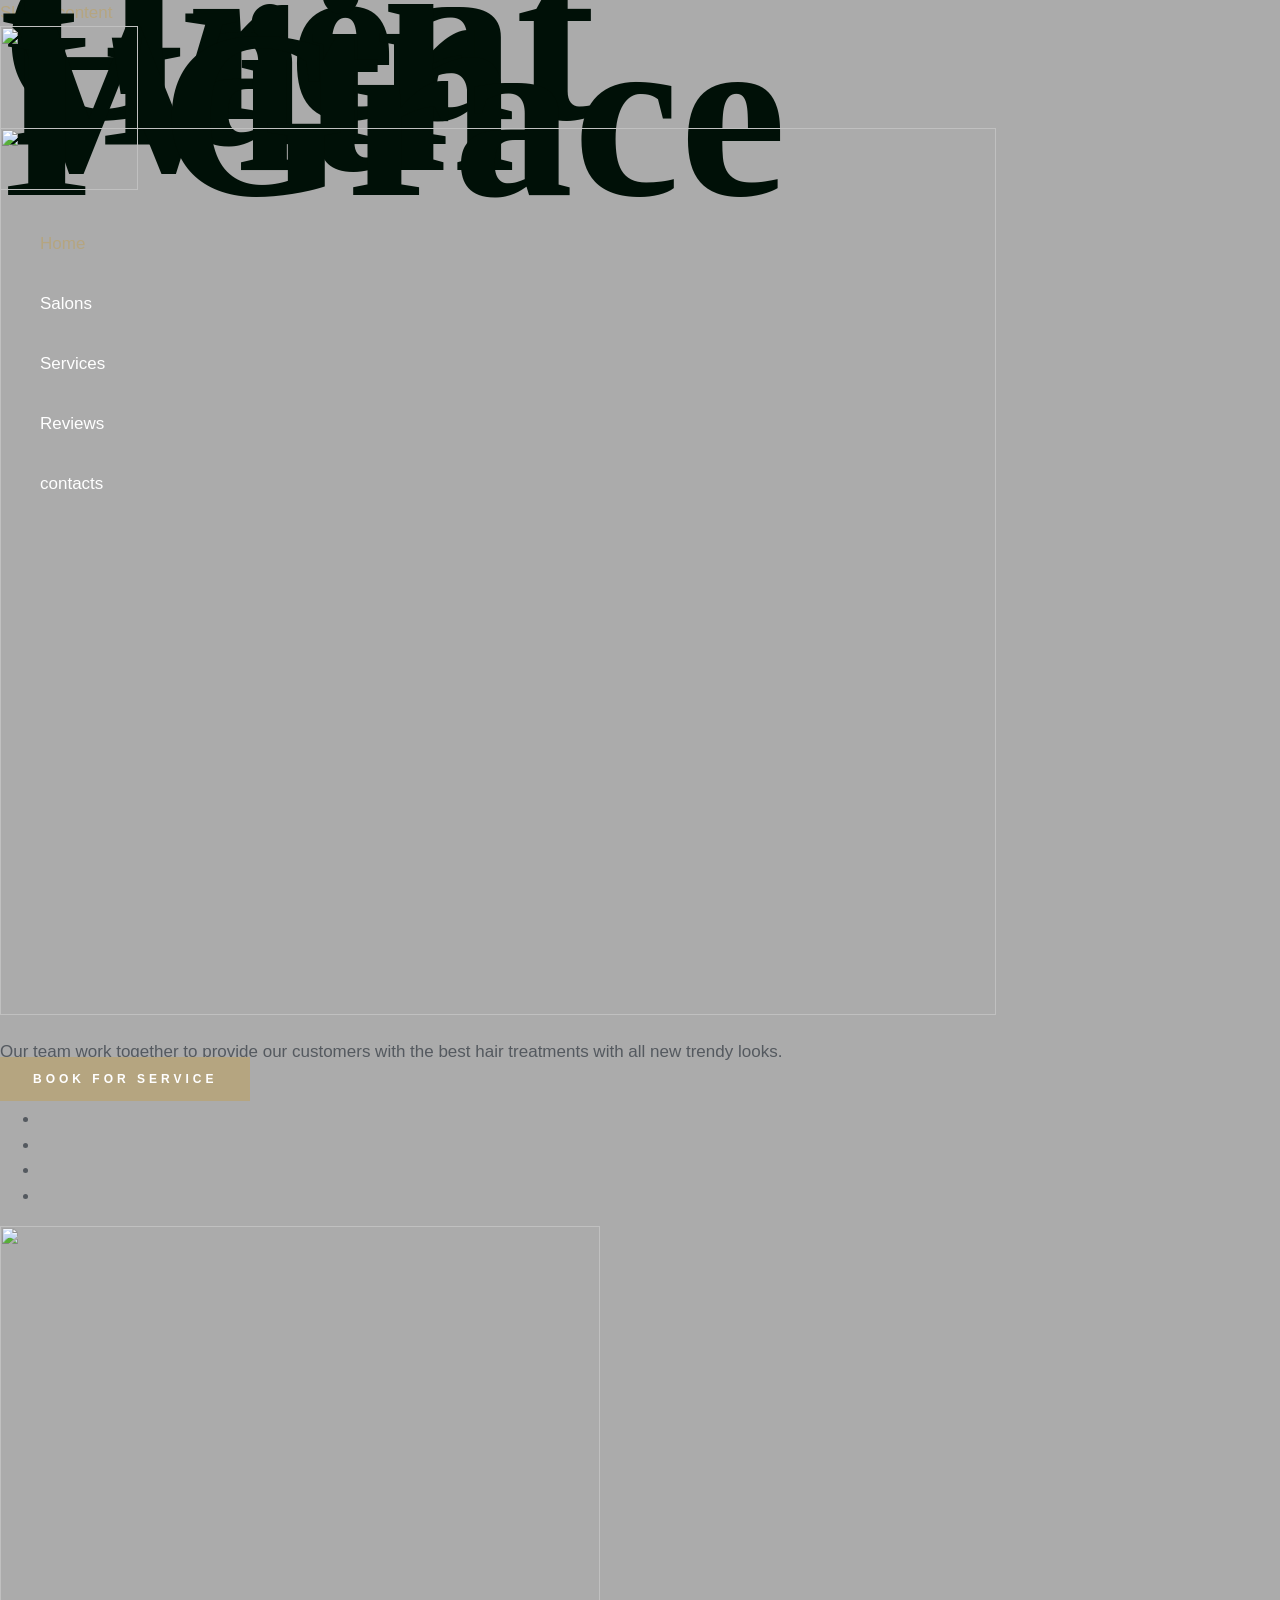
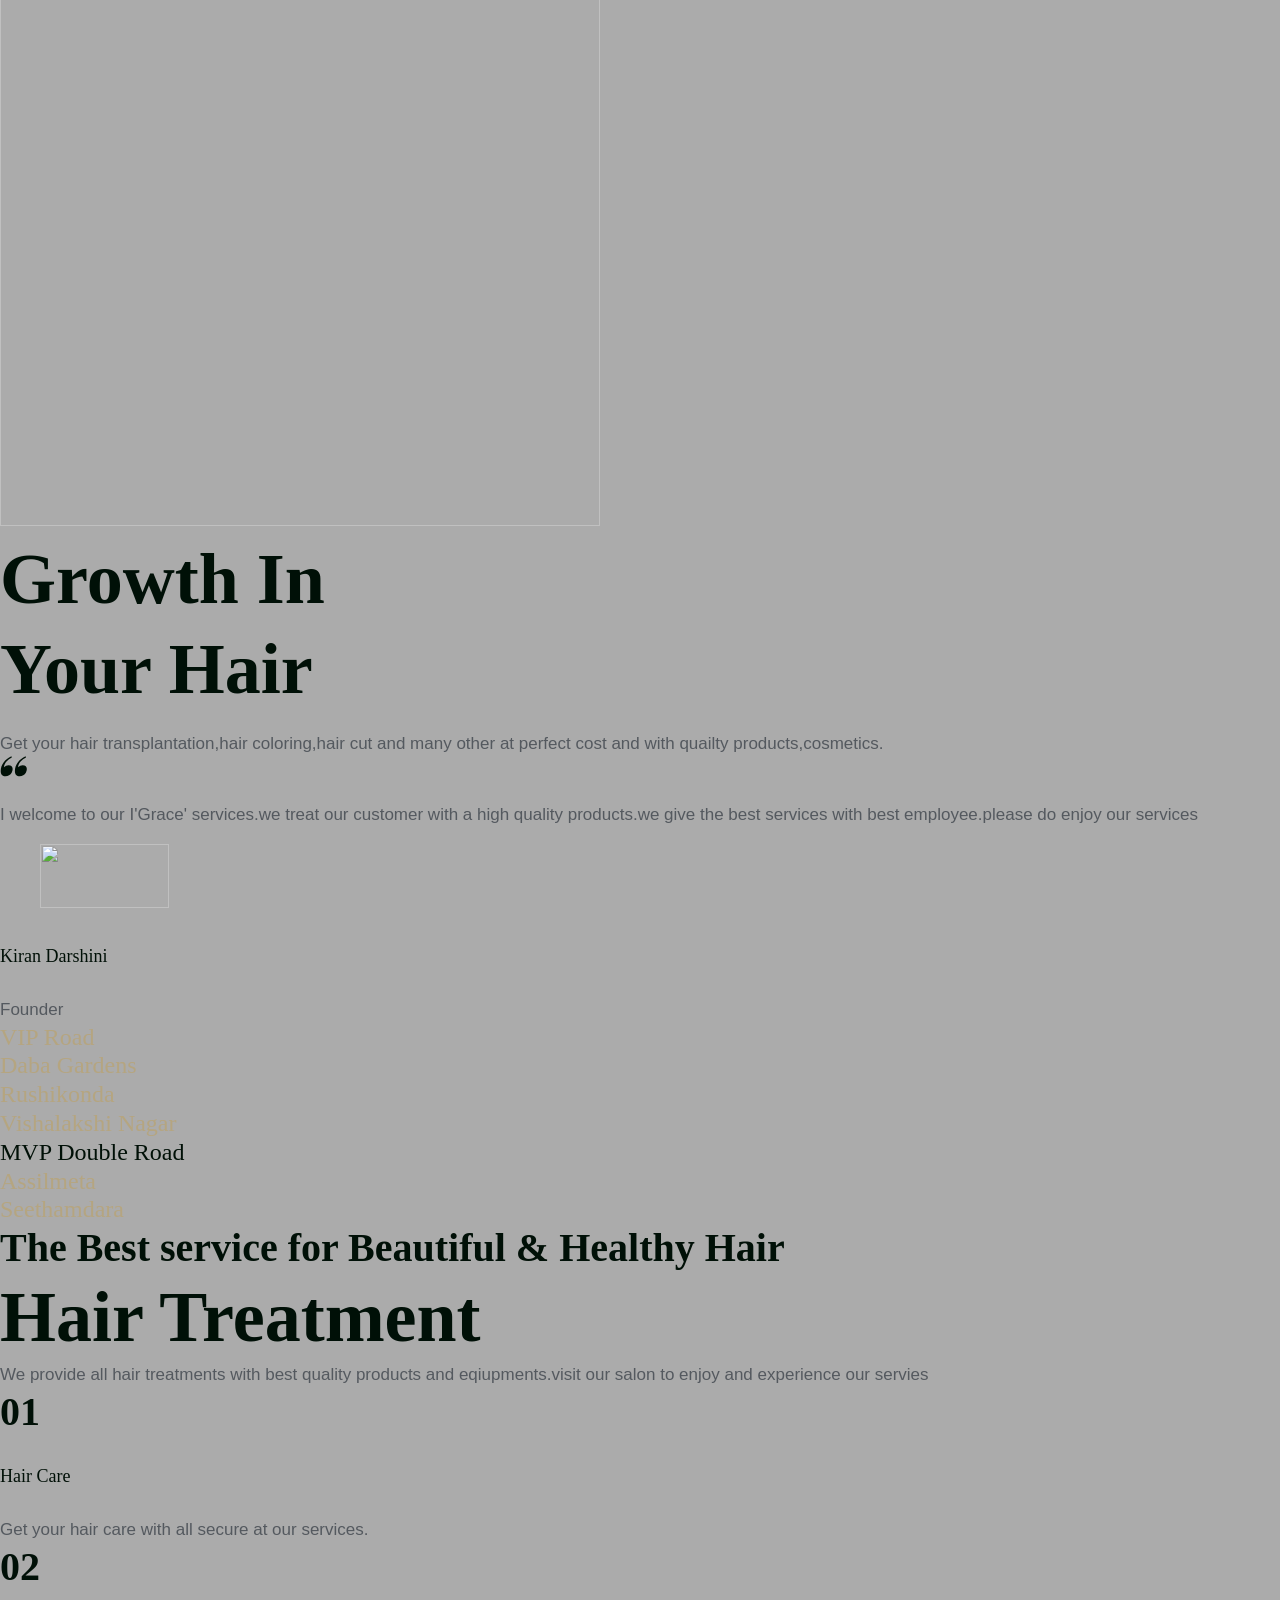
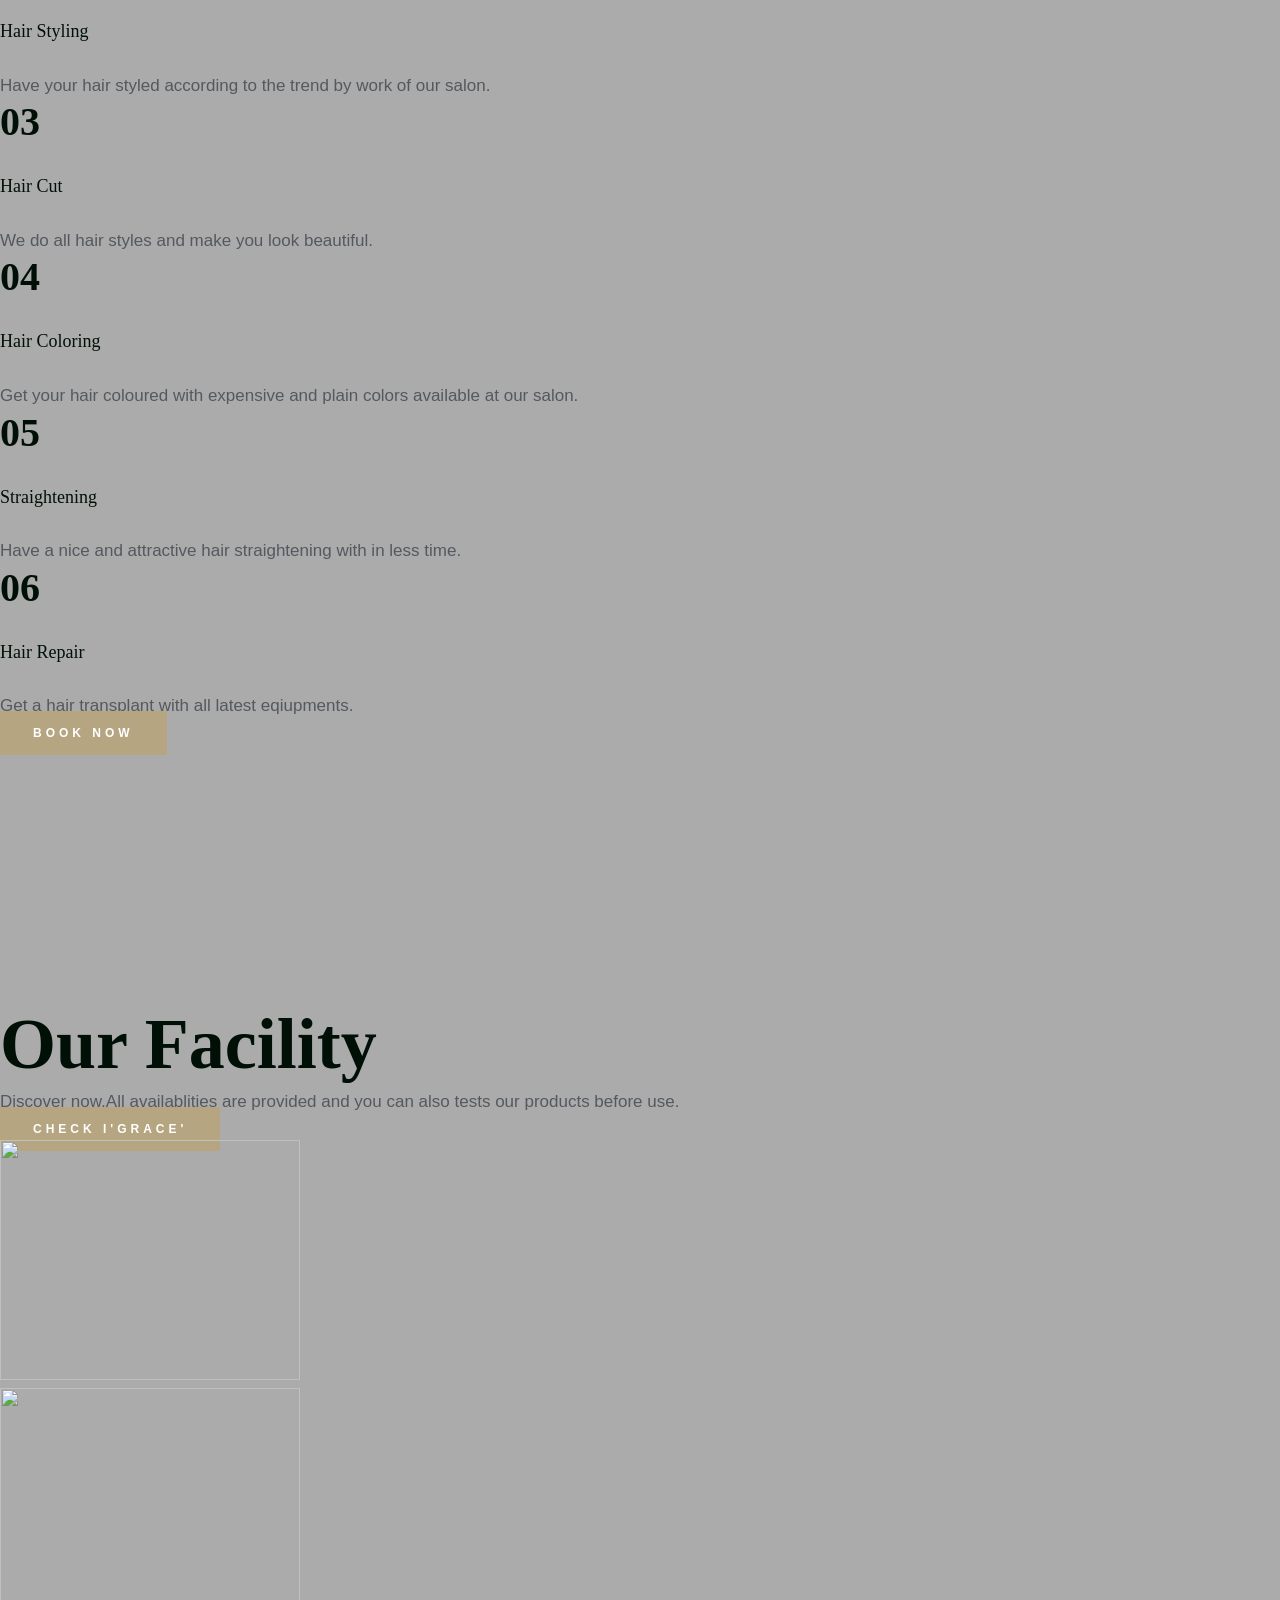
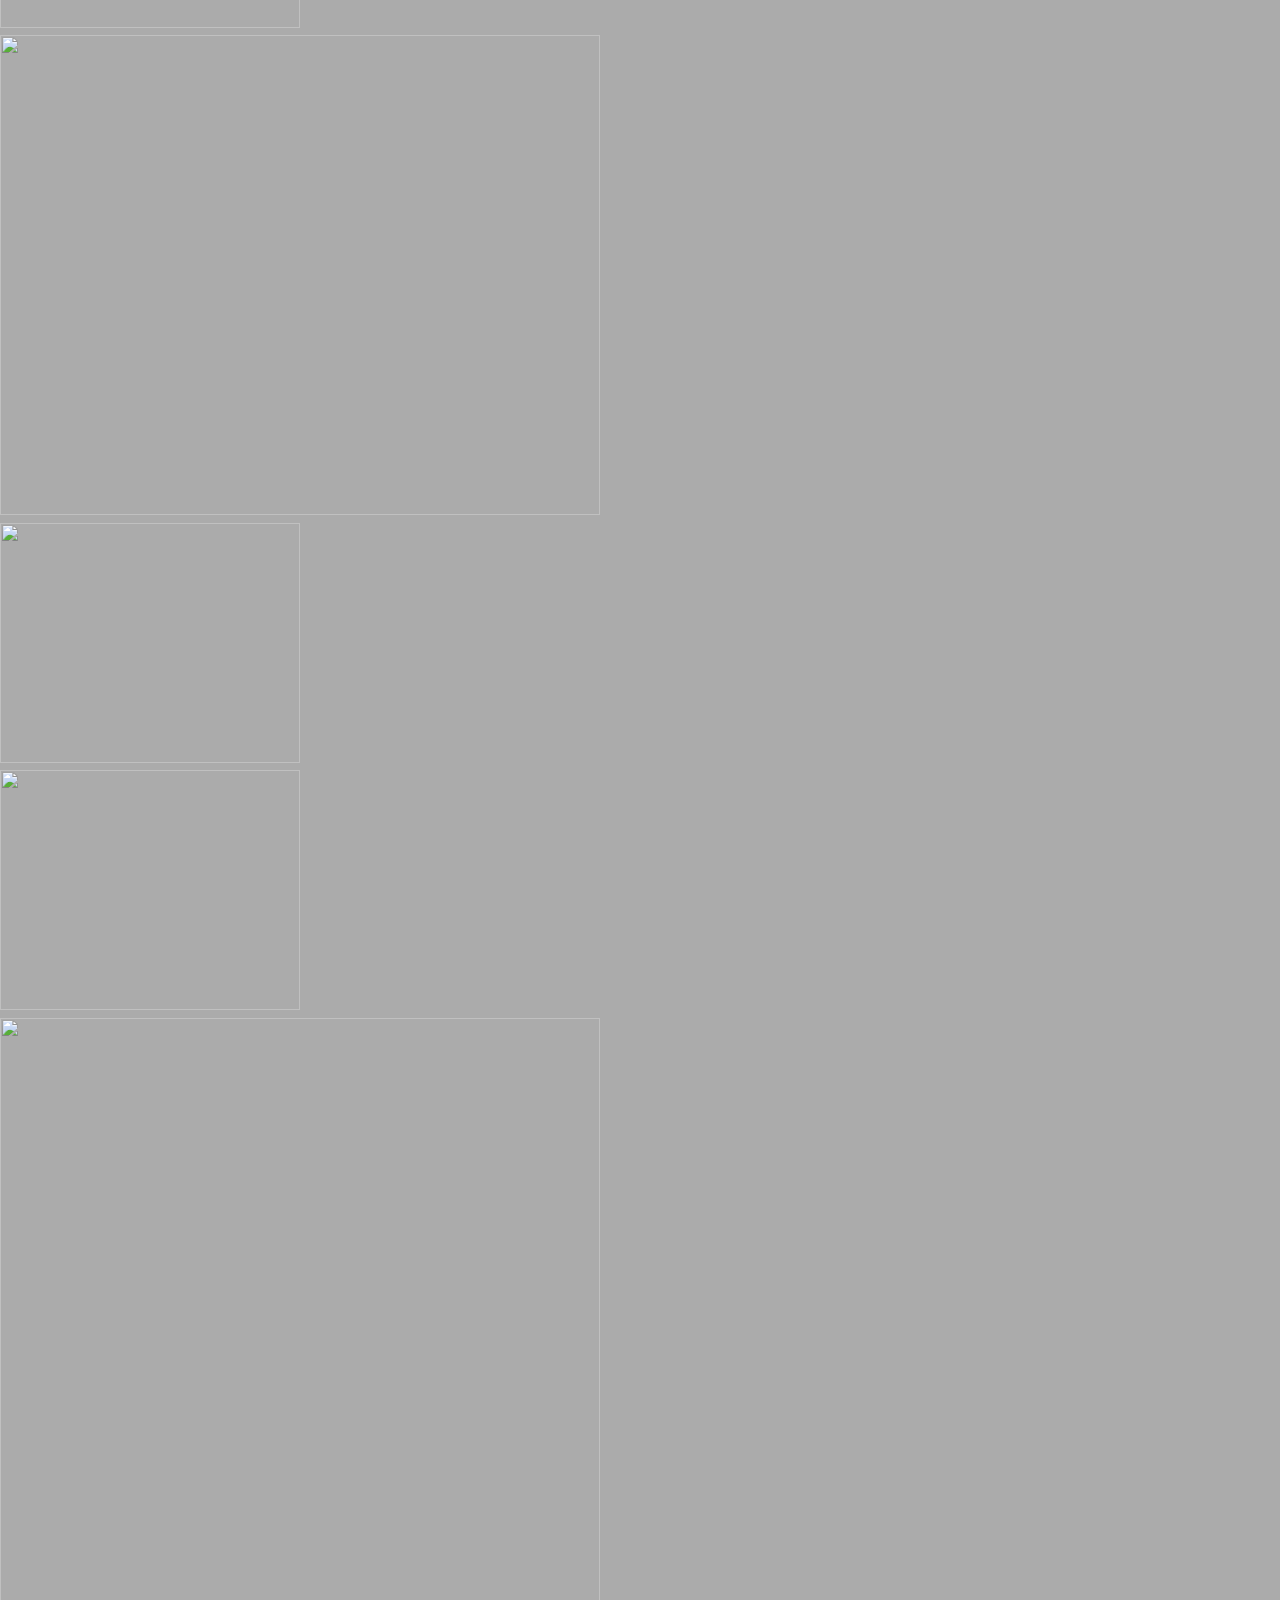
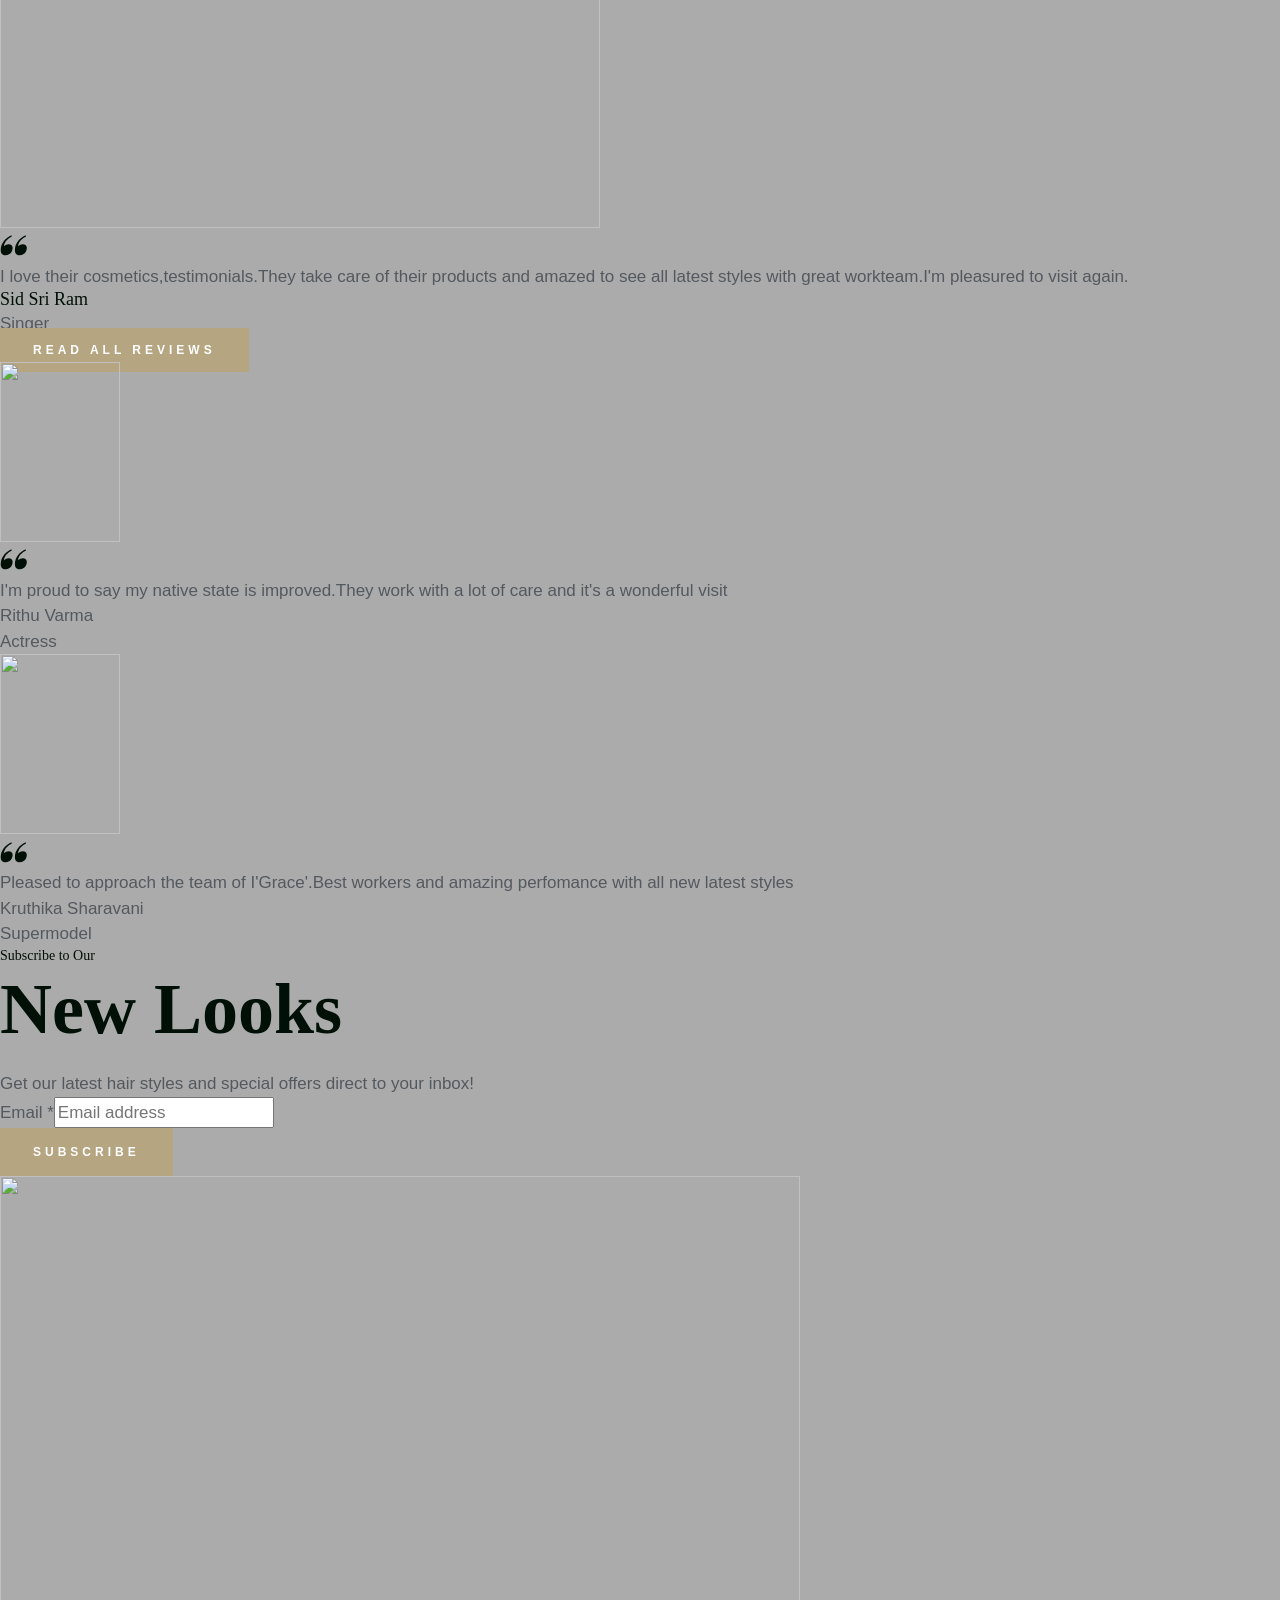
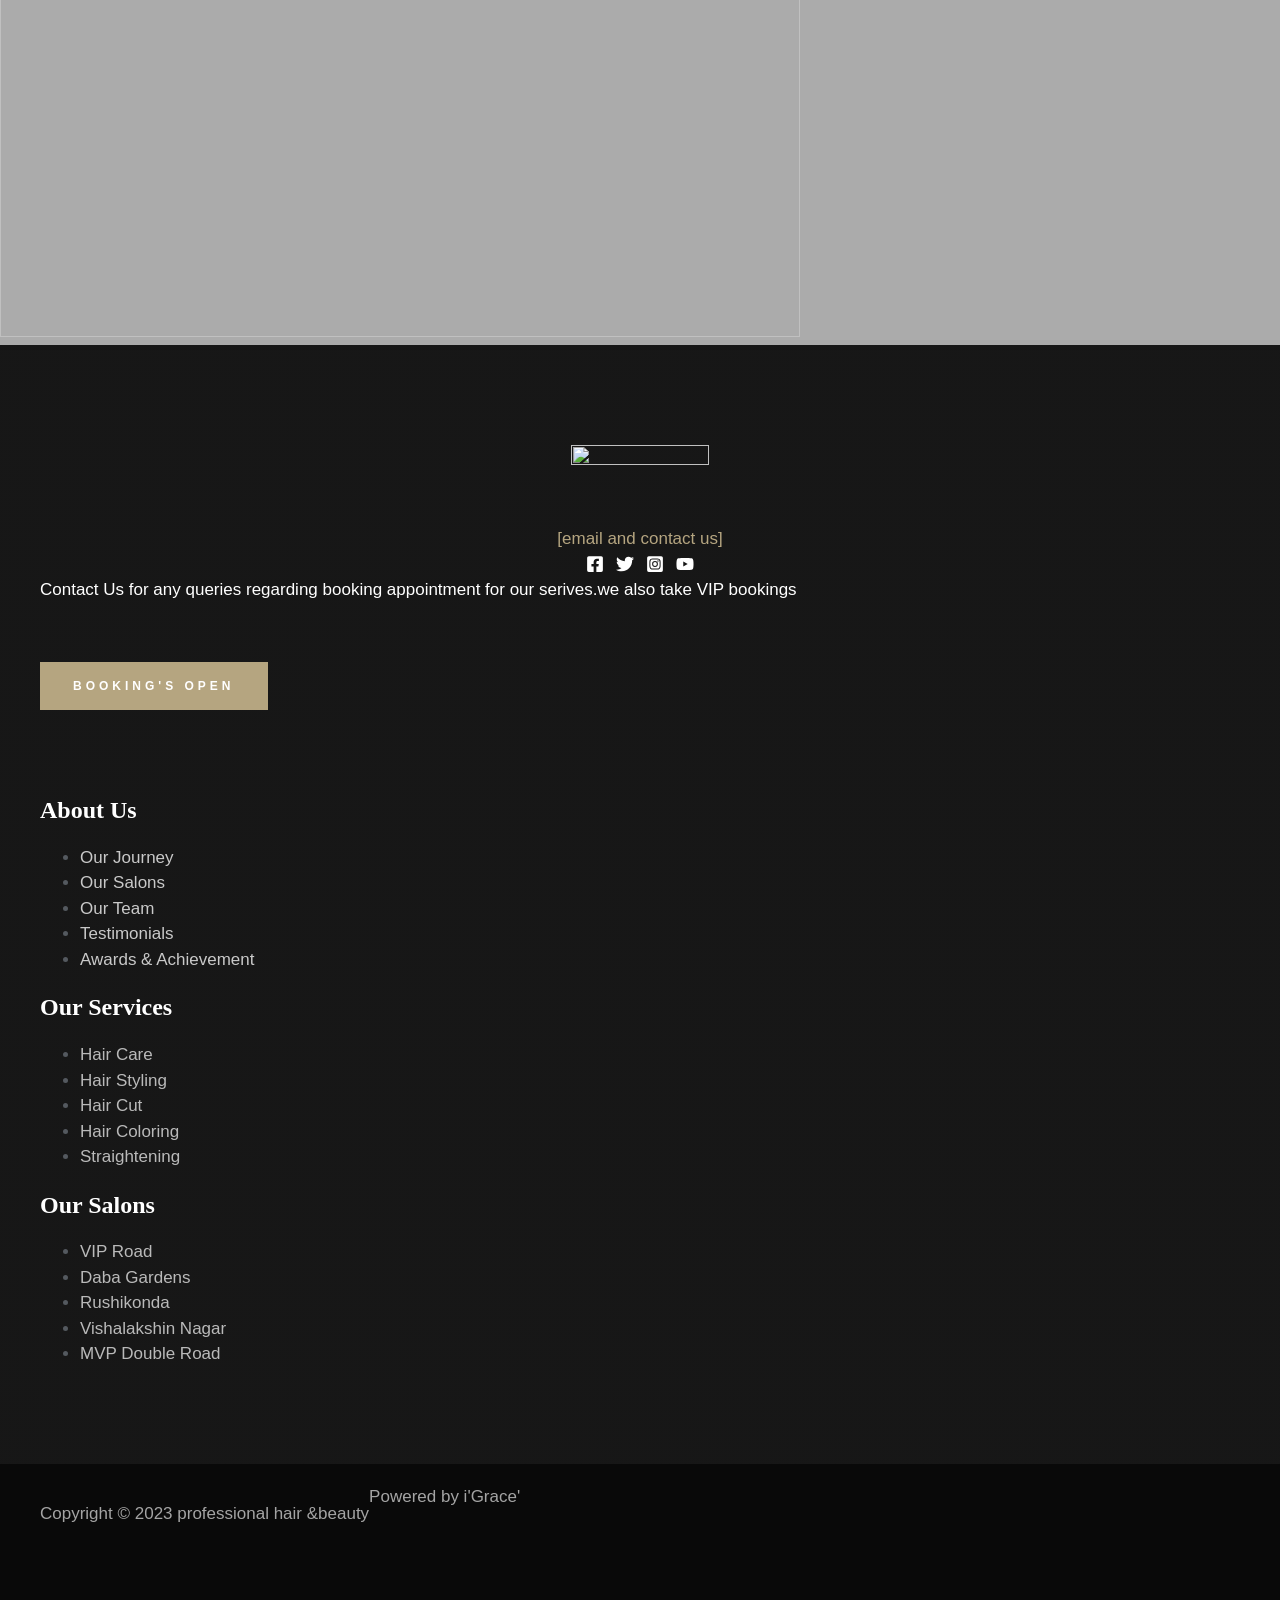
==== home.html @ 2040a034 "Add files via upload" ====
<!DOCTYPE html>
<html lang="en-US">
<head>
	<meta charset="UTF-8">
	<meta name="viewport" content="width=device-width, initial-scale=1">
<link rel="profile" href="https://gmpg.org/xfn/11">
<script
src="https://kit.fontawesome.com/459a74abcd.js"
crossorigin="anonymous"
></script>
<script type="text/javascript">

	var isInIFrame = ( window.self !== window.top ) ? true : false;

	if(! isInIFrame ) {
		var jsData = ["showcase-cta","https:\/\/websitedemos.net\/hair-salon-04\/wp-content\/plugins\/astra-sites-server\/admin\/showcase-cta\/switcher\/dist\/style-main.css?ver=be07010bac8d77fe6a0e"];
		var style = document.createElement('link');
		style.setAttribute('id', jsData[0]);
		style.setAttribute('rel', 'stylesheet');
		style.setAttribute('type', 'text/css');
		style.setAttribute('media', 'all');
		style.setAttribute('href', jsData[1]);

		document.head.appendChild(style);
	}
	</script>
<script type="text/javascript">

	var isInIFrame = ( window.self !== window.top ) ? true : false;

	if(! isInIFrame ) {
		var jsData = ["showcase-cta-google-fonts","\/\/fonts.googleapis.com\/css?family=DM%20Sans%3A400%2C500%2C700&subset=latin%2Clatin-ext"];
		var style = document.createElement('link');
		style.setAttribute('id', jsData[0]);
		style.setAttribute('rel', 'stylesheet');
		style.setAttribute('type', 'text/css');
		style.setAttribute('media', 'all');
		style.setAttribute('href', jsData[1]);

		document.head.appendChild(style);
	}
	</script>
<meta name="robots" content="noindex, nofollow" />

<title>I'Grace' :professional Hair &Beauty</title>
<meta property="og:locale" content="en_US" />
<meta property="og:type" content="website" />
<meta property="og:title" content="Home - Hairdressers and Hair Salons" />
<meta property="og:description" content="Great Hair For All Duis fermentum tempor tempus gravida diam arcu porttitor proin laoreet posuere euismod nunc suspendisse posuere porta eu feugiat fusce interdum blandit praesent. Book Your Place  &hellip; Home Read More &raquo;" />
<meta property="og:url" content="home.html" />
<meta property="og:site_name" content="Hairdressers and Hair Salons" />
<meta property="article:modified_time" content="2021-12-27T09:25:50+00:00" />
<meta property="og:image" content="https://www.igracebeauty.com/wp-content/uploads/2022/01/best-beauty-parlour-in-vizag-1.jpg" />
<meta name="twitter:card" content="summary_large_image" />
<script type="application/ld+json" class="yoast-schema-graph">{"@context":"https://schema.org","@graph":[{"@type":"WebPage","@id":"https://websitedemos.net/hair-salon-04/","url":"https://websitedemos.net/hair-salon-04/","name":"Home - Hairdressers and Hair Salons","isPartOf":{"@id":"https://websitedemos.net/hair-salon-04/#website"},"about":{"@id":"https://websitedemos.net/hair-salon-04/#organization"},"primaryImageOfPage":{"@id":"https://websitedemos.net/hair-salon-04/#primaryimage"},"image":{"@id":"https://websitedemos.net/hair-salon-04/#primaryimage"},"thumbnailUrl":"https://websitedemos.net/hair-salon-04/wp-content/uploads/sites/670/2020/08/premium-hair-salon-hero-img-2.png","datePublished":"2020-08-28T05:40:43+00:00","dateModified":"2021-12-27T09:25:50+00:00","breadcrumb":{"@id":"https://websitedemos.net/hair-salon-04/#breadcrumb"},"inLanguage":"en-US","potentialAction":[{"@type":"ReadAction","target":["https://websitedemos.net/hair-salon-04/"]}]},{"@type":"ImageObject","inLanguage":"en-US","@id":"https://websitedemos.net/hair-salon-04/#primaryimage","url":"https://websitedemos.net/hair-salon-04/wp-content/uploads/sites/670/2020/08/premium-hair-salon-hero-img-2.png","contentUrl":"https://websitedemos.net/hair-salon-04/wp-content/uploads/sites/670/2020/08/premium-hair-salon-hero-img-2.png","width":996,"height":887},{"@type":"BreadcrumbList","@id":"https://websitedemos.net/hair-salon-04/#breadcrumb","itemListElement":[{"@type":"ListItem","position":1,"name":"Home"}]},{"@type":"WebSite","@id":"https://websitedemos.net/hair-salon-04/#website","url":"https://websitedemos.net/hair-salon-04/","name":"Hairdressers and Hair Salons","description":"Great Hair For All","publisher":{"@id":"https://websitedemos.net/hair-salon-04/#organization"},"potentialAction":[{"@type":"SearchAction","target":{"@type":"EntryPoint","urlTemplate":"https://websitedemos.net/hair-salon-04/?s={search_term_string}"},"query-input":"required name=search_term_string"}],"inLanguage":"en-US"},{"@type":"Organization","@id":"https://websitedemos.net/hair-salon-04/#organization","name":"Hairdressers and Hair Salons","url":"https://websitedemos.net/hair-salon-04/","logo":{"@type":"ImageObject","inLanguage":"en-US","@id":"https://websitedemos.net/hair-salon-04/#/schema/logo/image/","url":"https://websitedemos.net/hair-salon-04/wp-content/uploads/sites/670/2020/08/Logo-dark.png","contentUrl":"https://websitedemos.net/hair-salon-04/wp-content/uploads/sites/670/2020/08/Logo-dark.png","width":138,"height":64,"caption":"Hairdressers and Hair Salons"},"image":{"@id":"https://websitedemos.net/hair-salon-04/#/schema/logo/image/"}}]}</script>

<link rel="dns-prefetch" href="//fonts.googleapis.com" />
<link rel="alternate" type="application/rss+xml" title="Hairdressers and Hair Salons &raquo; Feed" href="https://websitedemos.net/hair-salon-04/feed/" />
<link rel="alternate" type="application/rss+xml" title="Hairdressers and Hair Salons &raquo; Comments Feed" href="https://websitedemos.net/hair-salon-04/comments/feed/" />
<script>
window._wpemojiSettings = {"baseUrl":"https:\/\/s.w.org\/images\/core\/emoji\/14.0.0\/72x72\/","ext":".png","svgUrl":"https:\/\/s.w.org\/images\/core\/emoji\/14.0.0\/svg\/","svgExt":".svg","source":{"concatemoji":"https:\/\/websitedemos.net\/hair-salon-04\/wp-includes\/js\/wp-emoji-release.min.js?ver=6.2.2"}};
/*! This file is auto-generated */
!function(e,a,t){var n,r,o,i=a.createElement("canvas"),p=i.getContext&&i.getContext("2d");function s(e,t){p.clearRect(0,0,i.width,i.height),p.fillText(e,0,0);e=i.toDataURL();return p.clearRect(0,0,i.width,i.height),p.fillText(t,0,0),e===i.toDataURL()}function c(e){var t=a.createElement("script");t.src=e,t.defer=t.type="text/javascript",a.getElementsByTagName("head")[0].appendChild(t)}for(o=Array("flag","emoji"),t.supports={everything:!0,everythingExceptFlag:!0},r=0;r<o.length;r++)t.supports[o[r]]=function(e){if(p&&p.fillText)switch(p.textBaseline="top",p.font="600 32px Arial",e){case"flag":return s("\ud83c\udff3\ufe0f\u200d\u26a7\ufe0f","\ud83c\udff3\ufe0f\u200b\u26a7\ufe0f")?!1:!s("\ud83c\uddfa\ud83c\uddf3","\ud83c\uddfa\u200b\ud83c\uddf3")&&!s("\ud83c\udff4\udb40\udc67\udb40\udc62\udb40\udc65\udb40\udc6e\udb40\udc67\udb40\udc7f","\ud83c\udff4\u200b\udb40\udc67\u200b\udb40\udc62\u200b\udb40\udc65\u200b\udb40\udc6e\u200b\udb40\udc67\u200b\udb40\udc7f");case"emoji":return!s("\ud83e\udef1\ud83c\udffb\u200d\ud83e\udef2\ud83c\udfff","\ud83e\udef1\ud83c\udffb\u200b\ud83e\udef2\ud83c\udfff")}return!1}(o[r]),t.supports.everything=t.supports.everything&&t.supports[o[r]],"flag"!==o[r]&&(t.supports.everythingExceptFlag=t.supports.everythingExceptFlag&&t.supports[o[r]]);t.supports.everythingExceptFlag=t.supports.everythingExceptFlag&&!t.supports.flag,t.DOMReady=!1,t.readyCallback=function(){t.DOMReady=!0},t.supports.everything||(n=function(){t.readyCallback()},a.addEventListener?(a.addEventListener("DOMContentLoaded",n,!1),e.addEventListener("load",n,!1)):(e.attachEvent("onload",n),a.attachEvent("onreadystatechange",function(){"complete"===a.readyState&&t.readyCallback()})),(e=t.source||{}).concatemoji?c(e.concatemoji):e.wpemoji&&e.twemoji&&(c(e.twemoji),c(e.wpemoji)))}(window,document,window._wpemojiSettings);
</script>
<style>
img.wp-smiley,
img.emoji {
	display: inline !important;
	border: none !important;
	box-shadow: none !important;
	height: 1em !important;
	width: 1em !important;
	margin: 0 0.07em !important;
	vertical-align: -0.1em !important;
	background: none !important;
	padding: 0 !important;
}
</style>
<link rel="stylesheet" id="astra-theme-css-css" href="https://websitedemos.net/hair-salon-04/wp-content/themes/astra/assets/css/minified/main.min.css?ver=4.1.6" media="all" />
<style id="astra-theme-css-inline-css">
:root{--ast-container-default-xlg-padding:6.67em;--ast-container-default-lg-padding:5.67em;--ast-container-default-slg-padding:4.34em;--ast-container-default-md-padding:3.34em;--ast-container-default-sm-padding:6.67em;--ast-container-default-xs-padding:2.4em;--ast-container-default-xxs-padding:1.4em;--ast-code-block-background:#EEEEEE;--ast-comment-inputs-background:#FAFAFA;}html{font-size:106.25%;}a,.page-title{color:var(--ast-global-color-0);}a:hover,a:focus{color:var(--ast-global-color-1);}body,button,input,select,textarea,.ast-button,.ast-custom-button{font-family:'Source Sans Pro',sans-serif;font-weight:400;font-size:17px;font-size:1rem;line-height:1.5em;}blockquote{color:var(--ast-global-color-3);}p,.entry-content p{margin-bottom:0em;}h1,.entry-content h1,h2,.entry-content h2,h3,.entry-content h3,h4,.entry-content h4,h5,.entry-content h5,h6,.entry-content h6,.site-title,.site-title a{font-family:'Playfair Display',serif;font-weight:400;}.site-title{font-size:35px;font-size:2.0588235294118rem;display:none;}header .custom-logo-link img{max-width:220px;}.astra-logo-svg{width:220px;}.site-header .site-description{font-size:15px;font-size:0.88235294117647rem;display:none;}.entry-title{font-size:30px;font-size:1.7647058823529rem;}h1,.entry-content h1{font-size:240px;font-size:14.117647058824rem;font-weight:700;font-family:'Playfair Display',serif;text-transform:capitalize;}h2,.entry-content h2{font-size:72px;font-size:4.2352941176471rem;font-weight:700;font-family:'Playfair Display',serif;line-height:1.25em;text-transform:capitalize;}h3,.entry-content h3{font-size:40px;font-size:2.3529411764706rem;font-weight:700;font-family:'Playfair Display',serif;line-height:1.2em;text-transform:none;}h4,.entry-content h4{font-size:24px;font-size:1.4117647058824rem;line-height:1.2em;font-family:'Playfair Display',serif;}h5,.entry-content h5{font-size:18px;font-size:1.0588235294118rem;line-height:1.2em;font-family:'Playfair Display',serif;}h6,.entry-content h6{font-size:14px;font-size:0.82352941176471rem;line-height:1.25em;font-family:'Playfair Display',serif;}::selection{background-color:var(--ast-global-color-0);color:#000000;}body,h1,.entry-title a,.entry-content h1,h2,.entry-content h2,h3,.entry-content h3,h4,.entry-content h4,h5,.entry-content h5,h6,.entry-content h6{color:var(--ast-global-color-3);}.tagcloud a:hover,.tagcloud a:focus,.tagcloud a.current-item{color:#000000;border-color:var(--ast-global-color-0);background-color:var(--ast-global-color-0);}input:focus,input[type="text"]:focus,input[type="email"]:focus,input[type="url"]:focus,input[type="password"]:focus,input[type="reset"]:focus,input[type="search"]:focus,textarea:focus{border-color:var(--ast-global-color-0);}input[type="radio"]:checked,input[type=reset],input[type="checkbox"]:checked,input[type="checkbox"]:hover:checked,input[type="checkbox"]:focus:checked,input[type=range]::-webkit-slider-thumb{border-color:var(--ast-global-color-0);background-color:var(--ast-global-color-0);box-shadow:none;}.site-footer a:hover + .post-count,.site-footer a:focus + .post-count{background:var(--ast-global-color-0);border-color:var(--ast-global-color-0);}.single .nav-links .nav-previous,.single .nav-links .nav-next{color:var(--ast-global-color-0);}.entry-meta,.entry-meta *{line-height:1.45;color:var(--ast-global-color-0);}.entry-meta a:hover,.entry-meta a:hover *,.entry-meta a:focus,.entry-meta a:focus *,.page-links > .page-link,.page-links .page-link:hover,.post-navigation a:hover{color:var(--ast-global-color-1);}#cat option,.secondary .calendar_wrap thead a,.secondary .calendar_wrap thead a:visited{color:var(--ast-global-color-0);}.secondary .calendar_wrap #today,.ast-progress-val span{background:var(--ast-global-color-0);}.secondary a:hover + .post-count,.secondary a:focus + .post-count{background:var(--ast-global-color-0);border-color:var(--ast-global-color-0);}.calendar_wrap #today > a{color:#000000;}.page-links .page-link,.single .post-navigation a{color:var(--ast-global-color-0);}.wp-block-latest-posts > li > a{color:var(--ast-global-color-2);}.widget-title{font-size:24px;font-size:1.4117647058824rem;color:var(--ast-global-color-3);}a:focus-visible,.ast-menu-toggle:focus-visible,.site .skip-link:focus-visible,.wp-block-loginout input:focus-visible,.wp-block-search.wp-block-search__button-inside .wp-block-search__inside-wrapper,.ast-header-navigation-arrow:focus-visible{outline-style:dotted;outline-color:inherit;outline-width:thin;border-color:transparent;}input:focus,input[type="text"]:focus,input[type="email"]:focus,input[type="url"]:focus,input[type="password"]:focus,input[type="reset"]:focus,input[type="search"]:focus,textarea:focus,.wp-block-search__input:focus,[data-section="section-header-mobile-trigger"] .ast-button-wrap .ast-mobile-menu-trigger-minimal:focus,.ast-mobile-popup-drawer.active .menu-toggle-close:focus,.woocommerce-ordering select.orderby:focus,#ast-scroll-top:focus,.woocommerce a.add_to_cart_button:focus,.woocommerce .button.single_add_to_cart_button:focus{border-style:dotted;border-color:inherit;border-width:thin;outline-color:transparent;}.ast-logo-title-inline .site-logo-img{padding-right:1em;}.site-logo-img img{ transition:all 0.2s linear;}.ast-page-builder-template .hentry {margin: 0;}.ast-page-builder-template .site-content > .ast-container {max-width: 100%;padding: 0;}.ast-page-builder-template .site-content #primary {padding: 0;margin: 0;}.ast-page-builder-template .no-results {text-align: center;margin: 4em auto;}.ast-page-builder-template .ast-pagination {padding: 2em;}.ast-page-builder-template .entry-header.ast-no-title.ast-no-thumbnail {margin-top: 0;}.ast-page-builder-template .entry-header.ast-header-without-markup {margin-top: 0;margin-bottom: 0;}.ast-page-builder-template .entry-header.ast-no-title.ast-no-meta {margin-bottom: 0;}.ast-page-builder-template.single .post-navigation {padding-bottom: 2em;}.ast-page-builder-template.single-post .site-content > .ast-container {max-width: 100%;}.ast-page-builder-template .entry-header {margin-top: 4em;margin-left: auto;margin-right: auto;padding-left: 20px;padding-right: 20px;}.single.ast-page-builder-template .entry-header {padding-left: 20px;padding-right: 20px;}.ast-page-builder-template .ast-archive-description {margin: 4em auto 0;padding-left: 20px;padding-right: 20px;}.ast-page-builder-template.ast-no-sidebar .entry-content .alignwide {margin-left: 0;margin-right: 0;}@media (max-width:921px){#ast-desktop-header{display:none;}}@media (min-width:921px){#ast-mobile-header{display:none;}}.wp-block-buttons.aligncenter{justify-content:center;}.ast-plain-container.ast-no-sidebar #primary{margin-top:0;margin-bottom:0;}@media (max-width:921px){.ast-separate-container #primary,.ast-separate-container #secondary{padding:1.5em 0;}#primary,#secondary{padding:1.5em 0;margin:0;}.ast-left-sidebar #content > .ast-container{display:flex;flex-direction:column-reverse;width:100%;}.ast-separate-container .ast-article-post,.ast-separate-container .ast-article-single{padding:1.5em 2.14em;}.ast-author-box img.avatar{margin:20px 0 0 0;}}@media (min-width:922px){.ast-separate-container.ast-right-sidebar #primary,.ast-separate-container.ast-left-sidebar #primary{border:0;}.search-no-results.ast-separate-container #primary{margin-bottom:4em;}}.elementor-button-wrapper .elementor-button{border-style:solid;text-decoration:none;border-top-width:1px;border-right-width:1px;border-left-width:1px;border-bottom-width:1px;}body .elementor-button.elementor-size-sm,body .elementor-button.elementor-size-xs,body .elementor-button.elementor-size-md,body .elementor-button.elementor-size-lg,body .elementor-button.elementor-size-xl,body .elementor-button{border-top-left-radius:0;border-top-right-radius:0;border-bottom-right-radius:0;border-bottom-left-radius:0;padding-top:14px;padding-right:32px;padding-bottom:14px;padding-left:32px;}.elementor-button-wrapper .elementor-button{border-color:var(--ast-global-color-0);background-color:var(--ast-global-color-0);}.elementor-button-wrapper .elementor-button:hover,.elementor-button-wrapper .elementor-button:focus{color:var(--ast-global-color-5);background-color:var(--ast-global-color-3);border-color:var(--ast-global-color-3);}.wp-block-button .wp-block-button__link ,.elementor-button-wrapper .elementor-button,.elementor-button-wrapper .elementor-button:visited{color:var(--ast-global-color-5);}.elementor-button-wrapper .elementor-button{font-family:'Montserrat',sans-serif;font-weight:600;font-size:12px;font-size:0.70588235294118rem;line-height:1.5em;text-transform:uppercase;letter-spacing:4px;}body .elementor-button.elementor-size-sm,body .elementor-button.elementor-size-xs,body .elementor-button.elementor-size-md,body .elementor-button.elementor-size-lg,body .elementor-button.elementor-size-xl,body .elementor-button{font-size:12px;font-size:0.70588235294118rem;}.wp-block-button .wp-block-button__link:hover,.wp-block-button .wp-block-button__link:focus{color:var(--ast-global-color-5);background-color:var(--ast-global-color-3);border-color:var(--ast-global-color-3);}.elementor-widget-heading h2.elementor-heading-title{line-height:1.25em;}.elementor-widget-heading h3.elementor-heading-title{line-height:1.2em;}.elementor-widget-heading h4.elementor-heading-title{line-height:1.2em;}.elementor-widget-heading h5.elementor-heading-title{line-height:1.2em;}.elementor-widget-heading h6.elementor-heading-title{line-height:1.25em;}.wp-block-button .wp-block-button__link,.wp-block-search .wp-block-search__button,body .wp-block-file .wp-block-file__button{border-style:solid;border-top-width:1px;border-right-width:1px;border-left-width:1px;border-bottom-width:1px;border-color:var(--ast-global-color-0);background-color:var(--ast-global-color-0);color:var(--ast-global-color-5);font-family:'Montserrat',sans-serif;font-weight:600;line-height:1.5em;text-transform:uppercase;letter-spacing:4px;font-size:12px;font-size:0.70588235294118rem;border-top-left-radius:0;border-top-right-radius:0;border-bottom-right-radius:0;border-bottom-left-radius:0;padding-top:14px;padding-right:32px;padding-bottom:14px;padding-left:32px;}.menu-toggle,button,.ast-button,.ast-custom-button,.button,input#submit,input[type="button"],input[type="submit"],input[type="reset"],form[CLASS*="wp-block-search__"].wp-block-search .wp-block-search__inside-wrapper .wp-block-search__button,body .wp-block-file .wp-block-file__button,.woocommerce a.button,.woocommerce button.button,.woocommerce .woocommerce-message a.button,.woocommerce #respond input#submit.alt,.woocommerce input.button.alt,.woocommerce input.button,.woocommerce input.button:disabled,.woocommerce input.button:disabled[disabled],.woocommerce input.button:disabled:hover,.woocommerce input.button:disabled[disabled]:hover,.woocommerce #respond input#submit,.woocommerce button.button.alt.disabled,.wc-block-grid__products .wc-block-grid__product .wp-block-button__link,.wc-block-grid__product-onsale,[CLASS*="wc-block"] button,.woocommerce-js .astra-cart-drawer .astra-cart-drawer-content .woocommerce-mini-cart__buttons .button:not(.checkout):not(.ast-continue-shopping),.woocommerce-js .astra-cart-drawer .astra-cart-drawer-content .woocommerce-mini-cart__buttons a.checkout,.woocommerce button.button.alt.disabled.wc-variation-selection-needed{border-style:solid;border-top-width:1px;border-right-width:1px;border-left-width:1px;border-bottom-width:1px;color:var(--ast-global-color-5);border-color:var(--ast-global-color-0);background-color:var(--ast-global-color-0);padding-top:14px;padding-right:32px;padding-bottom:14px;padding-left:32px;font-family:'Montserrat',sans-serif;font-weight:600;font-size:12px;font-size:0.70588235294118rem;line-height:1.5em;text-transform:uppercase;letter-spacing:4px;border-top-left-radius:0;border-top-right-radius:0;border-bottom-right-radius:0;border-bottom-left-radius:0;}button:focus,.menu-toggle:hover,button:hover,.ast-button:hover,.ast-custom-button:hover .button:hover,.ast-custom-button:hover ,input[type=reset]:hover,input[type=reset]:focus,input#submit:hover,input#submit:focus,input[type="button"]:hover,input[type="button"]:focus,input[type="submit"]:hover,input[type="submit"]:focus,form[CLASS*="wp-block-search__"].wp-block-search .wp-block-search__inside-wrapper .wp-block-search__button:hover,form[CLASS*="wp-block-search__"].wp-block-search .wp-block-search__inside-wrapper .wp-block-search__button:focus,body .wp-block-file .wp-block-file__button:hover,body .wp-block-file .wp-block-file__button:focus,.woocommerce a.button:hover,.woocommerce button.button:hover,.woocommerce .woocommerce-message a.button:hover,.woocommerce #respond input#submit:hover,.woocommerce #respond input#submit.alt:hover,.woocommerce input.button.alt:hover,.woocommerce input.button:hover,.woocommerce button.button.alt.disabled:hover,.wc-block-grid__products .wc-block-grid__product .wp-block-button__link:hover,[CLASS*="wc-block"] button:hover,.woocommerce-js .astra-cart-drawer .astra-cart-drawer-content .woocommerce-mini-cart__buttons .button:not(.checkout):not(.ast-continue-shopping):hover,.woocommerce-js .astra-cart-drawer .astra-cart-drawer-content .woocommerce-mini-cart__buttons a.checkout:hover,.woocommerce button.button.alt.disabled.wc-variation-selection-needed:hover{color:var(--ast-global-color-5);background-color:var(--ast-global-color-3);border-color:var(--ast-global-color-3);}@media (max-width:921px){.ast-mobile-header-stack .main-header-bar .ast-search-menu-icon{display:inline-block;}.ast-header-break-point.ast-header-custom-item-outside .ast-mobile-header-stack .main-header-bar .ast-search-icon{margin:0;}.ast-comment-avatar-wrap img{max-width:2.5em;}.ast-separate-container .ast-comment-list li.depth-1{padding:1.5em 2.14em;}.ast-separate-container .comment-respond{padding:2em 2.14em;}.ast-comment-meta{padding:0 1.8888em 1.3333em;}}@media (min-width:544px){.ast-container{max-width:100%;}}@media (max-width:544px){.ast-separate-container .ast-article-post,.ast-separate-container .ast-article-single,.ast-separate-container .comments-title,.ast-separate-container .ast-archive-description{padding:1.5em 1em;}.ast-separate-container #content .ast-container{padding-left:0.54em;padding-right:0.54em;}.ast-separate-container .ast-comment-list li.depth-1{padding:1.5em 1em;margin-bottom:1.5em;}.ast-separate-container .ast-comment-list .bypostauthor{padding:.5em;}.ast-search-menu-icon.ast-dropdown-active .search-field{width:170px;}}body,.ast-separate-container{background-color:var(--ast-global-color-4);;background-image:none;;}@media (max-width:921px){.site-title{display:none;}.site-header .site-description{display:none;}.entry-title{font-size:30px;}h1,.entry-content h1{font-size:128px;}h2,.entry-content h2{font-size:64px;}h3,.entry-content h3{font-size:32px;}h4,.entry-content h4{font-size:22px;font-size:1.2941176470588rem;}}@media (max-width:544px){.site-title{display:none;}.site-header .site-description{display:none;}.entry-title{font-size:30px;}h1,.entry-content h1{font-size:56px;}h2,.entry-content h2{font-size:40px;}h3,.entry-content h3{font-size:32px;}h4,.entry-content h4{font-size:18px;font-size:1.0588235294118rem;}}@media (max-width:921px){html{font-size:96.9%;}}@media (max-width:544px){html{font-size:96.9%;}}@media (min-width:922px){.ast-container{max-width:1240px;}}@media (min-width:922px){.site-content .ast-container{display:flex;}}@media (max-width:921px){.site-content .ast-container{flex-direction:column;}}@media (min-width:922px){.main-header-menu .sub-menu .menu-item.ast-left-align-sub-menu:hover > .sub-menu,.main-header-menu .sub-menu .menu-item.ast-left-align-sub-menu.focus > .sub-menu{margin-left:-0px;}}.ast-theme-transparent-header [data-section="section-header-mobile-trigger"] .ast-button-wrap .ast-mobile-menu-trigger-fill,.ast-theme-transparent-header [data-section="section-header-mobile-trigger"] .ast-button-wrap .ast-mobile-menu-trigger-minimal{border:none;}.footer-widget-area[data-section^="section-fb-html-"] .ast-builder-html-element{text-align:center;}blockquote,cite {font-style: initial;}.wp-block-file {display: flex;align-items: center;flex-wrap: wrap;justify-content: space-between;}.wp-block-pullquote {border: none;}.wp-block-pullquote blockquote::before {content: "\201D";font-family: "Helvetica",sans-serif;display: flex;transform: rotate( 180deg );font-size: 6rem;font-style: normal;line-height: 1;font-weight: bold;align-items: center;justify-content: center;}.has-text-align-right > blockquote::before {justify-content: flex-start;}.has-text-align-left > blockquote::before {justify-content: flex-end;}figure.wp-block-pullquote.is-style-solid-color blockquote {max-width: 100%;text-align: inherit;}html body {--wp--custom--ast-default-block-top-padding: 3em;--wp--custom--ast-default-block-right-padding: 3em;--wp--custom--ast-default-block-bottom-padding: 3em;--wp--custom--ast-default-block-left-padding: 3em;--wp--custom--ast-container-width: 1200px;--wp--custom--ast-content-width-size: 1200px;--wp--custom--ast-wide-width-size: calc(1200px + var(--wp--custom--ast-default-block-left-padding) + var(--wp--custom--ast-default-block-right-padding));}.ast-narrow-container {--wp--custom--ast-content-width-size: 750px;--wp--custom--ast-wide-width-size: 750px;}@media(max-width: 921px) {html body {--wp--custom--ast-default-block-top-padding: 3em;--wp--custom--ast-default-block-right-padding: 2em;--wp--custom--ast-default-block-bottom-padding: 3em;--wp--custom--ast-default-block-left-padding: 2em;}}@media(max-width: 544px) {html body {--wp--custom--ast-default-block-top-padding: 3em;--wp--custom--ast-default-block-right-padding: 1.5em;--wp--custom--ast-default-block-bottom-padding: 3em;--wp--custom--ast-default-block-left-padding: 1.5em;}}.entry-content > .wp-block-group,.entry-content > .wp-block-cover,.entry-content > .wp-block-columns {padding-top: var(--wp--custom--ast-default-block-top-padding);padding-right: var(--wp--custom--ast-default-block-right-padding);padding-bottom: var(--wp--custom--ast-default-block-bottom-padding);padding-left: var(--wp--custom--ast-default-block-left-padding);}.ast-plain-container.ast-no-sidebar .entry-content > .alignfull,.ast-page-builder-template .ast-no-sidebar .entry-content > .alignfull {margin-left: calc( -50vw + 50%);margin-right: calc( -50vw + 50%);max-width: 100vw;width: 100vw;}.ast-plain-container.ast-no-sidebar .entry-content .alignfull .alignfull,.ast-page-builder-template.ast-no-sidebar .entry-content .alignfull .alignfull,.ast-plain-container.ast-no-sidebar .entry-content .alignfull .alignwide,.ast-page-builder-template.ast-no-sidebar .entry-content .alignfull .alignwide,.ast-plain-container.ast-no-sidebar .entry-content .alignwide .alignfull,.ast-page-builder-template.ast-no-sidebar .entry-content .alignwide .alignfull,.ast-plain-container.ast-no-sidebar .entry-content .alignwide .alignwide,.ast-page-builder-template.ast-no-sidebar .entry-content .alignwide .alignwide,.ast-plain-container.ast-no-sidebar .entry-content .wp-block-column .alignfull,.ast-page-builder-template.ast-no-sidebar .entry-content .wp-block-column .alignfull,.ast-plain-container.ast-no-sidebar .entry-content .wp-block-column .alignwide,.ast-page-builder-template.ast-no-sidebar .entry-content .wp-block-column .alignwide {margin-left: auto;margin-right: auto;width: 100%;}[ast-blocks-layout] .wp-block-separator:not(.is-style-dots) {height: 0;}[ast-blocks-layout] .wp-block-separator {margin: 20px auto;}[ast-blocks-layout] .wp-block-separator:not(.is-style-wide):not(.is-style-dots) {max-width: 100px;}[ast-blocks-layout] .wp-block-separator.has-background {padding: 0;}.entry-content[ast-blocks-layout] > * {max-width: var(--wp--custom--ast-content-width-size);margin-left: auto;margin-right: auto;}.entry-content[ast-blocks-layout] > .alignwide {max-width: var(--wp--custom--ast-wide-width-size);}.entry-content[ast-blocks-layout] .alignfull {max-width: none;}.entry-content .wp-block-columns {margin-bottom: 0;}blockquote {margin: 1.5em;border: none;}.wp-block-quote:not(.has-text-align-right):not(.has-text-align-center) {border-left: 5px solid rgba(0,0,0,0.05);}.has-text-align-right > blockquote,blockquote.has-text-align-right {border-right: 5px solid rgba(0,0,0,0.05);}.has-text-align-left > blockquote,blockquote.has-text-align-left {border-left: 5px solid rgba(0,0,0,0.05);}.wp-block-site-tagline,.wp-block-latest-posts .read-more {margin-top: 15px;}.wp-block-loginout p label {display: block;}.wp-block-loginout p:not(.login-remember):not(.login-submit) input {width: 100%;}.wp-block-loginout input:focus {border-color: transparent;}.wp-block-loginout input:focus {outline: thin dotted;}.entry-content .wp-block-media-text .wp-block-media-text__content {padding: 0 0 0 8%;}.entry-content .wp-block-media-text.has-media-on-the-right .wp-block-media-text__content {padding: 0 8% 0 0;}.entry-content .wp-block-media-text.has-background .wp-block-media-text__content {padding: 8%;}.entry-content .wp-block-cover:not([class*="background-color"]) .wp-block-cover__inner-container,.entry-content .wp-block-cover:not([class*="background-color"]) .wp-block-cover-image-text,.entry-content .wp-block-cover:not([class*="background-color"]) .wp-block-cover-text,.entry-content .wp-block-cover-image:not([class*="background-color"]) .wp-block-cover__inner-container,.entry-content .wp-block-cover-image:not([class*="background-color"]) .wp-block-cover-image-text,.entry-content .wp-block-cover-image:not([class*="background-color"]) .wp-block-cover-text {color: var(--ast-global-color-5);}.wp-block-loginout .login-remember input {width: 1.1rem;height: 1.1rem;margin: 0 5px 4px 0;vertical-align: middle;}.wp-block-latest-posts > li > *:first-child,.wp-block-latest-posts:not(.is-grid) > li:first-child {margin-top: 0;}.wp-block-search__inside-wrapper .wp-block-search__input {padding: 0 10px;color: var(--ast-global-color-3);background: var(--ast-global-color-5);border-color: var(--ast-border-color);}.wp-block-latest-posts .read-more {margin-bottom: 1.5em;}.wp-block-search__no-button .wp-block-search__inside-wrapper .wp-block-search__input {padding-top: 5px;padding-bottom: 5px;}.wp-block-latest-posts .wp-block-latest-posts__post-date,.wp-block-latest-posts .wp-block-latest-posts__post-author {font-size: 1rem;}.wp-block-latest-posts > li > *,.wp-block-latest-posts:not(.is-grid) > li {margin-top: 12px;margin-bottom: 12px;}.ast-page-builder-template .entry-content[ast-blocks-layout] > *,.ast-page-builder-template .entry-content[ast-blocks-layout] > .alignfull > * {max-width: none;}.ast-page-builder-template .entry-content[ast-blocks-layout] > .alignwide > * {max-width: var(--wp--custom--ast-wide-width-size);}.ast-page-builder-template .entry-content[ast-blocks-layout] > .inherit-container-width > *,.ast-page-builder-template .entry-content[ast-blocks-layout] > * > *,.entry-content[ast-blocks-layout] > .wp-block-cover .wp-block-cover__inner-container {max-width: var(--wp--custom--ast-content-width-size);margin-left: auto;margin-right: auto;}.entry-content[ast-blocks-layout] .wp-block-cover:not(.alignleft):not(.alignright) {width: auto;}@media(max-width: 1200px) {.ast-separate-container .entry-content > .alignfull,.ast-separate-container .entry-content[ast-blocks-layout] > .alignwide,.ast-plain-container .entry-content[ast-blocks-layout] > .alignwide,.ast-plain-container .entry-content .alignfull {margin-left: calc(-1 * min(var(--ast-container-default-xlg-padding),20px)) ;margin-right: calc(-1 * min(var(--ast-container-default-xlg-padding),20px));}}@media(min-width: 1201px) {.ast-separate-container .entry-content > .alignfull {margin-left: calc(-1 * var(--ast-container-default-xlg-padding) );margin-right: calc(-1 * var(--ast-container-default-xlg-padding) );}.ast-separate-container .entry-content[ast-blocks-layout] > .alignwide,.ast-plain-container .entry-content[ast-blocks-layout] > .alignwide {margin-left: calc(-1 * var(--wp--custom--ast-default-block-left-padding) );margin-right: calc(-1 * var(--wp--custom--ast-default-block-right-padding) );}}@media(min-width: 921px) {.ast-separate-container .entry-content .wp-block-group.alignwide:not(.inherit-container-width) > :where(:not(.alignleft):not(.alignright)),.ast-plain-container .entry-content .wp-block-group.alignwide:not(.inherit-container-width) > :where(:not(.alignleft):not(.alignright)) {max-width: calc( var(--wp--custom--ast-content-width-size) + 80px );}.ast-plain-container.ast-right-sidebar .entry-content[ast-blocks-layout] .alignfull,.ast-plain-container.ast-left-sidebar .entry-content[ast-blocks-layout] .alignfull {margin-left: -60px;margin-right: -60px;}}@media(min-width: 544px) {.entry-content > .alignleft {margin-right: 20px;}.entry-content > .alignright {margin-left: 20px;}}@media (max-width:544px){.wp-block-columns .wp-block-column:not(:last-child){margin-bottom:20px;}.wp-block-latest-posts{margin:0;}}@media( max-width: 600px ) {.entry-content .wp-block-media-text .wp-block-media-text__content,.entry-content .wp-block-media-text.has-media-on-the-right .wp-block-media-text__content {padding: 8% 0 0;}.entry-content .wp-block-media-text.has-background .wp-block-media-text__content {padding: 8%;}}.ast-separate-container .entry-content .uagb-is-root-container {padding-left: 0;}.ast-page-builder-template .entry-header {padding-left: 0;}@media(min-width: 1201px) {.ast-separate-container .entry-content > .uagb-is-root-container {margin-left: 0;margin-right: 0;}}.ast-narrow-container .site-content .wp-block-uagb-image--align-full .wp-block-uagb-image__figure {max-width: 100%;margin-left: auto;margin-right: auto;}:root .has-ast-global-color-0-color{color:var(--ast-global-color-0);}:root .has-ast-global-color-0-background-color{background-color:var(--ast-global-color-0);}:root .wp-block-button .has-ast-global-color-0-color{color:var(--ast-global-color-0);}:root .wp-block-button .has-ast-global-color-0-background-color{background-color:var(--ast-global-color-0);}:root .has-ast-global-color-1-color{color:var(--ast-global-color-1);}:root .has-ast-global-color-1-background-color{background-color:var(--ast-global-color-1);}:root .wp-block-button .has-ast-global-color-1-color{color:var(--ast-global-color-1);}:root .wp-block-button .has-ast-global-color-1-background-color{background-color:var(--ast-global-color-1);}:root .has-ast-global-color-2-color{color:var(--ast-global-color-2);}:root .has-ast-global-color-2-background-color{background-color:var(--ast-global-color-2);}:root .wp-block-button .has-ast-global-color-2-color{color:var(--ast-global-color-2);}:root .wp-block-button .has-ast-global-color-2-background-color{background-color:var(--ast-global-color-2);}:root .has-ast-global-color-3-color{color:var(--ast-global-color-3);}:root .has-ast-global-color-3-background-color{background-color:var(--ast-global-color-3);}:root .wp-block-button .has-ast-global-color-3-color{color:var(--ast-global-color-3);}:root .wp-block-button .has-ast-global-color-3-background-color{background-color:var(--ast-global-color-3);}:root .has-ast-global-color-4-color{color:var(--ast-global-color-4);}:root .has-ast-global-color-4-background-color{background-color:var(--ast-global-color-4);}:root .wp-block-button .has-ast-global-color-4-color{color:var(--ast-global-color-4);}:root .wp-block-button .has-ast-global-color-4-background-color{background-color:var(--ast-global-color-4);}:root .has-ast-global-color-5-color{color:var(--ast-global-color-5);}:root .has-ast-global-color-5-background-color{background-color:var(--ast-global-color-5);}:root .wp-block-button .has-ast-global-color-5-color{color:var(--ast-global-color-5);}:root .wp-block-button .has-ast-global-color-5-background-color{background-color:var(--ast-global-color-5);}:root .has-ast-global-color-6-color{color:var(--ast-global-color-6);}:root .has-ast-global-color-6-background-color{background-color:var(--ast-global-color-6);}:root .wp-block-button .has-ast-global-color-6-color{color:var(--ast-global-color-6);}:root .wp-block-button .has-ast-global-color-6-background-color{background-color:var(--ast-global-color-6);}:root .has-ast-global-color-7-color{color:var(--ast-global-color-7);}:root .has-ast-global-color-7-background-color{background-color:var(--ast-global-color-7);}:root .wp-block-button .has-ast-global-color-7-color{color:var(--ast-global-color-7);}:root .wp-block-button .has-ast-global-color-7-background-color{background-color:var(--ast-global-color-7);}:root .has-ast-global-color-8-color{color:var(--ast-global-color-8);}:root .has-ast-global-color-8-background-color{background-color:var(--ast-global-color-8);}:root .wp-block-button .has-ast-global-color-8-color{color:var(--ast-global-color-8);}:root .wp-block-button .has-ast-global-color-8-background-color{background-color:var(--ast-global-color-8);}:root{--ast-global-color-0:#b5a580;--ast-global-color-1:#070707;--ast-global-color-2:#001007;--ast-global-color-3:#54595f;--ast-global-color-4:#ababab;--ast-global-color-5:#ffffff;--ast-global-color-6:rgba(8,8,8,0.91);--ast-global-color-7:#424242;--ast-global-color-8:#000000;}:root {--ast-border-color : #dddddd;}.ast-single-entry-banner {-js-display: flex;display: flex;flex-direction: column;justify-content: center;text-align: center;position: relative;background: #eeeeee;}.ast-single-entry-banner[data-banner-layout="layout-1"] {max-width: 1200px;background: inherit;padding: 20px 0;}.ast-single-entry-banner[data-banner-width-type="custom"] {margin: 0 auto;width: 100%;}.ast-single-entry-banner + .site-content .entry-header {margin-bottom: 0;}header.entry-header > *:not(:last-child){margin-bottom:10px;}.ast-archive-entry-banner {-js-display: flex;display: flex;flex-direction: column;justify-content: center;text-align: center;position: relative;background: #eeeeee;}.ast-archive-entry-banner[data-banner-width-type="custom"] {margin: 0 auto;width: 100%;}.ast-archive-entry-banner[data-banner-layout="layout-1"] {background: inherit;padding: 20px 0;text-align: left;}body.archive .ast-archive-description{max-width:1200px;width:100%;text-align:left;padding-top:3em;padding-right:3em;padding-bottom:3em;padding-left:3em;}body.archive .ast-archive-description .ast-archive-title,body.archive .ast-archive-description .ast-archive-title *{font-size:40px;font-size:2.3529411764706rem;}body.archive .ast-archive-description > *:not(:last-child){margin-bottom:10px;}@media (max-width:921px){body.archive .ast-archive-description{text-align:left;}}@media (max-width:544px){body.archive .ast-archive-description{text-align:left;}}.ast-theme-transparent-header #masthead .site-logo-img .transparent-custom-logo .astra-logo-svg{width:220px;}.ast-theme-transparent-header #masthead .site-logo-img .transparent-custom-logo img{ max-width:220px;}@media (max-width:921px){.ast-theme-transparent-header #masthead .site-logo-img .transparent-custom-logo .astra-logo-svg{width:112px;}.ast-theme-transparent-header #masthead .site-logo-img .transparent-custom-logo img{ max-width:112px;}}@media (max-width:543px){.ast-theme-transparent-header #masthead .site-logo-img .transparent-custom-logo .astra-logo-svg{width:96px;}.ast-theme-transparent-header #masthead .site-logo-img .transparent-custom-logo img{ max-width:96px;}}@media (min-width:921px){.ast-theme-transparent-header #masthead{position:absolute;left:0;right:0;}.ast-theme-transparent-header .main-header-bar,.ast-theme-transparent-header.ast-header-break-point .main-header-bar{background:none;}body.elementor-editor-active.ast-theme-transparent-header #masthead,.fl-builder-edit .ast-theme-transparent-header #masthead,body.vc_editor.ast-theme-transparent-header #masthead,body.brz-ed.ast-theme-transparent-header #masthead{z-index:0;}.ast-header-break-point.ast-replace-site-logo-transparent.ast-theme-transparent-header .custom-mobile-logo-link{display:none;}.ast-header-break-point.ast-replace-site-logo-transparent.ast-theme-transparent-header .transparent-custom-logo{display:inline-block;}.ast-theme-transparent-header .ast-above-header,.ast-theme-transparent-header .ast-above-header.ast-above-header-bar{background-image:none;background-color:transparent;}.ast-theme-transparent-header .ast-below-header{background-image:none;background-color:transparent;}}.ast-theme-transparent-header .ast-builder-menu .main-header-menu,.ast-theme-transparent-header .ast-builder-menu .main-header-menu .menu-link,.ast-theme-transparent-header [CLASS*="ast-builder-menu-"] .main-header-menu .menu-item > .menu-link,.ast-theme-transparent-header .ast-masthead-custom-menu-items,.ast-theme-transparent-header .ast-masthead-custom-menu-items a,.ast-theme-transparent-header .ast-builder-menu .main-header-menu .menu-item > .ast-menu-toggle,.ast-theme-transparent-header .ast-builder-menu .main-header-menu .menu-item > .ast-menu-toggle,.ast-theme-transparent-header .ast-above-header-navigation a,.ast-header-break-point.ast-theme-transparent-header .ast-above-header-navigation a,.ast-header-break-point.ast-theme-transparent-header .ast-above-header-navigation > ul.ast-above-header-menu > .menu-item-has-children:not(.current-menu-item) > .ast-menu-toggle,.ast-theme-transparent-header .ast-below-header-menu,.ast-theme-transparent-header .ast-below-header-menu a,.ast-header-break-point.ast-theme-transparent-header .ast-below-header-menu a,.ast-header-break-point.ast-theme-transparent-header .ast-below-header-menu,.ast-theme-transparent-header .main-header-menu .menu-link{color:var(--ast-global-color-5);}.ast-theme-transparent-header .ast-builder-menu .main-header-menu .menu-item:hover > .menu-link,.ast-theme-transparent-header .ast-builder-menu .main-header-menu .menu-item:hover > .ast-menu-toggle,.ast-theme-transparent-header .ast-builder-menu .main-header-menu .ast-masthead-custom-menu-items a:hover,.ast-theme-transparent-header .ast-builder-menu .main-header-menu .focus > .menu-link,.ast-theme-transparent-header .ast-builder-menu .main-header-menu .focus > .ast-menu-toggle,.ast-theme-transparent-header .ast-builder-menu .main-header-menu .current-menu-item > .menu-link,.ast-theme-transparent-header .ast-builder-menu .main-header-menu .current-menu-ancestor > .menu-link,.ast-theme-transparent-header .ast-builder-menu .main-header-menu .current-menu-item > .ast-menu-toggle,.ast-theme-transparent-header .ast-builder-menu .main-header-menu .current-menu-ancestor > .ast-menu-toggle,.ast-theme-transparent-header [CLASS*="ast-builder-menu-"] .main-header-menu .current-menu-item > .menu-link,.ast-theme-transparent-header [CLASS*="ast-builder-menu-"] .main-header-menu .current-menu-ancestor > .menu-link,.ast-theme-transparent-header [CLASS*="ast-builder-menu-"] .main-header-menu .current-menu-item > .ast-menu-toggle,.ast-theme-transparent-header [CLASS*="ast-builder-menu-"] .main-header-menu .current-menu-ancestor > .ast-menu-toggle,.ast-theme-transparent-header .main-header-menu .menu-item:hover > .menu-link,.ast-theme-transparent-header .main-header-menu .current-menu-item > .menu-link,.ast-theme-transparent-header .main-header-menu .current-menu-ancestor > .menu-link{color:var(--ast-global-color-0);}@media (max-width:921px){.ast-theme-transparent-header #masthead{position:absolute;left:0;right:0;}.ast-theme-transparent-header .main-header-bar,.ast-theme-transparent-header.ast-header-break-point .main-header-bar{background:none;}body.elementor-editor-active.ast-theme-transparent-header #masthead,.fl-builder-edit .ast-theme-transparent-header #masthead,body.vc_editor.ast-theme-transparent-header #masthead,body.brz-ed.ast-theme-transparent-header #masthead{z-index:0;}.ast-header-break-point.ast-replace-site-logo-transparent.ast-theme-transparent-header .custom-mobile-logo-link{display:none;}.ast-header-break-point.ast-replace-site-logo-transparent.ast-theme-transparent-header .transparent-custom-logo{display:inline-block;}.ast-theme-transparent-header .ast-above-header,.ast-theme-transparent-header .ast-above-header.ast-above-header-bar{background-image:none;background-color:transparent;}.ast-theme-transparent-header .ast-below-header{background-image:none;background-color:transparent;}}@media (max-width:921px){.ast-theme-transparent-header.ast-header-break-point .ast-builder-menu .main-header-menu,.ast-theme-transparent-header.ast-header-break-point .ast-builder-menu.main-header-menu .sub-menu,.ast-theme-transparent-header.ast-header-break-point .ast-builder-menu.main-header-menu,.ast-theme-transparent-header.ast-header-break-point .ast-builder-menu .main-header-bar-wrap .main-header-menu,.ast-flyout-menu-enable.ast-header-break-point.ast-theme-transparent-header .main-header-bar-navigation .site-navigation,.ast-fullscreen-menu-enable.ast-header-break-point.ast-theme-transparent-header .main-header-bar-navigation .site-navigation,.ast-flyout-above-menu-enable.ast-header-break-point.ast-theme-transparent-header .ast-above-header-navigation-wrap .ast-above-header-navigation,.ast-flyout-below-menu-enable.ast-header-break-point.ast-theme-transparent-header .ast-below-header-navigation-wrap .ast-below-header-actual-nav,.ast-fullscreen-above-menu-enable.ast-header-break-point.ast-theme-transparent-header .ast-above-header-navigation-wrap,.ast-fullscreen-below-menu-enable.ast-header-break-point.ast-theme-transparent-header .ast-below-header-navigation-wrap,.ast-theme-transparent-header .main-header-menu .menu-link{background-color:var(--ast-global-color-2);}.ast-theme-transparent-header .ast-builder-menu .main-header-menu,.ast-theme-transparent-header .ast-builder-menu .main-header-menu .menu-link,.ast-theme-transparent-header [CLASS*="ast-builder-menu-"] .main-header-menu .menu-item > .menu-link,.ast-theme-transparent-header .ast-masthead-custom-menu-items,.ast-theme-transparent-header .ast-masthead-custom-menu-items a,.ast-theme-transparent-header .ast-builder-menu .main-header-menu .menu-item > .ast-menu-toggle,.ast-theme-transparent-header .ast-builder-menu .main-header-menu .menu-item > .ast-menu-toggle,.ast-theme-transparent-header .main-header-menu .menu-link{color:var(--ast-global-color-5);}.ast-theme-transparent-header .ast-builder-menu .main-header-menu .menu-item:hover > .menu-link,.ast-theme-transparent-header .ast-builder-menu .main-header-menu .menu-item:hover > .ast-menu-toggle,.ast-theme-transparent-header .ast-builder-menu .main-header-menu .ast-masthead-custom-menu-items a:hover,.ast-theme-transparent-header .ast-builder-menu .main-header-menu .focus > .menu-link,.ast-theme-transparent-header .ast-builder-menu .main-header-menu .focus > .ast-menu-toggle,.ast-theme-transparent-header .ast-builder-menu .main-header-menu .current-menu-item > .menu-link,.ast-theme-transparent-header .ast-builder-menu .main-header-menu .current-menu-ancestor > .menu-link,.ast-theme-transparent-header .ast-builder-menu .main-header-menu .current-menu-item > .ast-menu-toggle,.ast-theme-transparent-header .ast-builder-menu .main-header-menu .current-menu-ancestor > .ast-menu-toggle,.ast-theme-transparent-header [CLASS*="ast-builder-menu-"] .main-header-menu .current-menu-item > .menu-link,.ast-theme-transparent-header [CLASS*="ast-builder-menu-"] .main-header-menu .current-menu-ancestor > .menu-link,.ast-theme-transparent-header [CLASS*="ast-builder-menu-"] .main-header-menu .current-menu-item > .ast-menu-toggle,.ast-theme-transparent-header [CLASS*="ast-builder-menu-"] .main-header-menu .current-menu-ancestor > .ast-menu-toggle,.ast-theme-transparent-header .main-header-menu .menu-item:hover > .menu-link,.ast-theme-transparent-header .main-header-menu .current-menu-item > .menu-link,.ast-theme-transparent-header .main-header-menu .current-menu-ancestor > .menu-link{color:var(--ast-global-color-0);}}.ast-theme-transparent-header #ast-desktop-header > [CLASS*="-header-wrap"]:nth-last-child(2) > [CLASS*="-header-bar"],.ast-theme-transparent-header.ast-header-break-point #ast-mobile-header > [CLASS*="-header-wrap"]:nth-last-child(2) > [CLASS*="-header-bar"]{border-bottom-style:none;}.ast-breadcrumbs .trail-browse,.ast-breadcrumbs .trail-items,.ast-breadcrumbs .trail-items li{display:inline-block;margin:0;padding:0;border:none;background:inherit;text-indent:0;text-decoration:none;}.ast-breadcrumbs .trail-browse{font-size:inherit;font-style:inherit;font-weight:inherit;color:inherit;}.ast-breadcrumbs .trail-items{list-style:none;}.trail-items li::after{padding:0 0.3em;content:"\00bb";}.trail-items li:last-of-type::after{display:none;}h1,.entry-content h1,h2,.entry-content h2,h3,.entry-content h3,h4,.entry-content h4,h5,.entry-content h5,h6,.entry-content h6{color:var(--ast-global-color-2);}@media (max-width:921px){.ast-builder-grid-row-container.ast-builder-grid-row-tablet-3-firstrow .ast-builder-grid-row > *:first-child,.ast-builder-grid-row-container.ast-builder-grid-row-tablet-3-lastrow .ast-builder-grid-row > *:last-child{grid-column:1 / -1;}}@media (max-width:544px){.ast-builder-grid-row-container.ast-builder-grid-row-mobile-3-firstrow .ast-builder-grid-row > *:first-child,.ast-builder-grid-row-container.ast-builder-grid-row-mobile-3-lastrow .ast-builder-grid-row > *:last-child{grid-column:1 / -1;}}.ast-builder-layout-element[data-section="title_tagline"]{display:flex;}@media (max-width:921px){.ast-header-break-point .ast-builder-layout-element[data-section="title_tagline"]{display:flex;}}@media (max-width:544px){.ast-header-break-point .ast-builder-layout-element[data-section="title_tagline"]{display:flex;}}.ast-builder-menu-1{font-family:inherit;font-weight:inherit;}.ast-builder-menu-1 .sub-menu,.ast-builder-menu-1 .inline-on-mobile .sub-menu{border-top-width:2px;border-bottom-width:0;border-right-width:0;border-left-width:0;border-color:var(--ast-global-color-0);border-style:solid;}.ast-builder-menu-1 .main-header-menu > .menu-item > .sub-menu,.ast-builder-menu-1 .main-header-menu > .menu-item > .astra-full-megamenu-wrapper{margin-top:0;}.ast-desktop .ast-builder-menu-1 .main-header-menu > .menu-item > .sub-menu:before,.ast-desktop .ast-builder-menu-1 .main-header-menu > .menu-item > .astra-full-megamenu-wrapper:before{height:calc( 0px + 5px );}.ast-desktop .ast-builder-menu-1 .menu-item .sub-menu .menu-link{border-style:none;}@media (max-width:921px){.ast-header-break-point .ast-builder-menu-1 .menu-item.menu-item-has-children > .ast-menu-toggle{top:0;}.ast-builder-menu-1 .inline-on-mobile .menu-item.menu-item-has-children > .ast-menu-toggle{right:-15px;}.ast-builder-menu-1 .menu-item-has-children > .menu-link:after{content:unset;}.ast-builder-menu-1 .main-header-menu,.ast-header-break-point .ast-builder-menu-1 .main-header-menu{margin-top:15px;margin-bottom:15px;margin-left:15px;margin-right:15px;}.ast-builder-menu-1 .main-header-menu > .menu-item > .sub-menu,.ast-builder-menu-1 .main-header-menu > .menu-item > .astra-full-megamenu-wrapper{margin-top:0;}}@media (max-width:544px){.ast-header-break-point .ast-builder-menu-1 .menu-item.menu-item-has-children > .ast-menu-toggle{top:0;}.ast-builder-menu-1 .main-header-menu,.ast-header-break-point .ast-builder-menu-1 .main-header-menu{margin-top:15px;margin-bottom:15px;margin-left:15px;margin-right:15px;}.ast-builder-menu-1 .main-header-menu > .menu-item > .sub-menu,.ast-builder-menu-1 .main-header-menu > .menu-item > .astra-full-megamenu-wrapper{margin-top:0;}}.ast-builder-menu-1{display:flex;}@media (max-width:921px){.ast-header-break-point .ast-builder-menu-1{display:flex;}}@media (max-width:544px){.ast-header-break-point .ast-builder-menu-1{display:flex;}}.site-below-footer-wrap{padding-top:20px;padding-bottom:20px;}.site-below-footer-wrap[data-section="section-below-footer-builder"]{background-color:var(--ast-global-color-6);;background-image:none;;min-height:125px;}.site-below-footer-wrap[data-section="section-below-footer-builder"] .ast-builder-grid-row{max-width:1200px;margin-left:auto;margin-right:auto;}.site-below-footer-wrap[data-section="section-below-footer-builder"] .ast-builder-grid-row,.site-below-footer-wrap[data-section="section-below-footer-builder"] .site-footer-section{align-items:flex-start;}.site-below-footer-wrap[data-section="section-below-footer-builder"].ast-footer-row-inline .site-footer-section{display:flex;margin-bottom:0;}.ast-builder-grid-row-full .ast-builder-grid-row{grid-template-columns:1fr;}@media (max-width:921px){.site-below-footer-wrap[data-section="section-below-footer-builder"].ast-footer-row-tablet-inline .site-footer-section{display:flex;margin-bottom:0;}.site-below-footer-wrap[data-section="section-below-footer-builder"].ast-footer-row-tablet-stack .site-footer-section{display:block;margin-bottom:10px;}.ast-builder-grid-row-container.ast-builder-grid-row-tablet-full .ast-builder-grid-row{grid-template-columns:1fr;}}@media (max-width:544px){.site-below-footer-wrap[data-section="section-below-footer-builder"].ast-footer-row-mobile-inline .site-footer-section{display:flex;margin-bottom:0;}.site-below-footer-wrap[data-section="section-below-footer-builder"].ast-footer-row-mobile-stack .site-footer-section{display:block;margin-bottom:10px;}.ast-builder-grid-row-container.ast-builder-grid-row-mobile-full .ast-builder-grid-row{grid-template-columns:1fr;}}@media (max-width:544px){.site-below-footer-wrap[data-section="section-below-footer-builder"]{padding-top:10px;padding-bottom:10px;padding-left:10px;padding-right:10px;}}.site-below-footer-wrap[data-section="section-below-footer-builder"]{display:grid;}@media (max-width:921px){.ast-header-break-point .site-below-footer-wrap[data-section="section-below-footer-builder"]{display:grid;}}@media (max-width:544px){.ast-header-break-point .site-below-footer-wrap[data-section="section-below-footer-builder"]{display:grid;}}.ast-builder-html-element img.alignnone{display:inline-block;}.ast-builder-html-element p:first-child{margin-top:0;}.ast-builder-html-element p:last-child{margin-bottom:0;}.ast-header-break-point .main-header-bar .ast-builder-html-element{line-height:1.85714285714286;}.footer-widget-area[data-section="section-fb-html-1"] .ast-builder-html-element{color:#ffffff;}.footer-widget-area[data-section="section-fb-html-1"]{display:block;}@media (max-width:921px){.ast-header-break-point .footer-widget-area[data-section="section-fb-html-1"]{display:block;}}@media (max-width:544px){.ast-header-break-point .footer-widget-area[data-section="section-fb-html-1"]{display:block;}}.footer-widget-area[data-section="section-fb-html-2"] .ast-builder-html-element{color:rgba(255,255,255,0.63);}.footer-widget-area[data-section="section-fb-html-2"]{display:block;}@media (max-width:921px){.ast-header-break-point .footer-widget-area[data-section="section-fb-html-2"]{display:block;}}@media (max-width:544px){.ast-header-break-point .footer-widget-area[data-section="section-fb-html-2"]{display:block;}}.footer-widget-area[data-section="section-fb-html-1"] .ast-builder-html-element{text-align:left;}@media (max-width:921px){.footer-widget-area[data-section="section-fb-html-1"] .ast-builder-html-element{text-align:center;}}@media (max-width:544px){.footer-widget-area[data-section="section-fb-html-1"] .ast-builder-html-element{text-align:center;}}.footer-widget-area[data-section="section-fb-html-2"] .ast-builder-html-element{text-align:right;}@media (max-width:921px){.footer-widget-area[data-section="section-fb-html-2"] .ast-builder-html-element{text-align:center;}}@media (max-width:544px){.footer-widget-area[data-section="section-fb-html-2"] .ast-builder-html-element{text-align:center;}}.ast-footer-copyright{text-align:left;}.ast-footer-copyright {color:rgba(255,255,255,0.63);}@media (max-width:921px){.ast-footer-copyright{text-align:center;}}@media (max-width:544px){.ast-footer-copyright{text-align:center;}}.ast-footer-copyright.ast-builder-layout-element{display:flex;}@media (max-width:921px){.ast-header-break-point .ast-footer-copyright.ast-builder-layout-element{display:flex;}}@media (max-width:544px){.ast-header-break-point .ast-footer-copyright.ast-builder-layout-element{display:flex;}}.ast-builder-social-element:hover {color: #0274be;}.ast-social-stack-desktop .ast-builder-social-element,.ast-social-stack-tablet .ast-builder-social-element,.ast-social-stack-mobile .ast-builder-social-element {margin-top: 6px;margin-bottom: 6px;}.ast-social-color-type-official .ast-builder-social-element,.ast-social-color-type-official .social-item-label {color: var(--color);background-color: var(--background-color);}.header-social-inner-wrap.ast-social-color-type-official .ast-builder-social-element svg,.footer-social-inner-wrap.ast-social-color-type-official .ast-builder-social-element svg {fill: currentColor;}.social-show-label-true .ast-builder-social-element {width: auto;padding: 0 0.4em;}[data-section^="section-fb-social-icons-"] .footer-social-inner-wrap {text-align: center;}.ast-footer-social-wrap {width: 100%;}.ast-footer-social-wrap .ast-builder-social-element:first-child {margin-left: 0;}.ast-footer-social-wrap .ast-builder-social-element:last-child {margin-right: 0;}.ast-header-social-wrap .ast-builder-social-element:first-child {margin-left: 0;}.ast-header-social-wrap .ast-builder-social-element:last-child {margin-right: 0;}.ast-builder-social-element {line-height: 1;color: #3a3a3a;background: transparent;vertical-align: middle;transition: all 0.01s;margin-left: 6px;margin-right: 6px;justify-content: center;align-items: center;}.ast-builder-social-element {line-height: 1;color: #3a3a3a;background: transparent;vertical-align: middle;transition: all 0.01s;margin-left: 6px;margin-right: 6px;justify-content: center;align-items: center;}.ast-builder-social-element .social-item-label {padding-left: 6px;}.ast-footer-social-1-wrap .ast-builder-social-element svg{width:18px;height:18px;}.ast-footer-social-1-wrap .ast-social-color-type-custom svg{fill:#ffffff;}.ast-footer-social-1-wrap .ast-social-color-type-custom .social-item-label{color:#ffffff;}[data-section="section-fb-social-icons-1"] .footer-social-inner-wrap{text-align:center;}@media (max-width:921px){[data-section="section-fb-social-icons-1"] .footer-social-inner-wrap{text-align:center;}}@media (max-width:544px){[data-section="section-fb-social-icons-1"] .footer-social-inner-wrap{text-align:center;}}.ast-builder-layout-element[data-section="section-fb-social-icons-1"]{display:flex;}@media (max-width:921px){.ast-header-break-point .ast-builder-layout-element[data-section="section-fb-social-icons-1"]{display:flex;}}@media (max-width:544px){.ast-header-break-point .ast-builder-layout-element[data-section="section-fb-social-icons-1"]{display:flex;}}.site-above-footer-wrap{padding-top:20px;padding-bottom:20px;}.site-above-footer-wrap[data-section="section-above-footer-builder"]{background-color:rgba(237,237,237,0);;background-image:none;;min-height:60px;}.site-above-footer-wrap[data-section="section-above-footer-builder"] .ast-builder-grid-row{max-width:1200px;margin-left:auto;margin-right:auto;}.site-above-footer-wrap[data-section="section-above-footer-builder"] .ast-builder-grid-row,.site-above-footer-wrap[data-section="section-above-footer-builder"] .site-footer-section{align-items:center;}.site-above-footer-wrap[data-section="section-above-footer-builder"].ast-footer-row-inline .site-footer-section{display:flex;margin-bottom:0;}.ast-builder-grid-row-3-cheavy .ast-builder-grid-row{grid-template-columns:1fr 2fr 1fr;}@media (max-width:921px){.site-above-footer-wrap[data-section="section-above-footer-builder"].ast-footer-row-tablet-inline .site-footer-section{display:flex;margin-bottom:0;}.site-above-footer-wrap[data-section="section-above-footer-builder"].ast-footer-row-tablet-stack .site-footer-section{display:block;margin-bottom:10px;}.ast-builder-grid-row-container.ast-builder-grid-row-tablet-full .ast-builder-grid-row{grid-template-columns:1fr;}}@media (max-width:544px){.site-above-footer-wrap[data-section="section-above-footer-builder"].ast-footer-row-mobile-inline .site-footer-section{display:flex;margin-bottom:0;}.site-above-footer-wrap[data-section="section-above-footer-builder"].ast-footer-row-mobile-stack .site-footer-section{display:block;margin-bottom:10px;}.ast-builder-grid-row-container.ast-builder-grid-row-mobile-full .ast-builder-grid-row{grid-template-columns:1fr;}}@media (max-width:921px){.site-above-footer-wrap[data-section="section-above-footer-builder"]{padding-left:50px;padding-right:50px;}}@media (max-width:544px){.site-above-footer-wrap[data-section="section-above-footer-builder"]{padding-left:30px;padding-right:30px;}}.site-above-footer-wrap[data-section="section-above-footer-builder"]{display:grid;}@media (max-width:921px){.ast-header-break-point .site-above-footer-wrap[data-section="section-above-footer-builder"]{display:grid;}}@media (max-width:544px){.ast-header-break-point .site-above-footer-wrap[data-section="section-above-footer-builder"]{display:grid;}}.site-footer{background-image:linear-gradient(to right,var(--ast-global-color-6),var(--ast-global-color-6)),url(https://websitedemos.net/hair-salon-04/wp-content/uploads/sites/670/2020/08/laurus-logo-symbol.svg);;background-repeat:no-repeat;background-position:left center;background-size:contain;background-attachment:scroll;}.ast-hfb-header .site-footer{padding-top:80px;}.site-primary-footer-wrap{padding-top:45px;padding-bottom:45px;}.site-primary-footer-wrap[data-section="section-primary-footer-builder"]{background-color:rgba(250,250,250,0);;background-image:none;;}.site-primary-footer-wrap[data-section="section-primary-footer-builder"] .ast-builder-grid-row{max-width:1200px;margin-left:auto;margin-right:auto;}.site-primary-footer-wrap[data-section="section-primary-footer-builder"] .ast-builder-grid-row,.site-primary-footer-wrap[data-section="section-primary-footer-builder"] .site-footer-section{align-items:flex-start;}.site-primary-footer-wrap[data-section="section-primary-footer-builder"].ast-footer-row-inline .site-footer-section{display:flex;margin-bottom:0;}.ast-builder-grid-row-4-equal .ast-builder-grid-row{grid-template-columns:repeat( 4,1fr );}@media (max-width:921px){.site-primary-footer-wrap[data-section="section-primary-footer-builder"].ast-footer-row-tablet-inline .site-footer-section{display:flex;margin-bottom:0;}.site-primary-footer-wrap[data-section="section-primary-footer-builder"].ast-footer-row-tablet-stack .site-footer-section{display:block;margin-bottom:10px;}.ast-builder-grid-row-container.ast-builder-grid-row-tablet-full .ast-builder-grid-row{grid-template-columns:1fr;}}@media (max-width:544px){.site-primary-footer-wrap[data-section="section-primary-footer-builder"].ast-footer-row-mobile-inline .site-footer-section{display:flex;margin-bottom:0;}.site-primary-footer-wrap[data-section="section-primary-footer-builder"].ast-footer-row-mobile-stack .site-footer-section{display:block;margin-bottom:10px;}.ast-builder-grid-row-container.ast-builder-grid-row-mobile-full .ast-builder-grid-row{grid-template-columns:1fr;}}.site-primary-footer-wrap[data-section="section-primary-footer-builder"]{padding-bottom:80px;}.site-primary-footer-wrap[data-section="section-primary-footer-builder"]{display:grid;}@media (max-width:921px){.ast-header-break-point .site-primary-footer-wrap[data-section="section-primary-footer-builder"]{display:grid;}}@media (max-width:544px){.ast-header-break-point .site-primary-footer-wrap[data-section="section-primary-footer-builder"]{display:grid;}}.footer-widget-area[data-section="sidebar-widgets-footer-widget-1"].footer-widget-area-inner{text-align:center;}@media (max-width:921px){.footer-widget-area[data-section="sidebar-widgets-footer-widget-1"].footer-widget-area-inner{text-align:center;}}@media (max-width:544px){.footer-widget-area[data-section="sidebar-widgets-footer-widget-1"].footer-widget-area-inner{text-align:center;}}.footer-widget-area[data-section="sidebar-widgets-footer-widget-2"].footer-widget-area-inner{text-align:left;}@media (max-width:921px){.footer-widget-area[data-section="sidebar-widgets-footer-widget-2"].footer-widget-area-inner{text-align:center;}}@media (max-width:544px){.footer-widget-area[data-section="sidebar-widgets-footer-widget-2"].footer-widget-area-inner{text-align:center;}}.footer-widget-area[data-section="sidebar-widgets-footer-widget-3"].footer-widget-area-inner{text-align:left;}@media (max-width:921px){.footer-widget-area[data-section="sidebar-widgets-footer-widget-3"].footer-widget-area-inner{text-align:center;}}@media (max-width:544px){.footer-widget-area[data-section="sidebar-widgets-footer-widget-3"].footer-widget-area-inner{text-align:center;}}.footer-widget-area[data-section="sidebar-widgets-footer-widget-4"].footer-widget-area-inner{text-align:left;}@media (max-width:921px){.footer-widget-area[data-section="sidebar-widgets-footer-widget-4"].footer-widget-area-inner{text-align:center;}}@media (max-width:544px){.footer-widget-area[data-section="sidebar-widgets-footer-widget-4"].footer-widget-area-inner{text-align:center;}}.footer-widget-area[data-section="sidebar-widgets-footer-widget-1"].footer-widget-area-inner{color:#ffffff;}.footer-widget-area[data-section="sidebar-widgets-footer-widget-1"]{display:block;}@media (max-width:921px){.ast-header-break-point .footer-widget-area[data-section="sidebar-widgets-footer-widget-1"]{display:block;}}@media (max-width:544px){.ast-header-break-point .footer-widget-area[data-section="sidebar-widgets-footer-widget-1"]{display:block;}}.footer-widget-area[data-section="sidebar-widgets-footer-widget-2"].footer-widget-area-inner a{color:rgba(255,255,255,0.77);}.footer-widget-area[data-section="sidebar-widgets-footer-widget-2"].footer-widget-area-inner a:hover{color:var(--ast-global-color-0);}.footer-widget-area[data-section="sidebar-widgets-footer-widget-2"] .widget-title{color:#ffffff;}.footer-widget-area[data-section="sidebar-widgets-footer-widget-2"]{display:block;}@media (max-width:921px){.ast-header-break-point .footer-widget-area[data-section="sidebar-widgets-footer-widget-2"]{display:block;}}@media (max-width:544px){.ast-header-break-point .footer-widget-area[data-section="sidebar-widgets-footer-widget-2"]{display:block;}}.footer-widget-area[data-section="sidebar-widgets-footer-widget-3"].footer-widget-area-inner a{color:rgba(255,255,255,0.7);}.footer-widget-area[data-section="sidebar-widgets-footer-widget-3"].footer-widget-area-inner a:hover{color:var(--ast-global-color-0);}.footer-widget-area[data-section="sidebar-widgets-footer-widget-3"] .widget-title{color:#ffffff;}.footer-widget-area[data-section="sidebar-widgets-footer-widget-3"]{display:block;}@media (max-width:921px){.ast-header-break-point .footer-widget-area[data-section="sidebar-widgets-footer-widget-3"]{display:block;}}@media (max-width:544px){.ast-header-break-point .footer-widget-area[data-section="sidebar-widgets-footer-widget-3"]{display:block;}}.footer-widget-area[data-section="sidebar-widgets-footer-widget-4"].footer-widget-area-inner a{color:rgba(255,255,255,0.7);}.footer-widget-area[data-section="sidebar-widgets-footer-widget-4"].footer-widget-area-inner a:hover{color:var(--ast-global-color-0);}.footer-widget-area[data-section="sidebar-widgets-footer-widget-4"] .widget-title{color:#ffffff;}.footer-widget-area[data-section="sidebar-widgets-footer-widget-4"]{display:block;}@media (max-width:921px){.ast-header-break-point .footer-widget-area[data-section="sidebar-widgets-footer-widget-4"]{display:block;}}@media (max-width:544px){.ast-header-break-point .footer-widget-area[data-section="sidebar-widgets-footer-widget-4"]{display:block;}}.elementor-widget-heading .elementor-heading-title{margin:0;}.elementor-page .ast-menu-toggle{color:unset !important;background:unset !important;}.elementor-post.elementor-grid-item.hentry{margin-bottom:0;}.woocommerce div.product .elementor-element.elementor-products-grid .related.products ul.products li.product,.elementor-element .elementor-wc-products .woocommerce[class*='columns-'] ul.products li.product{width:auto;margin:0;float:none;}.ast-left-sidebar .elementor-section.elementor-section-stretched,.ast-right-sidebar .elementor-section.elementor-section-stretched{max-width:100%;left:0 !important;}.elementor-template-full-width .ast-container{display:block;}@media (max-width:544px){.elementor-element .elementor-wc-products .woocommerce[class*="columns-"] ul.products li.product{width:auto;margin:0;}.elementor-element .woocommerce .woocommerce-result-count{float:none;}}.ast-header-break-point .main-header-bar{border-bottom-width:1px;}@media (min-width:922px){.main-header-bar{border-bottom-width:1px;}}.main-header-menu .menu-item, #astra-footer-menu .menu-item, .main-header-bar .ast-masthead-custom-menu-items{-js-display:flex;display:flex;-webkit-box-pack:center;-webkit-justify-content:center;-moz-box-pack:center;-ms-flex-pack:center;justify-content:center;-webkit-box-orient:vertical;-webkit-box-direction:normal;-webkit-flex-direction:column;-moz-box-orient:vertical;-moz-box-direction:normal;-ms-flex-direction:column;flex-direction:column;}.main-header-menu > .menu-item > .menu-link, #astra-footer-menu > .menu-item > .menu-link{height:100%;-webkit-box-align:center;-webkit-align-items:center;-moz-box-align:center;-ms-flex-align:center;align-items:center;-js-display:flex;display:flex;}.ast-header-break-point .main-navigation ul .menu-item .menu-link .icon-arrow:first-of-type svg{top:.2em;margin-top:0px;margin-left:0px;width:.65em;transform:translate(0, -2px) rotateZ(270deg);}.ast-mobile-popup-content .ast-submenu-expanded > .ast-menu-toggle{transform:rotateX(180deg);overflow-y:auto;}.ast-separate-container .blog-layout-1, .ast-separate-container .blog-layout-2, .ast-separate-container .blog-layout-3{background-color:transparent;background-image:none;}.ast-separate-container .ast-article-post{background-color:var(--ast-global-color-5);;background-image:none;;}@media (max-width:921px){.ast-separate-container .ast-article-post{background-color:rgba(0,18,56,0);;background-image:none;;}}@media (max-width:544px){.ast-separate-container .ast-article-post{background-color:rgba(0,18,56,0);;background-image:none;;}}.ast-separate-container .ast-article-single:not(.ast-related-post), .ast-separate-container .comments-area .comment-respond,.ast-separate-container .comments-area .ast-comment-list li, .ast-separate-container .ast-woocommerce-container, .ast-separate-container .error-404, .ast-separate-container .no-results, .single.ast-separate-container  .ast-author-meta, .ast-separate-container .related-posts-title-wrapper, .ast-separate-container.ast-two-container #secondary .widget,.ast-separate-container .comments-count-wrapper, .ast-box-layout.ast-plain-container .site-content,.ast-padded-layout.ast-plain-container .site-content, .ast-separate-container .comments-area .comments-title, .ast-narrow-container .site-content{background-color:var(--ast-global-color-5);;background-image:none;;}@media (max-width:921px){.ast-separate-container .ast-article-single:not(.ast-related-post), .ast-separate-container .comments-area .comment-respond,.ast-separate-container .comments-area .ast-comment-list li, .ast-separate-container .ast-woocommerce-container, .ast-separate-container .error-404, .ast-separate-container .no-results, .single.ast-separate-container  .ast-author-meta, .ast-separate-container .related-posts-title-wrapper, .ast-separate-container.ast-two-container #secondary .widget,.ast-separate-container .comments-count-wrapper, .ast-box-layout.ast-plain-container .site-content,.ast-padded-layout.ast-plain-container .site-content, .ast-separate-container .comments-area .comments-title, .ast-narrow-container .site-content{background-color:rgba(0,18,56,0);;background-image:none;;}}@media (max-width:544px){.ast-separate-container .ast-article-single:not(.ast-related-post), .ast-separate-container .comments-area .comment-respond,.ast-separate-container .comments-area .ast-comment-list li, .ast-separate-container .ast-woocommerce-container, .ast-separate-container .error-404, .ast-separate-container .no-results, .single.ast-separate-container  .ast-author-meta, .ast-separate-container .related-posts-title-wrapper, .ast-separate-container.ast-two-container #secondary .widget,.ast-separate-container .comments-count-wrapper, .ast-box-layout.ast-plain-container .site-content,.ast-padded-layout.ast-plain-container .site-content, .ast-separate-container .comments-area .comments-title, .ast-narrow-container .site-content{background-color:rgba(0,18,56,0);;background-image:none;;}}.ast-mobile-header-content > *,.ast-desktop-header-content > * {padding: 10px 0;height: auto;}.ast-mobile-header-content > *:first-child,.ast-desktop-header-content > *:first-child {padding-top: 10px;}.ast-mobile-header-content > .ast-builder-menu,.ast-desktop-header-content > .ast-builder-menu {padding-top: 0;}.ast-mobile-header-content > *:last-child,.ast-desktop-header-content > *:last-child {padding-bottom: 0;}.ast-mobile-header-content .ast-search-menu-icon.ast-inline-search label,.ast-desktop-header-content .ast-search-menu-icon.ast-inline-search label {width: 100%;}.ast-desktop-header-content .main-header-bar-navigation .ast-submenu-expanded > .ast-menu-toggle::before {transform: rotateX(180deg);}#ast-desktop-header .ast-desktop-header-content,.ast-mobile-header-content .ast-search-icon,.ast-desktop-header-content .ast-search-icon,.ast-mobile-header-wrap .ast-mobile-header-content,.ast-main-header-nav-open.ast-popup-nav-open .ast-mobile-header-wrap .ast-mobile-header-content,.ast-main-header-nav-open.ast-popup-nav-open .ast-desktop-header-content {display: none;}.ast-main-header-nav-open.ast-header-break-point #ast-desktop-header .ast-desktop-header-content,.ast-main-header-nav-open.ast-header-break-point .ast-mobile-header-wrap .ast-mobile-header-content {display: block;}.ast-desktop .ast-desktop-header-content .astra-menu-animation-slide-up > .menu-item > .sub-menu,.ast-desktop .ast-desktop-header-content .astra-menu-animation-slide-up > .menu-item .menu-item > .sub-menu,.ast-desktop .ast-desktop-header-content .astra-menu-animation-slide-down > .menu-item > .sub-menu,.ast-desktop .ast-desktop-header-content .astra-menu-animation-slide-down > .menu-item .menu-item > .sub-menu,.ast-desktop .ast-desktop-header-content .astra-menu-animation-fade > .menu-item > .sub-menu,.ast-desktop .ast-desktop-header-content .astra-menu-animation-fade > .menu-item .menu-item > .sub-menu {opacity: 1;visibility: visible;}.ast-hfb-header.ast-default-menu-enable.ast-header-break-point .ast-mobile-header-wrap .ast-mobile-header-content .main-header-bar-navigation {width: unset;margin: unset;}.ast-mobile-header-content.content-align-flex-end .main-header-bar-navigation .menu-item-has-children > .ast-menu-toggle,.ast-desktop-header-content.content-align-flex-end .main-header-bar-navigation .menu-item-has-children > .ast-menu-toggle {left: calc( 20px - 0.907em);right: auto;}.ast-mobile-header-content .ast-search-menu-icon,.ast-mobile-header-content .ast-search-menu-icon.slide-search,.ast-desktop-header-content .ast-search-menu-icon,.ast-desktop-header-content .ast-search-menu-icon.slide-search {width: 100%;position: relative;display: block;right: auto;transform: none;}.ast-mobile-header-content .ast-search-menu-icon.slide-search .search-form,.ast-mobile-header-content .ast-search-menu-icon .search-form,.ast-desktop-header-content .ast-search-menu-icon.slide-search .search-form,.ast-desktop-header-content .ast-search-menu-icon .search-form {right: 0;visibility: visible;opacity: 1;position: relative;top: auto;transform: none;padding: 0;display: block;overflow: hidden;}.ast-mobile-header-content .ast-search-menu-icon.ast-inline-search .search-field,.ast-mobile-header-content .ast-search-menu-icon .search-field,.ast-desktop-header-content .ast-search-menu-icon.ast-inline-search .search-field,.ast-desktop-header-content .ast-search-menu-icon .search-field {width: 100%;padding-right: 5.5em;}.ast-mobile-header-content .ast-search-menu-icon .search-submit,.ast-desktop-header-content .ast-search-menu-icon .search-submit {display: block;position: absolute;height: 100%;top: 0;right: 0;padding: 0 1em;border-radius: 0;}.ast-hfb-header.ast-default-menu-enable.ast-header-break-point .ast-mobile-header-wrap .ast-mobile-header-content .main-header-bar-navigation ul .sub-menu .menu-link {padding-left: 30px;}.ast-hfb-header.ast-default-menu-enable.ast-header-break-point .ast-mobile-header-wrap .ast-mobile-header-content .main-header-bar-navigation .sub-menu .menu-item .menu-item .menu-link {padding-left: 40px;}.ast-mobile-popup-drawer.active .ast-mobile-popup-inner{background-color:;;}.ast-mobile-header-wrap .ast-mobile-header-content, .ast-desktop-header-content{background-color:;;}.ast-mobile-popup-content > *, .ast-mobile-header-content > *, .ast-desktop-popup-content > *, .ast-desktop-header-content > *{padding-top:0;padding-bottom:0;}.content-align-flex-start .ast-builder-layout-element{justify-content:flex-start;}.content-align-flex-start .main-header-menu{text-align:left;}.ast-mobile-popup-drawer.active .menu-toggle-close{color:#3a3a3a;}.ast-mobile-header-wrap .ast-primary-header-bar,.ast-primary-header-bar .site-primary-header-wrap{min-height:70px;}.ast-desktop .ast-primary-header-bar .main-header-menu > .menu-item{line-height:70px;}@media (max-width:921px){#masthead .ast-mobile-header-wrap .ast-primary-header-bar,#masthead .ast-mobile-header-wrap .ast-below-header-bar{padding-left:20px;padding-right:20px;}}.ast-header-break-point .ast-primary-header-bar{border-bottom-width:0px;border-bottom-color:#eaeaea;border-bottom-style:solid;}@media (min-width:922px){.ast-primary-header-bar{border-bottom-width:0px;border-bottom-color:#eaeaea;border-bottom-style:solid;}}.ast-primary-header-bar{background-color:#ffffff;;background-image:none;;}.ast-primary-header-bar{display:block;}@media (max-width:921px){.ast-header-break-point .ast-primary-header-bar{display:grid;}}@media (max-width:544px){.ast-header-break-point .ast-primary-header-bar{display:grid;}}[data-section="section-header-mobile-trigger"] .ast-button-wrap .ast-mobile-menu-trigger-fill{color:var(--ast-global-color-5);border:none;background:var(--ast-global-color-0);}[data-section="section-header-mobile-trigger"] .ast-button-wrap .mobile-menu-toggle-icon .ast-mobile-svg{width:20px;height:20px;fill:var(--ast-global-color-5);}[data-section="section-header-mobile-trigger"] .ast-button-wrap .mobile-menu-wrap .mobile-menu{color:var(--ast-global-color-5);}.ast-below-header .main-header-bar-navigation{height:100%;}.ast-header-break-point .ast-mobile-header-wrap .ast-below-header-wrap .main-header-bar-navigation .inline-on-mobile .menu-item .menu-link{border:none;}.ast-header-break-point .ast-mobile-header-wrap .ast-below-header-wrap .main-header-bar-navigation .inline-on-mobile .menu-item-has-children > .ast-menu-toggle::before{font-size:.6rem;}.ast-header-break-point .ast-mobile-header-wrap .ast-below-header-wrap .main-header-bar-navigation .ast-submenu-expanded > .ast-menu-toggle::before{transform:rotateX(180deg);}#masthead .ast-mobile-header-wrap .ast-below-header-bar{padding-left:20px;padding-right:20px;}.ast-mobile-header-wrap .ast-below-header-bar ,.ast-below-header-bar .site-below-header-wrap{min-height:60px;}.ast-desktop .ast-below-header-bar .main-header-menu > .menu-item{line-height:60px;}.ast-desktop .ast-below-header-bar .ast-header-woo-cart,.ast-desktop .ast-below-header-bar .ast-header-edd-cart{line-height:60px;}.ast-below-header-bar{border-bottom-width:0px;border-bottom-color:#eaeaea;border-bottom-style:solid;}.ast-below-header-bar{background-color:rgba(237,237,237,0);;background-image:none;;}.ast-header-break-point .ast-below-header-bar{background-color:rgba(237,237,237,0);}.ast-below-header-bar{display:block;}@media (max-width:921px){.ast-header-break-point .ast-below-header-bar{display:grid;}}@media (max-width:544px){.ast-header-break-point .ast-below-header-bar{display:grid;}}:root{--e-global-color-astglobalcolor0:#b5a580;--e-global-color-astglobalcolor1:#070707;--e-global-color-astglobalcolor2:#001007;--e-global-color-astglobalcolor3:#54595f;--e-global-color-astglobalcolor4:#ababab;--e-global-color-astglobalcolor5:#ffffff;--e-global-color-astglobalcolor6:rgba(8,8,8,0.91);--e-global-color-astglobalcolor7:#424242;--e-global-color-astglobalcolor8:#000000;}
</style>
<style id="astra-google-fonts-css" media="all">/* cyrillic-ext */
@font-face {
  font-family: 'Montserrat';
  font-style: normal;
  font-weight: 600;
  font-display: fallback;
  src: url(/fonts.gstatic.com/s/montserrat/v26/JTUHjIg1_i6t8kCHKm4532VJOt5-QNFgpCu173w0aXpsog.woff2) format('woff2');
  unicode-range: U+0460-052F, U+1C80-1C88, U+20B4, U+2DE0-2DFF, U+A640-A69F, U+FE2E-FE2F;
}
/* cyrillic */
@font-face {
  font-family: 'Montserrat';
  font-style: normal;
  font-weight: 600;
  font-display: fallback;
  src: url(/fonts.gstatic.com/s/montserrat/v26/JTUHjIg1_i6t8kCHKm4532VJOt5-QNFgpCu173w9aXpsog.woff2) format('woff2');
  unicode-range: U+0301, U+0400-045F, U+0490-0491, U+04B0-04B1, U+2116;
}
/* vietnamese */
@font-face {
  font-family: 'Montserrat';
  font-style: normal;
  font-weight: 600;
  font-display: fallback;
  src: url(/fonts.gstatic.com/s/montserrat/v26/JTUHjIg1_i6t8kCHKm4532VJOt5-QNFgpCu173w2aXpsog.woff2) format('woff2');
  unicode-range: U+0102-0103, U+0110-0111, U+0128-0129, U+0168-0169, U+01A0-01A1, U+01AF-01B0, U+0300-0301, U+0303-0304, U+0308-0309, U+0323, U+0329, U+1EA0-1EF9, U+20AB;
}
/* latin-ext */
@font-face {
  font-family: 'Montserrat';
  font-style: normal;
  font-weight: 600;
  font-display: fallback;
  src: url(/fonts.gstatic.com/s/montserrat/v26/JTUHjIg1_i6t8kCHKm4532VJOt5-QNFgpCu173w3aXpsog.woff2) format('woff2');
  unicode-range: U+0100-02AF, U+0304, U+0308, U+0329, U+1E00-1E9F, U+1EF2-1EFF, U+2020, U+20A0-20AB, U+20AD-20CF, U+2113, U+2C60-2C7F, U+A720-A7FF;
}
/* latin */
@font-face {
  font-family: 'Montserrat';
  font-style: normal;
  font-weight: 600;
  font-display: fallback;
  src: url(/fonts.gstatic.com/s/montserrat/v26/JTUHjIg1_i6t8kCHKm4532VJOt5-QNFgpCu173w5aXo.woff2) format('woff2');
  unicode-range: U+0000-00FF, U+0131, U+0152-0153, U+02BB-02BC, U+02C6, U+02DA, U+02DC, U+0304, U+0308, U+0329, U+2000-206F, U+2074, U+20AC, U+2122, U+2191, U+2193, U+2212, U+2215, U+FEFF, U+FFFD;
}
/* cyrillic */
@font-face {
  font-family: 'Playfair Display';
  font-style: normal;
  font-weight: 400;
  font-display: fallback;
  src: url(/fonts.gstatic.com/s/playfairdisplay/v36/nuFiD-vYSZviVYUb_rj3ij__anPXDTjYgFE_.woff2) format('woff2');
  unicode-range: U+0301, U+0400-045F, U+0490-0491, U+04B0-04B1, U+2116;
}
/* vietnamese */
@font-face {
  font-family: 'Playfair Display';
  font-style: normal;
  font-weight: 400;
  font-display: fallback;
  src: url(/fonts.gstatic.com/s/playfairdisplay/v36/nuFiD-vYSZviVYUb_rj3ij__anPXDTPYgFE_.woff2) format('woff2');
  unicode-range: U+0102-0103, U+0110-0111, U+0128-0129, U+0168-0169, U+01A0-01A1, U+01AF-01B0, U+0300-0301, U+0303-0304, U+0308-0309, U+0323, U+0329, U+1EA0-1EF9, U+20AB;
}
/* latin-ext */
@font-face {
  font-family: 'Playfair Display';
  font-style: normal;
  font-weight: 400;
  font-display: fallback;
  src: url(/fonts.gstatic.com/s/playfairdisplay/v36/nuFiD-vYSZviVYUb_rj3ij__anPXDTLYgFE_.woff2) format('woff2');
  unicode-range: U+0100-02AF, U+0304, U+0308, U+0329, U+1E00-1E9F, U+1EF2-1EFF, U+2020, U+20A0-20AB, U+20AD-20CF, U+2113, U+2C60-2C7F, U+A720-A7FF;
}
/* latin */
@font-face {
  font-family: 'Playfair Display';
  font-style: normal;
  font-weight: 400;
  font-display: fallback;
  src: url(/fonts.gstatic.com/s/playfairdisplay/v36/nuFiD-vYSZviVYUb_rj3ij__anPXDTzYgA.woff2) format('woff2');
  unicode-range: U+0000-00FF, U+0131, U+0152-0153, U+02BB-02BC, U+02C6, U+02DA, U+02DC, U+0304, U+0308, U+0329, U+2000-206F, U+2074, U+20AC, U+2122, U+2191, U+2193, U+2212, U+2215, U+FEFF, U+FFFD;
}
/* cyrillic */
@font-face {
  font-family: 'Playfair Display';
  font-style: normal;
  font-weight: 500;
  font-display: fallback;
  src: url(/fonts.gstatic.com/s/playfairdisplay/v36/nuFiD-vYSZviVYUb_rj3ij__anPXDTjYgFE_.woff2) format('woff2');
  unicode-range: U+0301, U+0400-045F, U+0490-0491, U+04B0-04B1, U+2116;
}
/* vietnamese */
@font-face {
  font-family: 'Playfair Display';
  font-style: normal;
  font-weight: 500;
  font-display: fallback;
  src: url(/fonts.gstatic.com/s/playfairdisplay/v36/nuFiD-vYSZviVYUb_rj3ij__anPXDTPYgFE_.woff2) format('woff2');
  unicode-range: U+0102-0103, U+0110-0111, U+0128-0129, U+0168-0169, U+01A0-01A1, U+01AF-01B0, U+0300-0301, U+0303-0304, U+0308-0309, U+0323, U+0329, U+1EA0-1EF9, U+20AB;
}
/* latin-ext */
@font-face {
  font-family: 'Playfair Display';
  font-style: normal;
  font-weight: 500;
  font-display: fallback;
  src: url(/fonts.gstatic.com/s/playfairdisplay/v36/nuFiD-vYSZviVYUb_rj3ij__anPXDTLYgFE_.woff2) format('woff2');
  unicode-range: U+0100-02AF, U+0304, U+0308, U+0329, U+1E00-1E9F, U+1EF2-1EFF, U+2020, U+20A0-20AB, U+20AD-20CF, U+2113, U+2C60-2C7F, U+A720-A7FF;
}
/* latin */
@font-face {
  font-family: 'Playfair Display';
  font-style: normal;
  font-weight: 500;
  font-display: fallback;
  src: url(/fonts.gstatic.com/s/playfairdisplay/v36/nuFiD-vYSZviVYUb_rj3ij__anPXDTzYgA.woff2) format('woff2');
  unicode-range: U+0000-00FF, U+0131, U+0152-0153, U+02BB-02BC, U+02C6, U+02DA, U+02DC, U+0304, U+0308, U+0329, U+2000-206F, U+2074, U+20AC, U+2122, U+2191, U+2193, U+2212, U+2215, U+FEFF, U+FFFD;
}
/* cyrillic */
@font-face {
  font-family: 'Playfair Display';
  font-style: normal;
  font-weight: 700;
  font-display: fallback;
  src: url(/fonts.gstatic.com/s/playfairdisplay/v36/nuFiD-vYSZviVYUb_rj3ij__anPXDTjYgFE_.woff2) format('woff2');
  unicode-range: U+0301, U+0400-045F, U+0490-0491, U+04B0-04B1, U+2116;
}
/* vietnamese */
@font-face {
  font-family: 'Playfair Display';
  font-style: normal;
  font-weight: 700;
  font-display: fallback;
  src: url(/fonts.gstatic.com/s/playfairdisplay/v36/nuFiD-vYSZviVYUb_rj3ij__anPXDTPYgFE_.woff2) format('woff2');
  unicode-range: U+0102-0103, U+0110-0111, U+0128-0129, U+0168-0169, U+01A0-01A1, U+01AF-01B0, U+0300-0301, U+0303-0304, U+0308-0309, U+0323, U+0329, U+1EA0-1EF9, U+20AB;
}
/* latin-ext */
@font-face {
  font-family: 'Playfair Display';
  font-style: normal;
  font-weight: 700;
  font-display: fallback;
  src: url(/fonts.gstatic.com/s/playfairdisplay/v36/nuFiD-vYSZviVYUb_rj3ij__anPXDTLYgFE_.woff2) format('woff2');
  unicode-range: U+0100-02AF, U+0304, U+0308, U+0329, U+1E00-1E9F, U+1EF2-1EFF, U+2020, U+20A0-20AB, U+20AD-20CF, U+2113, U+2C60-2C7F, U+A720-A7FF;
}
/* latin */
@font-face {
  font-family: 'Playfair Display';
  font-style: normal;
  font-weight: 700;
  font-display: fallback;
  src: url(/fonts.gstatic.com/s/playfairdisplay/v36/nuFiD-vYSZviVYUb_rj3ij__anPXDTzYgA.woff2) format('woff2');
  unicode-range: U+0000-00FF, U+0131, U+0152-0153, U+02BB-02BC, U+02C6, U+02DA, U+02DC, U+0304, U+0308, U+0329, U+2000-206F, U+2074, U+20AC, U+2122, U+2191, U+2193, U+2212, U+2215, U+FEFF, U+FFFD;
}
/* cyrillic-ext */
@font-face {
  font-family: 'Source Sans Pro';
  font-style: normal;
  font-weight: 400;
  font-display: fallback;
  src: url(/fonts.gstatic.com/s/sourcesanspro/v22/6xK3dSBYKcSV-LCoeQqfX1RYOo3qNa7lqDY.woff2) format('woff2');
  unicode-range: U+0460-052F, U+1C80-1C88, U+20B4, U+2DE0-2DFF, U+A640-A69F, U+FE2E-FE2F;
}
/* cyrillic */
@font-face {
  font-family: 'Source Sans Pro';
  font-style: normal;
  font-weight: 400;
  font-display: fallback;
  src: url(/fonts.gstatic.com/s/sourcesanspro/v22/6xK3dSBYKcSV-LCoeQqfX1RYOo3qPK7lqDY.woff2) format('woff2');
  unicode-range: U+0301, U+0400-045F, U+0490-0491, U+04B0-04B1, U+2116;
}
/* greek-ext */
@font-face {
  font-family: 'Source Sans Pro';
  font-style: normal;
  font-weight: 400;
  font-display: fallback;
  src: url(/fonts.gstatic.com/s/sourcesanspro/v22/6xK3dSBYKcSV-LCoeQqfX1RYOo3qNK7lqDY.woff2) format('woff2');
  unicode-range: U+1F00-1FFF;
}
/* greek */
@font-face {
  font-family: 'Source Sans Pro';
  font-style: normal;
  font-weight: 400;
  font-display: fallback;
  src: url(/fonts.gstatic.com/s/sourcesanspro/v22/6xK3dSBYKcSV-LCoeQqfX1RYOo3qO67lqDY.woff2) format('woff2');
  unicode-range: U+0370-03FF;
}
/* vietnamese */
@font-face {
  font-family: 'Source Sans Pro';
  font-style: normal;
  font-weight: 400;
  font-display: fallback;
  src: url(/fonts.gstatic.com/s/sourcesanspro/v22/6xK3dSBYKcSV-LCoeQqfX1RYOo3qN67lqDY.woff2) format('woff2');
  unicode-range: U+0102-0103, U+0110-0111, U+0128-0129, U+0168-0169, U+01A0-01A1, U+01AF-01B0, U+0300-0301, U+0303-0304, U+0308-0309, U+0323, U+0329, U+1EA0-1EF9, U+20AB;
}
/* latin-ext */
@font-face {
  font-family: 'Source Sans Pro';
  font-style: normal;
  font-weight: 400;
  font-display: fallback;
  src: url(/fonts.gstatic.com/s/sourcesanspro/v22/6xK3dSBYKcSV-LCoeQqfX1RYOo3qNq7lqDY.woff2) format('woff2');
  unicode-range: U+0100-02AF, U+0304, U+0308, U+0329, U+1E00-1E9F, U+1EF2-1EFF, U+2020, U+20A0-20AB, U+20AD-20CF, U+2113, U+2C60-2C7F, U+A720-A7FF;
}
/* latin */
@font-face {
  font-family: 'Source Sans Pro';
  font-style: normal;
  font-weight: 400;
  font-display: fallback;
  src: url(/fonts.gstatic.com/s/sourcesanspro/v22/6xK3dSBYKcSV-LCoeQqfX1RYOo3qOK7l.woff2) format('woff2');
  unicode-range: U+0000-00FF, U+0131, U+0152-0153, U+02BB-02BC, U+02C6, U+02DA, U+02DC, U+0304, U+0308, U+0329, U+2000-206F, U+2074, U+20AC, U+2122, U+2191, U+2193, U+2212, U+2215, U+FEFF, U+FFFD;
}
</style>
<link rel="stylesheet" id="wp-block-library-css" href="https://websitedemos.net/hair-salon-04/wp-includes/css/dist/block-library/style.min.css?ver=6.2.2" media="all" />
<style id="global-styles-inline-css">
body{--wp--preset--color--black: #000000;--wp--preset--color--cyan-bluish-gray: #abb8c3;--wp--preset--color--white: #ffffff;--wp--preset--color--pale-pink: #f78da7;--wp--preset--color--vivid-red: #cf2e2e;--wp--preset--color--luminous-vivid-orange: #ff6900;--wp--preset--color--luminous-vivid-amber: #fcb900;--wp--preset--color--light-green-cyan: #7bdcb5;--wp--preset--color--vivid-green-cyan: #00d084;--wp--preset--color--pale-cyan-blue: #8ed1fc;--wp--preset--color--vivid-cyan-blue: #0693e3;--wp--preset--color--vivid-purple: #9b51e0;--wp--preset--color--ast-global-color-0: var(--ast-global-color-0);--wp--preset--color--ast-global-color-1: var(--ast-global-color-1);--wp--preset--color--ast-global-color-2: var(--ast-global-color-2);--wp--preset--color--ast-global-color-3: var(--ast-global-color-3);--wp--preset--color--ast-global-color-4: var(--ast-global-color-4);--wp--preset--color--ast-global-color-5: var(--ast-global-color-5);--wp--preset--color--ast-global-color-6: var(--ast-global-color-6);--wp--preset--color--ast-global-color-7: var(--ast-global-color-7);--wp--preset--color--ast-global-color-8: var(--ast-global-color-8);--wp--preset--gradient--vivid-cyan-blue-to-vivid-purple: linear-gradient(135deg,rgba(6,147,227,1) 0%,rgb(155,81,224) 100%);--wp--preset--gradient--light-green-cyan-to-vivid-green-cyan: linear-gradient(135deg,rgb(122,220,180) 0%,rgb(0,208,130) 100%);--wp--preset--gradient--luminous-vivid-amber-to-luminous-vivid-orange: linear-gradient(135deg,rgba(252,185,0,1) 0%,rgba(255,105,0,1) 100%);--wp--preset--gradient--luminous-vivid-orange-to-vivid-red: linear-gradient(135deg,rgba(255,105,0,1) 0%,rgb(207,46,46) 100%);--wp--preset--gradient--very-light-gray-to-cyan-bluish-gray: linear-gradient(135deg,rgb(238,238,238) 0%,rgb(169,184,195) 100%);--wp--preset--gradient--cool-to-warm-spectrum: linear-gradient(135deg,rgb(74,234,220) 0%,rgb(151,120,209) 20%,rgb(207,42,186) 40%,rgb(238,44,130) 60%,rgb(251,105,98) 80%,rgb(254,248,76) 100%);--wp--preset--gradient--blush-light-purple: linear-gradient(135deg,rgb(255,206,236) 0%,rgb(152,150,240) 100%);--wp--preset--gradient--blush-bordeaux: linear-gradient(135deg,rgb(254,205,165) 0%,rgb(254,45,45) 50%,rgb(107,0,62) 100%);--wp--preset--gradient--luminous-dusk: linear-gradient(135deg,rgb(255,203,112) 0%,rgb(199,81,192) 50%,rgb(65,88,208) 100%);--wp--preset--gradient--pale-ocean: linear-gradient(135deg,rgb(255,245,203) 0%,rgb(182,227,212) 50%,rgb(51,167,181) 100%);--wp--preset--gradient--electric-grass: linear-gradient(135deg,rgb(202,248,128) 0%,rgb(113,206,126) 100%);--wp--preset--gradient--midnight: linear-gradient(135deg,rgb(2,3,129) 0%,rgb(40,116,252) 100%);--wp--preset--duotone--dark-grayscale: url('#wp-duotone-dark-grayscale');--wp--preset--duotone--grayscale: url('#wp-duotone-grayscale');--wp--preset--duotone--purple-yellow: url('#wp-duotone-purple-yellow');--wp--preset--duotone--blue-red: url('#wp-duotone-blue-red');--wp--preset--duotone--midnight: url('#wp-duotone-midnight');--wp--preset--duotone--magenta-yellow: url('#wp-duotone-magenta-yellow');--wp--preset--duotone--purple-green: url('#wp-duotone-purple-green');--wp--preset--duotone--blue-orange: url('#wp-duotone-blue-orange');--wp--preset--font-size--small: 13px;--wp--preset--font-size--medium: 20px;--wp--preset--font-size--large: 36px;--wp--preset--font-size--x-large: 42px;--wp--preset--spacing--20: 0.44rem;--wp--preset--spacing--30: 0.67rem;--wp--preset--spacing--40: 1rem;--wp--preset--spacing--50: 1.5rem;--wp--preset--spacing--60: 2.25rem;--wp--preset--spacing--70: 3.38rem;--wp--preset--spacing--80: 5.06rem;--wp--preset--shadow--natural: 6px 6px 9px rgba(0, 0, 0, 0.2);--wp--preset--shadow--deep: 12px 12px 50px rgba(0, 0, 0, 0.4);--wp--preset--shadow--sharp: 6px 6px 0px rgba(0, 0, 0, 0.2);--wp--preset--shadow--outlined: 6px 6px 0px -3px rgba(255, 255, 255, 1), 6px 6px rgba(0, 0, 0, 1);--wp--preset--shadow--crisp: 6px 6px 0px rgba(0, 0, 0, 1);}body { margin: 0;--wp--style--global--content-size: var(--wp--custom--ast-content-width-size);--wp--style--global--wide-size: var(--wp--custom--ast-wide-width-size); }.wp-site-blocks > .alignleft { float: left; margin-right: 2em; }.wp-site-blocks > .alignright { float: right; margin-left: 2em; }.wp-site-blocks > .aligncenter { justify-content: center; margin-left: auto; margin-right: auto; }.wp-site-blocks > * { margin-block-start: 0; margin-block-end: 0; }.wp-site-blocks > * + * { margin-block-start: 24px; }body { --wp--style--block-gap: 24px; }body .is-layout-flow > *{margin-block-start: 0;margin-block-end: 0;}body .is-layout-flow > * + *{margin-block-start: 24px;margin-block-end: 0;}body .is-layout-constrained > *{margin-block-start: 0;margin-block-end: 0;}body .is-layout-constrained > * + *{margin-block-start: 24px;margin-block-end: 0;}body .is-layout-flex{gap: 24px;}body .is-layout-flow > .alignleft{float: left;margin-inline-start: 0;margin-inline-end: 2em;}body .is-layout-flow > .alignright{float: right;margin-inline-start: 2em;margin-inline-end: 0;}body .is-layout-flow > .aligncenter{margin-left: auto !important;margin-right: auto !important;}body .is-layout-constrained > .alignleft{float: left;margin-inline-start: 0;margin-inline-end: 2em;}body .is-layout-constrained > .alignright{float: right;margin-inline-start: 2em;margin-inline-end: 0;}body .is-layout-constrained > .aligncenter{margin-left: auto !important;margin-right: auto !important;}body .is-layout-constrained > :where(:not(.alignleft):not(.alignright):not(.alignfull)){max-width: var(--wp--style--global--content-size);margin-left: auto !important;margin-right: auto !important;}body .is-layout-constrained > .alignwide{max-width: var(--wp--style--global--wide-size);}body .is-layout-flex{display: flex;}body .is-layout-flex{flex-wrap: wrap;align-items: center;}body .is-layout-flex > *{margin: 0;}body{padding-top: 0px;padding-right: 0px;padding-bottom: 0px;padding-left: 0px;}a:where(:not(.wp-element-button)){text-decoration: none;}.wp-element-button, .wp-block-button__link{background-color: #32373c;border-width: 0;color: #fff;font-family: inherit;font-size: inherit;line-height: inherit;padding: calc(0.667em + 2px) calc(1.333em + 2px);text-decoration: none;}.has-black-color{color: var(--wp--preset--color--black) !important;}.has-cyan-bluish-gray-color{color: var(--wp--preset--color--cyan-bluish-gray) !important;}.has-white-color{color: var(--wp--preset--color--white) !important;}.has-pale-pink-color{color: var(--wp--preset--color--pale-pink) !important;}.has-vivid-red-color{color: var(--wp--preset--color--vivid-red) !important;}.has-luminous-vivid-orange-color{color: var(--wp--preset--color--luminous-vivid-orange) !important;}.has-luminous-vivid-amber-color{color: var(--wp--preset--color--luminous-vivid-amber) !important;}.has-light-green-cyan-color{color: var(--wp--preset--color--light-green-cyan) !important;}.has-vivid-green-cyan-color{color: var(--wp--preset--color--vivid-green-cyan) !important;}.has-pale-cyan-blue-color{color: var(--wp--preset--color--pale-cyan-blue) !important;}.has-vivid-cyan-blue-color{color: var(--wp--preset--color--vivid-cyan-blue) !important;}.has-vivid-purple-color{color: var(--wp--preset--color--vivid-purple) !important;}.has-ast-global-color-0-color{color: var(--wp--preset--color--ast-global-color-0) !important;}.has-ast-global-color-1-color{color: var(--wp--preset--color--ast-global-color-1) !important;}.has-ast-global-color-2-color{color: var(--wp--preset--color--ast-global-color-2) !important;}.has-ast-global-color-3-color{color: var(--wp--preset--color--ast-global-color-3) !important;}.has-ast-global-color-4-color{color: var(--wp--preset--color--ast-global-color-4) !important;}.has-ast-global-color-5-color{color: var(--wp--preset--color--ast-global-color-5) !important;}.has-ast-global-color-6-color{color: var(--wp--preset--color--ast-global-color-6) !important;}.has-ast-global-color-7-color{color: var(--wp--preset--color--ast-global-color-7) !important;}.has-ast-global-color-8-color{color: var(--wp--preset--color--ast-global-color-8) !important;}.has-black-background-color{background-color: var(--wp--preset--color--black) !important;}.has-cyan-bluish-gray-background-color{background-color: var(--wp--preset--color--cyan-bluish-gray) !important;}.has-white-background-color{background-color: var(--wp--preset--color--white) !important;}.has-pale-pink-background-color{background-color: var(--wp--preset--color--pale-pink) !important;}.has-vivid-red-background-color{background-color: var(--wp--preset--color--vivid-red) !important;}.has-luminous-vivid-orange-background-color{background-color: var(--wp--preset--color--luminous-vivid-orange) !important;}.has-luminous-vivid-amber-background-color{background-color: var(--wp--preset--color--luminous-vivid-amber) !important;}.has-light-green-cyan-background-color{background-color: var(--wp--preset--color--light-green-cyan) !important;}.has-vivid-green-cyan-background-color{background-color: var(--wp--preset--color--vivid-green-cyan) !important;}.has-pale-cyan-blue-background-color{background-color: var(--wp--preset--color--pale-cyan-blue) !important;}.has-vivid-cyan-blue-background-color{background-color: var(--wp--preset--color--vivid-cyan-blue) !important;}.has-vivid-purple-background-color{background-color: var(--wp--preset--color--vivid-purple) !important;}.has-ast-global-color-0-background-color{background-color: var(--wp--preset--color--ast-global-color-0) !important;}.has-ast-global-color-1-background-color{background-color: var(--wp--preset--color--ast-global-color-1) !important;}.has-ast-global-color-2-background-color{background-color: var(--wp--preset--color--ast-global-color-2) !important;}.has-ast-global-color-3-background-color{background-color: var(--wp--preset--color--ast-global-color-3) !important;}.has-ast-global-color-4-background-color{background-color: var(--wp--preset--color--ast-global-color-4) !important;}.has-ast-global-color-5-background-color{background-color: var(--wp--preset--color--ast-global-color-5) !important;}.has-ast-global-color-6-background-color{background-color: var(--wp--preset--color--ast-global-color-6) !important;}.has-ast-global-color-7-background-color{background-color: var(--wp--preset--color--ast-global-color-7) !important;}.has-ast-global-color-8-background-color{background-color: var(--wp--preset--color--ast-global-color-8) !important;}.has-black-border-color{border-color: var(--wp--preset--color--black) !important;}.has-cyan-bluish-gray-border-color{border-color: var(--wp--preset--color--cyan-bluish-gray) !important;}.has-white-border-color{border-color: var(--wp--preset--color--white) !important;}.has-pale-pink-border-color{border-color: var(--wp--preset--color--pale-pink) !important;}.has-vivid-red-border-color{border-color: var(--wp--preset--color--vivid-red) !important;}.has-luminous-vivid-orange-border-color{border-color: var(--wp--preset--color--luminous-vivid-orange) !important;}.has-luminous-vivid-amber-border-color{border-color: var(--wp--preset--color--luminous-vivid-amber) !important;}.has-light-green-cyan-border-color{border-color: var(--wp--preset--color--light-green-cyan) !important;}.has-vivid-green-cyan-border-color{border-color: var(--wp--preset--color--vivid-green-cyan) !important;}.has-pale-cyan-blue-border-color{border-color: var(--wp--preset--color--pale-cyan-blue) !important;}.has-vivid-cyan-blue-border-color{border-color: var(--wp--preset--color--vivid-cyan-blue) !important;}.has-vivid-purple-border-color{border-color: var(--wp--preset--color--vivid-purple) !important;}.has-ast-global-color-0-border-color{border-color: var(--wp--preset--color--ast-global-color-0) !important;}.has-ast-global-color-1-border-color{border-color: var(--wp--preset--color--ast-global-color-1) !important;}.has-ast-global-color-2-border-color{border-color: var(--wp--preset--color--ast-global-color-2) !important;}.has-ast-global-color-3-border-color{border-color: var(--wp--preset--color--ast-global-color-3) !important;}.has-ast-global-color-4-border-color{border-color: var(--wp--preset--color--ast-global-color-4) !important;}.has-ast-global-color-5-border-color{border-color: var(--wp--preset--color--ast-global-color-5) !important;}.has-ast-global-color-6-border-color{border-color: var(--wp--preset--color--ast-global-color-6) !important;}.has-ast-global-color-7-border-color{border-color: var(--wp--preset--color--ast-global-color-7) !important;}.has-ast-global-color-8-border-color{border-color: var(--wp--preset--color--ast-global-color-8) !important;}.has-vivid-cyan-blue-to-vivid-purple-gradient-background{background: var(--wp--preset--gradient--vivid-cyan-blue-to-vivid-purple) !important;}.has-light-green-cyan-to-vivid-green-cyan-gradient-background{background: var(--wp--preset--gradient--light-green-cyan-to-vivid-green-cyan) !important;}.has-luminous-vivid-amber-to-luminous-vivid-orange-gradient-background{background: var(--wp--preset--gradient--luminous-vivid-amber-to-luminous-vivid-orange) !important;}.has-luminous-vivid-orange-to-vivid-red-gradient-background{background: var(--wp--preset--gradient--luminous-vivid-orange-to-vivid-red) !important;}.has-very-light-gray-to-cyan-bluish-gray-gradient-background{background: var(--wp--preset--gradient--very-light-gray-to-cyan-bluish-gray) !important;}.has-cool-to-warm-spectrum-gradient-background{background: var(--wp--preset--gradient--cool-to-warm-spectrum) !important;}.has-blush-light-purple-gradient-background{background: var(--wp--preset--gradient--blush-light-purple) !important;}.has-blush-bordeaux-gradient-background{background: var(--wp--preset--gradient--blush-bordeaux) !important;}.has-luminous-dusk-gradient-background{background: var(--wp--preset--gradient--luminous-dusk) !important;}.has-pale-ocean-gradient-background{background: var(--wp--preset--gradient--pale-ocean) !important;}.has-electric-grass-gradient-background{background: var(--wp--preset--gradient--electric-grass) !important;}.has-midnight-gradient-background{background: var(--wp--preset--gradient--midnight) !important;}.has-small-font-size{font-size: var(--wp--preset--font-size--small) !important;}.has-medium-font-size{font-size: var(--wp--preset--font-size--medium) !important;}.has-large-font-size{font-size: var(--wp--preset--font-size--large) !important;}.has-x-large-font-size{font-size: var(--wp--preset--font-size--x-large) !important;}
.wp-block-navigation a:where(:not(.wp-element-button)){color: inherit;}
.wp-block-pullquote{font-size: 1.5em;line-height: 1.6;}
</style>
<link rel="stylesheet" id="hfe-style-css" href="https://websitedemos.net/hair-salon-04/wp-content/plugins/header-footer-elementor/assets/css/header-footer-elementor.css?ver=1.6.15" media="all" />
<link rel="stylesheet" id="elementor-icons-css" href="https://websitedemos.net/hair-salon-04/wp-content/plugins/elementor/assets/lib/eicons/css/elementor-icons.min.css?ver=5.21.0" media="all" />
<link rel="stylesheet" id="elementor-frontend-css" href="https://websitedemos.net/hair-salon-04/wp-content/plugins/elementor/assets/css/frontend.min.css?ver=3.15.1" media="all" />
<link rel="stylesheet" id="swiper-css" href="https://websitedemos.net/hair-salon-04/wp-content/plugins/elementor/assets/lib/swiper/css/swiper.min.css?ver=5.3.6" media="all" />
<link rel="stylesheet" id="elementor-post-6-css" href="https://websitedemos.net/hair-salon-04/wp-content/uploads/sites/670/elementor/css/post-6.css?ver=1691729149" media="all" />
<link rel="stylesheet" id="astra-sites-showcase-blocks-css" href="https://websitedemos.net/hair-salon-04/wp-content/plugins/astra-sites-showcase/assets/css/blocks.css?ver=2.4.2" media="all" />
<link rel="stylesheet" id="elementor-post-5-css" href="https://websitedemos.net/hair-salon-04/wp-content/uploads/sites/670/elementor/css/post-5.css?ver=1691729150" media="all" />
<link rel="stylesheet" id="hfe-widgets-style-css" href="https://websitedemos.net/hair-salon-04/wp-content/plugins/header-footer-elementor/inc/widgets-css/frontend.css?ver=1.6.15" media="all" />
<link rel="stylesheet" id="elementor-post-203-css" href="https://websitedemos.net/hair-salon-04/wp-content/uploads/sites/670/elementor/css/post-203.css?ver=1691729150" media="all" />
<style id="google-fonts-1-css" media="all">/* cyrillic-ext */
@font-face {
  font-family: 'Montserrat';
  font-style: italic;
  font-weight: 100;
  src: url(/fonts.gstatic.com/s/montserrat/v26/JTUQjIg1_i6t8kCHKm459WxRxC7mw9c.woff2) format('woff2');
  unicode-range: U+0460-052F, U+1C80-1C88, U+20B4, U+2DE0-2DFF, U+A640-A69F, U+FE2E-FE2F;
}
/* cyrillic */
@font-face {
  font-family: 'Montserrat';
  font-style: italic;
  font-weight: 100;
  src: url(/fonts.gstatic.com/s/montserrat/v26/JTUQjIg1_i6t8kCHKm459WxRzS7mw9c.woff2) format('woff2');
  unicode-range: U+0301, U+0400-045F, U+0490-0491, U+04B0-04B1, U+2116;
}
/* vietnamese */
@font-face {
  font-family: 'Montserrat';
  font-style: italic;
  font-weight: 100;
  src: url(/fonts.gstatic.com/s/montserrat/v26/JTUQjIg1_i6t8kCHKm459WxRxi7mw9c.woff2) format('woff2');
  unicode-range: U+0102-0103, U+0110-0111, U+0128-0129, U+0168-0169, U+01A0-01A1, U+01AF-01B0, U+0300-0301, U+0303-0304, U+0308-0309, U+0323, U+0329, U+1EA0-1EF9, U+20AB;
}
/* latin-ext */
@font-face {
  font-family: 'Montserrat';
  font-style: italic;
  font-weight: 100;
  src: url(/fonts.gstatic.com/s/montserrat/v26/JTUQjIg1_i6t8kCHKm459WxRxy7mw9c.woff2) format('woff2');
  unicode-range: U+0100-02AF, U+0304, U+0308, U+0329, U+1E00-1E9F, U+1EF2-1EFF, U+2020, U+20A0-20AB, U+20AD-20CF, U+2113, U+2C60-2C7F, U+A720-A7FF;
}
/* latin */
@font-face {
  font-family: 'Montserrat';
  font-style: italic;
  font-weight: 100;
  src: url(/fonts.gstatic.com/s/montserrat/v26/JTUQjIg1_i6t8kCHKm459WxRyS7m.woff2) format('woff2');
  unicode-range: U+0000-00FF, U+0131, U+0152-0153, U+02BB-02BC, U+02C6, U+02DA, U+02DC, U+0304, U+0308, U+0329, U+2000-206F, U+2074, U+20AC, U+2122, U+2191, U+2193, U+2212, U+2215, U+FEFF, U+FFFD;
}
/* cyrillic-ext */
@font-face {
  font-family: 'Montserrat';
  font-style: italic;
  font-weight: 200;
  src: url(/fonts.gstatic.com/s/montserrat/v26/JTUQjIg1_i6t8kCHKm459WxRxC7mw9c.woff2) format('woff2');
  unicode-range: U+0460-052F, U+1C80-1C88, U+20B4, U+2DE0-2DFF, U+A640-A69F, U+FE2E-FE2F;
}
/* cyrillic */
@font-face {
  font-family: 'Montserrat';
  font-style: italic;
  font-weight: 200;
  src: url(/fonts.gstatic.com/s/montserrat/v26/JTUQjIg1_i6t8kCHKm459WxRzS7mw9c.woff2) format('woff2');
  unicode-range: U+0301, U+0400-045F, U+0490-0491, U+04B0-04B1, U+2116;
}
/* vietnamese */
@font-face {
  font-family: 'Montserrat';
  font-style: italic;
  font-weight: 200;
  src: url(/fonts.gstatic.com/s/montserrat/v26/JTUQjIg1_i6t8kCHKm459WxRxi7mw9c.woff2) format('woff2');
  unicode-range: U+0102-0103, U+0110-0111, U+0128-0129, U+0168-0169, U+01A0-01A1, U+01AF-01B0, U+0300-0301, U+0303-0304, U+0308-0309, U+0323, U+0329, U+1EA0-1EF9, U+20AB;
}
/* latin-ext */
@font-face {
  font-family: 'Montserrat';
  font-style: italic;
  font-weight: 200;
  src: url(/fonts.gstatic.com/s/montserrat/v26/JTUQjIg1_i6t8kCHKm459WxRxy7mw9c.woff2) format('woff2');
  unicode-range: U+0100-02AF, U+0304, U+0308, U+0329, U+1E00-1E9F, U+1EF2-1EFF, U+2020, U+20A0-20AB, U+20AD-20CF, U+2113, U+2C60-2C7F, U+A720-A7FF;
}
/* latin */
@font-face {
  font-family: 'Montserrat';
  font-style: italic;
  font-weight: 200;
  src: url(/fonts.gstatic.com/s/montserrat/v26/JTUQjIg1_i6t8kCHKm459WxRyS7m.woff2) format('woff2');
  unicode-range: U+0000-00FF, U+0131, U+0152-0153, U+02BB-02BC, U+02C6, U+02DA, U+02DC, U+0304, U+0308, U+0329, U+2000-206F, U+2074, U+20AC, U+2122, U+2191, U+2193, U+2212, U+2215, U+FEFF, U+FFFD;
}
/* cyrillic-ext */
@font-face {
  font-family: 'Montserrat';
  font-style: italic;
  font-weight: 300;
  src: url(/fonts.gstatic.com/s/montserrat/v26/JTUQjIg1_i6t8kCHKm459WxRxC7mw9c.woff2) format('woff2');
  unicode-range: U+0460-052F, U+1C80-1C88, U+20B4, U+2DE0-2DFF, U+A640-A69F, U+FE2E-FE2F;
}
/* cyrillic */
@font-face {
  font-family: 'Montserrat';
  font-style: italic;
  font-weight: 300;
  src: url(/fonts.gstatic.com/s/montserrat/v26/JTUQjIg1_i6t8kCHKm459WxRzS7mw9c.woff2) format('woff2');
  unicode-range: U+0301, U+0400-045F, U+0490-0491, U+04B0-04B1, U+2116;
}
/* vietnamese */
@font-face {
  font-family: 'Montserrat';
  font-style: italic;
  font-weight: 300;
  src: url(/fonts.gstatic.com/s/montserrat/v26/JTUQjIg1_i6t8kCHKm459WxRxi7mw9c.woff2) format('woff2');
  unicode-range: U+0102-0103, U+0110-0111, U+0128-0129, U+0168-0169, U+01A0-01A1, U+01AF-01B0, U+0300-0301, U+0303-0304, U+0308-0309, U+0323, U+0329, U+1EA0-1EF9, U+20AB;
}
/* latin-ext */
@font-face {
  font-family: 'Montserrat';
  font-style: italic;
  font-weight: 300;
  src: url(/fonts.gstatic.com/s/montserrat/v26/JTUQjIg1_i6t8kCHKm459WxRxy7mw9c.woff2) format('woff2');
  unicode-range: U+0100-02AF, U+0304, U+0308, U+0329, U+1E00-1E9F, U+1EF2-1EFF, U+2020, U+20A0-20AB, U+20AD-20CF, U+2113, U+2C60-2C7F, U+A720-A7FF;
}
/* latin */
@font-face {
  font-family: 'Montserrat';
  font-style: italic;
  font-weight: 300;
  src: url(/fonts.gstatic.com/s/montserrat/v26/JTUQjIg1_i6t8kCHKm459WxRyS7m.woff2) format('woff2');
  unicode-range: U+0000-00FF, U+0131, U+0152-0153, U+02BB-02BC, U+02C6, U+02DA, U+02DC, U+0304, U+0308, U+0329, U+2000-206F, U+2074, U+20AC, U+2122, U+2191, U+2193, U+2212, U+2215, U+FEFF, U+FFFD;
}
/* cyrillic-ext */
@font-face {
  font-family: 'Montserrat';
  font-style: italic;
  font-weight: 400;
  src: url(/fonts.gstatic.com/s/montserrat/v26/JTUQjIg1_i6t8kCHKm459WxRxC7mw9c.woff2) format('woff2');
  unicode-range: U+0460-052F, U+1C80-1C88, U+20B4, U+2DE0-2DFF, U+A640-A69F, U+FE2E-FE2F;
}
/* cyrillic */
@font-face {
  font-family: 'Montserrat';
  font-style: italic;
  font-weight: 400;
  src: url(/fonts.gstatic.com/s/montserrat/v26/JTUQjIg1_i6t8kCHKm459WxRzS7mw9c.woff2) format('woff2');
  unicode-range: U+0301, U+0400-045F, U+0490-0491, U+04B0-04B1, U+2116;
}
/* vietnamese */
@font-face {
  font-family: 'Montserrat';
  font-style: italic;
  font-weight: 400;
  src: url(/fonts.gstatic.com/s/montserrat/v26/JTUQjIg1_i6t8kCHKm459WxRxi7mw9c.woff2) format('woff2');
  unicode-range: U+0102-0103, U+0110-0111, U+0128-0129, U+0168-0169, U+01A0-01A1, U+01AF-01B0, U+0300-0301, U+0303-0304, U+0308-0309, U+0323, U+0329, U+1EA0-1EF9, U+20AB;
}
/* latin-ext */
@font-face {
  font-family: 'Montserrat';
  font-style: italic;
  font-weight: 400;
  src: url(/fonts.gstatic.com/s/montserrat/v26/JTUQjIg1_i6t8kCHKm459WxRxy7mw9c.woff2) format('woff2');
  unicode-range: U+0100-02AF, U+0304, U+0308, U+0329, U+1E00-1E9F, U+1EF2-1EFF, U+2020, U+20A0-20AB, U+20AD-20CF, U+2113, U+2C60-2C7F, U+A720-A7FF;
}
/* latin */
@font-face {
  font-family: 'Montserrat';
  font-style: italic;
  font-weight: 400;
  src: url(/fonts.gstatic.com/s/montserrat/v26/JTUQjIg1_i6t8kCHKm459WxRyS7m.woff2) format('woff2');
  unicode-range: U+0000-00FF, U+0131, U+0152-0153, U+02BB-02BC, U+02C6, U+02DA, U+02DC, U+0304, U+0308, U+0329, U+2000-206F, U+2074, U+20AC, U+2122, U+2191, U+2193, U+2212, U+2215, U+FEFF, U+FFFD;
}
/* cyrillic-ext */
@font-face {
  font-family: 'Montserrat';
  font-style: italic;
  font-weight: 500;
  src: url(/fonts.gstatic.com/s/montserrat/v26/JTUQjIg1_i6t8kCHKm459WxRxC7mw9c.woff2) format('woff2');
  unicode-range: U+0460-052F, U+1C80-1C88, U+20B4, U+2DE0-2DFF, U+A640-A69F, U+FE2E-FE2F;
}
/* cyrillic */
@font-face {
  font-family: 'Montserrat';
  font-style: italic;
  font-weight: 500;
  src: url(/fonts.gstatic.com/s/montserrat/v26/JTUQjIg1_i6t8kCHKm459WxRzS7mw9c.woff2) format('woff2');
  unicode-range: U+0301, U+0400-045F, U+0490-0491, U+04B0-04B1, U+2116;
}
/* vietnamese */
@font-face {
  font-family: 'Montserrat';
  font-style: italic;
  font-weight: 500;
  src: url(/fonts.gstatic.com/s/montserrat/v26/JTUQjIg1_i6t8kCHKm459WxRxi7mw9c.woff2) format('woff2');
  unicode-range: U+0102-0103, U+0110-0111, U+0128-0129, U+0168-0169, U+01A0-01A1, U+01AF-01B0, U+0300-0301, U+0303-0304, U+0308-0309, U+0323, U+0329, U+1EA0-1EF9, U+20AB;
}
/* latin-ext */
@font-face {
  font-family: 'Montserrat';
  font-style: italic;
  font-weight: 500;
  src: url(/fonts.gstatic.com/s/montserrat/v26/JTUQjIg1_i6t8kCHKm459WxRxy7mw9c.woff2) format('woff2');
  unicode-range: U+0100-02AF, U+0304, U+0308, U+0329, U+1E00-1E9F, U+1EF2-1EFF, U+2020, U+20A0-20AB, U+20AD-20CF, U+2113, U+2C60-2C7F, U+A720-A7FF;
}
/* latin */
@font-face {
  font-family: 'Montserrat';
  font-style: italic;
  font-weight: 500;
  src: url(/fonts.gstatic.com/s/montserrat/v26/JTUQjIg1_i6t8kCHKm459WxRyS7m.woff2) format('woff2');
  unicode-range: U+0000-00FF, U+0131, U+0152-0153, U+02BB-02BC, U+02C6, U+02DA, U+02DC, U+0304, U+0308, U+0329, U+2000-206F, U+2074, U+20AC, U+2122, U+2191, U+2193, U+2212, U+2215, U+FEFF, U+FFFD;
}
/* cyrillic-ext */
@font-face {
  font-family: 'Montserrat';
  font-style: italic;
  font-weight: 600;
  src: url(/fonts.gstatic.com/s/montserrat/v26/JTUQjIg1_i6t8kCHKm459WxRxC7mw9c.woff2) format('woff2');
  unicode-range: U+0460-052F, U+1C80-1C88, U+20B4, U+2DE0-2DFF, U+A640-A69F, U+FE2E-FE2F;
}
/* cyrillic */
@font-face {
  font-family: 'Montserrat';
  font-style: italic;
  font-weight: 600;
  src: url(/fonts.gstatic.com/s/montserrat/v26/JTUQjIg1_i6t8kCHKm459WxRzS7mw9c.woff2) format('woff2');
  unicode-range: U+0301, U+0400-045F, U+0490-0491, U+04B0-04B1, U+2116;
}
/* vietnamese */
@font-face {
  font-family: 'Montserrat';
  font-style: italic;
  font-weight: 600;
  src: url(/fonts.gstatic.com/s/montserrat/v26/JTUQjIg1_i6t8kCHKm459WxRxi7mw9c.woff2) format('woff2');
  unicode-range: U+0102-0103, U+0110-0111, U+0128-0129, U+0168-0169, U+01A0-01A1, U+01AF-01B0, U+0300-0301, U+0303-0304, U+0308-0309, U+0323, U+0329, U+1EA0-1EF9, U+20AB;
}
/* latin-ext */
@font-face {
  font-family: 'Montserrat';
  font-style: italic;
  font-weight: 600;
  src: url(/fonts.gstatic.com/s/montserrat/v26/JTUQjIg1_i6t8kCHKm459WxRxy7mw9c.woff2) format('woff2');
  unicode-range: U+0100-02AF, U+0304, U+0308, U+0329, U+1E00-1E9F, U+1EF2-1EFF, U+2020, U+20A0-20AB, U+20AD-20CF, U+2113, U+2C60-2C7F, U+A720-A7FF;
}
/* latin */
@font-face {
  font-family: 'Montserrat';
  font-style: italic;
  font-weight: 600;
  src: url(/fonts.gstatic.com/s/montserrat/v26/JTUQjIg1_i6t8kCHKm459WxRyS7m.woff2) format('woff2');
  unicode-range: U+0000-00FF, U+0131, U+0152-0153, U+02BB-02BC, U+02C6, U+02DA, U+02DC, U+0304, U+0308, U+0329, U+2000-206F, U+2074, U+20AC, U+2122, U+2191, U+2193, U+2212, U+2215, U+FEFF, U+FFFD;
}
/* cyrillic-ext */
@font-face {
  font-family: 'Montserrat';
  font-style: italic;
  font-weight: 700;
  src: url(/fonts.gstatic.com/s/montserrat/v26/JTUQjIg1_i6t8kCHKm459WxRxC7mw9c.woff2) format('woff2');
  unicode-range: U+0460-052F, U+1C80-1C88, U+20B4, U+2DE0-2DFF, U+A640-A69F, U+FE2E-FE2F;
}
/* cyrillic */
@font-face {
  font-family: 'Montserrat';
  font-style: italic;
  font-weight: 700;
  src: url(/fonts.gstatic.com/s/montserrat/v26/JTUQjIg1_i6t8kCHKm459WxRzS7mw9c.woff2) format('woff2');
  unicode-range: U+0301, U+0400-045F, U+0490-0491, U+04B0-04B1, U+2116;
}
/* vietnamese */
@font-face {
  font-family: 'Montserrat';
  font-style: italic;
  font-weight: 700;
  src: url(/fonts.gstatic.com/s/montserrat/v26/JTUQjIg1_i6t8kCHKm459WxRxi7mw9c.woff2) format('woff2');
  unicode-range: U+0102-0103, U+0110-0111, U+0128-0129, U+0168-0169, U+01A0-01A1, U+01AF-01B0, U+0300-0301, U+0303-0304, U+0308-0309, U+0323, U+0329, U+1EA0-1EF9, U+20AB;
}
/* latin-ext */
@font-face {
  font-family: 'Montserrat';
  font-style: italic;
  font-weight: 700;
  src: url(/fonts.gstatic.com/s/montserrat/v26/JTUQjIg1_i6t8kCHKm459WxRxy7mw9c.woff2) format('woff2');
  unicode-range: U+0100-02AF, U+0304, U+0308, U+0329, U+1E00-1E9F, U+1EF2-1EFF, U+2020, U+20A0-20AB, U+20AD-20CF, U+2113, U+2C60-2C7F, U+A720-A7FF;
}
/* latin */
@font-face {
  font-family: 'Montserrat';
  font-style: italic;
  font-weight: 700;
  src: url(/fonts.gstatic.com/s/montserrat/v26/JTUQjIg1_i6t8kCHKm459WxRyS7m.woff2) format('woff2');
  unicode-range: U+0000-00FF, U+0131, U+0152-0153, U+02BB-02BC, U+02C6, U+02DA, U+02DC, U+0304, U+0308, U+0329, U+2000-206F, U+2074, U+20AC, U+2122, U+2191, U+2193, U+2212, U+2215, U+FEFF, U+FFFD;
}
/* cyrillic-ext */
@font-face {
  font-family: 'Montserrat';
  font-style: italic;
  font-weight: 800;
  src: url(/fonts.gstatic.com/s/montserrat/v26/JTUQjIg1_i6t8kCHKm459WxRxC7mw9c.woff2) format('woff2');
  unicode-range: U+0460-052F, U+1C80-1C88, U+20B4, U+2DE0-2DFF, U+A640-A69F, U+FE2E-FE2F;
}
/* cyrillic */
@font-face {
  font-family: 'Montserrat';
  font-style: italic;
  font-weight: 800;
  src: url(/fonts.gstatic.com/s/montserrat/v26/JTUQjIg1_i6t8kCHKm459WxRzS7mw9c.woff2) format('woff2');
  unicode-range: U+0301, U+0400-045F, U+0490-0491, U+04B0-04B1, U+2116;
}
/* vietnamese */
@font-face {
  font-family: 'Montserrat';
  font-style: italic;
  font-weight: 800;
  src: url(/fonts.gstatic.com/s/montserrat/v26/JTUQjIg1_i6t8kCHKm459WxRxi7mw9c.woff2) format('woff2');
  unicode-range: U+0102-0103, U+0110-0111, U+0128-0129, U+0168-0169, U+01A0-01A1, U+01AF-01B0, U+0300-0301, U+0303-0304, U+0308-0309, U+0323, U+0329, U+1EA0-1EF9, U+20AB;
}
/* latin-ext */
@font-face {
  font-family: 'Montserrat';
  font-style: italic;
  font-weight: 800;
  src: url(/fonts.gstatic.com/s/montserrat/v26/JTUQjIg1_i6t8kCHKm459WxRxy7mw9c.woff2) format('woff2');
  unicode-range: U+0100-02AF, U+0304, U+0308, U+0329, U+1E00-1E9F, U+1EF2-1EFF, U+2020, U+20A0-20AB, U+20AD-20CF, U+2113, U+2C60-2C7F, U+A720-A7FF;
}
/* latin */
@font-face {
  font-family: 'Montserrat';
  font-style: italic;
  font-weight: 800;
  src: url(/fonts.gstatic.com/s/montserrat/v26/JTUQjIg1_i6t8kCHKm459WxRyS7m.woff2) format('woff2');
  unicode-range: U+0000-00FF, U+0131, U+0152-0153, U+02BB-02BC, U+02C6, U+02DA, U+02DC, U+0304, U+0308, U+0329, U+2000-206F, U+2074, U+20AC, U+2122, U+2191, U+2193, U+2212, U+2215, U+FEFF, U+FFFD;
}
/* cyrillic-ext */
@font-face {
  font-family: 'Montserrat';
  font-style: italic;
  font-weight: 900;
  src: url(/fonts.gstatic.com/s/montserrat/v26/JTUQjIg1_i6t8kCHKm459WxRxC7mw9c.woff2) format('woff2');
  unicode-range: U+0460-052F, U+1C80-1C88, U+20B4, U+2DE0-2DFF, U+A640-A69F, U+FE2E-FE2F;
}
/* cyrillic */
@font-face {
  font-family: 'Montserrat';
  font-style: italic;
  font-weight: 900;
  src: url(/fonts.gstatic.com/s/montserrat/v26/JTUQjIg1_i6t8kCHKm459WxRzS7mw9c.woff2) format('woff2');
  unicode-range: U+0301, U+0400-045F, U+0490-0491, U+04B0-04B1, U+2116;
}
/* vietnamese */
@font-face {
  font-family: 'Montserrat';
  font-style: italic;
  font-weight: 900;
  src: url(/fonts.gstatic.com/s/montserrat/v26/JTUQjIg1_i6t8kCHKm459WxRxi7mw9c.woff2) format('woff2');
  unicode-range: U+0102-0103, U+0110-0111, U+0128-0129, U+0168-0169, U+01A0-01A1, U+01AF-01B0, U+0300-0301, U+0303-0304, U+0308-0309, U+0323, U+0329, U+1EA0-1EF9, U+20AB;
}
/* latin-ext */
@font-face {
  font-family: 'Montserrat';
  font-style: italic;
  font-weight: 900;
  src: url(/fonts.gstatic.com/s/montserrat/v26/JTUQjIg1_i6t8kCHKm459WxRxy7mw9c.woff2) format('woff2');
  unicode-range: U+0100-02AF, U+0304, U+0308, U+0329, U+1E00-1E9F, U+1EF2-1EFF, U+2020, U+20A0-20AB, U+20AD-20CF, U+2113, U+2C60-2C7F, U+A720-A7FF;
}
/* latin */
@font-face {
  font-family: 'Montserrat';
  font-style: italic;
  font-weight: 900;
  src: url(/fonts.gstatic.com/s/montserrat/v26/JTUQjIg1_i6t8kCHKm459WxRyS7m.woff2) format('woff2');
  unicode-range: U+0000-00FF, U+0131, U+0152-0153, U+02BB-02BC, U+02C6, U+02DA, U+02DC, U+0304, U+0308, U+0329, U+2000-206F, U+2074, U+20AC, U+2122, U+2191, U+2193, U+2212, U+2215, U+FEFF, U+FFFD;
}
/* cyrillic-ext */
@font-face {
  font-family: 'Montserrat';
  font-style: normal;
  font-weight: 100;
  src: url(/fonts.gstatic.com/s/montserrat/v26/JTUSjIg1_i6t8kCHKm459WRhyzbi.woff2) format('woff2');
  unicode-range: U+0460-052F, U+1C80-1C88, U+20B4, U+2DE0-2DFF, U+A640-A69F, U+FE2E-FE2F;
}
/* cyrillic */
@font-face {
  font-family: 'Montserrat';
  font-style: normal;
  font-weight: 100;
  src: url(/fonts.gstatic.com/s/montserrat/v26/JTUSjIg1_i6t8kCHKm459W1hyzbi.woff2) format('woff2');
  unicode-range: U+0301, U+0400-045F, U+0490-0491, U+04B0-04B1, U+2116;
}
/* vietnamese */
@font-face {
  font-family: 'Montserrat';
  font-style: normal;
  font-weight: 100;
  src: url(/fonts.gstatic.com/s/montserrat/v26/JTUSjIg1_i6t8kCHKm459WZhyzbi.woff2) format('woff2');
  unicode-range: U+0102-0103, U+0110-0111, U+0128-0129, U+0168-0169, U+01A0-01A1, U+01AF-01B0, U+0300-0301, U+0303-0304, U+0308-0309, U+0323, U+0329, U+1EA0-1EF9, U+20AB;
}
/* latin-ext */
@font-face {
  font-family: 'Montserrat';
  font-style: normal;
  font-weight: 100;
  src: url(/fonts.gstatic.com/s/montserrat/v26/JTUSjIg1_i6t8kCHKm459Wdhyzbi.woff2) format('woff2');
  unicode-range: U+0100-02AF, U+0304, U+0308, U+0329, U+1E00-1E9F, U+1EF2-1EFF, U+2020, U+20A0-20AB, U+20AD-20CF, U+2113, U+2C60-2C7F, U+A720-A7FF;
}
/* latin */
@font-face {
  font-family: 'Montserrat';
  font-style: normal;
  font-weight: 100;
  src: url(/fonts.gstatic.com/s/montserrat/v26/JTUSjIg1_i6t8kCHKm459Wlhyw.woff2) format('woff2');
  unicode-range: U+0000-00FF, U+0131, U+0152-0153, U+02BB-02BC, U+02C6, U+02DA, U+02DC, U+0304, U+0308, U+0329, U+2000-206F, U+2074, U+20AC, U+2122, U+2191, U+2193, U+2212, U+2215, U+FEFF, U+FFFD;
}
/* cyrillic-ext */
@font-face {
  font-family: 'Montserrat';
  font-style: normal;
  font-weight: 200;
  src: url(/fonts.gstatic.com/s/montserrat/v26/JTUSjIg1_i6t8kCHKm459WRhyzbi.woff2) format('woff2');
  unicode-range: U+0460-052F, U+1C80-1C88, U+20B4, U+2DE0-2DFF, U+A640-A69F, U+FE2E-FE2F;
}
/* cyrillic */
@font-face {
  font-family: 'Montserrat';
  font-style: normal;
  font-weight: 200;
  src: url(/fonts.gstatic.com/s/montserrat/v26/JTUSjIg1_i6t8kCHKm459W1hyzbi.woff2) format('woff2');
  unicode-range: U+0301, U+0400-045F, U+0490-0491, U+04B0-04B1, U+2116;
}
/* vietnamese */
@font-face {
  font-family: 'Montserrat';
  font-style: normal;
  font-weight: 200;
  src: url(/fonts.gstatic.com/s/montserrat/v26/JTUSjIg1_i6t8kCHKm459WZhyzbi.woff2) format('woff2');
  unicode-range: U+0102-0103, U+0110-0111, U+0128-0129, U+0168-0169, U+01A0-01A1, U+01AF-01B0, U+0300-0301, U+0303-0304, U+0308-0309, U+0323, U+0329, U+1EA0-1EF9, U+20AB;
}
/* latin-ext */
@font-face {
  font-family: 'Montserrat';
  font-style: normal;
  font-weight: 200;
  src: url(/fonts.gstatic.com/s/montserrat/v26/JTUSjIg1_i6t8kCHKm459Wdhyzbi.woff2) format('woff2');
  unicode-range: U+0100-02AF, U+0304, U+0308, U+0329, U+1E00-1E9F, U+1EF2-1EFF, U+2020, U+20A0-20AB, U+20AD-20CF, U+2113, U+2C60-2C7F, U+A720-A7FF;
}
/* latin */
@font-face {
  font-family: 'Montserrat';
  font-style: normal;
  font-weight: 200;
  src: url(/fonts.gstatic.com/s/montserrat/v26/JTUSjIg1_i6t8kCHKm459Wlhyw.woff2) format('woff2');
  unicode-range: U+0000-00FF, U+0131, U+0152-0153, U+02BB-02BC, U+02C6, U+02DA, U+02DC, U+0304, U+0308, U+0329, U+2000-206F, U+2074, U+20AC, U+2122, U+2191, U+2193, U+2212, U+2215, U+FEFF, U+FFFD;
}
/* cyrillic-ext */
@font-face {
  font-family: 'Montserrat';
  font-style: normal;
  font-weight: 300;
  src: url(/fonts.gstatic.com/s/montserrat/v26/JTUSjIg1_i6t8kCHKm459WRhyzbi.woff2) format('woff2');
  unicode-range: U+0460-052F, U+1C80-1C88, U+20B4, U+2DE0-2DFF, U+A640-A69F, U+FE2E-FE2F;
}
/* cyrillic */
@font-face {
  font-family: 'Montserrat';
  font-style: normal;
  font-weight: 300;
  src: url(/fonts.gstatic.com/s/montserrat/v26/JTUSjIg1_i6t8kCHKm459W1hyzbi.woff2) format('woff2');
  unicode-range: U+0301, U+0400-045F, U+0490-0491, U+04B0-04B1, U+2116;
}
/* vietnamese */
@font-face {
  font-family: 'Montserrat';
  font-style: normal;
  font-weight: 300;
  src: url(/fonts.gstatic.com/s/montserrat/v26/JTUSjIg1_i6t8kCHKm459WZhyzbi.woff2) format('woff2');
  unicode-range: U+0102-0103, U+0110-0111, U+0128-0129, U+0168-0169, U+01A0-01A1, U+01AF-01B0, U+0300-0301, U+0303-0304, U+0308-0309, U+0323, U+0329, U+1EA0-1EF9, U+20AB;
}
/* latin-ext */
@font-face {
  font-family: 'Montserrat';
  font-style: normal;
  font-weight: 300;
  src: url(/fonts.gstatic.com/s/montserrat/v26/JTUSjIg1_i6t8kCHKm459Wdhyzbi.woff2) format('woff2');
  unicode-range: U+0100-02AF, U+0304, U+0308, U+0329, U+1E00-1E9F, U+1EF2-1EFF, U+2020, U+20A0-20AB, U+20AD-20CF, U+2113, U+2C60-2C7F, U+A720-A7FF;
}
/* latin */
@font-face {
  font-family: 'Montserrat';
  font-style: normal;
  font-weight: 300;
  src: url(/fonts.gstatic.com/s/montserrat/v26/JTUSjIg1_i6t8kCHKm459Wlhyw.woff2) format('woff2');
  unicode-range: U+0000-00FF, U+0131, U+0152-0153, U+02BB-02BC, U+02C6, U+02DA, U+02DC, U+0304, U+0308, U+0329, U+2000-206F, U+2074, U+20AC, U+2122, U+2191, U+2193, U+2212, U+2215, U+FEFF, U+FFFD;
}
/* cyrillic-ext */
@font-face {
  font-family: 'Montserrat';
  font-style: normal;
  font-weight: 400;
  src: url(/fonts.gstatic.com/s/montserrat/v26/JTUSjIg1_i6t8kCHKm459WRhyzbi.woff2) format('woff2');
  unicode-range: U+0460-052F, U+1C80-1C88, U+20B4, U+2DE0-2DFF, U+A640-A69F, U+FE2E-FE2F;
}
/* cyrillic */
@font-face {
  font-family: 'Montserrat';
  font-style: normal;
  font-weight: 400;
  src: url(/fonts.gstatic.com/s/montserrat/v26/JTUSjIg1_i6t8kCHKm459W1hyzbi.woff2) format('woff2');
  unicode-range: U+0301, U+0400-045F, U+0490-0491, U+04B0-04B1, U+2116;
}
/* vietnamese */
@font-face {
  font-family: 'Montserrat';
  font-style: normal;
  font-weight: 400;
  src: url(/fonts.gstatic.com/s/montserrat/v26/JTUSjIg1_i6t8kCHKm459WZhyzbi.woff2) format('woff2');
  unicode-range: U+0102-0103, U+0110-0111, U+0128-0129, U+0168-0169, U+01A0-01A1, U+01AF-01B0, U+0300-0301, U+0303-0304, U+0308-0309, U+0323, U+0329, U+1EA0-1EF9, U+20AB;
}
/* latin-ext */
@font-face {
  font-family: 'Montserrat';
  font-style: normal;
  font-weight: 400;
  src: url(/fonts.gstatic.com/s/montserrat/v26/JTUSjIg1_i6t8kCHKm459Wdhyzbi.woff2) format('woff2');
  unicode-range: U+0100-02AF, U+0304, U+0308, U+0329, U+1E00-1E9F, U+1EF2-1EFF, U+2020, U+20A0-20AB, U+20AD-20CF, U+2113, U+2C60-2C7F, U+A720-A7FF;
}
/* latin */
@font-face {
  font-family: 'Montserrat';
  font-style: normal;
  font-weight: 400;
  src: url(/fonts.gstatic.com/s/montserrat/v26/JTUSjIg1_i6t8kCHKm459Wlhyw.woff2) format('woff2');
  unicode-range: U+0000-00FF, U+0131, U+0152-0153, U+02BB-02BC, U+02C6, U+02DA, U+02DC, U+0304, U+0308, U+0329, U+2000-206F, U+2074, U+20AC, U+2122, U+2191, U+2193, U+2212, U+2215, U+FEFF, U+FFFD;
}
/* cyrillic-ext */
@font-face {
  font-family: 'Montserrat';
  font-style: normal;
  font-weight: 500;
  src: url(/fonts.gstatic.com/s/montserrat/v26/JTUSjIg1_i6t8kCHKm459WRhyzbi.woff2) format('woff2');
  unicode-range: U+0460-052F, U+1C80-1C88, U+20B4, U+2DE0-2DFF, U+A640-A69F, U+FE2E-FE2F;
}
/* cyrillic */
@font-face {
  font-family: 'Montserrat';
  font-style: normal;
  font-weight: 500;
  src: url(/fonts.gstatic.com/s/montserrat/v26/JTUSjIg1_i6t8kCHKm459W1hyzbi.woff2) format('woff2');
  unicode-range: U+0301, U+0400-045F, U+0490-0491, U+04B0-04B1, U+2116;
}
/* vietnamese */
@font-face {
  font-family: 'Montserrat';
  font-style: normal;
  font-weight: 500;
  src: url(/fonts.gstatic.com/s/montserrat/v26/JTUSjIg1_i6t8kCHKm459WZhyzbi.woff2) format('woff2');
  unicode-range: U+0102-0103, U+0110-0111, U+0128-0129, U+0168-0169, U+01A0-01A1, U+01AF-01B0, U+0300-0301, U+0303-0304, U+0308-0309, U+0323, U+0329, U+1EA0-1EF9, U+20AB;
}
/* latin-ext */
@font-face {
  font-family: 'Montserrat';
  font-style: normal;
  font-weight: 500;
  src: url(/fonts.gstatic.com/s/montserrat/v26/JTUSjIg1_i6t8kCHKm459Wdhyzbi.woff2) format('woff2');
  unicode-range: U+0100-02AF, U+0304, U+0308, U+0329, U+1E00-1E9F, U+1EF2-1EFF, U+2020, U+20A0-20AB, U+20AD-20CF, U+2113, U+2C60-2C7F, U+A720-A7FF;
}
/* latin */
@font-face {
  font-family: 'Montserrat';
  font-style: normal;
  font-weight: 500;
  src: url(/fonts.gstatic.com/s/montserrat/v26/JTUSjIg1_i6t8kCHKm459Wlhyw.woff2) format('woff2');
  unicode-range: U+0000-00FF, U+0131, U+0152-0153, U+02BB-02BC, U+02C6, U+02DA, U+02DC, U+0304, U+0308, U+0329, U+2000-206F, U+2074, U+20AC, U+2122, U+2191, U+2193, U+2212, U+2215, U+FEFF, U+FFFD;
}
/* cyrillic-ext */
@font-face {
  font-family: 'Montserrat';
  font-style: normal;
  font-weight: 600;
  src: url(/fonts.gstatic.com/s/montserrat/v26/JTUSjIg1_i6t8kCHKm459WRhyzbi.woff2) format('woff2');
  unicode-range: U+0460-052F, U+1C80-1C88, U+20B4, U+2DE0-2DFF, U+A640-A69F, U+FE2E-FE2F;
}
/* cyrillic */
@font-face {
  font-family: 'Montserrat';
  font-style: normal;
  font-weight: 600;
  src: url(/fonts.gstatic.com/s/montserrat/v26/JTUSjIg1_i6t8kCHKm459W1hyzbi.woff2) format('woff2');
  unicode-range: U+0301, U+0400-045F, U+0490-0491, U+04B0-04B1, U+2116;
}
/* vietnamese */
@font-face {
  font-family: 'Montserrat';
  font-style: normal;
  font-weight: 600;
  src: url(/fonts.gstatic.com/s/montserrat/v26/JTUSjIg1_i6t8kCHKm459WZhyzbi.woff2) format('woff2');
  unicode-range: U+0102-0103, U+0110-0111, U+0128-0129, U+0168-0169, U+01A0-01A1, U+01AF-01B0, U+0300-0301, U+0303-0304, U+0308-0309, U+0323, U+0329, U+1EA0-1EF9, U+20AB;
}
/* latin-ext */
@font-face {
  font-family: 'Montserrat';
  font-style: normal;
  font-weight: 600;
  src: url(/fonts.gstatic.com/s/montserrat/v26/JTUSjIg1_i6t8kCHKm459Wdhyzbi.woff2) format('woff2');
  unicode-range: U+0100-02AF, U+0304, U+0308, U+0329, U+1E00-1E9F, U+1EF2-1EFF, U+2020, U+20A0-20AB, U+20AD-20CF, U+2113, U+2C60-2C7F, U+A720-A7FF;
}
/* latin */
@font-face {
  font-family: 'Montserrat';
  font-style: normal;
  font-weight: 600;
  src: url(/fonts.gstatic.com/s/montserrat/v26/JTUSjIg1_i6t8kCHKm459Wlhyw.woff2) format('woff2');
  unicode-range: U+0000-00FF, U+0131, U+0152-0153, U+02BB-02BC, U+02C6, U+02DA, U+02DC, U+0304, U+0308, U+0329, U+2000-206F, U+2074, U+20AC, U+2122, U+2191, U+2193, U+2212, U+2215, U+FEFF, U+FFFD;
}
/* cyrillic-ext */
@font-face {
  font-family: 'Montserrat';
  font-style: normal;
  font-weight: 700;
  src: url(/fonts.gstatic.com/s/montserrat/v26/JTUSjIg1_i6t8kCHKm459WRhyzbi.woff2) format('woff2');
  unicode-range: U+0460-052F, U+1C80-1C88, U+20B4, U+2DE0-2DFF, U+A640-A69F, U+FE2E-FE2F;
}
/* cyrillic */
@font-face {
  font-family: 'Montserrat';
  font-style: normal;
  font-weight: 700;
  src: url(/fonts.gstatic.com/s/montserrat/v26/JTUSjIg1_i6t8kCHKm459W1hyzbi.woff2) format('woff2');
  unicode-range: U+0301, U+0400-045F, U+0490-0491, U+04B0-04B1, U+2116;
}
/* vietnamese */
@font-face {
  font-family: 'Montserrat';
  font-style: normal;
  font-weight: 700;
  src: url(/fonts.gstatic.com/s/montserrat/v26/JTUSjIg1_i6t8kCHKm459WZhyzbi.woff2) format('woff2');
  unicode-range: U+0102-0103, U+0110-0111, U+0128-0129, U+0168-0169, U+01A0-01A1, U+01AF-01B0, U+0300-0301, U+0303-0304, U+0308-0309, U+0323, U+0329, U+1EA0-1EF9, U+20AB;
}
/* latin-ext */
@font-face {
  font-family: 'Montserrat';
  font-style: normal;
  font-weight: 700;
  src: url(/fonts.gstatic.com/s/montserrat/v26/JTUSjIg1_i6t8kCHKm459Wdhyzbi.woff2) format('woff2');
  unicode-range: U+0100-02AF, U+0304, U+0308, U+0329, U+1E00-1E9F, U+1EF2-1EFF, U+2020, U+20A0-20AB, U+20AD-20CF, U+2113, U+2C60-2C7F, U+A720-A7FF;
}
/* latin */
@font-face {
  font-family: 'Montserrat';
  font-style: normal;
  font-weight: 700;
  src: url(/fonts.gstatic.com/s/montserrat/v26/JTUSjIg1_i6t8kCHKm459Wlhyw.woff2) format('woff2');
  unicode-range: U+0000-00FF, U+0131, U+0152-0153, U+02BB-02BC, U+02C6, U+02DA, U+02DC, U+0304, U+0308, U+0329, U+2000-206F, U+2074, U+20AC, U+2122, U+2191, U+2193, U+2212, U+2215, U+FEFF, U+FFFD;
}
/* cyrillic-ext */
@font-face {
  font-family: 'Montserrat';
  font-style: normal;
  font-weight: 800;
  src: url(/fonts.gstatic.com/s/montserrat/v26/JTUSjIg1_i6t8kCHKm459WRhyzbi.woff2) format('woff2');
  unicode-range: U+0460-052F, U+1C80-1C88, U+20B4, U+2DE0-2DFF, U+A640-A69F, U+FE2E-FE2F;
}
/* cyrillic */
@font-face {
  font-family: 'Montserrat';
  font-style: normal;
  font-weight: 800;
  src: url(/fonts.gstatic.com/s/montserrat/v26/JTUSjIg1_i6t8kCHKm459W1hyzbi.woff2) format('woff2');
  unicode-range: U+0301, U+0400-045F, U+0490-0491, U+04B0-04B1, U+2116;
}
/* vietnamese */
@font-face {
  font-family: 'Montserrat';
  font-style: normal;
  font-weight: 800;
  src: url(/fonts.gstatic.com/s/montserrat/v26/JTUSjIg1_i6t8kCHKm459WZhyzbi.woff2) format('woff2');
  unicode-range: U+0102-0103, U+0110-0111, U+0128-0129, U+0168-0169, U+01A0-01A1, U+01AF-01B0, U+0300-0301, U+0303-0304, U+0308-0309, U+0323, U+0329, U+1EA0-1EF9, U+20AB;
}
/* latin-ext */
@font-face {
  font-family: 'Montserrat';
  font-style: normal;
  font-weight: 800;
  src: url(/fonts.gstatic.com/s/montserrat/v26/JTUSjIg1_i6t8kCHKm459Wdhyzbi.woff2) format('woff2');
  unicode-range: U+0100-02AF, U+0304, U+0308, U+0329, U+1E00-1E9F, U+1EF2-1EFF, U+2020, U+20A0-20AB, U+20AD-20CF, U+2113, U+2C60-2C7F, U+A720-A7FF;
}
/* latin */
@font-face {
  font-family: 'Montserrat';
  font-style: normal;
  font-weight: 800;
  src: url(/fonts.gstatic.com/s/montserrat/v26/JTUSjIg1_i6t8kCHKm459Wlhyw.woff2) format('woff2');
  unicode-range: U+0000-00FF, U+0131, U+0152-0153, U+02BB-02BC, U+02C6, U+02DA, U+02DC, U+0304, U+0308, U+0329, U+2000-206F, U+2074, U+20AC, U+2122, U+2191, U+2193, U+2212, U+2215, U+FEFF, U+FFFD;
}
/* cyrillic-ext */
@font-face {
  font-family: 'Montserrat';
  font-style: normal;
  font-weight: 900;
  src: url(/fonts.gstatic.com/s/montserrat/v26/JTUSjIg1_i6t8kCHKm459WRhyzbi.woff2) format('woff2');
  unicode-range: U+0460-052F, U+1C80-1C88, U+20B4, U+2DE0-2DFF, U+A640-A69F, U+FE2E-FE2F;
}
/* cyrillic */
@font-face {
  font-family: 'Montserrat';
  font-style: normal;
  font-weight: 900;
  src: url(/fonts.gstatic.com/s/montserrat/v26/JTUSjIg1_i6t8kCHKm459W1hyzbi.woff2) format('woff2');
  unicode-range: U+0301, U+0400-045F, U+0490-0491, U+04B0-04B1, U+2116;
}
/* vietnamese */
@font-face {
  font-family: 'Montserrat';
  font-style: normal;
  font-weight: 900;
  src: url(/fonts.gstatic.com/s/montserrat/v26/JTUSjIg1_i6t8kCHKm459WZhyzbi.woff2) format('woff2');
  unicode-range: U+0102-0103, U+0110-0111, U+0128-0129, U+0168-0169, U+01A0-01A1, U+01AF-01B0, U+0300-0301, U+0303-0304, U+0308-0309, U+0323, U+0329, U+1EA0-1EF9, U+20AB;
}
/* latin-ext */
@font-face {
  font-family: 'Montserrat';
  font-style: normal;
  font-weight: 900;
  src: url(/fonts.gstatic.com/s/montserrat/v26/JTUSjIg1_i6t8kCHKm459Wdhyzbi.woff2) format('woff2');
  unicode-range: U+0100-02AF, U+0304, U+0308, U+0329, U+1E00-1E9F, U+1EF2-1EFF, U+2020, U+20A0-20AB, U+20AD-20CF, U+2113, U+2C60-2C7F, U+A720-A7FF;
}
/* latin */
@font-face {
  font-family: 'Montserrat';
  font-style: normal;
  font-weight: 900;
  src: url(/fonts.gstatic.com/s/montserrat/v26/JTUSjIg1_i6t8kCHKm459Wlhyw.woff2) format('woff2');
  unicode-range: U+0000-00FF, U+0131, U+0152-0153, U+02BB-02BC, U+02C6, U+02DA, U+02DC, U+0304, U+0308, U+0329, U+2000-206F, U+2074, U+20AC, U+2122, U+2191, U+2193, U+2212, U+2215, U+FEFF, U+FFFD;
}
/* cyrillic-ext */
@font-face {
  font-family: 'Roboto';
  font-style: italic;
  font-weight: 100;
  src: url(/fonts.gstatic.com/s/roboto/v30/KFOiCnqEu92Fr1Mu51QrEz0dL_nz.woff2) format('woff2');
  unicode-range: U+0460-052F, U+1C80-1C88, U+20B4, U+2DE0-2DFF, U+A640-A69F, U+FE2E-FE2F;
}
/* cyrillic */
@font-face {
  font-family: 'Roboto';
  font-style: italic;
  font-weight: 100;
  src: url(/fonts.gstatic.com/s/roboto/v30/KFOiCnqEu92Fr1Mu51QrEzQdL_nz.woff2) format('woff2');
  unicode-range: U+0301, U+0400-045F, U+0490-0491, U+04B0-04B1, U+2116;
}
/* greek-ext */
@font-face {
  font-family: 'Roboto';
  font-style: italic;
  font-weight: 100;
  src: url(/fonts.gstatic.com/s/roboto/v30/KFOiCnqEu92Fr1Mu51QrEzwdL_nz.woff2) format('woff2');
  unicode-range: U+1F00-1FFF;
}
/* greek */
@font-face {
  font-family: 'Roboto';
  font-style: italic;
  font-weight: 100;
  src: url(/fonts.gstatic.com/s/roboto/v30/KFOiCnqEu92Fr1Mu51QrEzMdL_nz.woff2) format('woff2');
  unicode-range: U+0370-03FF;
}
/* vietnamese */
@font-face {
  font-family: 'Roboto';
  font-style: italic;
  font-weight: 100;
  src: url(/fonts.gstatic.com/s/roboto/v30/KFOiCnqEu92Fr1Mu51QrEz8dL_nz.woff2) format('woff2');
  unicode-range: U+0102-0103, U+0110-0111, U+0128-0129, U+0168-0169, U+01A0-01A1, U+01AF-01B0, U+0300-0301, U+0303-0304, U+0308-0309, U+0323, U+0329, U+1EA0-1EF9, U+20AB;
}
/* latin-ext */
@font-face {
  font-family: 'Roboto';
  font-style: italic;
  font-weight: 100;
  src: url(/fonts.gstatic.com/s/roboto/v30/KFOiCnqEu92Fr1Mu51QrEz4dL_nz.woff2) format('woff2');
  unicode-range: U+0100-02AF, U+0304, U+0308, U+0329, U+1E00-1E9F, U+1EF2-1EFF, U+2020, U+20A0-20AB, U+20AD-20CF, U+2113, U+2C60-2C7F, U+A720-A7FF;
}
/* latin */
@font-face {
  font-family: 'Roboto';
  font-style: italic;
  font-weight: 100;
  src: url(/fonts.gstatic.com/s/roboto/v30/KFOiCnqEu92Fr1Mu51QrEzAdLw.woff2) format('woff2');
  unicode-range: U+0000-00FF, U+0131, U+0152-0153, U+02BB-02BC, U+02C6, U+02DA, U+02DC, U+0304, U+0308, U+0329, U+2000-206F, U+2074, U+20AC, U+2122, U+2191, U+2193, U+2212, U+2215, U+FEFF, U+FFFD;
}
/* cyrillic-ext */
@font-face {
  font-family: 'Roboto';
  font-style: italic;
  font-weight: 300;
  src: url(/fonts.gstatic.com/s/roboto/v30/KFOjCnqEu92Fr1Mu51TjASc3CsTKlA.woff2) format('woff2');
  unicode-range: U+0460-052F, U+1C80-1C88, U+20B4, U+2DE0-2DFF, U+A640-A69F, U+FE2E-FE2F;
}
/* cyrillic */
@font-face {
  font-family: 'Roboto';
  font-style: italic;
  font-weight: 300;
  src: url(/fonts.gstatic.com/s/roboto/v30/KFOjCnqEu92Fr1Mu51TjASc-CsTKlA.woff2) format('woff2');
  unicode-range: U+0301, U+0400-045F, U+0490-0491, U+04B0-04B1, U+2116;
}
/* greek-ext */
@font-face {
  font-family: 'Roboto';
  font-style: italic;
  font-weight: 300;
  src: url(/fonts.gstatic.com/s/roboto/v30/KFOjCnqEu92Fr1Mu51TjASc2CsTKlA.woff2) format('woff2');
  unicode-range: U+1F00-1FFF;
}
/* greek */
@font-face {
  font-family: 'Roboto';
  font-style: italic;
  font-weight: 300;
  src: url(/fonts.gstatic.com/s/roboto/v30/KFOjCnqEu92Fr1Mu51TjASc5CsTKlA.woff2) format('woff2');
  unicode-range: U+0370-03FF;
}
/* vietnamese */
@font-face {
  font-family: 'Roboto';
  font-style: italic;
  font-weight: 300;
  src: url(/fonts.gstatic.com/s/roboto/v30/KFOjCnqEu92Fr1Mu51TjASc1CsTKlA.woff2) format('woff2');
  unicode-range: U+0102-0103, U+0110-0111, U+0128-0129, U+0168-0169, U+01A0-01A1, U+01AF-01B0, U+0300-0301, U+0303-0304, U+0308-0309, U+0323, U+0329, U+1EA0-1EF9, U+20AB;
}
/* latin-ext */
@font-face {
  font-family: 'Roboto';
  font-style: italic;
  font-weight: 300;
  src: url(/fonts.gstatic.com/s/roboto/v30/KFOjCnqEu92Fr1Mu51TjASc0CsTKlA.woff2) format('woff2');
  unicode-range: U+0100-02AF, U+0304, U+0308, U+0329, U+1E00-1E9F, U+1EF2-1EFF, U+2020, U+20A0-20AB, U+20AD-20CF, U+2113, U+2C60-2C7F, U+A720-A7FF;
}
/* latin */
@font-face {
  font-family: 'Roboto';
  font-style: italic;
  font-weight: 300;
  src: url(/fonts.gstatic.com/s/roboto/v30/KFOjCnqEu92Fr1Mu51TjASc6CsQ.woff2) format('woff2');
  unicode-range: U+0000-00FF, U+0131, U+0152-0153, U+02BB-02BC, U+02C6, U+02DA, U+02DC, U+0304, U+0308, U+0329, U+2000-206F, U+2074, U+20AC, U+2122, U+2191, U+2193, U+2212, U+2215, U+FEFF, U+FFFD;
}
/* cyrillic-ext */
@font-face {
  font-family: 'Roboto';
  font-style: italic;
  font-weight: 400;
  src: url(/fonts.gstatic.com/s/roboto/v30/KFOkCnqEu92Fr1Mu51xFIzIFKw.woff2) format('woff2');
  unicode-range: U+0460-052F, U+1C80-1C88, U+20B4, U+2DE0-2DFF, U+A640-A69F, U+FE2E-FE2F;
}
/* cyrillic */
@font-face {
  font-family: 'Roboto';
  font-style: italic;
  font-weight: 400;
  src: url(/fonts.gstatic.com/s/roboto/v30/KFOkCnqEu92Fr1Mu51xMIzIFKw.woff2) format('woff2');
  unicode-range: U+0301, U+0400-045F, U+0490-0491, U+04B0-04B1, U+2116;
}
/* greek-ext */
@font-face {
  font-family: 'Roboto';
  font-style: italic;
  font-weight: 400;
  src: url(/fonts.gstatic.com/s/roboto/v30/KFOkCnqEu92Fr1Mu51xEIzIFKw.woff2) format('woff2');
  unicode-range: U+1F00-1FFF;
}
/* greek */
@font-face {
  font-family: 'Roboto';
  font-style: italic;
  font-weight: 400;
  src: url(/fonts.gstatic.com/s/roboto/v30/KFOkCnqEu92Fr1Mu51xLIzIFKw.woff2) format('woff2');
  unicode-range: U+0370-03FF;
}
/* vietnamese */
@font-face {
  font-family: 'Roboto';
  font-style: italic;
  font-weight: 400;
  src: url(/fonts.gstatic.com/s/roboto/v30/KFOkCnqEu92Fr1Mu51xHIzIFKw.woff2) format('woff2');
  unicode-range: U+0102-0103, U+0110-0111, U+0128-0129, U+0168-0169, U+01A0-01A1, U+01AF-01B0, U+0300-0301, U+0303-0304, U+0308-0309, U+0323, U+0329, U+1EA0-1EF9, U+20AB;
}
/* latin-ext */
@font-face {
  font-family: 'Roboto';
  font-style: italic;
  font-weight: 400;
  src: url(/fonts.gstatic.com/s/roboto/v30/KFOkCnqEu92Fr1Mu51xGIzIFKw.woff2) format('woff2');
  unicode-range: U+0100-02AF, U+0304, U+0308, U+0329, U+1E00-1E9F, U+1EF2-1EFF, U+2020, U+20A0-20AB, U+20AD-20CF, U+2113, U+2C60-2C7F, U+A720-A7FF;
}
/* latin */
@font-face {
  font-family: 'Roboto';
  font-style: italic;
  font-weight: 400;
  src: url(/fonts.gstatic.com/s/roboto/v30/KFOkCnqEu92Fr1Mu51xIIzI.woff2) format('woff2');
  unicode-range: U+0000-00FF, U+0131, U+0152-0153, U+02BB-02BC, U+02C6, U+02DA, U+02DC, U+0304, U+0308, U+0329, U+2000-206F, U+2074, U+20AC, U+2122, U+2191, U+2193, U+2212, U+2215, U+FEFF, U+FFFD;
}
/* cyrillic-ext */
@font-face {
  font-family: 'Roboto';
  font-style: italic;
  font-weight: 500;
  src: url(/fonts.gstatic.com/s/roboto/v30/KFOjCnqEu92Fr1Mu51S7ACc3CsTKlA.woff2) format('woff2');
  unicode-range: U+0460-052F, U+1C80-1C88, U+20B4, U+2DE0-2DFF, U+A640-A69F, U+FE2E-FE2F;
}
/* cyrillic */
@font-face {
  font-family: 'Roboto';
  font-style: italic;
  font-weight: 500;
  src: url(/fonts.gstatic.com/s/roboto/v30/KFOjCnqEu92Fr1Mu51S7ACc-CsTKlA.woff2) format('woff2');
  unicode-range: U+0301, U+0400-045F, U+0490-0491, U+04B0-04B1, U+2116;
}
/* greek-ext */
@font-face {
  font-family: 'Roboto';
  font-style: italic;
  font-weight: 500;
  src: url(/fonts.gstatic.com/s/roboto/v30/KFOjCnqEu92Fr1Mu51S7ACc2CsTKlA.woff2) format('woff2');
  unicode-range: U+1F00-1FFF;
}
/* greek */
@font-face {
  font-family: 'Roboto';
  font-style: italic;
  font-weight: 500;
  src: url(/fonts.gstatic.com/s/roboto/v30/KFOjCnqEu92Fr1Mu51S7ACc5CsTKlA.woff2) format('woff2');
  unicode-range: U+0370-03FF;
}
/* vietnamese */
@font-face {
  font-family: 'Roboto';
  font-style: italic;
  font-weight: 500;
  src: url(/fonts.gstatic.com/s/roboto/v30/KFOjCnqEu92Fr1Mu51S7ACc1CsTKlA.woff2) format('woff2');
  unicode-range: U+0102-0103, U+0110-0111, U+0128-0129, U+0168-0169, U+01A0-01A1, U+01AF-01B0, U+0300-0301, U+0303-0304, U+0308-0309, U+0323, U+0329, U+1EA0-1EF9, U+20AB;
}
/* latin-ext */
@font-face {
  font-family: 'Roboto';
  font-style: italic;
  font-weight: 500;
  src: url(/fonts.gstatic.com/s/roboto/v30/KFOjCnqEu92Fr1Mu51S7ACc0CsTKlA.woff2) format('woff2');
  unicode-range: U+0100-02AF, U+0304, U+0308, U+0329, U+1E00-1E9F, U+1EF2-1EFF, U+2020, U+20A0-20AB, U+20AD-20CF, U+2113, U+2C60-2C7F, U+A720-A7FF;
}
/* latin */
@font-face {
  font-family: 'Roboto';
  font-style: italic;
  font-weight: 500;
  src: url(/fonts.gstatic.com/s/roboto/v30/KFOjCnqEu92Fr1Mu51S7ACc6CsQ.woff2) format('woff2');
  unicode-range: U+0000-00FF, U+0131, U+0152-0153, U+02BB-02BC, U+02C6, U+02DA, U+02DC, U+0304, U+0308, U+0329, U+2000-206F, U+2074, U+20AC, U+2122, U+2191, U+2193, U+2212, U+2215, U+FEFF, U+FFFD;
}
/* cyrillic-ext */
@font-face {
  font-family: 'Roboto';
  font-style: italic;
  font-weight: 700;
  src: url(/fonts.gstatic.com/s/roboto/v30/KFOjCnqEu92Fr1Mu51TzBic3CsTKlA.woff2) format('woff2');
  unicode-range: U+0460-052F, U+1C80-1C88, U+20B4, U+2DE0-2DFF, U+A640-A69F, U+FE2E-FE2F;
}
/* cyrillic */
@font-face {
  font-family: 'Roboto';
  font-style: italic;
  font-weight: 700;
  src: url(/fonts.gstatic.com/s/roboto/v30/KFOjCnqEu92Fr1Mu51TzBic-CsTKlA.woff2) format('woff2');
  unicode-range: U+0301, U+0400-045F, U+0490-0491, U+04B0-04B1, U+2116;
}
/* greek-ext */
@font-face {
  font-family: 'Roboto';
  font-style: italic;
  font-weight: 700;
  src: url(/fonts.gstatic.com/s/roboto/v30/KFOjCnqEu92Fr1Mu51TzBic2CsTKlA.woff2) format('woff2');
  unicode-range: U+1F00-1FFF;
}
/* greek */
@font-face {
  font-family: 'Roboto';
  font-style: italic;
  font-weight: 700;
  src: url(/fonts.gstatic.com/s/roboto/v30/KFOjCnqEu92Fr1Mu51TzBic5CsTKlA.woff2) format('woff2');
  unicode-range: U+0370-03FF;
}
/* vietnamese */
@font-face {
  font-family: 'Roboto';
  font-style: italic;
  font-weight: 700;
  src: url(/fonts.gstatic.com/s/roboto/v30/KFOjCnqEu92Fr1Mu51TzBic1CsTKlA.woff2) format('woff2');
  unicode-range: U+0102-0103, U+0110-0111, U+0128-0129, U+0168-0169, U+01A0-01A1, U+01AF-01B0, U+0300-0301, U+0303-0304, U+0308-0309, U+0323, U+0329, U+1EA0-1EF9, U+20AB;
}
/* latin-ext */
@font-face {
  font-family: 'Roboto';
  font-style: italic;
  font-weight: 700;
  src: url(/fonts.gstatic.com/s/roboto/v30/KFOjCnqEu92Fr1Mu51TzBic0CsTKlA.woff2) format('woff2');
  unicode-range: U+0100-02AF, U+0304, U+0308, U+0329, U+1E00-1E9F, U+1EF2-1EFF, U+2020, U+20A0-20AB, U+20AD-20CF, U+2113, U+2C60-2C7F, U+A720-A7FF;
}
/* latin */
@font-face {
  font-family: 'Roboto';
  font-style: italic;
  font-weight: 700;
  src: url(/fonts.gstatic.com/s/roboto/v30/KFOjCnqEu92Fr1Mu51TzBic6CsQ.woff2) format('woff2');
  unicode-range: U+0000-00FF, U+0131, U+0152-0153, U+02BB-02BC, U+02C6, U+02DA, U+02DC, U+0304, U+0308, U+0329, U+2000-206F, U+2074, U+20AC, U+2122, U+2191, U+2193, U+2212, U+2215, U+FEFF, U+FFFD;
}
/* cyrillic-ext */
@font-face {
  font-family: 'Roboto';
  font-style: italic;
  font-weight: 900;
  src: url(/fonts.gstatic.com/s/roboto/v30/KFOjCnqEu92Fr1Mu51TLBCc3CsTKlA.woff2) format('woff2');
  unicode-range: U+0460-052F, U+1C80-1C88, U+20B4, U+2DE0-2DFF, U+A640-A69F, U+FE2E-FE2F;
}
/* cyrillic */
@font-face {
  font-family: 'Roboto';
  font-style: italic;
  font-weight: 900;
  src: url(/fonts.gstatic.com/s/roboto/v30/KFOjCnqEu92Fr1Mu51TLBCc-CsTKlA.woff2) format('woff2');
  unicode-range: U+0301, U+0400-045F, U+0490-0491, U+04B0-04B1, U+2116;
}
/* greek-ext */
@font-face {
  font-family: 'Roboto';
  font-style: italic;
  font-weight: 900;
  src: url(/fonts.gstatic.com/s/roboto/v30/KFOjCnqEu92Fr1Mu51TLBCc2CsTKlA.woff2) format('woff2');
  unicode-range: U+1F00-1FFF;
}
/* greek */
@font-face {
  font-family: 'Roboto';
  font-style: italic;
  font-weight: 900;
  src: url(/fonts.gstatic.com/s/roboto/v30/KFOjCnqEu92Fr1Mu51TLBCc5CsTKlA.woff2) format('woff2');
  unicode-range: U+0370-03FF;
}
/* vietnamese */
@font-face {
  font-family: 'Roboto';
  font-style: italic;
  font-weight: 900;
  src: url(/fonts.gstatic.com/s/roboto/v30/KFOjCnqEu92Fr1Mu51TLBCc1CsTKlA.woff2) format('woff2');
  unicode-range: U+0102-0103, U+0110-0111, U+0128-0129, U+0168-0169, U+01A0-01A1, U+01AF-01B0, U+0300-0301, U+0303-0304, U+0308-0309, U+0323, U+0329, U+1EA0-1EF9, U+20AB;
}
/* latin-ext */
@font-face {
  font-family: 'Roboto';
  font-style: italic;
  font-weight: 900;
  src: url(/fonts.gstatic.com/s/roboto/v30/KFOjCnqEu92Fr1Mu51TLBCc0CsTKlA.woff2) format('woff2');
  unicode-range: U+0100-02AF, U+0304, U+0308, U+0329, U+1E00-1E9F, U+1EF2-1EFF, U+2020, U+20A0-20AB, U+20AD-20CF, U+2113, U+2C60-2C7F, U+A720-A7FF;
}
/* latin */
@font-face {
  font-family: 'Roboto';
  font-style: italic;
  font-weight: 900;
  src: url(/fonts.gstatic.com/s/roboto/v30/KFOjCnqEu92Fr1Mu51TLBCc6CsQ.woff2) format('woff2');
  unicode-range: U+0000-00FF, U+0131, U+0152-0153, U+02BB-02BC, U+02C6, U+02DA, U+02DC, U+0304, U+0308, U+0329, U+2000-206F, U+2074, U+20AC, U+2122, U+2191, U+2193, U+2212, U+2215, U+FEFF, U+FFFD;
}
/* cyrillic-ext */
@font-face {
  font-family: 'Roboto';
  font-style: normal;
  font-weight: 100;
  src: url(/fonts.gstatic.com/s/roboto/v30/KFOkCnqEu92Fr1MmgVxFIzIFKw.woff2) format('woff2');
  unicode-range: U+0460-052F, U+1C80-1C88, U+20B4, U+2DE0-2DFF, U+A640-A69F, U+FE2E-FE2F;
}
/* cyrillic */
@font-face {
  font-family: 'Roboto';
  font-style: normal;
  font-weight: 100;
  src: url(/fonts.gstatic.com/s/roboto/v30/KFOkCnqEu92Fr1MmgVxMIzIFKw.woff2) format('woff2');
  unicode-range: U+0301, U+0400-045F, U+0490-0491, U+04B0-04B1, U+2116;
}
/* greek-ext */
@font-face {
  font-family: 'Roboto';
  font-style: normal;
  font-weight: 100;
  src: url(/fonts.gstatic.com/s/roboto/v30/KFOkCnqEu92Fr1MmgVxEIzIFKw.woff2) format('woff2');
  unicode-range: U+1F00-1FFF;
}
/* greek */
@font-face {
  font-family: 'Roboto';
  font-style: normal;
  font-weight: 100;
  src: url(/fonts.gstatic.com/s/roboto/v30/KFOkCnqEu92Fr1MmgVxLIzIFKw.woff2) format('woff2');
  unicode-range: U+0370-03FF;
}
/* vietnamese */
@font-face {
  font-family: 'Roboto';
  font-style: normal;
  font-weight: 100;
  src: url(/fonts.gstatic.com/s/roboto/v30/KFOkCnqEu92Fr1MmgVxHIzIFKw.woff2) format('woff2');
  unicode-range: U+0102-0103, U+0110-0111, U+0128-0129, U+0168-0169, U+01A0-01A1, U+01AF-01B0, U+0300-0301, U+0303-0304, U+0308-0309, U+0323, U+0329, U+1EA0-1EF9, U+20AB;
}
/* latin-ext */
@font-face {
  font-family: 'Roboto';
  font-style: normal;
  font-weight: 100;
  src: url(/fonts.gstatic.com/s/roboto/v30/KFOkCnqEu92Fr1MmgVxGIzIFKw.woff2) format('woff2');
  unicode-range: U+0100-02AF, U+0304, U+0308, U+0329, U+1E00-1E9F, U+1EF2-1EFF, U+2020, U+20A0-20AB, U+20AD-20CF, U+2113, U+2C60-2C7F, U+A720-A7FF;
}
/* latin */
@font-face {
  font-family: 'Roboto';
  font-style: normal;
  font-weight: 100;
  src: url(/fonts.gstatic.com/s/roboto/v30/KFOkCnqEu92Fr1MmgVxIIzI.woff2) format('woff2');
  unicode-range: U+0000-00FF, U+0131, U+0152-0153, U+02BB-02BC, U+02C6, U+02DA, U+02DC, U+0304, U+0308, U+0329, U+2000-206F, U+2074, U+20AC, U+2122, U+2191, U+2193, U+2212, U+2215, U+FEFF, U+FFFD;
}
/* cyrillic-ext */
@font-face {
  font-family: 'Roboto';
  font-style: normal;
  font-weight: 300;
  src: url(/fonts.gstatic.com/s/roboto/v30/KFOlCnqEu92Fr1MmSU5fCRc4EsA.woff2) format('woff2');
  unicode-range: U+0460-052F, U+1C80-1C88, U+20B4, U+2DE0-2DFF, U+A640-A69F, U+FE2E-FE2F;
}
/* cyrillic */
@font-face {
  font-family: 'Roboto';
  font-style: normal;
  font-weight: 300;
  src: url(/fonts.gstatic.com/s/roboto/v30/KFOlCnqEu92Fr1MmSU5fABc4EsA.woff2) format('woff2');
  unicode-range: U+0301, U+0400-045F, U+0490-0491, U+04B0-04B1, U+2116;
}
/* greek-ext */
@font-face {
  font-family: 'Roboto';
  font-style: normal;
  font-weight: 300;
  src: url(/fonts.gstatic.com/s/roboto/v30/KFOlCnqEu92Fr1MmSU5fCBc4EsA.woff2) format('woff2');
  unicode-range: U+1F00-1FFF;
}
/* greek */
@font-face {
  font-family: 'Roboto';
  font-style: normal;
  font-weight: 300;
  src: url(/fonts.gstatic.com/s/roboto/v30/KFOlCnqEu92Fr1MmSU5fBxc4EsA.woff2) format('woff2');
  unicode-range: U+0370-03FF;
}
/* vietnamese */
@font-face {
  font-family: 'Roboto';
  font-style: normal;
  font-weight: 300;
  src: url(/fonts.gstatic.com/s/roboto/v30/KFOlCnqEu92Fr1MmSU5fCxc4EsA.woff2) format('woff2');
  unicode-range: U+0102-0103, U+0110-0111, U+0128-0129, U+0168-0169, U+01A0-01A1, U+01AF-01B0, U+0300-0301, U+0303-0304, U+0308-0309, U+0323, U+0329, U+1EA0-1EF9, U+20AB;
}
/* latin-ext */
@font-face {
  font-family: 'Roboto';
  font-style: normal;
  font-weight: 300;
  src: url(/fonts.gstatic.com/s/roboto/v30/KFOlCnqEu92Fr1MmSU5fChc4EsA.woff2) format('woff2');
  unicode-range: U+0100-02AF, U+0304, U+0308, U+0329, U+1E00-1E9F, U+1EF2-1EFF, U+2020, U+20A0-20AB, U+20AD-20CF, U+2113, U+2C60-2C7F, U+A720-A7FF;
}
/* latin */
@font-face {
  font-family: 'Roboto';
  font-style: normal;
  font-weight: 300;
  src: url(/fonts.gstatic.com/s/roboto/v30/KFOlCnqEu92Fr1MmSU5fBBc4.woff2) format('woff2');
  unicode-range: U+0000-00FF, U+0131, U+0152-0153, U+02BB-02BC, U+02C6, U+02DA, U+02DC, U+0304, U+0308, U+0329, U+2000-206F, U+2074, U+20AC, U+2122, U+2191, U+2193, U+2212, U+2215, U+FEFF, U+FFFD;
}
/* cyrillic-ext */
@font-face {
  font-family: 'Roboto';
  font-style: normal;
  font-weight: 400;
  src: url(/fonts.gstatic.com/s/roboto/v30/KFOmCnqEu92Fr1Mu72xKOzY.woff2) format('woff2');
  unicode-range: U+0460-052F, U+1C80-1C88, U+20B4, U+2DE0-2DFF, U+A640-A69F, U+FE2E-FE2F;
}
/* cyrillic */
@font-face {
  font-family: 'Roboto';
  font-style: normal;
  font-weight: 400;
  src: url(/fonts.gstatic.com/s/roboto/v30/KFOmCnqEu92Fr1Mu5mxKOzY.woff2) format('woff2');
  unicode-range: U+0301, U+0400-045F, U+0490-0491, U+04B0-04B1, U+2116;
}
/* greek-ext */
@font-face {
  font-family: 'Roboto';
  font-style: normal;
  font-weight: 400;
  src: url(/fonts.gstatic.com/s/roboto/v30/KFOmCnqEu92Fr1Mu7mxKOzY.woff2) format('woff2');
  unicode-range: U+1F00-1FFF;
}
/* greek */
@font-face {
  font-family: 'Roboto';
  font-style: normal;
  font-weight: 400;
  src: url(/fonts.gstatic.com/s/roboto/v30/KFOmCnqEu92Fr1Mu4WxKOzY.woff2) format('woff2');
  unicode-range: U+0370-03FF;
}
/* vietnamese */
@font-face {
  font-family: 'Roboto';
  font-style: normal;
  font-weight: 400;
  src: url(/fonts.gstatic.com/s/roboto/v30/KFOmCnqEu92Fr1Mu7WxKOzY.woff2) format('woff2');
  unicode-range: U+0102-0103, U+0110-0111, U+0128-0129, U+0168-0169, U+01A0-01A1, U+01AF-01B0, U+0300-0301, U+0303-0304, U+0308-0309, U+0323, U+0329, U+1EA0-1EF9, U+20AB;
}
/* latin-ext */
@font-face {
  font-family: 'Roboto';
  font-style: normal;
  font-weight: 400;
  src: url(/fonts.gstatic.com/s/roboto/v30/KFOmCnqEu92Fr1Mu7GxKOzY.woff2) format('woff2');
  unicode-range: U+0100-02AF, U+0304, U+0308, U+0329, U+1E00-1E9F, U+1EF2-1EFF, U+2020, U+20A0-20AB, U+20AD-20CF, U+2113, U+2C60-2C7F, U+A720-A7FF;
}
/* latin */
@font-face {
  font-family: 'Roboto';
  font-style: normal;
  font-weight: 400;
  src: url(/fonts.gstatic.com/s/roboto/v30/KFOmCnqEu92Fr1Mu4mxK.woff2) format('woff2');
  unicode-range: U+0000-00FF, U+0131, U+0152-0153, U+02BB-02BC, U+02C6, U+02DA, U+02DC, U+0304, U+0308, U+0329, U+2000-206F, U+2074, U+20AC, U+2122, U+2191, U+2193, U+2212, U+2215, U+FEFF, U+FFFD;
}
/* cyrillic-ext */
@font-face {
  font-family: 'Roboto';
  font-style: normal;
  font-weight: 500;
  src: url(/fonts.gstatic.com/s/roboto/v30/KFOlCnqEu92Fr1MmEU9fCRc4EsA.woff2) format('woff2');
  unicode-range: U+0460-052F, U+1C80-1C88, U+20B4, U+2DE0-2DFF, U+A640-A69F, U+FE2E-FE2F;
}
/* cyrillic */
@font-face {
  font-family: 'Roboto';
  font-style: normal;
  font-weight: 500;
  src: url(/fonts.gstatic.com/s/roboto/v30/KFOlCnqEu92Fr1MmEU9fABc4EsA.woff2) format('woff2');
  unicode-range: U+0301, U+0400-045F, U+0490-0491, U+04B0-04B1, U+2116;
}
/* greek-ext */
@font-face {
  font-family: 'Roboto';
  font-style: normal;
  font-weight: 500;
  src: url(/fonts.gstatic.com/s/roboto/v30/KFOlCnqEu92Fr1MmEU9fCBc4EsA.woff2) format('woff2');
  unicode-range: U+1F00-1FFF;
}
/* greek */
@font-face {
  font-family: 'Roboto';
  font-style: normal;
  font-weight: 500;
  src: url(/fonts.gstatic.com/s/roboto/v30/KFOlCnqEu92Fr1MmEU9fBxc4EsA.woff2) format('woff2');
  unicode-range: U+0370-03FF;
}
/* vietnamese */
@font-face {
  font-family: 'Roboto';
  font-style: normal;
  font-weight: 500;
  src: url(/fonts.gstatic.com/s/roboto/v30/KFOlCnqEu92Fr1MmEU9fCxc4EsA.woff2) format('woff2');
  unicode-range: U+0102-0103, U+0110-0111, U+0128-0129, U+0168-0169, U+01A0-01A1, U+01AF-01B0, U+0300-0301, U+0303-0304, U+0308-0309, U+0323, U+0329, U+1EA0-1EF9, U+20AB;
}
/* latin-ext */
@font-face {
  font-family: 'Roboto';
  font-style: normal;
  font-weight: 500;
  src: url(/fonts.gstatic.com/s/roboto/v30/KFOlCnqEu92Fr1MmEU9fChc4EsA.woff2) format('woff2');
  unicode-range: U+0100-02AF, U+0304, U+0308, U+0329, U+1E00-1E9F, U+1EF2-1EFF, U+2020, U+20A0-20AB, U+20AD-20CF, U+2113, U+2C60-2C7F, U+A720-A7FF;
}
/* latin */
@font-face {
  font-family: 'Roboto';
  font-style: normal;
  font-weight: 500;
  src: url(/fonts.gstatic.com/s/roboto/v30/KFOlCnqEu92Fr1MmEU9fBBc4.woff2) format('woff2');
  unicode-range: U+0000-00FF, U+0131, U+0152-0153, U+02BB-02BC, U+02C6, U+02DA, U+02DC, U+0304, U+0308, U+0329, U+2000-206F, U+2074, U+20AC, U+2122, U+2191, U+2193, U+2212, U+2215, U+FEFF, U+FFFD;
}
/* cyrillic-ext */
@font-face {
  font-family: 'Roboto';
  font-style: normal;
  font-weight: 700;
  src: url(/fonts.gstatic.com/s/roboto/v30/KFOlCnqEu92Fr1MmWUlfCRc4EsA.woff2) format('woff2');
  unicode-range: U+0460-052F, U+1C80-1C88, U+20B4, U+2DE0-2DFF, U+A640-A69F, U+FE2E-FE2F;
}
/* cyrillic */
@font-face {
  font-family: 'Roboto';
  font-style: normal;
  font-weight: 700;
  src: url(/fonts.gstatic.com/s/roboto/v30/KFOlCnqEu92Fr1MmWUlfABc4EsA.woff2) format('woff2');
  unicode-range: U+0301, U+0400-045F, U+0490-0491, U+04B0-04B1, U+2116;
}
/* greek-ext */
@font-face {
  font-family: 'Roboto';
  font-style: normal;
  font-weight: 700;
  src: url(/fonts.gstatic.com/s/roboto/v30/KFOlCnqEu92Fr1MmWUlfCBc4EsA.woff2) format('woff2');
  unicode-range: U+1F00-1FFF;
}
/* greek */
@font-face {
  font-family: 'Roboto';
  font-style: normal;
  font-weight: 700;
  src: url(/fonts.gstatic.com/s/roboto/v30/KFOlCnqEu92Fr1MmWUlfBxc4EsA.woff2) format('woff2');
  unicode-range: U+0370-03FF;
}
/* vietnamese */
@font-face {
  font-family: 'Roboto';
  font-style: normal;
  font-weight: 700;
  src: url(/fonts.gstatic.com/s/roboto/v30/KFOlCnqEu92Fr1MmWUlfCxc4EsA.woff2) format('woff2');
  unicode-range: U+0102-0103, U+0110-0111, U+0128-0129, U+0168-0169, U+01A0-01A1, U+01AF-01B0, U+0300-0301, U+0303-0304, U+0308-0309, U+0323, U+0329, U+1EA0-1EF9, U+20AB;
}
/* latin-ext */
@font-face {
  font-family: 'Roboto';
  font-style: normal;
  font-weight: 700;
  src: url(/fonts.gstatic.com/s/roboto/v30/KFOlCnqEu92Fr1MmWUlfChc4EsA.woff2) format('woff2');
  unicode-range: U+0100-02AF, U+0304, U+0308, U+0329, U+1E00-1E9F, U+1EF2-1EFF, U+2020, U+20A0-20AB, U+20AD-20CF, U+2113, U+2C60-2C7F, U+A720-A7FF;
}
/* latin */
@font-face {
  font-family: 'Roboto';
  font-style: normal;
  font-weight: 700;
  src: url(/fonts.gstatic.com/s/roboto/v30/KFOlCnqEu92Fr1MmWUlfBBc4.woff2) format('woff2');
  unicode-range: U+0000-00FF, U+0131, U+0152-0153, U+02BB-02BC, U+02C6, U+02DA, U+02DC, U+0304, U+0308, U+0329, U+2000-206F, U+2074, U+20AC, U+2122, U+2191, U+2193, U+2212, U+2215, U+FEFF, U+FFFD;
}
/* cyrillic-ext */
@font-face {
  font-family: 'Roboto';
  font-style: normal;
  font-weight: 900;
  src: url(/fonts.gstatic.com/s/roboto/v30/KFOlCnqEu92Fr1MmYUtfCRc4EsA.woff2) format('woff2');
  unicode-range: U+0460-052F, U+1C80-1C88, U+20B4, U+2DE0-2DFF, U+A640-A69F, U+FE2E-FE2F;
}
/* cyrillic */
@font-face {
  font-family: 'Roboto';
  font-style: normal;
  font-weight: 900;
  src: url(/fonts.gstatic.com/s/roboto/v30/KFOlCnqEu92Fr1MmYUtfABc4EsA.woff2) format('woff2');
  unicode-range: U+0301, U+0400-045F, U+0490-0491, U+04B0-04B1, U+2116;
}
/* greek-ext */
@font-face {
  font-family: 'Roboto';
  font-style: normal;
  font-weight: 900;
  src: url(/fonts.gstatic.com/s/roboto/v30/KFOlCnqEu92Fr1MmYUtfCBc4EsA.woff2) format('woff2');
  unicode-range: U+1F00-1FFF;
}
/* greek */
@font-face {
  font-family: 'Roboto';
  font-style: normal;
  font-weight: 900;
  src: url(/fonts.gstatic.com/s/roboto/v30/KFOlCnqEu92Fr1MmYUtfBxc4EsA.woff2) format('woff2');
  unicode-range: U+0370-03FF;
}
/* vietnamese */
@font-face {
  font-family: 'Roboto';
  font-style: normal;
  font-weight: 900;
  src: url(/fonts.gstatic.com/s/roboto/v30/KFOlCnqEu92Fr1MmYUtfCxc4EsA.woff2) format('woff2');
  unicode-range: U+0102-0103, U+0110-0111, U+0128-0129, U+0168-0169, U+01A0-01A1, U+01AF-01B0, U+0300-0301, U+0303-0304, U+0308-0309, U+0323, U+0329, U+1EA0-1EF9, U+20AB;
}
/* latin-ext */
@font-face {
  font-family: 'Roboto';
  font-style: normal;
  font-weight: 900;
  src: url(/fonts.gstatic.com/s/roboto/v30/KFOlCnqEu92Fr1MmYUtfChc4EsA.woff2) format('woff2');
  unicode-range: U+0100-02AF, U+0304, U+0308, U+0329, U+1E00-1E9F, U+1EF2-1EFF, U+2020, U+20A0-20AB, U+20AD-20CF, U+2113, U+2C60-2C7F, U+A720-A7FF;
}
/* latin */
@font-face {
  font-family: 'Roboto';
  font-style: normal;
  font-weight: 900;
  src: url(/fonts.gstatic.com/s/roboto/v30/KFOlCnqEu92Fr1MmYUtfBBc4.woff2) format('woff2');
  unicode-range: U+0000-00FF, U+0131, U+0152-0153, U+02BB-02BC, U+02C6, U+02DA, U+02DC, U+0304, U+0308, U+0329, U+2000-206F, U+2074, U+20AC, U+2122, U+2191, U+2193, U+2212, U+2215, U+FEFF, U+FFFD;
}
/* cyrillic-ext */
@font-face {
  font-family: 'Roboto Slab';
  font-style: normal;
  font-weight: 100;
  src: url(/fonts.gstatic.com/s/robotoslab/v33/BngMUXZYTXPIvIBgJJSb6ufA5qW54A.woff2) format('woff2');
  unicode-range: U+0460-052F, U+1C80-1C88, U+20B4, U+2DE0-2DFF, U+A640-A69F, U+FE2E-FE2F;
}
/* cyrillic */
@font-face {
  font-family: 'Roboto Slab';
  font-style: normal;
  font-weight: 100;
  src: url(/fonts.gstatic.com/s/robotoslab/v33/BngMUXZYTXPIvIBgJJSb6ufJ5qW54A.woff2) format('woff2');
  unicode-range: U+0301, U+0400-045F, U+0490-0491, U+04B0-04B1, U+2116;
}
/* greek-ext */
@font-face {
  font-family: 'Roboto Slab';
  font-style: normal;
  font-weight: 100;
  src: url(/fonts.gstatic.com/s/robotoslab/v33/BngMUXZYTXPIvIBgJJSb6ufB5qW54A.woff2) format('woff2');
  unicode-range: U+1F00-1FFF;
}
/* greek */
@font-face {
  font-family: 'Roboto Slab';
  font-style: normal;
  font-weight: 100;
  src: url(/fonts.gstatic.com/s/robotoslab/v33/BngMUXZYTXPIvIBgJJSb6ufO5qW54A.woff2) format('woff2');
  unicode-range: U+0370-03FF;
}
/* vietnamese */
@font-face {
  font-family: 'Roboto Slab';
  font-style: normal;
  font-weight: 100;
  src: url(/fonts.gstatic.com/s/robotoslab/v33/BngMUXZYTXPIvIBgJJSb6ufC5qW54A.woff2) format('woff2');
  unicode-range: U+0102-0103, U+0110-0111, U+0128-0129, U+0168-0169, U+01A0-01A1, U+01AF-01B0, U+0300-0301, U+0303-0304, U+0308-0309, U+0323, U+0329, U+1EA0-1EF9, U+20AB;
}
/* latin-ext */
@font-face {
  font-family: 'Roboto Slab';
  font-style: normal;
  font-weight: 100;
  src: url(/fonts.gstatic.com/s/robotoslab/v33/BngMUXZYTXPIvIBgJJSb6ufD5qW54A.woff2) format('woff2');
  unicode-range: U+0100-02AF, U+0304, U+0308, U+0329, U+1E00-1E9F, U+1EF2-1EFF, U+2020, U+20A0-20AB, U+20AD-20CF, U+2113, U+2C60-2C7F, U+A720-A7FF;
}
/* latin */
@font-face {
  font-family: 'Roboto Slab';
  font-style: normal;
  font-weight: 100;
  src: url(/fonts.gstatic.com/s/robotoslab/v33/BngMUXZYTXPIvIBgJJSb6ufN5qU.woff2) format('woff2');
  unicode-range: U+0000-00FF, U+0131, U+0152-0153, U+02BB-02BC, U+02C6, U+02DA, U+02DC, U+0304, U+0308, U+0329, U+2000-206F, U+2074, U+20AC, U+2122, U+2191, U+2193, U+2212, U+2215, U+FEFF, U+FFFD;
}
/* cyrillic-ext */
@font-face {
  font-family: 'Roboto Slab';
  font-style: normal;
  font-weight: 200;
  src: url(/fonts.gstatic.com/s/robotoslab/v33/BngMUXZYTXPIvIBgJJSb6ufA5qW54A.woff2) format('woff2');
  unicode-range: U+0460-052F, U+1C80-1C88, U+20B4, U+2DE0-2DFF, U+A640-A69F, U+FE2E-FE2F;
}
/* cyrillic */
@font-face {
  font-family: 'Roboto Slab';
  font-style: normal;
  font-weight: 200;
  src: url(/fonts.gstatic.com/s/robotoslab/v33/BngMUXZYTXPIvIBgJJSb6ufJ5qW54A.woff2) format('woff2');
  unicode-range: U+0301, U+0400-045F, U+0490-0491, U+04B0-04B1, U+2116;
}
/* greek-ext */
@font-face {
  font-family: 'Roboto Slab';
  font-style: normal;
  font-weight: 200;
  src: url(/fonts.gstatic.com/s/robotoslab/v33/BngMUXZYTXPIvIBgJJSb6ufB5qW54A.woff2) format('woff2');
  unicode-range: U+1F00-1FFF;
}
/* greek */
@font-face {
  font-family: 'Roboto Slab';
  font-style: normal;
  font-weight: 200;
  src: url(/fonts.gstatic.com/s/robotoslab/v33/BngMUXZYTXPIvIBgJJSb6ufO5qW54A.woff2) format('woff2');
  unicode-range: U+0370-03FF;
}
/* vietnamese */
@font-face {
  font-family: 'Roboto Slab';
  font-style: normal;
  font-weight: 200;
  src: url(/fonts.gstatic.com/s/robotoslab/v33/BngMUXZYTXPIvIBgJJSb6ufC5qW54A.woff2) format('woff2');
  unicode-range: U+0102-0103, U+0110-0111, U+0128-0129, U+0168-0169, U+01A0-01A1, U+01AF-01B0, U+0300-0301, U+0303-0304, U+0308-0309, U+0323, U+0329, U+1EA0-1EF9, U+20AB;
}
/* latin-ext */
@font-face {
  font-family: 'Roboto Slab';
  font-style: normal;
  font-weight: 200;
  src: url(/fonts.gstatic.com/s/robotoslab/v33/BngMUXZYTXPIvIBgJJSb6ufD5qW54A.woff2) format('woff2');
  unicode-range: U+0100-02AF, U+0304, U+0308, U+0329, U+1E00-1E9F, U+1EF2-1EFF, U+2020, U+20A0-20AB, U+20AD-20CF, U+2113, U+2C60-2C7F, U+A720-A7FF;
}
/* latin */
@font-face {
  font-family: 'Roboto Slab';
  font-style: normal;
  font-weight: 200;
  src: url(/fonts.gstatic.com/s/robotoslab/v33/BngMUXZYTXPIvIBgJJSb6ufN5qU.woff2) format('woff2');
  unicode-range: U+0000-00FF, U+0131, U+0152-0153, U+02BB-02BC, U+02C6, U+02DA, U+02DC, U+0304, U+0308, U+0329, U+2000-206F, U+2074, U+20AC, U+2122, U+2191, U+2193, U+2212, U+2215, U+FEFF, U+FFFD;
}
/* cyrillic-ext */
@font-face {
  font-family: 'Roboto Slab';
  font-style: normal;
  font-weight: 300;
  src: url(/fonts.gstatic.com/s/robotoslab/v33/BngMUXZYTXPIvIBgJJSb6ufA5qW54A.woff2) format('woff2');
  unicode-range: U+0460-052F, U+1C80-1C88, U+20B4, U+2DE0-2DFF, U+A640-A69F, U+FE2E-FE2F;
}
/* cyrillic */
@font-face {
  font-family: 'Roboto Slab';
  font-style: normal;
  font-weight: 300;
  src: url(/fonts.gstatic.com/s/robotoslab/v33/BngMUXZYTXPIvIBgJJSb6ufJ5qW54A.woff2) format('woff2');
  unicode-range: U+0301, U+0400-045F, U+0490-0491, U+04B0-04B1, U+2116;
}
/* greek-ext */
@font-face {
  font-family: 'Roboto Slab';
  font-style: normal;
  font-weight: 300;
  src: url(/fonts.gstatic.com/s/robotoslab/v33/BngMUXZYTXPIvIBgJJSb6ufB5qW54A.woff2) format('woff2');
  unicode-range: U+1F00-1FFF;
}
/* greek */
@font-face {
  font-family: 'Roboto Slab';
  font-style: normal;
  font-weight: 300;
  src: url(/fonts.gstatic.com/s/robotoslab/v33/BngMUXZYTXPIvIBgJJSb6ufO5qW54A.woff2) format('woff2');
  unicode-range: U+0370-03FF;
}
/* vietnamese */
@font-face {
  font-family: 'Roboto Slab';
  font-style: normal;
  font-weight: 300;
  src: url(/fonts.gstatic.com/s/robotoslab/v33/BngMUXZYTXPIvIBgJJSb6ufC5qW54A.woff2) format('woff2');
  unicode-range: U+0102-0103, U+0110-0111, U+0128-0129, U+0168-0169, U+01A0-01A1, U+01AF-01B0, U+0300-0301, U+0303-0304, U+0308-0309, U+0323, U+0329, U+1EA0-1EF9, U+20AB;
}
/* latin-ext */
@font-face {
  font-family: 'Roboto Slab';
  font-style: normal;
  font-weight: 300;
  src: url(/fonts.gstatic.com/s/robotoslab/v33/BngMUXZYTXPIvIBgJJSb6ufD5qW54A.woff2) format('woff2');
  unicode-range: U+0100-02AF, U+0304, U+0308, U+0329, U+1E00-1E9F, U+1EF2-1EFF, U+2020, U+20A0-20AB, U+20AD-20CF, U+2113, U+2C60-2C7F, U+A720-A7FF;
}
/* latin */
@font-face {
  font-family: 'Roboto Slab';
  font-style: normal;
  font-weight: 300;
  src: url(/fonts.gstatic.com/s/robotoslab/v33/BngMUXZYTXPIvIBgJJSb6ufN5qU.woff2) format('woff2');
  unicode-range: U+0000-00FF, U+0131, U+0152-0153, U+02BB-02BC, U+02C6, U+02DA, U+02DC, U+0304, U+0308, U+0329, U+2000-206F, U+2074, U+20AC, U+2122, U+2191, U+2193, U+2212, U+2215, U+FEFF, U+FFFD;
}
/* cyrillic-ext */
@font-face {
  font-family: 'Roboto Slab';
  font-style: normal;
  font-weight: 400;
  src: url(/fonts.gstatic.com/s/robotoslab/v33/BngMUXZYTXPIvIBgJJSb6ufA5qW54A.woff2) format('woff2');
  unicode-range: U+0460-052F, U+1C80-1C88, U+20B4, U+2DE0-2DFF, U+A640-A69F, U+FE2E-FE2F;
}
/* cyrillic */
@font-face {
  font-family: 'Roboto Slab';
  font-style: normal;
  font-weight: 400;
  src: url(/fonts.gstatic.com/s/robotoslab/v33/BngMUXZYTXPIvIBgJJSb6ufJ5qW54A.woff2) format('woff2');
  unicode-range: U+0301, U+0400-045F, U+0490-0491, U+04B0-04B1, U+2116;
}
/* greek-ext */
@font-face {
  font-family: 'Roboto Slab';
  font-style: normal;
  font-weight: 400;
  src: url(/fonts.gstatic.com/s/robotoslab/v33/BngMUXZYTXPIvIBgJJSb6ufB5qW54A.woff2) format('woff2');
  unicode-range: U+1F00-1FFF;
}
/* greek */
@font-face {
  font-family: 'Roboto Slab';
  font-style: normal;
  font-weight: 400;
  src: url(/fonts.gstatic.com/s/robotoslab/v33/BngMUXZYTXPIvIBgJJSb6ufO5qW54A.woff2) format('woff2');
  unicode-range: U+0370-03FF;
}
/* vietnamese */
@font-face {
  font-family: 'Roboto Slab';
  font-style: normal;
  font-weight: 400;
  src: url(/fonts.gstatic.com/s/robotoslab/v33/BngMUXZYTXPIvIBgJJSb6ufC5qW54A.woff2) format('woff2');
  unicode-range: U+0102-0103, U+0110-0111, U+0128-0129, U+0168-0169, U+01A0-01A1, U+01AF-01B0, U+0300-0301, U+0303-0304, U+0308-0309, U+0323, U+0329, U+1EA0-1EF9, U+20AB;
}
/* latin-ext */
@font-face {
  font-family: 'Roboto Slab';
  font-style: normal;
  font-weight: 400;
  src: url(/fonts.gstatic.com/s/robotoslab/v33/BngMUXZYTXPIvIBgJJSb6ufD5qW54A.woff2) format('woff2');
  unicode-range: U+0100-02AF, U+0304, U+0308, U+0329, U+1E00-1E9F, U+1EF2-1EFF, U+2020, U+20A0-20AB, U+20AD-20CF, U+2113, U+2C60-2C7F, U+A720-A7FF;
}
/* latin */
@font-face {
  font-family: 'Roboto Slab';
  font-style: normal;
  font-weight: 400;
  src: url(/fonts.gstatic.com/s/robotoslab/v33/BngMUXZYTXPIvIBgJJSb6ufN5qU.woff2) format('woff2');
  unicode-range: U+0000-00FF, U+0131, U+0152-0153, U+02BB-02BC, U+02C6, U+02DA, U+02DC, U+0304, U+0308, U+0329, U+2000-206F, U+2074, U+20AC, U+2122, U+2191, U+2193, U+2212, U+2215, U+FEFF, U+FFFD;
}
/* cyrillic-ext */
@font-face {
  font-family: 'Roboto Slab';
  font-style: normal;
  font-weight: 500;
  src: url(/fonts.gstatic.com/s/robotoslab/v33/BngMUXZYTXPIvIBgJJSb6ufA5qW54A.woff2) format('woff2');
  unicode-range: U+0460-052F, U+1C80-1C88, U+20B4, U+2DE0-2DFF, U+A640-A69F, U+FE2E-FE2F;
}
/* cyrillic */
@font-face {
  font-family: 'Roboto Slab';
  font-style: normal;
  font-weight: 500;
  src: url(/fonts.gstatic.com/s/robotoslab/v33/BngMUXZYTXPIvIBgJJSb6ufJ5qW54A.woff2) format('woff2');
  unicode-range: U+0301, U+0400-045F, U+0490-0491, U+04B0-04B1, U+2116;
}
/* greek-ext */
@font-face {
  font-family: 'Roboto Slab';
  font-style: normal;
  font-weight: 500;
  src: url(/fonts.gstatic.com/s/robotoslab/v33/BngMUXZYTXPIvIBgJJSb6ufB5qW54A.woff2) format('woff2');
  unicode-range: U+1F00-1FFF;
}
/* greek */
@font-face {
  font-family: 'Roboto Slab';
  font-style: normal;
  font-weight: 500;
  src: url(/fonts.gstatic.com/s/robotoslab/v33/BngMUXZYTXPIvIBgJJSb6ufO5qW54A.woff2) format('woff2');
  unicode-range: U+0370-03FF;
}
/* vietnamese */
@font-face {
  font-family: 'Roboto Slab';
  font-style: normal;
  font-weight: 500;
  src: url(/fonts.gstatic.com/s/robotoslab/v33/BngMUXZYTXPIvIBgJJSb6ufC5qW54A.woff2) format('woff2');
  unicode-range: U+0102-0103, U+0110-0111, U+0128-0129, U+0168-0169, U+01A0-01A1, U+01AF-01B0, U+0300-0301, U+0303-0304, U+0308-0309, U+0323, U+0329, U+1EA0-1EF9, U+20AB;
}
/* latin-ext */
@font-face {
  font-family: 'Roboto Slab';
  font-style: normal;
  font-weight: 500;
  src: url(/fonts.gstatic.com/s/robotoslab/v33/BngMUXZYTXPIvIBgJJSb6ufD5qW54A.woff2) format('woff2');
  unicode-range: U+0100-02AF, U+0304, U+0308, U+0329, U+1E00-1E9F, U+1EF2-1EFF, U+2020, U+20A0-20AB, U+20AD-20CF, U+2113, U+2C60-2C7F, U+A720-A7FF;
}
/* latin */
@font-face {
  font-family: 'Roboto Slab';
  font-style: normal;
  font-weight: 500;
  src: url(/fonts.gstatic.com/s/robotoslab/v33/BngMUXZYTXPIvIBgJJSb6ufN5qU.woff2) format('woff2');
  unicode-range: U+0000-00FF, U+0131, U+0152-0153, U+02BB-02BC, U+02C6, U+02DA, U+02DC, U+0304, U+0308, U+0329, U+2000-206F, U+2074, U+20AC, U+2122, U+2191, U+2193, U+2212, U+2215, U+FEFF, U+FFFD;
}
/* cyrillic-ext */
@font-face {
  font-family: 'Roboto Slab';
  font-style: normal;
  font-weight: 600;
  src: url(/fonts.gstatic.com/s/robotoslab/v33/BngMUXZYTXPIvIBgJJSb6ufA5qW54A.woff2) format('woff2');
  unicode-range: U+0460-052F, U+1C80-1C88, U+20B4, U+2DE0-2DFF, U+A640-A69F, U+FE2E-FE2F;
}
/* cyrillic */
@font-face {
  font-family: 'Roboto Slab';
  font-style: normal;
  font-weight: 600;
  src: url(/fonts.gstatic.com/s/robotoslab/v33/BngMUXZYTXPIvIBgJJSb6ufJ5qW54A.woff2) format('woff2');
  unicode-range: U+0301, U+0400-045F, U+0490-0491, U+04B0-04B1, U+2116;
}
/* greek-ext */
@font-face {
  font-family: 'Roboto Slab';
  font-style: normal;
  font-weight: 600;
  src: url(/fonts.gstatic.com/s/robotoslab/v33/BngMUXZYTXPIvIBgJJSb6ufB5qW54A.woff2) format('woff2');
  unicode-range: U+1F00-1FFF;
}
/* greek */
@font-face {
  font-family: 'Roboto Slab';
  font-style: normal;
  font-weight: 600;
  src: url(/fonts.gstatic.com/s/robotoslab/v33/BngMUXZYTXPIvIBgJJSb6ufO5qW54A.woff2) format('woff2');
  unicode-range: U+0370-03FF;
}
/* vietnamese */
@font-face {
  font-family: 'Roboto Slab';
  font-style: normal;
  font-weight: 600;
  src: url(/fonts.gstatic.com/s/robotoslab/v33/BngMUXZYTXPIvIBgJJSb6ufC5qW54A.woff2) format('woff2');
  unicode-range: U+0102-0103, U+0110-0111, U+0128-0129, U+0168-0169, U+01A0-01A1, U+01AF-01B0, U+0300-0301, U+0303-0304, U+0308-0309, U+0323, U+0329, U+1EA0-1EF9, U+20AB;
}
/* latin-ext */
@font-face {
  font-family: 'Roboto Slab';
  font-style: normal;
  font-weight: 600;
  src: url(/fonts.gstatic.com/s/robotoslab/v33/BngMUXZYTXPIvIBgJJSb6ufD5qW54A.woff2) format('woff2');
  unicode-range: U+0100-02AF, U+0304, U+0308, U+0329, U+1E00-1E9F, U+1EF2-1EFF, U+2020, U+20A0-20AB, U+20AD-20CF, U+2113, U+2C60-2C7F, U+A720-A7FF;
}
/* latin */
@font-face {
  font-family: 'Roboto Slab';
  font-style: normal;
  font-weight: 600;
  src: url(/fonts.gstatic.com/s/robotoslab/v33/BngMUXZYTXPIvIBgJJSb6ufN5qU.woff2) format('woff2');
  unicode-range: U+0000-00FF, U+0131, U+0152-0153, U+02BB-02BC, U+02C6, U+02DA, U+02DC, U+0304, U+0308, U+0329, U+2000-206F, U+2074, U+20AC, U+2122, U+2191, U+2193, U+2212, U+2215, U+FEFF, U+FFFD;
}
/* cyrillic-ext */
@font-face {
  font-family: 'Roboto Slab';
  font-style: normal;
  font-weight: 700;
  src: url(/fonts.gstatic.com/s/robotoslab/v33/BngMUXZYTXPIvIBgJJSb6ufA5qW54A.woff2) format('woff2');
  unicode-range: U+0460-052F, U+1C80-1C88, U+20B4, U+2DE0-2DFF, U+A640-A69F, U+FE2E-FE2F;
}
/* cyrillic */
@font-face {
  font-family: 'Roboto Slab';
  font-style: normal;
  font-weight: 700;
  src: url(/fonts.gstatic.com/s/robotoslab/v33/BngMUXZYTXPIvIBgJJSb6ufJ5qW54A.woff2) format('woff2');
  unicode-range: U+0301, U+0400-045F, U+0490-0491, U+04B0-04B1, U+2116;
}
/* greek-ext */
@font-face {
  font-family: 'Roboto Slab';
  font-style: normal;
  font-weight: 700;
  src: url(/fonts.gstatic.com/s/robotoslab/v33/BngMUXZYTXPIvIBgJJSb6ufB5qW54A.woff2) format('woff2');
  unicode-range: U+1F00-1FFF;
}
/* greek */
@font-face {
  font-family: 'Roboto Slab';
  font-style: normal;
  font-weight: 700;
  src: url(/fonts.gstatic.com/s/robotoslab/v33/BngMUXZYTXPIvIBgJJSb6ufO5qW54A.woff2) format('woff2');
  unicode-range: U+0370-03FF;
}
/* vietnamese */
@font-face {
  font-family: 'Roboto Slab';
  font-style: normal;
  font-weight: 700;
  src: url(/fonts.gstatic.com/s/robotoslab/v33/BngMUXZYTXPIvIBgJJSb6ufC5qW54A.woff2) format('woff2');
  unicode-range: U+0102-0103, U+0110-0111, U+0128-0129, U+0168-0169, U+01A0-01A1, U+01AF-01B0, U+0300-0301, U+0303-0304, U+0308-0309, U+0323, U+0329, U+1EA0-1EF9, U+20AB;
}
/* latin-ext */
@font-face {
  font-family: 'Roboto Slab';
  font-style: normal;
  font-weight: 700;
  src: url(/fonts.gstatic.com/s/robotoslab/v33/BngMUXZYTXPIvIBgJJSb6ufD5qW54A.woff2) format('woff2');
  unicode-range: U+0100-02AF, U+0304, U+0308, U+0329, U+1E00-1E9F, U+1EF2-1EFF, U+2020, U+20A0-20AB, U+20AD-20CF, U+2113, U+2C60-2C7F, U+A720-A7FF;
}
/* latin */
@font-face {
  font-family: 'Roboto Slab';
  font-style: normal;
  font-weight: 700;
  src: url(/fonts.gstatic.com/s/robotoslab/v33/BngMUXZYTXPIvIBgJJSb6ufN5qU.woff2) format('woff2');
  unicode-range: U+0000-00FF, U+0131, U+0152-0153, U+02BB-02BC, U+02C6, U+02DA, U+02DC, U+0304, U+0308, U+0329, U+2000-206F, U+2074, U+20AC, U+2122, U+2191, U+2193, U+2212, U+2215, U+FEFF, U+FFFD;
}
/* cyrillic-ext */
@font-face {
  font-family: 'Roboto Slab';
  font-style: normal;
  font-weight: 800;
  src: url(/fonts.gstatic.com/s/robotoslab/v33/BngMUXZYTXPIvIBgJJSb6ufA5qW54A.woff2) format('woff2');
  unicode-range: U+0460-052F, U+1C80-1C88, U+20B4, U+2DE0-2DFF, U+A640-A69F, U+FE2E-FE2F;
}
/* cyrillic */
@font-face {
  font-family: 'Roboto Slab';
  font-style: normal;
  font-weight: 800;
  src: url(/fonts.gstatic.com/s/robotoslab/v33/BngMUXZYTXPIvIBgJJSb6ufJ5qW54A.woff2) format('woff2');
  unicode-range: U+0301, U+0400-045F, U+0490-0491, U+04B0-04B1, U+2116;
}
/* greek-ext */
@font-face {
  font-family: 'Roboto Slab';
  font-style: normal;
  font-weight: 800;
  src: url(/fonts.gstatic.com/s/robotoslab/v33/BngMUXZYTXPIvIBgJJSb6ufB5qW54A.woff2) format('woff2');
  unicode-range: U+1F00-1FFF;
}
/* greek */
@font-face {
  font-family: 'Roboto Slab';
  font-style: normal;
  font-weight: 800;
  src: url(/fonts.gstatic.com/s/robotoslab/v33/BngMUXZYTXPIvIBgJJSb6ufO5qW54A.woff2) format('woff2');
  unicode-range: U+0370-03FF;
}
/* vietnamese */
@font-face {
  font-family: 'Roboto Slab';
  font-style: normal;
  font-weight: 800;
  src: url(/fonts.gstatic.com/s/robotoslab/v33/BngMUXZYTXPIvIBgJJSb6ufC5qW54A.woff2) format('woff2');
  unicode-range: U+0102-0103, U+0110-0111, U+0128-0129, U+0168-0169, U+01A0-01A1, U+01AF-01B0, U+0300-0301, U+0303-0304, U+0308-0309, U+0323, U+0329, U+1EA0-1EF9, U+20AB;
}
/* latin-ext */
@font-face {
  font-family: 'Roboto Slab';
  font-style: normal;
  font-weight: 800;
  src: url(/fonts.gstatic.com/s/robotoslab/v33/BngMUXZYTXPIvIBgJJSb6ufD5qW54A.woff2) format('woff2');
  unicode-range: U+0100-02AF, U+0304, U+0308, U+0329, U+1E00-1E9F, U+1EF2-1EFF, U+2020, U+20A0-20AB, U+20AD-20CF, U+2113, U+2C60-2C7F, U+A720-A7FF;
}
/* latin */
@font-face {
  font-family: 'Roboto Slab';
  font-style: normal;
  font-weight: 800;
  src: url(/fonts.gstatic.com/s/robotoslab/v33/BngMUXZYTXPIvIBgJJSb6ufN5qU.woff2) format('woff2');
  unicode-range: U+0000-00FF, U+0131, U+0152-0153, U+02BB-02BC, U+02C6, U+02DA, U+02DC, U+0304, U+0308, U+0329, U+2000-206F, U+2074, U+20AC, U+2122, U+2191, U+2193, U+2212, U+2215, U+FEFF, U+FFFD;
}
/* cyrillic-ext */
@font-face {
  font-family: 'Roboto Slab';
  font-style: normal;
  font-weight: 900;
  src: url(/fonts.gstatic.com/s/robotoslab/v33/BngMUXZYTXPIvIBgJJSb6ufA5qW54A.woff2) format('woff2');
  unicode-range: U+0460-052F, U+1C80-1C88, U+20B4, U+2DE0-2DFF, U+A640-A69F, U+FE2E-FE2F;
}
/* cyrillic */
@font-face {
  font-family: 'Roboto Slab';
  font-style: normal;
  font-weight: 900;
  src: url(/fonts.gstatic.com/s/robotoslab/v33/BngMUXZYTXPIvIBgJJSb6ufJ5qW54A.woff2) format('woff2');
  unicode-range: U+0301, U+0400-045F, U+0490-0491, U+04B0-04B1, U+2116;
}
/* greek-ext */
@font-face {
  font-family: 'Roboto Slab';
  font-style: normal;
  font-weight: 900;
  src: url(/fonts.gstatic.com/s/robotoslab/v33/BngMUXZYTXPIvIBgJJSb6ufB5qW54A.woff2) format('woff2');
  unicode-range: U+1F00-1FFF;
}
/* greek */
@font-face {
  font-family: 'Roboto Slab';
  font-style: normal;
  font-weight: 900;
  src: url(/fonts.gstatic.com/s/robotoslab/v33/BngMUXZYTXPIvIBgJJSb6ufO5qW54A.woff2) format('woff2');
  unicode-range: U+0370-03FF;
}
/* vietnamese */
@font-face {
  font-family: 'Roboto Slab';
  font-style: normal;
  font-weight: 900;
  src: url(/fonts.gstatic.com/s/robotoslab/v33/BngMUXZYTXPIvIBgJJSb6ufC5qW54A.woff2) format('woff2');
  unicode-range: U+0102-0103, U+0110-0111, U+0128-0129, U+0168-0169, U+01A0-01A1, U+01AF-01B0, U+0300-0301, U+0303-0304, U+0308-0309, U+0323, U+0329, U+1EA0-1EF9, U+20AB;
}
/* latin-ext */
@font-face {
  font-family: 'Roboto Slab';
  font-style: normal;
  font-weight: 900;
  src: url(/fonts.gstatic.com/s/robotoslab/v33/BngMUXZYTXPIvIBgJJSb6ufD5qW54A.woff2) format('woff2');
  unicode-range: U+0100-02AF, U+0304, U+0308, U+0329, U+1E00-1E9F, U+1EF2-1EFF, U+2020, U+20A0-20AB, U+20AD-20CF, U+2113, U+2C60-2C7F, U+A720-A7FF;
}
/* latin */
@font-face {
  font-family: 'Roboto Slab';
  font-style: normal;
  font-weight: 900;
  src: url(/fonts.gstatic.com/s/robotoslab/v33/BngMUXZYTXPIvIBgJJSb6ufN5qU.woff2) format('woff2');
  unicode-range: U+0000-00FF, U+0131, U+0152-0153, U+02BB-02BC, U+02C6, U+02DA, U+02DC, U+0304, U+0308, U+0329, U+2000-206F, U+2074, U+20AC, U+2122, U+2191, U+2193, U+2212, U+2215, U+FEFF, U+FFFD;
}
</style>
<link rel="stylesheet" id="elementor-icons-shared-0-css" href="https://websitedemos.net/hair-salon-04/wp-content/plugins/elementor/assets/lib/font-awesome/css/fontawesome.min.css?ver=5.15.3" media="all" />
<link rel="stylesheet" id="elementor-icons-fa-brands-css" href="https://websitedemos.net/hair-salon-04/wp-content/plugins/elementor/assets/lib/font-awesome/css/brands.min.css?ver=5.15.3" media="all" />
<link rel="stylesheet" id="elementor-icons-fa-solid-css" href="https://websitedemos.net/hair-salon-04/wp-content/plugins/elementor/assets/lib/font-awesome/css/solid.min.css?ver=5.15.3" media="all" />
<link rel="preconnect" href="https://fonts.gstatic.com/" crossorigin><!--[if IE]>
<script src='https://websitedemos.net/hair-salon-04/wp-content/themes/astra/assets/js/minified/flexibility.min.js?ver=4.1.6' id='astra-flexibility-js'></script>
<script id='astra-flexibility-js-after'>
flexibility(document.documentElement);
</script>
<![endif]-->
<script src="https://websitedemos.net/hair-salon-04/wp-includes/js/dist/vendor/wp-polyfill-inert.min.js?ver=3.1.2" id="wp-polyfill-inert-js"></script>
<script src="https://websitedemos.net/hair-salon-04/wp-includes/js/dist/vendor/regenerator-runtime.min.js?ver=0.13.11" id="regenerator-runtime-js"></script>
<script src="https://websitedemos.net/hair-salon-04/wp-includes/js/dist/vendor/wp-polyfill.min.js?ver=3.15.0" id="wp-polyfill-js"></script>
<script src="https://websitedemos.net/hair-salon-04/wp-includes/js/dist/dom-ready.min.js?ver=392bdd43726760d1f3ca" id="wp-dom-ready-js"></script>
<script src="https://websitedemos.net/hair-salon-04/wp-includes/js/dist/url.min.js?ver=16185fce2fb043a0cfed" id="wp-url-js"></script>
<script id="showcase-cta-preview-js-js-after">
( window.self !== window.top ) || document.write( '<script src="https://websitedemos.net/hair-salon-04/wp-content/plugins/astra-sites-server/dist/template-preview/main.js?ver=b44267351a6ea9113bb9"></scr' + 'ipt>' );
</script>
<script id="starter-templates-preview-js-js-extra">
var starterTemplatesPreview = {"site_url":"https:\/\/websitedemos.net\/hair-salon-04","AstColorPaletteVarPrefix":"--ast-global-color-","AstEleColorPaletteVarPrefix":["ast-global-color-0","ast-global-color-1","ast-global-color-2","ast-global-color-3","ast-global-color-4","ast-global-color-5","ast-global-color-6","ast-global-color-7","ast-global-color-8"],"templateTheme":"astra"};
</script>
<script id="starter-templates-preview-js-js-after">
( window.self === window.top ) || document.write( '<script src="https://websitedemos.net/hair-salon-04/wp-content/plugins/astra-sites-server/dist/template-preview/main.js?ver=b44267351a6ea9113bb9"></scr' + 'ipt>' );
</script>
<link rel="https://api.w.org/" href="https://websitedemos.net/hair-salon-04/wp-json/" /><link rel="alternate" type="application/json" href="https://websitedemos.net/hair-salon-04/wp-json/wp/v2/pages/5" /><link rel="EditURI" type="application/rsd+xml" title="RSD" href="https://websitedemos.net/hair-salon-04/xmlrpc.php?rsd" />
<link rel="wlwmanifest" type="application/wlwmanifest+xml" href="https://websitedemos.net/hair-salon-04/wp-includes/wlwmanifest.xml" />
<meta name="generator" content="WordPress 6.2.2" />
<link rel="shortlink" href="https://websitedemos.net/hair-salon-04/" />
<link rel="alternate" type="application/json+oembed" href="https://websitedemos.net/hair-salon-04/wp-json/oembed/1.0/embed?url=https%3A%2F%2Fwebsitedemos.net%2Fhair-salon-04%2F" />
<link rel="alternate" type="text/xml+oembed" href="https://websitedemos.net/hair-salon-04/wp-json/oembed/1.0/embed?url=https%3A%2F%2Fwebsitedemos.net%2Fhair-salon-04%2F&#038;format=xml" />

<script>(function(w,d,s,l,i){w[l]=w[l]||[];w[l].push({'gtm.start':
new Date().getTime(),event:'gtm.js'});var f=d.getElementsByTagName(s)[0],
j=d.createElement(s),dl=l!='dataLayer'?'&l='+l:'';j.async=true;j.src=
'https://www.googletagmanager.com/gtm.js?id='+i+dl;f.parentNode.insertBefore(j,f);
})(window,document,'script','dataLayer','GTM-PW78FQ8');</script>


<meta name="generator" content="Elementor 3.15.1; features: e_dom_optimization, e_optimized_assets_loading, additional_custom_breakpoints; settings: css_print_method-external, google_font-enabled, font_display-auto">
<style>.recentcomments a{display:inline !important;padding:0 !important;margin:0 !important;}</style><link rel="icon" href="https://websitedemos.net/hair-salon-04/wp-content/uploads/sites/670/2020/08/laurus-logo-symbol.svg" sizes="32x32" />
<link rel="icon" href="https://websitedemos.net/hair-salon-04/wp-content/uploads/sites/670/2020/08/laurus-logo-symbol.svg" sizes="192x192" />
<link rel="apple-touch-icon" href="https://websitedemos.net/hair-salon-04/wp-content/uploads/sites/670/2020/08/laurus-logo-symbol.svg" />
<meta name="msapplication-TileImage" content="https://websitedemos.net/hair-salon-04/wp-content/uploads/sites/670/2020/08/laurus-logo-symbol.svg" />
</head>
<body itemtype="https://schema.org/WebPage" itemscope="itemscope" class="home page-template-default page page-id-5 wp-custom-logo ehf-template-astra ehf-stylesheet-astra ast-desktop ast-page-builder-template ast-no-sidebar astra-4.1.6 ast-single-post ast-replace-site-logo-transparent ast-inherit-site-logo-transparent ast-theme-transparent-header ast-hfb-header elementor-default elementor-kit-6 elementor-page elementor-page-5">

<noscript><iframe src="https://www.googletagmanager.com/ns.html?id=GTM-PW78FQ8"
height="0" width="0" style="display:none;visibility:hidden"></iframe></noscript>

<svg xmlns="http://www.w3.org/2000/svg" viewBox="0 0 0 0" width="0" height="0" focusable="false" role="none" style="visibility: hidden; position: absolute; left: -9999px; overflow: hidden;"><defs><filter id="wp-duotone-dark-grayscale"><feColorMatrix color-interpolation-filters="sRGB" type="matrix" values=" .299 .587 .114 0 0 .299 .587 .114 0 0 .299 .587 .114 0 0 .299 .587 .114 0 0 " /><feComponentTransfer color-interpolation-filters="sRGB"><feFuncR type="table" tableValues="0 0.49803921568627" /><feFuncG type="table" tableValues="0 0.49803921568627" /><feFuncB type="table" tableValues="0 0.49803921568627" /><feFuncA type="table" tableValues="1 1" /></feComponentTransfer><feComposite in2="SourceGraphic" operator="in" /></filter></defs></svg><svg xmlns="http://www.w3.org/2000/svg" viewBox="0 0 0 0" width="0" height="0" focusable="false" role="none" style="visibility: hidden; position: absolute; left: -9999px; overflow: hidden;"><defs><filter id="wp-duotone-grayscale"><feColorMatrix color-interpolation-filters="sRGB" type="matrix" values=" .299 .587 .114 0 0 .299 .587 .114 0 0 .299 .587 .114 0 0 .299 .587 .114 0 0 " /><feComponentTransfer color-interpolation-filters="sRGB"><feFuncR type="table" tableValues="0 1" /><feFuncG type="table" tableValues="0 1" /><feFuncB type="table" tableValues="0 1" /><feFuncA type="table" tableValues="1 1" /></feComponentTransfer><feComposite in2="SourceGraphic" operator="in" /></filter></defs></svg><svg xmlns="http://www.w3.org/2000/svg" viewBox="0 0 0 0" width="0" height="0" focusable="false" role="none" style="visibility: hidden; position: absolute; left: -9999px; overflow: hidden;"><defs><filter id="wp-duotone-purple-yellow"><feColorMatrix color-interpolation-filters="sRGB" type="matrix" values=" .299 .587 .114 0 0 .299 .587 .114 0 0 .299 .587 .114 0 0 .299 .587 .114 0 0 " /><feComponentTransfer color-interpolation-filters="sRGB"><feFuncR type="table" tableValues="0.54901960784314 0.98823529411765" /><feFuncG type="table" tableValues="0 1" /><feFuncB type="table" tableValues="0.71764705882353 0.25490196078431" /><feFuncA type="table" tableValues="1 1" /></feComponentTransfer><feComposite in2="SourceGraphic" operator="in" /></filter></defs></svg><svg xmlns="http://www.w3.org/2000/svg" viewBox="0 0 0 0" width="0" height="0" focusable="false" role="none" style="visibility: hidden; position: absolute; left: -9999px; overflow: hidden;"><defs><filter id="wp-duotone-blue-red"><feColorMatrix color-interpolation-filters="sRGB" type="matrix" values=" .299 .587 .114 0 0 .299 .587 .114 0 0 .299 .587 .114 0 0 .299 .587 .114 0 0 " /><feComponentTransfer color-interpolation-filters="sRGB"><feFuncR type="table" tableValues="0 1" /><feFuncG type="table" tableValues="0 0.27843137254902" /><feFuncB type="table" tableValues="0.5921568627451 0.27843137254902" /><feFuncA type="table" tableValues="1 1" /></feComponentTransfer><feComposite in2="SourceGraphic" operator="in" /></filter></defs></svg><svg xmlns="http://www.w3.org/2000/svg" viewBox="0 0 0 0" width="0" height="0" focusable="false" role="none" style="visibility: hidden; position: absolute; left: -9999px; overflow: hidden;"><defs><filter id="wp-duotone-midnight"><feColorMatrix color-interpolation-filters="sRGB" type="matrix" values=" .299 .587 .114 0 0 .299 .587 .114 0 0 .299 .587 .114 0 0 .299 .587 .114 0 0 " /><feComponentTransfer color-interpolation-filters="sRGB"><feFuncR type="table" tableValues="0 0" /><feFuncG type="table" tableValues="0 0.64705882352941" /><feFuncB type="table" tableValues="0 1" /><feFuncA type="table" tableValues="1 1" /></feComponentTransfer><feComposite in2="SourceGraphic" operator="in" /></filter></defs></svg><svg xmlns="http://www.w3.org/2000/svg" viewBox="0 0 0 0" width="0" height="0" focusable="false" role="none" style="visibility: hidden; position: absolute; left: -9999px; overflow: hidden;"><defs><filter id="wp-duotone-magenta-yellow"><feColorMatrix color-interpolation-filters="sRGB" type="matrix" values=" .299 .587 .114 0 0 .299 .587 .114 0 0 .299 .587 .114 0 0 .299 .587 .114 0 0 " /><feComponentTransfer color-interpolation-filters="sRGB"><feFuncR type="table" tableValues="0.78039215686275 1" /><feFuncG type="table" tableValues="0 0.94901960784314" /><feFuncB type="table" tableValues="0.35294117647059 0.47058823529412" /><feFuncA type="table" tableValues="1 1" /></feComponentTransfer><feComposite in2="SourceGraphic" operator="in" /></filter></defs></svg><svg xmlns="http://www.w3.org/2000/svg" viewBox="0 0 0 0" width="0" height="0" focusable="false" role="none" style="visibility: hidden; position: absolute; left: -9999px; overflow: hidden;"><defs><filter id="wp-duotone-purple-green"><feColorMatrix color-interpolation-filters="sRGB" type="matrix" values=" .299 .587 .114 0 0 .299 .587 .114 0 0 .299 .587 .114 0 0 .299 .587 .114 0 0 " /><feComponentTransfer color-interpolation-filters="sRGB"><feFuncR type="table" tableValues="0.65098039215686 0.40392156862745" /><feFuncG type="table" tableValues="0 1" /><feFuncB type="table" tableValues="0.44705882352941 0.4" /><feFuncA type="table" tableValues="1 1" /></feComponentTransfer><feComposite in2="SourceGraphic" operator="in" /></filter></defs></svg><svg xmlns="http://www.w3.org/2000/svg" viewBox="0 0 0 0" width="0" height="0" focusable="false" role="none" style="visibility: hidden; position: absolute; left: -9999px; overflow: hidden;"><defs><filter id="wp-duotone-blue-orange"><feColorMatrix color-interpolation-filters="sRGB" type="matrix" values=" .299 .587 .114 0 0 .299 .587 .114 0 0 .299 .587 .114 0 0 .299 .587 .114 0 0 " /><feComponentTransfer color-interpolation-filters="sRGB"><feFuncR type="table" tableValues="0.098039215686275 1" /><feFuncG type="table" tableValues="0 0.66274509803922" /><feFuncB type="table" tableValues="0.84705882352941 0.41960784313725" /><feFuncA type="table" tableValues="1 1" /></feComponentTransfer><feComposite in2="SourceGraphic" operator="in" /></filter></defs></svg>
<a class="skip-link screen-reader-text" href="#content" role="link" title="Skip to content">
Skip to content</a>
<div class="hfeed site" id="page">
<header class="site-header header-main-layout-2 ast-primary-menu-enabled ast-logo-title-inline ast-hide-custom-menu-mobile ast-builder-menu-toggle-icon ast-mobile-header-inline" id="masthead" itemtype="https://schema.org/WPHeader" itemscope="itemscope" itemid="#masthead">
<div id="ast-desktop-header" data-toggle-type="dropdown">
<div class="ast-main-header-wrap main-header-bar-wrap ">
<div class="ast-primary-header-bar ast-primary-header main-header-bar site-header-focus-item" data-section="section-primary-header-builder">
<div class="site-primary-header-wrap ast-builder-grid-row-container site-header-focus-item ast-container" data-section="section-primary-header-builder">
<div class="ast-builder-grid-row ast-grid-center-col-layout-only ast-flex ast-grid-center-col-layout">
<div class="site-header-primary-section-center site-header-section ast-flex ast-grid-section-center">
<div class="ast-builder-layout-element ast-flex site-header-focus-item" data-section="title_tagline">
<div class="site-branding ast-site-identity" itemtype="https://schema.org/Organization" itemscope="itemscope">
<span class="site-logo-img"><a href="home.html" class="custom-logo-link transparent-custom-logo top" rel="home" itemprop="url" aria-label="Hairdressers and Hair Salons"><img width="138" height="164" src="https://www.igracebeauty.com/wp-content/uploads/2022/01/cropped-iGRACE-Hair-Beauty-Logo-2-221x55.png" class="custom-logo" alt decoding="async" loading="lazy" /></a></span> </div>

</div>
</div>
</div>
</div>
</div>
</div>
<div class="ast-below-header-wrap  ">
<div class="ast-below-header-bar ast-below-header  site-header-focus-item" data-section="section-below-header-builder">
<div class="site-below-header-wrap ast-builder-grid-row-container site-header-focus-item ast-container" data-section="section-below-header-builder">
<div class="ast-builder-grid-row ast-grid-center-col-layout-only ast-flex ast-grid-center-col-layout">
<div class="site-header-below-section-center site-header-section ast-flex ast-grid-section-center">
<div class="ast-builder-menu-1 ast-builder-menu ast-flex ast-builder-menu-1-focus-item ast-builder-layout-element site-header-focus-item" data-section="section-hb-menu-1">
<div class="ast-main-header-bar-alignment"><div class="main-header-bar-navigation"><nav class="site-navigation ast-flex-grow-1 navigation-accessibility site-header-focus-item" id="primary-site-navigation-desktop" aria-label="Site Navigation" itemtype="https://schema.org/SiteNavigationElement" itemscope="itemscope"><div class="main-navigation ast-inline-flex"><ul id="ast-hf-menu-1" class="main-header-menu ast-menu-shadow ast-nav-menu ast-flex  submenu-with-border stack-on-mobile"><li id="menu-item-358" class="menu-item menu-item-type-post_type menu-item-object-page menu-item-home current-menu-item page_item page-item-5 current_page_item menu-item-358"><a href="home.html" aria-current="page" class="menu-link">Home</a></li>
<li id="menu-item-360" class="menu-item menu-item-type-post_type menu-item-object-page menu-item-360"><a href="salons.html" class="menu-link">Salons</a></li>
<li id="menu-item-361" class="menu-item menu-item-type-post_type menu-item-object-page menu-item-361"><a href="services.html" class="menu-link">Services</a></li>
<li id="menu-item-362" class="menu-item menu-item-type-post_type menu-item-object-page menu-item-362"><a href="reviews.html" class="menu-link">Reviews</a></li>
<li id="menu-item-359" class="menu-item menu-item-type-post_type menu-item-object-page menu-item-359"><a href="contacts.html" class="menu-link">contacts</a></li>
</ul></div></nav></div></div> </div>
</div>
</div>
</div>
</div>
</div>
<div class="ast-desktop-header-content content-align-flex-start ">
</div>
</div> 
<div id="ast-mobile-header" class="ast-mobile-header-wrap " data-type="dropdown">
<div class="ast-main-header-wrap main-header-bar-wrap">
<div class="ast-primary-header-bar ast-primary-header main-header-bar site-primary-header-wrap site-header-focus-item ast-builder-grid-row-layout-default ast-builder-grid-row-tablet-layout-default ast-builder-grid-row-mobile-layout-default" data-section="section-primary-header-builder">
<div class="ast-builder-grid-row ast-builder-grid-row-has-sides ast-builder-grid-row-no-center">
<div class="site-header-primary-section-left site-header-section ast-flex site-header-section-left">
<div class="ast-builder-layout-element ast-flex site-header-focus-item" data-section="title_tagline">
<div class="site-branding ast-site-identity" itemtype="https://schema.org/Organization" itemscope="itemscope">
<span class="site-logo-img"><a href="home.html" rel="home" itemprop="url" aria-label="I'Grace :professional Hair &Beauty"><img width="138" height="64" src="
  https://cdn.octopix.in/uploads/company-logo/2017/12/08/igrace-beauty-v1ZItZM25TGGSVKyNKycHbsDKH8dkSrPSqylqlmuf4b8YWFMGdZnpr2a09ou1PkTgSeHeBctEoADkgp1-350x350.jpg" class="custom-logo" alt decoding="async" loading="lazy" /></a></span> </div>

</div>
</div>
<div class="site-header-primary-section-right site-header-section ast-flex ast-grid-right-section">
<div class="ast-builder-layout-element ast-flex site-header-focus-item" data-section="section-header-mobile-trigger">
<div class="ast-button-wrap">
<button type="button" class="menu-toggle main-header-menu-toggle ast-mobile-menu-trigger-fill" aria-expanded="false">
<span class="screen-reader-text">Main Menu</span>
<span class="mobile-menu-toggle-icon">
<span class="ahfb-svg-iconset ast-inline-flex svg-baseline"><svg class="ast-mobile-svg ast-menu-svg" fill="currentColor" version="1.1" xmlns="http://www.w3.org/2000/svg" width="24" height="24" viewBox="0 0 24 24"><path d="M3 13h18c0.552 0 1-0.448 1-1s-0.448-1-1-1h-18c-0.552 0-1 0.448-1 1s0.448 1 1 1zM3 7h18c0.552 0 1-0.448 1-1s-0.448-1-1-1h-18c-0.552 0-1 0.448-1 1s0.448 1 1 1zM3 19h18c0.552 0 1-0.448 1-1s-0.448-1-1-1h-18c-0.552 0-1 0.448-1 1s0.448 1 1 1z"></path></svg></span><span class="ahfb-svg-iconset ast-inline-flex svg-baseline"><svg class="ast-mobile-svg ast-close-svg" fill="currentColor" version="1.1" xmlns="http://www.w3.org/2000/svg" width="24" height="24" viewBox="0 0 24 24"><path d="M5.293 6.707l5.293 5.293-5.293 5.293c-0.391 0.391-0.391 1.024 0 1.414s1.024 0.391 1.414 0l5.293-5.293 5.293 5.293c0.391 0.391 1.024 0.391 1.414 0s0.391-1.024 0-1.414l-5.293-5.293 5.293-5.293c0.391-0.391 0.391-1.024 0-1.414s-1.024-0.391-1.414 0l-5.293 5.293-5.293-5.293c-0.391-0.391-1.024-0.391-1.414 0s-0.391 1.024 0 1.414z"></path></svg></span> </span>
</button>
</div>
</div>
</div>
</div>
</div>
</div>
<div class="ast-mobile-header-content content-align-flex-start ">
<div class="ast-builder-menu-1 ast-builder-menu ast-flex ast-builder-menu-1-focus-item ast-builder-layout-element site-header-focus-item" data-section="section-hb-menu-1">
<div class="ast-main-header-bar-alignment"><div class="main-header-bar-navigation"><nav class="site-navigation ast-flex-grow-1 navigation-accessibility site-header-focus-item" id="primary-site-navigation-mobile" aria-label="Site Navigation" itemtype="https://schema.org/SiteNavigationElement" itemscope="itemscope"><div class="main-navigation ast-inline-flex"><ul id="ast-hf-menu-1" class="main-header-menu ast-menu-shadow ast-nav-menu ast-flex  submenu-with-border stack-on-mobile"><li class="menu-item menu-item-type-post_type menu-item-object-page menu-item-home current-menu-item page_item page-item-5 current_page_item menu-item-358"><a href="home.html" aria-current="page" class="menu-link">Home</a></li>
<li class="menu-item menu-item-type-post_type menu-item-object-page menu-item-360"><a href="salons.html" class="menu-link">Salons</a></li>
<li class="menu-item menu-item-type-post_type menu-item-object-page menu-item-361"><a href="services.html" class="menu-link">Services</a></li>
<li class="menu-item menu-item-type-post_type menu-item-object-page menu-item-362"><a href="reviews.html" class="menu-link">Reviews</a></li>
<li class="menu-item menu-item-type-post_type menu-item-object-page menu-item-359"><a href="contacts.html" class="menu-link">Contacts</a></li>
</ul></div></nav></div></div> </div>
</div>
</div>
</header>
<div id="content" class="site-content">
<div class="ast-container">
<div id="primary" class="content-area primary">
<main id="main" class="site-main">
<article class="post-5 page type-page status-publish ast-article-single" id="post-5" itemtype="https://schema.org/CreativeWork" itemscope="itemscope">
<header class="entry-header ast-no-thumbnail ast-no-title ast-header-without-markup">
</header> 
<div class="entry-content clear" itemprop="text">
<div data-elementor-type="wp-page" data-elementor-id="5" class="elementor elementor-5">
<section class="elementor-section elementor-top-section elementor-element elementor-element-4e19e98 elementor-section-content-bottom elementor-section-boxed elementor-section-height-default elementor-section-height-default" data-id="4e19e98" data-element_type="section" data-settings="{&quot;background_background&quot;:&quot;gradient&quot;}">
<div class="elementor-background-overlay"></div>
<div class="elementor-container elementor-column-gap-no">
<div class="elementor-column elementor-col-100 elementor-top-column elementor-element elementor-element-dbedc84" data-id="dbedc84" data-element_type="column" data-settings="{&quot;background_background&quot;:&quot;classic&quot;}">
<div class="elementor-widget-wrap elementor-element-populated">
<div class="elementor-element elementor-element-0659721 elementor-widget elementor-widget-heading" data-id="0659721" data-element_type="widget" data-widget_type="heading.default">
<div class="elementor-widget-container">
<h1 class="elementor-heading-title elementor-size-default">Great</h1> </div>
</div>
<div class="elementor-element elementor-element-38165c7 elementor-widget elementor-widget-heading" data-id="38165c7" data-element_type="widget" data-widget_type="heading.default">
<div class="elementor-widget-container">
<h1 class="elementor-heading-title elementor-size-default">Hair<br>With I'Grace</h1> </div>
</div>
<div class="elementor-element elementor-element-8015fc2 elementor-absolute elementor-widget elementor-widget-image" data-id="8015fc2" data-element_type="widget" data-settings="{&quot;_position&quot;:&quot;absolute&quot;}" data-widget_type="image.default">
<div class="elementor-widget-container">
<img decoding="async" width="996" height="887" src="images/2.png" class="attachment-full size-full wp-image-29" alt loading="lazy" srcset="images/2.png 996w, images/2.png-300x267.png 300w, images/2.png-768x684.png 446w,images/2.png 400w" sizes="(max-width: 996px) 100vw, 996px" /> </div>
</div>
<div class="elementor-element elementor-element-e0c41b6 elementor-widget elementor-widget-text-editor" data-id="e0c41b6" data-element_type="widget" data-widget_type="text-editor.default">
<div class="elementor-widget-container">
<p>Our team work together to provide our customers with the best hair treatments with all new trendy looks.</p> </div>
</div>
<div class="elementor-element elementor-element-0d902c9 elementor-align-left elementor-widget elementor-widget-button" data-id="0d902c9" data-element_type="widget" data-widget_type="button.default">
<div class="elementor-widget-container">
<div class="elementor-button-wrapper">
<a class="elementor-button elementor-button-link elementor-size-sm" href="#">
<span class="elementor-button-content-wrapper">
<span class="elementor-button-text">Book for Service</span>
</span>
</a>
</div>
</div>
</div>
<div class="elementor-element elementor-element-e130d41 elementor-align-right elementor-widget__width-auto elementor-absolute elementor-icon-list--layout-traditional elementor-list-item-link-full_width elementor-widget elementor-widget-icon-list" data-id="e130d41" data-element_type="widget" data-settings="{&quot;_position&quot;:&quot;absolute&quot;}" data-widget_type="icon-list.default">
<div class="elementor-widget-container">
<ul class="elementor-icon-list-items">
<li class="elementor-icon-list-item">
<a href="#">
<span class="elementor-icon-list-icon">
<i aria-hidden="true" class="fab fa-facebook-f"></i> </span>
<span class="elementor-icon-list-text"></span>
</a>
</li>
<li class="elementor-icon-list-item">
<a href="#">
<span class="elementor-icon-list-icon">
<i aria-hidden="true" class="fab fa-twitter"></i> </span>
<span class="elementor-icon-list-text"></span>
</a>
</li>
<li class="elementor-icon-list-item">
<a href="#">
<span class="elementor-icon-list-icon">
<i aria-hidden="true" class="fab fa-instagram"></i> </span>
<span class="elementor-icon-list-text"></span>
</a>
</li>
<li class="elementor-icon-list-item">
<a href="#">
<span class="elementor-icon-list-icon">
<i aria-hidden="true" class="fab fa-youtube"></i> </span>
<span class="elementor-icon-list-text"></span>
</a>
</li>
</ul>
</div>
</div>
</div>
</div>
</div>
</section>
<section class="elementor-section elementor-top-section elementor-element elementor-element-44ca21c elementor-section-boxed elementor-section-height-default elementor-section-height-default" data-id="44ca21c" data-element_type="section">
<div class="elementor-container elementor-column-gap-no">
<div class="elementor-column elementor-col-50 elementor-top-column elementor-element elementor-element-e200ef8" data-id="e200ef8" data-element_type="column">
<div class="elementor-widget-wrap elementor-element-populated">
<div class="elementor-element elementor-element-cfa5614 elementor-widget elementor-widget-image" data-id="cfa5614" data-element_type="widget" data-widget_type="image.default">
<div class="elementor-widget-container">
<img decoding="async" width="600" height="900" src="images/5.png" class="attachment-full size-full wp-image-70" alt loading="lazy" srcset="images/5.png 200w,images/5.png 400w" sizes="(max-width: 600px) 100vw, 600px" /> </div>
</div>
</div>
</div>
<div class="elementor-column elementor-col-50 elementor-top-column elementor-element elementor-element-212ba7e" data-id="212ba7e" data-element_type="column">
<div class="elementor-widget-wrap elementor-element-populated">
<div class="elementor-element elementor-element-6fb34f3 elementor-widget elementor-widget-heading" data-id="6fb34f3" data-element_type="widget" data-widget_type="heading.default">
<div class="elementor-widget-container">
<h2 class="elementor-heading-title elementor-size-default">Growth In</h2> </div>
</div>
<div class="elementor-element elementor-element-27273e1 elementor-widget elementor-widget-heading" data-id="27273e1" data-element_type="widget" data-widget_type="heading.default">
<div class="elementor-widget-container">
<h2 class="elementor-heading-title elementor-size-default">Your Hair</h2> </div>
</div>
<div class="elementor-element elementor-element-83a21dc elementor-widget elementor-widget-text-editor" data-id="83a21dc" data-element_type="widget" data-widget_type="text-editor.default">
<div class="elementor-widget-container">
<p>Get your hair transplantation,hair coloring,hair cut and many other at perfect cost and with quailty products,cosmetics.</p> </div>
</div>
<div class="elementor-element elementor-element-91c7c7a elementor-widget__width-auto elementor-view-default elementor-widget elementor-widget-icon" data-id="91c7c7a" data-element_type="widget" data-widget_type="icon.default">
<div class="elementor-widget-container">
<div class="elementor-icon-wrapper">
<div class="elementor-icon">
<svg xmlns="http://www.w3.org/2000/svg" width="27" height="21" viewBox="0 0 27 21" fill="none"><path d="M14.896 15.056C14.896 12.032 15.856 9.2 17.776 6.56C19.696 3.92 22.312 1.856 25.624 0.368L25.984 1.52C23.872 2.576 22.072 3.944 20.584 5.624C19.096 7.304 18.28 9.176 18.136 11.24C18.76 10.616 19.456 10.112 20.224 9.728C20.992 9.344 21.808 9.152 22.672 9.152C25.456 9.152 26.848 10.448 26.848 13.04C26.848 14.336 26.512 15.536 25.84 16.64C25.216 17.744 24.352 18.632 23.248 19.304C22.144 19.928 20.944 20.24 19.648 20.24C18.112 20.24 16.936 19.832 16.12 19.016C15.304 18.152 14.896 16.832 14.896 15.056ZM0.712 15.056C0.712 12.032 1.672 9.2 3.592 6.56C5.512 3.92 8.128 1.856 11.44 0.368L11.8 1.52C9.736 2.576 7.96 3.944 6.472 5.624C4.984 7.304 4.168 9.176 4.024 11.24C4.648 10.616 5.344 10.112 6.112 9.728C6.88 9.344 7.672 9.152 8.488 9.152C11.272 9.152 12.664 10.448 12.664 13.04C12.664 14.336 12.328 15.536 11.656 16.64C11.032 17.744 10.168 18.632 9.064 19.304C8.008 19.928 6.808 20.24 5.464 20.24C3.928 20.24 2.752 19.832 1.936 19.016C1.12 18.152 0.712 16.832 0.712 15.056Z" fill="#001007"></path></svg> </div>
</div>
</div>
</div>
<div class="elementor-element elementor-element-3c9ead4 elementor-widget elementor-widget-text-editor" data-id="3c9ead4" data-element_type="widget" data-widget_type="text-editor.default">
<div class="elementor-widget-container">
<p>I welcome to our I'Grace' services.we treat our customer with a high quality products.we give the best services with best employee.please do enjoy our services</p> </div>
</div>
<div class="elementor-element elementor-element-7f3bbd3 elementor-position-left elementor-vertical-align-middle elementor-widget elementor-widget-image-box" data-id="7f3bbd3" data-element_type="widget" data-widget_type="image-box.default">
<div class="elementor-widget-container">
<div class="elementor-image-box-wrapper"><figure class="elementor-image-box-img"><img decoding="async" width="129" height="64" src="https://websitedemos.net/hair-salon-04/wp-content/uploads/sites/670/2020/08/premium-salon-founder-siganture.png" class="attachment-full size-full wp-image-76" alt loading="lazy" /></figure><div class="elementor-image-box-content"><h5 class="elementor-image-box-title">Kiran Darshini</h5><p class="elementor-image-box-description">Founder</p></div></div> </div>
</div>
</div>
</div>
</div>
</section>
<section class="elementor-section elementor-top-section elementor-element elementor-element-76c53f8 elementor-section-boxed elementor-section-height-default elementor-section-height-default" data-id="76c53f8" data-element_type="section">
<div class="elementor-container elementor-column-gap-no">
<div class="elementor-column elementor-col-100 elementor-top-column elementor-element elementor-element-8acbc01" data-id="8acbc01" data-element_type="column">
<div class="elementor-widget-wrap elementor-element-populated">
<section class="elementor-section elementor-inner-section elementor-element elementor-element-b2a2229 elementor-section-boxed elementor-section-height-default elementor-section-height-default" data-id="b2a2229" data-element_type="section">
<div class="elementor-container elementor-column-gap-no">
<div class="elementor-column elementor-col-25 elementor-inner-column elementor-element elementor-element-f699c79" data-id="f699c79" data-element_type="column" data-settings="{&quot;background_background&quot;:&quot;classic&quot;}">
<div class="elementor-widget-wrap elementor-element-populated">
<div class="elementor-background-overlay"></div>
<div class="elementor-element elementor-element-fa3db72 elementor-widget elementor-widget-heading" data-id="fa3db72" data-element_type="widget" data-widget_type="heading.default">
<div class="elementor-widget-container">
<h4 class="elementor-heading-title elementor-size-default"><a href="#">VIP Road</a></h4> </div>
</div>
</div>
</div>
<div class="elementor-column elementor-col-25 elementor-inner-column elementor-element elementor-element-82c9cf5" data-id="82c9cf5" data-element_type="column" data-settings="{&quot;background_background&quot;:&quot;classic&quot;}">
<div class="elementor-widget-wrap elementor-element-populated">
<div class="elementor-background-overlay"></div>
<div class="elementor-element elementor-element-78517ba elementor-widget elementor-widget-heading" data-id="78517ba" data-element_type="widget" data-widget_type="heading.default">
<div class="elementor-widget-container">
<h4 class="elementor-heading-title elementor-size-default"><a href="#">Daba Gardens</a></h4> </div>
</div>
</div>
</div>
<div class="elementor-column elementor-col-25 elementor-inner-column elementor-element elementor-element-c5f8e93" data-id="c5f8e93" data-element_type="column" data-settings="{&quot;background_background&quot;:&quot;classic&quot;}">
<div class="elementor-widget-wrap elementor-element-populated">
<div class="elementor-background-overlay"></div>
<div class="elementor-element elementor-element-0018a18 elementor-widget elementor-widget-heading" data-id="0018a18" data-element_type="widget" data-widget_type="heading.default">
<div class="elementor-widget-container">
<h4 class="elementor-heading-title elementor-size-default"><a href="#">Rushikonda</a></h4> </div>
</div>
</div>
</div>
<div class="elementor-column elementor-col-25 elementor-inner-column elementor-element elementor-element-736e47a" data-id="736e47a" data-element_type="column" data-settings="{&quot;background_background&quot;:&quot;classic&quot;}">
<div class="elementor-widget-wrap elementor-element-populated">
<div class="elementor-background-overlay"></div>
<div class="elementor-element elementor-element-5a41a4e elementor-widget elementor-widget-heading" data-id="5a41a4e" data-element_type="widget" data-widget_type="heading.default">
<div class="elementor-widget-container">
<h4 class="elementor-heading-title elementor-size-default"><a href="#">Vishalakshi Nagar</a></h4> </div>
</div>
</div>
</div>
</div>
</section>
<section class="elementor-section elementor-inner-section elementor-element elementor-element-3a19de7 elementor-section-boxed elementor-section-height-default elementor-section-height-default" data-id="3a19de7" data-element_type="section">
<div class="elementor-container elementor-column-gap-no">
<div class="elementor-column elementor-col-33 elementor-inner-column elementor-element elementor-element-60fc664" data-id="60fc664" data-element_type="column" data-settings="{&quot;background_background&quot;:&quot;classic&quot;}">
<div class="elementor-widget-wrap elementor-element-populated">
<div class="elementor-background-overlay"></div>
<div class="elementor-element elementor-element-8a4ef3a elementor-widget elementor-widget-heading" data-id="8a4ef3a" data-element_type="widget" data-widget_type="heading.default">
<div class="elementor-widget-container">
<h4 class="elementor-heading-title elementor-size-default"><a href="#"></a>MVP Double Road</h4> </div>
</div>
</div>
</div>
<div class="elementor-column elementor-col-33 elementor-inner-column elementor-element elementor-element-b053e9a" data-id="b053e9a" data-element_type="column" data-settings="{&quot;background_background&quot;:&quot;classic&quot;}">
<div class="elementor-widget-wrap elementor-element-populated">
<div class="elementor-background-overlay"></div>
<div class="elementor-element elementor-element-30b7820 elementor-widget elementor-widget-heading" data-id="30b7820" data-element_type="widget" data-widget_type="heading.default">
<div class="elementor-widget-container">
<h4 class="elementor-heading-title elementor-size-default"><a href="#">Assilmeta</a></h4> </div>
</div>
</div>
</div>
<div class="elementor-column elementor-col-33 elementor-inner-column elementor-element elementor-element-31a3eb6" data-id="31a3eb6" data-element_type="column" data-settings="{&quot;background_background&quot;:&quot;classic&quot;}">
<div class="elementor-widget-wrap elementor-element-populated">
<div class="elementor-background-overlay"></div>
<div class="elementor-element elementor-element-c163078 elementor-widget elementor-widget-heading" data-id="c163078" data-element_type="widget" data-widget_type="heading.default">
<div class="elementor-widget-container">
<h4 class="elementor-heading-title elementor-size-default"><a href="#">Seethamdara</a></h4> </div>
</div>
</div>
</div>
</div>
</section>
</div>
</div>
</div>
</section>
<section class="elementor-section elementor-top-section elementor-element elementor-element-c2b4a54 elementor-section-boxed elementor-section-height-default elementor-section-height-default" data-id="c2b4a54" data-element_type="section" data-settings="{&quot;background_background&quot;:&quot;classic&quot;}">
<div class="elementor-background-overlay"></div>
<div class="elementor-container elementor-column-gap-no">
<div class="elementor-column elementor-col-100 elementor-top-column elementor-element elementor-element-7125eda" data-id="7125eda" data-element_type="column">
<div class="elementor-widget-wrap elementor-element-populated">
<div class="elementor-element elementor-element-8538866 elementor-view-framed elementor-shape-circle elementor-widget elementor-widget-icon" data-id="8538866" data-element_type="widget" data-widget_type="icon.default">
<div class="elementor-widget-container">
<div class="elementor-icon-wrapper">
<a class="elementor-icon" href="#">
<i aria-hidden="true" class="fas fa-play-circle"></i> </a>
</div>
</div>
</div>
<div class="elementor-element elementor-element-f18395e elementor-widget elementor-widget-heading" data-id="f18395e" data-element_type="widget" data-widget_type="heading.default">
<div class="elementor-widget-container">
</div>
<div class="elementor-element elementor-element-45d7ad9 elementor-widget elementor-widget-heading" data-id="45d7ad9" data-element_type="widget" data-widget_type="heading.default">
<div class="elementor-widget-container">
<h3 class="elementor-heading-title elementor-size-default">The Best service for Beautiful & Healthy Hair</h3> </div>
</div>
</div>
</div>
</div>
</section>
<section class="elementor-section elementor-top-section elementor-element elementor-element-3987a1f elementor-section-boxed elementor-section-height-default elementor-section-height-default" data-id="3987a1f" data-element_type="section" data-settings="{&quot;background_background&quot;:&quot;classic&quot;}">
<div class="elementor-container elementor-column-gap-no">
<div class="elementor-column elementor-col-50 elementor-top-column elementor-element elementor-element-49edee1" data-id="49edee1" data-element_type="column">
<div class="elementor-widget-wrap elementor-element-populated">
<div class="elementor-element elementor-element-9ee8370 elementor-widget elementor-widget-heading" data-id="9ee8370" data-element_type="widget" data-widget_type="heading.default">
<div class="elementor-widget-container">
<h2 class="elementor-heading-title elementor-size-default">Hair Treatment</h2> </div>
</div>
<div class="elementor-element elementor-element-7a9ec58 elementor-widget elementor-widget-text-editor" data-id="7a9ec58" data-element_type="widget" data-widget_type="text-editor.default">
<div class="elementor-widget-container">
We provide all hair treatments with best quality products and eqiupments.visit our salon to enjoy and experience our servies </div>
</div>
<section class="elementor-section elementor-inner-section elementor-element elementor-element-ec100dd elementor-section-boxed elementor-section-height-default elementor-section-height-default" data-id="ec100dd" data-element_type="section">
<div class="elementor-container elementor-column-gap-no">
<div class="elementor-column elementor-col-50 elementor-inner-column elementor-element elementor-element-1680e71" data-id="1680e71" data-element_type="column">
<div class="elementor-widget-wrap elementor-element-populated">
<div class="elementor-element elementor-element-71e4f07 elementor-widget elementor-widget-heading" data-id="71e4f07" data-element_type="widget" data-widget_type="heading.default">
<div class="elementor-widget-container">
<h3 class="elementor-heading-title elementor-size-default">01</h3> </div>
</div>
<div class="elementor-element elementor-element-9d07252 elementor-widget-mobile__width-inherit elementor-vertical-align-top elementor-widget elementor-widget-icon-box" data-id="9d07252" data-element_type="widget" data-widget_type="icon-box.default">
<div class="elementor-widget-container">
<div class="elementor-icon-box-wrapper">
<div class="elementor-icon-box-content">
<h5 class="elementor-icon-box-title">
<span>
Hair Care </span>
</h5>
<p class="elementor-icon-box-description">
Get your hair care with all secure at our services. </p>
</div>
</div>
</div>
</div>
</div>
</div>
<div class="elementor-column elementor-col-50 elementor-inner-column elementor-element elementor-element-3c39598" data-id="3c39598" data-element_type="column">
<div class="elementor-widget-wrap elementor-element-populated">
<div class="elementor-element elementor-element-e55f375 elementor-widget elementor-widget-heading" data-id="e55f375" data-element_type="widget" data-widget_type="heading.default">
<div class="elementor-widget-container">
<h3 class="elementor-heading-title elementor-size-default">02</h3> </div>
</div>
<div class="elementor-element elementor-element-61e7504 elementor-widget-mobile__width-inherit elementor-vertical-align-top elementor-widget elementor-widget-icon-box" data-id="61e7504" data-element_type="widget" data-widget_type="icon-box.default">
<div class="elementor-widget-container">
<div class="elementor-icon-box-wrapper">
<div class="elementor-icon-box-content">
<h5 class="elementor-icon-box-title">
<span>
Hair Styling </span>
</h5>
<p class="elementor-icon-box-description">
Have your hair styled according to the trend by work of our salon. </p>
</div>
</div>
</div>
</div>
</div>
</div>
</div>
</section>
<section class="elementor-section elementor-inner-section elementor-element elementor-element-eb1baf9 elementor-section-boxed elementor-section-height-default elementor-section-height-default" data-id="eb1baf9" data-element_type="section">
<div class="elementor-container elementor-column-gap-no">
<div class="elementor-column elementor-col-50 elementor-inner-column elementor-element elementor-element-410f509" data-id="410f509" data-element_type="column">
<div class="elementor-widget-wrap elementor-element-populated">
<div class="elementor-element elementor-element-e281e89 elementor-widget elementor-widget-heading" data-id="e281e89" data-element_type="widget" data-widget_type="heading.default">
<div class="elementor-widget-container">
<h3 class="elementor-heading-title elementor-size-default">03</h3> </div>
</div>
<div class="elementor-element elementor-element-39a7ef2 elementor-widget-mobile__width-inherit elementor-vertical-align-top elementor-widget elementor-widget-icon-box" data-id="39a7ef2" data-element_type="widget" data-widget_type="icon-box.default">
<div class="elementor-widget-container">
<div class="elementor-icon-box-wrapper">
<div class="elementor-icon-box-content">
<h5 class="elementor-icon-box-title">
<span>
Hair Cut </span>
</h5>
<p class="elementor-icon-box-description">
We do all hair styles and make you look beautiful. </p>
</div>
</div>
</div>
</div>
</div>
</div>
<div class="elementor-column elementor-col-50 elementor-inner-column elementor-element elementor-element-eb5acc1" data-id="eb5acc1" data-element_type="column">
<div class="elementor-widget-wrap elementor-element-populated">
<div class="elementor-element elementor-element-0e1471c elementor-widget elementor-widget-heading" data-id="0e1471c" data-element_type="widget" data-widget_type="heading.default">
<div class="elementor-widget-container">
<h3 class="elementor-heading-title elementor-size-default">04</h3> </div>
</div>
<div class="elementor-element elementor-element-b5c5c82 elementor-widget-mobile__width-inherit elementor-vertical-align-top elementor-widget elementor-widget-icon-box" data-id="b5c5c82" data-element_type="widget" data-widget_type="icon-box.default">
<div class="elementor-widget-container">
<div class="elementor-icon-box-wrapper">
<div class="elementor-icon-box-content">
<h5 class="elementor-icon-box-title">
<span>
Hair Coloring </span>
</h5>
<p class="elementor-icon-box-description">
Get your hair coloured with expensive and plain colors available at our salon. </p>
</div>
</div>
</div>
</div>
</div>
</div>
</div>
</section>
<section class="elementor-section elementor-inner-section elementor-element elementor-element-c4f09d6 elementor-section-boxed elementor-section-height-default elementor-section-height-default" data-id="c4f09d6" data-element_type="section">
<div class="elementor-container elementor-column-gap-no">
<div class="elementor-column elementor-col-50 elementor-inner-column elementor-element elementor-element-c936226" data-id="c936226" data-element_type="column">
<div class="elementor-widget-wrap elementor-element-populated">
<div class="elementor-element elementor-element-88d2bb0 elementor-widget elementor-widget-heading" data-id="88d2bb0" data-element_type="widget" data-widget_type="heading.default">
<div class="elementor-widget-container">
<h3 class="elementor-heading-title elementor-size-default">05</h3> </div>
</div>
<div class="elementor-element elementor-element-18768b7 elementor-widget-mobile__width-inherit elementor-vertical-align-top elementor-widget elementor-widget-icon-box" data-id="18768b7" data-element_type="widget" data-widget_type="icon-box.default">
<div class="elementor-widget-container">
<div class="elementor-icon-box-wrapper">
<div class="elementor-icon-box-content">
<h5 class="elementor-icon-box-title">
<span>
Straightening </span>
</h5>
<p class="elementor-icon-box-description">
Have a nice and attractive hair straightening with in less time. </p>
</div>
</div>
</div>
</div>
</div>
</div>
<div class="elementor-column elementor-col-50 elementor-inner-column elementor-element elementor-element-dfeef97" data-id="dfeef97" data-element_type="column">
<div class="elementor-widget-wrap elementor-element-populated">
<div class="elementor-element elementor-element-da7923d elementor-widget elementor-widget-heading" data-id="da7923d" data-element_type="widget" data-widget_type="heading.default">
<div class="elementor-widget-container">
<h3 class="elementor-heading-title elementor-size-default">06</h3> </div>
</div>
<div class="elementor-element elementor-element-b18d996 elementor-widget-mobile__width-inherit elementor-vertical-align-top elementor-widget elementor-widget-icon-box" data-id="b18d996" data-element_type="widget" data-widget_type="icon-box.default">
<div class="elementor-widget-container">
<div class="elementor-icon-box-wrapper">
<div class="elementor-icon-box-content">
<h5 class="elementor-icon-box-title">
<span>
Hair Repair </span>
</h5>
<p class="elementor-icon-box-description">
Get a hair transplant with all latest eqiupments.</p>
</div>
</div>
</div>
</div>
</div>
</div>
</div>
</section>
<div class="elementor-element elementor-element-80ea775 elementor-align-left elementor-widget elementor-widget-button" data-id="80ea775" data-element_type="widget" data-widget_type="button.default">
<div class="elementor-widget-container">
<div class="elementor-button-wrapper">
<a class="elementor-button elementor-button-link elementor-size-sm" href="#">
<span class="elementor-button-content-wrapper">
<span class="elementor-button-text">Book Now</span>
</span>
</a>
</div>
</div>
</div>
</div>
</div>
<div class="elementor-column elementor-col-50 elementor-top-column elementor-element elementor-element-06044e3" data-id="06044e3" data-element_type="column">
<div class="elementor-widget-wrap elementor-element-populated">
<div class="elementor-element elementor-element-2c23123 elementor-widget elementor-widget-image" data-id="2c23123" data-element_type="widget" data-widget_type="image.default">
<div class="elementor-widget-container">
<img decoding="async" src="https://img.freepik.com/free-photo/beautiful-woman-with-long-red-hairs-with-sexy-bright-lips-red-nails_186202-8294.jpg" title alt loading="lazy" /> </div>
</div>
</div>
</div>
</div>
</section>
<section class="elementor-section elementor-top-section elementor-element elementor-element-c652351 elementor-section-boxed elementor-section-height-default elementor-section-height-default" data-id="c652351" data-element_type="section" data-settings="{&quot;background_background&quot;:&quot;classic&quot;}">
<div class="elementor-container elementor-column-gap-no">
<div class="elementor-column elementor-col-100 elementor-top-column elementor-element elementor-element-d026bda" data-id="d026bda" data-element_type="column">
<div class="elementor-widget-wrap elementor-element-populated">
<div class="elementor-element elementor-element-c3bf7ba gallery-spacing-custom elementor-widget elementor-widget-image-gallery" data-id="c3bf7ba" data-element_type="widget" data-widget_type="image-gallery.default">
<div class="elementor-widget-container">
<div class="elementor-image-gallery">
<div id="gallery-1" class="gallery galleryid-5 gallery-columns-5 gallery-size-full"><figure class="gallery-item">
<div class="gallery-icon landscape">
<img width="1" height="1" src="https://websitedemos.net/hair-salon-04/wp-content/uploads/sites/670/2020/08/logo-2.svg" class="attachment-full size-full" alt decoding="async" loading="lazy" />
</div></figure><figure class="gallery-item">
<div class="gallery-icon landscape">
<img width="1" height="1" src="https://websitedemos.net/hair-salon-04/wp-content/uploads/sites/670/2020/08/logo-4.svg" class="attachment-full size-full" alt decoding="async" loading="lazy" />
</div></figure><figure class="gallery-item">
<div class="gallery-icon landscape">
<img width="1" height="1" src="https://websitedemos.net/hair-salon-04/wp-content/uploads/sites/670/2020/08/logo-5.svg" class="attachment-full size-full" alt decoding="async" loading="lazy" />
</div></figure><figure class="gallery-item">
<div class="gallery-icon landscape">
<img width="1" height="1" src="https://websitedemos.net/hair-salon-04/wp-content/uploads/sites/670/2020/08/logo-9.svg" class="attachment-full size-full" alt decoding="async" loading="lazy" />
</div></figure><figure class="gallery-item">
<div class="gallery-icon landscape">
<img width="1" height="1" src="https://websitedemos.net/hair-salon-04/wp-content/uploads/sites/670/2020/08/logo-11.svg" class="attachment-full size-full" alt decoding="async" loading="lazy" />
</div></figure>
</div>
</div>
</div>
</div>
</div>
</div>
</div>
</section>
<section class="elementor-section elementor-top-section elementor-element elementor-element-cdaddcd elementor-section-boxed elementor-section-height-default elementor-section-height-default" data-id="cdaddcd" data-element_type="section" data-settings="{&quot;background_background&quot;:&quot;classic&quot;}">
<div class="elementor-container elementor-column-gap-no">
<div class="elementor-column elementor-col-100 elementor-top-column elementor-element elementor-element-a1e5fb8" data-id="a1e5fb8" data-element_type="column">
<div class="elementor-widget-wrap elementor-element-populated">
<section class="elementor-section elementor-inner-section elementor-element elementor-element-1372e93 elementor-section-boxed elementor-section-height-default elementor-section-height-default" data-id="1372e93" data-element_type="section">
<div class="elementor-container elementor-column-gap-no">
<div class="elementor-column elementor-col-50 elementor-inner-column elementor-element elementor-element-b6124db" data-id="b6124db" data-element_type="column">
<div class="elementor-widget-wrap elementor-element-populated">
<div class="elementor-element elementor-element-ef5ab64 elementor-widget elementor-widget-heading" data-id="ef5ab64" data-element_type="widget" data-widget_type="heading.default">
<div class="elementor-widget-container">
<h2 class="elementor-heading-title elementor-size-default">Our Facility</h2> </div>
</div>
<div class="elementor-element elementor-element-1d6020c elementor-widget elementor-widget-text-editor" data-id="1d6020c" data-element_type="widget" data-widget_type="text-editor.default">
<div class="elementor-widget-container">
Discover now.All availablities are provided and you can also tests our products before use.</div>
</div>
</div>
</div>
<div class="elementor-column elementor-col-50 elementor-inner-column elementor-element elementor-element-7b2448e" data-id="7b2448e" data-element_type="column">
<div class="elementor-widget-wrap elementor-element-populated">
<div class="elementor-element elementor-element-07450a6 elementor-align-right elementor-mobile-align-left elementor-widget elementor-widget-button" data-id="07450a6" data-element_type="widget" data-widget_type="button.default">
<div class="elementor-widget-container">
<div class="elementor-button-wrapper">
<a class="elementor-button elementor-button-link elementor-size-sm" href="#">
<span class="elementor-button-content-wrapper">
<span class="elementor-button-text">Check I'Grace'</span>
</span>
</a>
</div>
</div>
</div>
</div>
</div>
</div>
</section>
<section class="elementor-section elementor-inner-section elementor-element elementor-element-13c076f elementor-section-boxed elementor-section-height-default elementor-section-height-default" data-id="13c076f" data-element_type="section">
<div class="elementor-container elementor-column-gap-no">
<div class="elementor-column elementor-col-25 elementor-inner-column elementor-element elementor-element-e483aa6" data-id="e483aa6" data-element_type="column">
<div class="elementor-widget-wrap elementor-element-populated">
<div class="elementor-element elementor-element-39fdba1 elementor-widget-tablet__width-initial elementor-widget elementor-widget-image" data-id="39fdba1" data-element_type="widget" data-widget_type="image.default">
<div class="elementor-widget-container">
<img decoding="async" width="300" height="240" src="https://encrypted-tbn0.gstatic.com/images?q=tbn:ANd9GcRuZjeW4mIAnV_dYuuvd_r3ju4ixN6ylOmGKZ5X81BjrfjA6lzuP6JVG_eot2OIgYuaLEM&usqp=CAU" class="attachment-full size-full wp-image-155" alt loading="lazy" /> </div>
</div>
<div class="elementor-element elementor-element-23d097f elementor-widget-tablet__width-initial elementor-widget elementor-widget-image" data-id="23d097f" data-element_type="widget" data-widget_type="image.default">
<div class="elementor-widget-container">
<img decoding="async" width="300" height="240" src="images/11.png" class="attachment-full size-full wp-image-156" alt loading="lazy" /> </div>
</div>
</div>
</div>
<div class="elementor-column elementor-col-50 elementor-inner-column elementor-element elementor-element-861ceb3" data-id="861ceb3" data-element_type="column">
<div class="elementor-widget-wrap elementor-element-populated">
<div class="elementor-element elementor-element-9681da5 elementor-widget elementor-widget-image" data-id="9681da5" data-element_type="widget" data-widget_type="image.default">
<div class="elementor-widget-container">
<img decoding="async" width="600" height="480" src="images/10.png" class="attachment-full size-full wp-image-157" alt loading="lazy" srcset="images/10.png 600w, images/10.png 300w, images/10.png 400w" sizes="(max-width: 600px) 100vw, 600px" /> </div>
</div>
</div>
</div>
<div class="elementor-column elementor-col-25 elementor-inner-column elementor-element elementor-element-3c57203" data-id="3c57203" data-element_type="column">
<div class="elementor-widget-wrap elementor-element-populated">
<div class="elementor-element elementor-element-48eb0d8 elementor-widget-tablet__width-initial elementor-widget elementor-widget-image" data-id="48eb0d8" data-element_type="widget" data-widget_type="image.default">
<div class="elementor-widget-container">
<img decoding="async" width="300" height="240" src="https://5.imimg.com/data5/UG/AH/GLADMIN-9286002/women-skin-facials-and-treatments-500x500.png" class="attachment-full size-full wp-image-153" alt loading="lazy" /> </div>
</div>
<div class="elementor-element elementor-element-04bd08e elementor-widget-tablet__width-initial elementor-widget elementor-widget-image" data-id="04bd08e" data-element_type="widget" data-widget_type="image.default">
<div class="elementor-widget-container">
<img decoding="async" width="300" height="240" src="https://i.pinimg.com/736x/c0/46/46/c04646031a656d53333f3d02f7a4ae94.jpg" class="attachment-full size-full wp-image-154" alt loading="lazy" /> </div>
</div>
</div>
</div>
</div>
</section>
</div>
</div>
</div>
</section>
<section class="elementor-section elementor-top-section elementor-element elementor-element-431e763 elementor-section-boxed elementor-section-height-default elementor-section-height-default" data-id="431e763" data-element_type="section" data-settings="{&quot;background_background&quot;:&quot;gradient&quot;}">
<div class="elementor-container elementor-column-gap-no">
<div class="elementor-column elementor-col-50 elementor-top-column elementor-element elementor-element-460383b" data-id="460383b" data-element_type="column">
<div class="elementor-widget-wrap elementor-element-populated">
<div class="elementor-element elementor-element-7e93cf2 elementor-widget elementor-widget-image" data-id="7e93cf2" data-element_type="widget" data-widget_type="image.default">
<div class="elementor-widget-container">
<img decoding="async" width="600" height="810" src="https://katrinaolson.ca/wp-content/uploads/2019/01/dsc7175-r.jpg" alt loading="lazy" srcset="https://katrinaolson.ca/wp-content/uploads/2019/01/dsc7175-r.jpg 222w, https://katrinaolson.ca/wp-content/uploads/2019/01/dsc7175-r.jpg 400w" sizes="(max-width: 600px) 100vw, 600px" /> </div>
</div>
</div>
</div>
<div class="elementor-column elementor-col-50 elementor-top-column elementor-element elementor-element-a8fc895" data-id="a8fc895" data-element_type="column" data-settings="{&quot;background_background&quot;:&quot;classic&quot;}">
<div class="elementor-widget-wrap elementor-element-populated">
<div class="elementor-element elementor-element-e21c7ee elementor-view-default elementor-widget elementor-widget-icon" data-id="e21c7ee" data-element_type="widget" data-widget_type="icon.default">
<div class="elementor-widget-container">
<div class="elementor-icon-wrapper">
<div class="elementor-icon">
<svg xmlns="http://www.w3.org/2000/svg" width="27" height="21" viewBox="0 0 27 21" fill="none"><path d="M14.896 15.056C14.896 12.032 15.856 9.2 17.776 6.56C19.696 3.92 22.312 1.856 25.624 0.368L25.984 1.52C23.872 2.576 22.072 3.944 20.584 5.624C19.096 7.304 18.28 9.176 18.136 11.24C18.76 10.616 19.456 10.112 20.224 9.728C20.992 9.344 21.808 9.152 22.672 9.152C25.456 9.152 26.848 10.448 26.848 13.04C26.848 14.336 26.512 15.536 25.84 16.64C25.216 17.744 24.352 18.632 23.248 19.304C22.144 19.928 20.944 20.24 19.648 20.24C18.112 20.24 16.936 19.832 16.12 19.016C15.304 18.152 14.896 16.832 14.896 15.056ZM0.712 15.056C0.712 12.032 1.672 9.2 3.592 6.56C5.512 3.92 8.128 1.856 11.44 0.368L11.8 1.52C9.736 2.576 7.96 3.944 6.472 5.624C4.984 7.304 4.168 9.176 4.024 11.24C4.648 10.616 5.344 10.112 6.112 9.728C6.88 9.344 7.672 9.152 8.488 9.152C11.272 9.152 12.664 10.448 12.664 13.04C12.664 14.336 12.328 15.536 11.656 16.64C11.032 17.744 10.168 18.632 9.064 19.304C8.008 19.928 6.808 20.24 5.464 20.24C3.928 20.24 2.752 19.832 1.936 19.016C1.12 18.152 0.712 16.832 0.712 15.056Z" fill="#001007"></path></svg> </div>
</div>
</div>
</div>
<div class="elementor-element elementor-element-25cf289 elementor-widget elementor-widget-heading" data-id="25cf289" data-element_type="widget" data-widget_type="heading.default">
<div class="elementor-widget-container">
<p class="elementor-heading-title elementor-size-default">I love their cosmetics,testimonials.They take care of their products and amazed to see all latest styles with great workteam.I'm pleasured to visit again.</p> </div>
</div>
<div class="elementor-element elementor-element-02b4129 elementor-widget elementor-widget-heading" data-id="02b4129" data-element_type="widget" data-widget_type="heading.default">
<div class="elementor-widget-container">
<h5 class="elementor-heading-title elementor-size-default">Sid Sri Ram</h5> </div>
</div>
<div class="elementor-element elementor-element-cc07c1e elementor-widget elementor-widget-heading" data-id="cc07c1e" data-element_type="widget" data-widget_type="heading.default">
<div class="elementor-widget-container">
<p class="elementor-heading-title elementor-size-default">Singer</p> </div>
</div>
<div class="elementor-element elementor-element-814db39 elementor-align-right elementor-tablet-align-left elementor-widget elementor-widget-button" data-id="814db39" data-element_type="widget" data-widget_type="button.default">
<div class="elementor-widget-container">
<div class="elementor-button-wrapper">
<a class="elementor-button elementor-button-link elementor-size-sm" href="#">
<span class="elementor-button-content-wrapper">
<span class="elementor-button-text">Read all Reviews</span>
</span>
</a>
</div>
</div>
</div>
</div>
</div>
</div>
</section>
<section class="elementor-section elementor-top-section elementor-element elementor-element-a626c0e elementor-section-boxed elementor-section-height-default elementor-section-height-default" data-id="a626c0e" data-element_type="section">
<div class="elementor-container elementor-column-gap-no">
<div class="elementor-column elementor-col-50 elementor-top-column elementor-element elementor-element-7824e17" data-id="7824e17" data-element_type="column">
<div class="elementor-widget-wrap elementor-element-populated">
<section class="elementor-section elementor-inner-section elementor-element elementor-element-95b7b81 elementor-section-boxed elementor-section-height-default elementor-section-height-default" data-id="95b7b81" data-element_type="section">
<div class="elementor-container elementor-column-gap-no">
<div class="elementor-column elementor-col-33 elementor-inner-column elementor-element elementor-element-2e8e5d4" data-id="2e8e5d4" data-element_type="column" data-settings="{&quot;background_background&quot;:&quot;classic&quot;}">
<div class="elementor-widget-wrap elementor-element-populated">
<div class="elementor-element elementor-element-1baba56 elementor-widget elementor-widget-image" data-id="1baba56" data-element_type="widget" data-widget_type="image.default">
<div class="elementor-widget-container">
<img decoding="async" width="120" height="180" src="https://encrypted-tbn0.gstatic.com/images?q=tbn:ANd9GcTA8If1kGr57wqpcjFTqxduOTuxe1U94En0UAS9URlPrS7a58EkDH800eN47GTub540cLg&usqp=CAU" class="attachment-full size-full wp-image-165" alt loading="lazy" /> </div>
</div>
<div class="elementor-element elementor-element-ee40d37 elementor-widget__width-auto elementor-absolute elementor-hidden-phone elementor-view-default elementor-widget elementor-widget-icon" data-id="ee40d37" data-element_type="widget" data-settings="{&quot;_position&quot;:&quot;absolute&quot;}" data-widget_type="icon.default">
<div class="elementor-widget-container">
<div class="elementor-icon-wrapper">
<div class="elementor-icon">
<i aria-hidden="true" class="fas fa-caret-left"></i> </div>
</div>
</div>
</div>
</div>
</div>
<div class="elementor-column elementor-col-66 elementor-inner-column elementor-element elementor-element-0874c36" data-id="0874c36" data-element_type="column" data-settings="{&quot;background_background&quot;:&quot;classic&quot;}">
<div class="elementor-widget-wrap elementor-element-populated">
<div class="elementor-element elementor-element-62ee77c elementor-view-default elementor-widget elementor-widget-icon" data-id="62ee77c" data-element_type="widget" data-widget_type="icon.default">
<div class="elementor-widget-container">
<div class="elementor-icon-wrapper">
<div class="elementor-icon">
<svg xmlns="http://www.w3.org/2000/svg" width="27" height="21" viewBox="0 0 27 21" fill="none"><path d="M14.896 15.056C14.896 12.032 15.856 9.2 17.776 6.56C19.696 3.92 22.312 1.856 25.624 0.368L25.984 1.52C23.872 2.576 22.072 3.944 20.584 5.624C19.096 7.304 18.28 9.176 18.136 11.24C18.76 10.616 19.456 10.112 20.224 9.728C20.992 9.344 21.808 9.152 22.672 9.152C25.456 9.152 26.848 10.448 26.848 13.04C26.848 14.336 26.512 15.536 25.84 16.64C25.216 17.744 24.352 18.632 23.248 19.304C22.144 19.928 20.944 20.24 19.648 20.24C18.112 20.24 16.936 19.832 16.12 19.016C15.304 18.152 14.896 16.832 14.896 15.056ZM0.712 15.056C0.712 12.032 1.672 9.2 3.592 6.56C5.512 3.92 8.128 1.856 11.44 0.368L11.8 1.52C9.736 2.576 7.96 3.944 6.472 5.624C4.984 7.304 4.168 9.176 4.024 11.24C4.648 10.616 5.344 10.112 6.112 9.728C6.88 9.344 7.672 9.152 8.488 9.152C11.272 9.152 12.664 10.448 12.664 13.04C12.664 14.336 12.328 15.536 11.656 16.64C11.032 17.744 10.168 18.632 9.064 19.304C8.008 19.928 6.808 20.24 5.464 20.24C3.928 20.24 2.752 19.832 1.936 19.016C1.12 18.152 0.712 16.832 0.712 15.056Z" fill="#001007"></path></svg> </div>
</div>
</div>
</div>
<div class="elementor-element elementor-element-8a5a1de elementor-widget elementor-widget-testimonial" data-id="8a5a1de" data-element_type="widget" data-widget_type="testimonial.default">
<div class="elementor-widget-container">
<div class="elementor-testimonial-wrapper">
<div class="elementor-testimonial-content">I'm proud to say my native state is improved.They work with a lot of care and it's a wonderful visit</div>
<div class="elementor-testimonial-meta">
<div class="elementor-testimonial-meta-inner">
<div class="elementor-testimonial-details">
<div class="elementor-testimonial-name">Rithu Varma</div>
<div class="elementor-testimonial-job">Actress</div>
</div>
</div>
</div>
</div>
</div>
</div>
</div>
</div>
</div>
</section>
</div>
</div>
<div class="elementor-column elementor-col-50 elementor-top-column elementor-element elementor-element-1e6ee6f" data-id="1e6ee6f" data-element_type="column">
<div class="elementor-widget-wrap elementor-element-populated">
<section class="elementor-section elementor-inner-section elementor-element elementor-element-491a375 elementor-section-boxed elementor-section-height-default elementor-section-height-default" data-id="491a375" data-element_type="section">
<div class="elementor-container elementor-column-gap-no">
<div class="elementor-column elementor-col-33 elementor-inner-column elementor-element elementor-element-68c26ad" data-id="68c26ad" data-element_type="column">
<div class="elementor-widget-wrap elementor-element-populated">
<div class="elementor-element elementor-element-63a3628 elementor-widget elementor-widget-image" data-id="63a3628" data-element_type="widget" data-widget_type="image.default">
<div class="elementor-widget-container">
<img decoding="async" width="120" height="180" src="https://assets.vogue.com/photos/5d51c95fc5427e00085632b0/1:1/w_354%2Cc_limit/00-promo-super-model-updos.jpg" class="attachment-full size-full wp-image-164" alt loading="lazy" /> </div>
</div>
<div class="elementor-element elementor-element-11a4fe3 elementor-widget__width-auto elementor-absolute elementor-hidden-phone elementor-view-default elementor-widget elementor-widget-icon" data-id="11a4fe3" data-element_type="widget" data-settings="{&quot;_position&quot;:&quot;absolute&quot;}" data-widget_type="icon.default">
<div class="elementor-widget-container">
<div class="elementor-icon-wrapper">
<div class="elementor-icon">
<i aria-hidden="true" class="fas fa-caret-left"></i> </div>
</div>
</div>
</div>
</div>
</div>
<div class="elementor-column elementor-col-66 elementor-inner-column elementor-element elementor-element-88ab8bf" data-id="88ab8bf" data-element_type="column" data-settings="{&quot;background_background&quot;:&quot;classic&quot;}">
<div class="elementor-widget-wrap elementor-element-populated">
<div class="elementor-element elementor-element-fc180cc elementor-view-default elementor-widget elementor-widget-icon" data-id="fc180cc" data-element_type="widget" data-widget_type="icon.default">
<div class="elementor-widget-container">
<div class="elementor-icon-wrapper">
<div class="elementor-icon">
<svg xmlns="http://www.w3.org/2000/svg" width="27" height="21" viewBox="0 0 27 21" fill="none"><path d="M14.896 15.056C14.896 12.032 15.856 9.2 17.776 6.56C19.696 3.92 22.312 1.856 25.624 0.368L25.984 1.52C23.872 2.576 22.072 3.944 20.584 5.624C19.096 7.304 18.28 9.176 18.136 11.24C18.76 10.616 19.456 10.112 20.224 9.728C20.992 9.344 21.808 9.152 22.672 9.152C25.456 9.152 26.848 10.448 26.848 13.04C26.848 14.336 26.512 15.536 25.84 16.64C25.216 17.744 24.352 18.632 23.248 19.304C22.144 19.928 20.944 20.24 19.648 20.24C18.112 20.24 16.936 19.832 16.12 19.016C15.304 18.152 14.896 16.832 14.896 15.056ZM0.712 15.056C0.712 12.032 1.672 9.2 3.592 6.56C5.512 3.92 8.128 1.856 11.44 0.368L11.8 1.52C9.736 2.576 7.96 3.944 6.472 5.624C4.984 7.304 4.168 9.176 4.024 11.24C4.648 10.616 5.344 10.112 6.112 9.728C6.88 9.344 7.672 9.152 8.488 9.152C11.272 9.152 12.664 10.448 12.664 13.04C12.664 14.336 12.328 15.536 11.656 16.64C11.032 17.744 10.168 18.632 9.064 19.304C8.008 19.928 6.808 20.24 5.464 20.24C3.928 20.24 2.752 19.832 1.936 19.016C1.12 18.152 0.712 16.832 0.712 15.056Z" fill="#001007"></path></svg> </div>
</div>
</div>
</div>
<div class="elementor-element elementor-element-d77ff14 elementor-widget elementor-widget-testimonial" data-id="d77ff14" data-element_type="widget" data-widget_type="testimonial.default">
<div class="elementor-widget-container">
<div class="elementor-testimonial-wrapper">
<div class="elementor-testimonial-content">Pleased to approach the team of I'Grace'.Best workers and amazing perfomance with all new latest styles</div>
<div class="elementor-testimonial-meta">
<div class="elementor-testimonial-meta-inner">
<div class="elementor-testimonial-details">
<div class="elementor-testimonial-name">Kruthika Sharavani</div>
<div class="elementor-testimonial-job">Supermodel</div>
</div>
</div>
</div>
</div>
</div>
</div>
</div>
</div>
</div>
</section>
</div>
</div>
</div>
</section>
</div>
</div>
</article>
</main>
</div>
</div> 
</div>
<div class="hfe-before-footer-wrap">
<div class="footer-width-fixer"> <div data-elementor-type="wp-post" data-elementor-id="203" class="elementor elementor-203">
<section class="elementor-section elementor-top-section elementor-element elementor-element-fc55c4b elementor-section-content-middle elementor-section-boxed elementor-section-height-default elementor-section-height-default" data-id="fc55c4b" data-element_type="section" data-settings="{&quot;background_background&quot;:&quot;classic&quot;}">
<div class="elementor-background-overlay"></div>
<div class="elementor-container elementor-column-gap-no">
<div class="elementor-column elementor-col-66 elementor-top-column elementor-element elementor-element-6810ac9" data-id="6810ac9" data-element_type="column" data-settings="{&quot;background_background&quot;:&quot;classic&quot;}">
<div class="elementor-widget-wrap elementor-element-populated">
<div class="elementor-element elementor-element-ca56010 elementor-widget elementor-widget-heading" data-id="ca56010" data-element_type="widget" data-widget_type="heading.default">
<div class="elementor-widget-container">
<h6 class="elementor-heading-title elementor-size-default">Subscribe to Our</h6> </div>
</div>
<div class="elementor-element elementor-element-c94bfeb elementor-widget elementor-widget-heading" data-id="c94bfeb" data-element_type="widget" data-widget_type="heading.default">
<div class="elementor-widget-container">
<h2 class="elementor-heading-title elementor-size-default">New Looks</h2> </div>
</div>
<div class="elementor-element elementor-element-8f35725 elementor-widget elementor-widget-text-editor" data-id="8f35725" data-element_type="widget" data-widget_type="text-editor.default">
<div class="elementor-widget-container">
<p>Get our latest hair styles and special offers direct to your inbox!</p> </div>
</div>
<div class="elementor-element elementor-element-f3e3536 elementor-widget elementor-widget-wpforms" data-id="f3e3536" data-element_type="widget" data-widget_type="wpforms.default">
<div class="elementor-widget-container">
<div class="wpforms-container inline-fields" id="wpforms-196"><form id="wpforms-form-196" class="wpforms-validate wpforms-form" data-formid="196" method="post" enctype="multipart/form-data" action="/hair-salon-04/" data-token="51fb7d7e301cc2ba18be7aeb6271782c"><noscript class="wpforms-error-noscript">Please enable JavaScript in your browser to complete this form.</noscript><div class="wpforms-field-container"><div id="wpforms-196-field_1-container" class="wpforms-field wpforms-field-email" data-field-id="1"><label class="wpforms-field-label wpforms-label-hide" for="wpforms-196-field_1">Email <span class="wpforms-required-label">*</span></label><input type="email" id="wpforms-196-field_1" class="wpforms-field-large wpforms-field-required" name="wpforms[fields][1]" placeholder="Email address" spellcheck="false" required></div></div><div class="wpforms-submit-container"><input type="hidden" name="wpforms[id]" value="196"><input type="hidden" name="wpforms[author]" value="153"><input type="hidden" name="wpforms[post_id]" value="5"><button type="submit" name="wpforms[submit]" id="wpforms-submit-196" class="wpforms-submit" data-alt-text="Sending..." data-submit-text="Subscribe" aria-live="assertive" value="wpforms-submit">Subscribe</button></div></form></div>  </div>
</div>
</div>
</div>
<div class="elementor-column elementor-col-50 elementor-top-column elementor-element elementor-element-c85d403" data-id="c85d403" data-element_type="column">
<div class="elementor-widget-wrap elementor-element-populated">
<div class="elementor-element elementor-element-757ee37 elementor-widget elementor-widget-image" data-id="757ee37" data-element_type="widget" data-widget_type="image.default">
<div class="elementor-widget-container">
<img width="800" height="761" src="images/1.png" class="attachment-full size-full wp-image-211" alt loading="lazy" srcset="images/1.png 800w,images/1.png  300w, images/1.png 768w, images/1.png 400w" sizes="(max-width: 800px) 100vw, 800px" /> </div>
</div>
</div>
</div>
</div>
</section>
</div>
</div> </div>
<footer class="site-footer" id="colophon" itemtype="https://schema.org/WPFooter" itemscope="itemscope" itemid="#colophon">
<div class="site-above-footer-wrap ast-builder-grid-row-container site-footer-focus-item ast-builder-grid-row-3-cheavy ast-builder-grid-row-tablet-full ast-builder-grid-row-mobile-full ast-footer-row-stack ast-footer-row-tablet-stack ast-footer-row-mobile-stack" data-section="section-above-footer-builder">
<div class="ast-builder-grid-row-container-inner">
<div class="ast-builder-footer-grid-columns site-above-footer-inner-wrap ast-builder-grid-row">
<div class="site-footer-above-section-1 site-footer-section site-footer-section-1">
<aside class="footer-widget-area widget-area site-footer-focus-item footer-widget-area-inner" data-section="sidebar-widgets-footer-widget-1" aria-label="Footer Widget 1">
<section id="media_image-3" class="widget widget_media_image"><img width="138" height="64" src="https://cdn.octopix.in/uploads/company-logo/2017/12/08/igrace-beauty-v1ZItZM25TGGSVKyNKycHbsDKH8dkSrPSqylqlmuf4b8YWFMGdZnpr2a09ou1PkTgSeHeBctEoADkgp1-350x350.jpg" class="image wp-image-17  attachment-full size-full" alt decoding="async" loading="lazy" style="max-width: 100%; height: auto;" /></section><section id="text-3" class="widget widget_text"> <div class="textwidget"><p><a href="/cdn-cgi/l/email-protection" class="__cf_email__" data-cfemail="82ebece4edc2e7fae3eff2eee7ace1edef">[email&#160;and contact us]</a></p>
</div>
</section> </aside>
<div class="ast-builder-layout-element ast-flex site-footer-focus-item" data-section="section-fb-social-icons-1">
<div class="ast-footer-social-1-wrap ast-footer-social-wrap"><div class="footer-social-inner-wrap element-social-inner-wrap social-show-label-false ast-social-color-type-custom ast-social-stack-none ast-social-element-style-filled"><a href="#" aria-label="Facebook" target="_blank" rel="noopener noreferrer" style="--color: #557dbc; --background-color: transparent;" class="ast-builder-social-element ast-inline-flex ast-facebook footer-social-item"><span class="ahfb-svg-iconset ast-inline-flex svg-baseline"><svg xmlns="http://www.w3.org/2000/svg" viewBox="0 0 448 512"><path d="M400 32H48A48 48 0 0 0 0 80v352a48 48 0 0 0 48 48h137.25V327.69h-63V256h63v-54.64c0-62.15 37-96.48 93.67-96.48 27.14 0 55.52 4.84 55.52 4.84v61h-31.27c-30.81 0-40.42 19.12-40.42 38.73V256h68.78l-11 71.69h-57.78V480H400a48 48 0 0 0 48-48V80a48 48 0 0 0-48-48z"></path></svg></span></a><a href="#" aria-label="Twitter" target="_blank" rel="noopener noreferrer" style="--color: #7acdee; --background-color: transparent;" class="ast-builder-social-element ast-inline-flex ast-twitter footer-social-item"><span class="ahfb-svg-iconset ast-inline-flex svg-baseline"><svg xmlns="http://www.w3.org/2000/svg" viewBox="0 0 512 512"><path d="M459.37 151.716c.325 4.548.325 9.097.325 13.645 0 138.72-105.583 298.558-298.558 298.558-59.452 0-114.68-17.219-161.137-47.106 8.447.974 16.568 1.299 25.34 1.299 49.055 0 94.213-16.568 130.274-44.832-46.132-.975-84.792-31.188-98.112-72.772 6.498.974 12.995 1.624 19.818 1.624 9.421 0 18.843-1.3 27.614-3.573-48.081-9.747-84.143-51.98-84.143-102.985v-1.299c13.969 7.797 30.214 12.67 47.431 13.319-28.264-18.843-46.781-51.005-46.781-87.391 0-19.492 5.197-37.36 14.294-52.954 51.655 63.675 129.3 105.258 216.365 109.807-1.624-7.797-2.599-15.918-2.599-24.04 0-57.828 46.782-104.934 104.934-104.934 30.213 0 57.502 12.67 76.67 33.137 23.715-4.548 46.456-13.32 66.599-25.34-7.798 24.366-24.366 44.833-46.132 57.827 21.117-2.273 41.584-8.122 60.426-16.243-14.292 20.791-32.161 39.308-52.628 54.253z"></path></svg></span></a><a href="#" aria-label="Instagram" target="_blank" rel="noopener noreferrer" style="--color: #8a3ab9; --background-color: transparent;" class="ast-builder-social-element ast-inline-flex ast-instagram footer-social-item"><span class="ahfb-svg-iconset ast-inline-flex svg-baseline"><svg xmlns="http://www.w3.org/2000/svg" viewBox="0 0 448 512"><path d="M224,202.66A53.34,53.34,0,1,0,277.36,256,53.38,53.38,0,0,0,224,202.66Zm124.71-41a54,54,0,0,0-30.41-30.41c-21-8.29-71-6.43-94.3-6.43s-73.25-1.93-94.31,6.43a54,54,0,0,0-30.41,30.41c-8.28,21-6.43,71.05-6.43,94.33S91,329.26,99.32,350.33a54,54,0,0,0,30.41,30.41c21,8.29,71,6.43,94.31,6.43s73.24,1.93,94.3-6.43a54,54,0,0,0,30.41-30.41c8.35-21,6.43-71.05,6.43-94.33S357.1,182.74,348.75,161.67ZM224,338a82,82,0,1,1,82-82A81.9,81.9,0,0,1,224,338Zm85.38-148.3a19.14,19.14,0,1,1,19.13-19.14A19.1,19.1,0,0,1,309.42,189.74ZM400,32H48A48,48,0,0,0,0,80V432a48,48,0,0,0,48,48H400a48,48,0,0,0,48-48V80A48,48,0,0,0,400,32ZM382.88,322c-1.29,25.63-7.14,48.34-25.85,67s-41.4,24.63-67,25.85c-26.41,1.49-105.59,1.49-132,0-25.63-1.29-48.26-7.15-67-25.85s-24.63-41.42-25.85-67c-1.49-26.42-1.49-105.61,0-132,1.29-25.63,7.07-48.34,25.85-67s41.47-24.56,67-25.78c26.41-1.49,105.59-1.49,132,0,25.63,1.29,48.33,7.15,67,25.85s24.63,41.42,25.85,67.05C384.37,216.44,384.37,295.56,382.88,322Z"></path></svg></span></a><a href="#" aria-label="YouTube" target="_blank" rel="noopener noreferrer" style="--color: #e96651; --background-color: transparent;" class="ast-builder-social-element ast-inline-flex ast-youtube footer-social-item"><span class="ahfb-svg-iconset ast-inline-flex svg-baseline"><svg xmlns="http://www.w3.org/2000/svg" viewBox="0 0 576 512"><path d="M549.655 124.083c-6.281-23.65-24.787-42.276-48.284-48.597C458.781 64 288 64 288 64S117.22 64 74.629 75.486c-23.497 6.322-42.003 24.947-48.284 48.597-11.412 42.867-11.412 132.305-11.412 132.305s0 89.438 11.412 132.305c6.281 23.65 24.787 41.5 48.284 47.821C117.22 448 288 448 288 448s170.78 0 213.371-11.486c23.497-6.321 42.003-24.171 48.284-47.821 11.412-42.867 11.412-132.305 11.412-132.305s0-89.438-11.412-132.305zm-317.51 213.508V175.185l142.739 81.205-142.739 81.201z"></path></svg></span></a></div></div> </div>
</div>
<div class="site-footer-above-section-2 site-footer-section site-footer-section-2">
<div class="footer-widget-area widget-area site-footer-focus-item ast-footer-html-1" data-section="section-fb-html-1">
<div class="ast-header-html inner-link-style-"><div class="ast-builder-html-element"><p>Contact Us for any queries regarding booking appointment for our serives.we also take VIP bookings</p>
<p>&nbsp;</p>
<p><button>Booking's Open</button></p>
</div></div> </div>
</div>
<div class="site-footer-above-section-3 site-footer-section site-footer-section-3">
</div>
</div>
</div>
</div>
<div class="site-primary-footer-wrap ast-builder-grid-row-container site-footer-focus-item ast-builder-grid-row-4-equal ast-builder-grid-row-tablet-full ast-builder-grid-row-mobile-full ast-footer-row-stack ast-footer-row-tablet-stack ast-footer-row-mobile-stack" data-section="section-primary-footer-builder">
<div class="ast-builder-grid-row-container-inner">
<div class="ast-builder-footer-grid-columns site-primary-footer-inner-wrap ast-builder-grid-row">
<div class="site-footer-primary-section-1 site-footer-section site-footer-section-1">
</div>
<div class="site-footer-primary-section-2 site-footer-section site-footer-section-2">
<aside class="footer-widget-area widget-area site-footer-focus-item footer-widget-area-inner" data-section="sidebar-widgets-footer-widget-2" aria-label="Footer Widget 2">
<section id="nav_menu-3" class="widget widget_nav_menu"><h2 class="widget-title">About Us</h2><nav class="menu-about-us-container" aria-label="About Us"><ul id="menu-about-us" class="menu"><li id="menu-item-506" class="menu-item menu-item-type-custom menu-item-object-custom menu-item-506"><a href="#" class="menu-link">Our Journey</a></li>
<li id="menu-item-507" class="menu-item menu-item-type-custom menu-item-object-custom menu-item-507"><a href="#" class="menu-link">Our Salons</a></li>
<li id="menu-item-508" class="menu-item menu-item-type-custom menu-item-object-custom menu-item-508"><a href="#" class="menu-link">Our Team</a></li>
<li id="menu-item-509" class="menu-item menu-item-type-custom menu-item-object-custom menu-item-509"><a href="#" class="menu-link">Testimonials</a></li>
<li id="menu-item-510" class="menu-item menu-item-type-custom menu-item-object-custom menu-item-510"><a href="#" class="menu-link">Awards &#038; Achievement</a></li>
</ul></nav></section> </aside>
</div>
<div class="site-footer-primary-section-3 site-footer-section site-footer-section-3">
<aside class="footer-widget-area widget-area site-footer-focus-item footer-widget-area-inner" data-section="sidebar-widgets-footer-widget-3" aria-label="Footer Widget 3">
<section id="nav_menu-5" class="widget widget_nav_menu"><h2 class="widget-title">Our Services</h2><nav class="menu-our-services-container" aria-label="Our Services"><ul id="menu-our-services" class="menu"><li id="menu-item-511" class="menu-item menu-item-type-custom menu-item-object-custom menu-item-511"><a href="#" class="menu-link">Hair Care</a></li>
<li id="menu-item-512" class="menu-item menu-item-type-custom menu-item-object-custom menu-item-512"><a href="#" class="menu-link">Hair Styling</a></li>
<li id="menu-item-513" class="menu-item menu-item-type-custom menu-item-object-custom menu-item-513"><a href="#" class="menu-link">Hair Cut</a></li>
<li id="menu-item-514" class="menu-item menu-item-type-custom menu-item-object-custom menu-item-514"><a href="#" class="menu-link">Hair Coloring</a></li>
<li id="menu-item-515" class="menu-item menu-item-type-custom menu-item-object-custom menu-item-515"><a href="#" class="menu-link">Straightening</a></li>
</ul></nav></section> </aside>
</div>
<div class="site-footer-primary-section-4 site-footer-section site-footer-section-4">
<aside class="footer-widget-area widget-area site-footer-focus-item footer-widget-area-inner" data-section="sidebar-widgets-footer-widget-4" aria-label="Footer Widget 4">
<section id="nav_menu-6" class="widget widget_nav_menu"><h2 class="widget-title">Our Salons</h2><nav class="menu-our-salons-container" aria-label="Our Salons"><ul id="menu-our-salons" class="menu"><li id="menu-item-516" class="menu-item menu-item-type-custom menu-item-object-custom menu-item-516"><a href="#" class="menu-link">VIP Road</a></li>
<li id="menu-item-517" class="menu-item menu-item-type-custom menu-item-object-custom menu-item-517"><a href="#" class="menu-link">Daba Gardens</a></li>
<li id="menu-item-518" class="menu-item menu-item-type-custom menu-item-object-custom menu-item-518"><a href="#" class="menu-link">Rushikonda</a></li>
<li id="menu-item-519" class="menu-item menu-item-type-custom menu-item-object-custom menu-item-519"><a href="#" class="menu-link">Vishalakshin  Nagar</a></li>
<li id="menu-item-520" class="menu-item menu-item-type-custom menu-item-object-custom menu-item-520"><a href="#" class="menu-link">MVP Double Road</a></li>
</ul></nav></section> </aside>
</div>
</div>
</div>
</div>
<div class="site-below-footer-wrap ast-builder-grid-row-container site-footer-focus-item ast-builder-grid-row-full ast-builder-grid-row-tablet-full ast-builder-grid-row-mobile-full ast-footer-row-inline ast-footer-row-tablet-stack ast-footer-row-mobile-stack" data-section="section-below-footer-builder">
<div class="ast-builder-grid-row-container-inner">
<div class="ast-builder-footer-grid-columns site-below-footer-inner-wrap ast-builder-grid-row">
<div class="site-footer-below-section-1 site-footer-section site-footer-section-1">
<div class="ast-builder-layout-element ast-flex site-footer-focus-item ast-footer-copyright" data-section="section-footer-builder">
<div class="ast-footer-copyright"><p>Copyright &copy; 2023 professional hair &beauty</p>
</div> </div>
<div class="footer-widget-area widget-area site-footer-focus-item ast-footer-html-2" data-section="section-fb-html-2">
<div class="ast-header-html inner-link-style-"><div class="ast-builder-html-element"><p>Powered by i'Grace'
</div></div> </div>
</div>
</div>
</div>
</div>
</footer>
</div>
<div id="showcase-cta-entry-root" class="st-customizer-cta"></div><link rel="stylesheet" id="astra-galleries-css-css" href="https://websitedemos.net/hair-salon-04/wp-content/themes/astra/assets/css/minified/galleries.min.css?ver=4.1.6" media="all" />
<link rel="stylesheet" id="wpforms-classic-base-css" href="https://websitedemos.net/hair-salon-04/wp-content/plugins/wpforms-lite/assets/css/frontend/classic/wpforms-base.min.css?ver=1.8.2.3" media="all" />
<script data-cfasync="false" src="/cdn-cgi/scripts/5c5dd728/cloudflare-static/email-decode.min.js"></script><script id="astra-theme-js-js-extra">
var astra = {"break_point":"921","isRtl":"","is_scroll_to_id":"","is_scroll_to_top":"","is_header_footer_builder_active":"1"};
</script>
<script src="https://websitedemos.net/hair-salon-04/wp-content/themes/astra/assets/js/minified/frontend.min.js?ver=4.1.6" id="astra-theme-js-js"></script>
<script src="https://websitedemos.net/hair-salon-04/wp-includes/js/dist/vendor/react.min.js?ver=18.2.0" id="react-js"></script>
<script src="https://websitedemos.net/hair-salon-04/wp-includes/js/dist/vendor/react-dom.min.js?ver=18.2.0" id="react-dom-js"></script>
<script src="https://websitedemos.net/hair-salon-04/wp-includes/js/dist/escape-html.min.js?ver=03e27a7b6ae14f7afaa6" id="wp-escape-html-js"></script>
<script src="https://websitedemos.net/hair-salon-04/wp-includes/js/dist/element.min.js?ver=b3bda690cfc516378771" id="wp-element-js"></script>
<script src="https://websitedemos.net/hair-salon-04/wp-includes/js/dist/hooks.min.js?ver=4169d3cf8e8d95a3d6d5" id="wp-hooks-js"></script>
<script src="https://websitedemos.net/hair-salon-04/wp-includes/js/dist/i18n.min.js?ver=9e794f35a71bb98672ae" id="wp-i18n-js"></script>
<script id="wp-i18n-js-after">
wp.i18n.setLocaleData( { 'text direction\u0004ltr': [ 'ltr' ] } );
</script>
<script id="showcase-cta-js-js-extra">
var showcaseCTA = {"adminUrl":"https:\/\/websitedemos.net\/hair-salon-04\/wp-admin\/","networkSiteURL":"https:\/\/websitedemos.net\/","templateName":"Hairdressers and Hair Salons","isMainSite":"","templateColorScheme":"light","path":"\/hair-salon-04\/","pageBuilder":["elementor"],"customizerData":{"astra-settings":{"blog-single-post-structure":["single-image","single-title-meta"],"blog-single-width":"default","blog-single-max-width":1200,"blog-single-meta":["comments","category","author"],"blog-post-structure":["image","title-meta"],"blog-width":"default","blog-max-width":1200,"blog-post-content":"excerpt","blog-meta":["comments","category","author"],"text-color":"var(--ast-global-color-3)","link-color":"var(--ast-global-color-0)","theme-color":"var(--ast-global-color-0)","link-h-color":"var(--ast-global-color-1)","heading-base-color":"var(--ast-global-color-2)","footer-bg-obj":{"background-color":"","background-image":"","background-repeat":"repeat","background-position":"center center","background-size":"auto","background-attachment":"scroll","background-type":"","background-media":""},"footer-color":"","footer-link-color":"","footer-link-h-color":"","footer-adv-bg-obj":{"background-color":"","background-image":"","background-repeat":"repeat","background-position":"center center","background-size":"auto","background-attachment":"scroll","background-type":"","background-media":""},"footer-adv-text-color":"","footer-adv-link-color":"","footer-adv-link-h-color":"","footer-adv-wgt-title-color":"","button-color":"var(--ast-global-color-5)","button-h-color":"var(--ast-global-color-5)","button-bg-color":"var(--ast-global-color-0)","button-bg-h-color":"var(--ast-global-color-3)","theme-button-padding":{"desktop":{"top":"14","right":"32","bottom":"14","left":"32"},"tablet":{"top":"","right":"","bottom":"","left":""},"mobile":{"top":"","right":"","bottom":"","left":""},"desktop-unit":"px","tablet-unit":"px","mobile-unit":"px"},"button-radius":0,"theme-button-border-group-border-size":{"top":"1","right":"1","bottom":"1","left":"1"},"footer-sml-layout":"footer-sml-layout-1","footer-sml-section-1":"custom","footer-sml-section-1-credit":"Copyright &copy; [current_year] [site_title] | Powered by [theme_author]","footer-sml-section-2":"","footer-sml-section-2-credit":"Copyright &copy; [current_year] [site_title] | Powered by [theme_author]","footer-sml-dist-equal-align":true,"footer-sml-divider":1,"footer-sml-divider-color":"#7a7a7a","footer-layout-width":"content","ast-header-retina-logo":"","ast-header-logo-width":"","ast-header-responsive-logo-width":{"desktop":"220","tablet":"","mobile":""},"header-color-site-title":"","header-color-h-site-title":"","header-color-site-tagline":"","display-site-title-responsive":{"desktop":false,"tablet":false,"mobile":false},"display-site-tagline-responsive":{"desktop":0,"tablet":0,"mobile":0},"logo-title-inline":1,"disable-primary-nav":false,"header-layouts":"header-main-layout-2","header-main-rt-section":"none","header-display-outside-menu":false,"header-main-rt-section-html":"<button>Contact Us<\/button>","header-main-rt-section-button-text":"Button","header-main-rt-section-button-link":"https:\/\/www.wpastra.com","header-main-rt-section-button-link-option":{"url":"https:\/\/www.wpastra.com","new_tab":false,"link_rel":""},"header-main-rt-section-button-style":"theme-button","header-main-rt-section-button-text-color":"","header-main-rt-section-button-back-color":"","header-main-rt-section-button-text-h-color":"","header-main-rt-section-button-back-h-color":"","header-main-rt-section-button-padding":{"desktop":{"top":"","right":"","bottom":"","left":""},"tablet":{"top":"","right":"","bottom":"","left":""},"mobile":{"top":"","right":"","bottom":"","left":""}},"header-main-rt-section-button-border-size":{"top":"","right":"","bottom":"","left":""},"header-main-sep":1,"header-main-sep-color":"","header-main-layout-width":"content","primary-submenu-border":{"top":"2","right":"0","bottom":"0","left":"0"},"primary-submenu-item-border":false,"primary-submenu-b-color":"","primary-submenu-item-b-color":"","primary-header-button-font-family":"inherit","primary-header-button-font-weight":"inherit","primary-header-button-font-size":{"desktop":"","tablet":"","mobile":"","desktop-unit":"px","tablet-unit":"px","mobile-unit":"px"},"primary-header-button-text-transform":"","primary-header-button-line-height":1,"primary-header-button-letter-spacing":"","header-main-menu-label":"","header-main-menu-align":"inline","header-main-submenu-container-animation":"","mobile-header-breakpoint":"","mobile-header-logo":"","mobile-header-logo-width":"","site-layout":"ast-full-width-layout","site-content-width":1200,"site-layout-outside-bg-obj-responsive":{"desktop":{"background-color":"var(--ast-global-color-4)","background-image":"","background-repeat":"repeat","background-position":"center center","background-size":"auto","background-attachment":"scroll","background-type":"color","background-media":""},"tablet":{"background-color":"","background-image":"","background-repeat":"repeat","background-position":"center center","background-size":"auto","background-attachment":"scroll","background-type":"","background-media":""},"mobile":{"background-color":"","background-image":"","background-repeat":"repeat","background-position":"center center","background-size":"auto","background-attachment":"scroll","background-type":"","background-media":""}},"content-bg-obj-responsive":{"desktop":{"background-color":"var(--ast-global-color-5)","background-image":"","background-repeat":"repeat","background-position":"center center","background-size":"auto","background-attachment":"scroll","background-type":"color","background-media":""},"tablet":{"background-color":"rgba(0,18,56,0)","background-image":"","background-repeat":"repeat","background-position":"center center","background-size":"auto","background-attachment":"scroll","background-type":"color","background-media":""},"mobile":{"background-color":"rgba(0,18,56,0)","background-image":"","background-repeat":"repeat","background-position":"center center","background-size":"auto","background-attachment":"scroll","background-type":"color","background-media":""}},"site-content-layout":"boxed-container","single-page-content-layout":"default","single-post-content-layout":"default","archive-post-content-layout":"default","body-font-family":"'Source Sans Pro', sans-serif","body-font-variant":"400","body-font-weight":"400","font-size-body":{"desktop":"17","tablet":"","mobile":"","desktop-unit":"px","tablet-unit":"px","mobile-unit":"px"},"body-line-height":"1.5","para-margin-bottom":"0","underline-content-links":false,"body-text-transform":"","headings-font-family":"'Montserrat', sans-serif","headings-font-weight":"500","headings-text-transform":"","headings-line-height":"1.1","font-size-site-title":{"desktop":35,"tablet":"","mobile":"","desktop-unit":"px","tablet-unit":"px","mobile-unit":"px"},"font-size-site-tagline":{"desktop":15,"tablet":"","mobile":"","desktop-unit":"px","tablet-unit":"px","mobile-unit":"px"},"font-size-entry-title":{"desktop":30,"tablet":"","mobile":"","desktop-unit":"px","tablet-unit":"px","mobile-unit":"px"},"font-size-archive-summary-title":{"desktop":40,"tablet":"","mobile":"","desktop-unit":"px","tablet-unit":"px","mobile-unit":"px"},"font-size-page-title":{"desktop":30,"tablet":"","mobile":"","desktop-unit":"px","tablet-unit":"px","mobile-unit":"px"},"font-size-h1":{"desktop":"240","tablet":"128","mobile":"56","desktop-unit":"px","tablet-unit":"px","mobile-unit":"px"},"font-size-h2":{"desktop":"72","tablet":"64","mobile":"40","desktop-unit":"px","tablet-unit":"px","mobile-unit":"px"},"font-size-h3":{"desktop":"40","tablet":"32","mobile":"32","desktop-unit":"px","tablet-unit":"px","mobile-unit":"px"},"font-size-h4":{"desktop":"24","tablet":"22","mobile":"18","desktop-unit":"px","tablet-unit":"px","mobile-unit":"px"},"font-size-h5":{"desktop":18,"tablet":"","mobile":"","desktop-unit":"px","tablet-unit":"px","mobile-unit":"px"},"font-size-h6":{"desktop":"14","tablet":"","mobile":"","desktop-unit":"px","tablet-unit":"px","mobile-unit":"px"},"site-sidebar-layout":"no-sidebar","site-sidebar-width":30,"single-page-sidebar-layout":"default","single-post-sidebar-layout":"default","archive-post-sidebar-layout":"default","footer-adv":"disabled","footer-adv-border-width":"","footer-adv-border-color":"#7a7a7a","mobile-header-toggle-btn-style":"fill","hide-custom-menu-mobile":1,"mobile-header-toggle-target":"icon","load-google-fonts-locally":false,"preload-local-fonts":false,"enable-related-posts":false,"related-posts-title":"Related Posts","releted-posts-title-alignment":"left","related-posts-total-count":2,"enable-related-posts-excerpt":false,"related-posts-excerpt-count":25,"related-posts-based-on":"categories","related-posts-order-by":"date","related-posts-order":"asc","related-posts-grid-responsive":{"desktop":"2-equal","tablet":"2-equal","mobile":"full"},"related-posts-structure":["featured-image","title-meta"],"related-posts-meta-structure":["comments","category","author"],"related-posts-text-color":"","related-posts-link-color":"","related-posts-title-color":"","related-posts-background-color":"","related-posts-meta-color":"","related-posts-link-hover-color":"","related-posts-meta-link-hover-color":"","related-posts-section-title-font-family":"inherit","related-posts-section-title-font-weight":"inherit","related-posts-section-title-text-transform":"","related-posts-section-title-line-height":"","related-posts-section-title-font-size":{"desktop":"30","tablet":"","mobile":"","desktop-unit":"px","tablet-unit":"px","mobile-unit":"px"},"related-posts-title-font-family":"inherit","related-posts-title-font-weight":"inherit","related-posts-title-text-transform":"","related-posts-title-line-height":"1","related-posts-title-font-size":{"desktop":"20","tablet":"","mobile":"","desktop-unit":"px","tablet-unit":"px","mobile-unit":"px"},"related-posts-meta-font-family":"inherit","related-posts-meta-font-weight":"inherit","related-posts-meta-text-transform":"","related-posts-meta-line-height":"","related-posts-meta-font-size":{"desktop":"14","tablet":"","mobile":"","desktop-unit":"px","tablet-unit":"px","mobile-unit":"px"},"related-posts-content-font-family":"inherit","related-posts-content-font-weight":"inherit","related-posts-content-text-transform":"","related-posts-content-line-height":"","related-posts-content-font-size":{"desktop":"","tablet":"","mobile":"","desktop-unit":"px","tablet-unit":"px","mobile-unit":"px"},"transparent-header-logo":"https:\/\/websitedemos.net\/hair-salon-04\/wp-content\/uploads\/sites\/670\/2020\/08\/Logo-light.png","transparent-header-retina-logo":"","different-transparent-logo":true,"different-transparent-retina-logo":0,"transparent-header-logo-width":{"desktop":"220","tablet":"112","mobile":"96"},"transparent-header-enable":0,"transparent-header-disable-archive":1,"transparent-header-disable-latest-posts-index":1,"transparent-header-on-devices":"both","transparent-header-main-sep":"","transparent-header-main-sep-color":"","transparent-header-bg-color":"","transparent-header-color-site-title":"","transparent-header-color-h-site-title":"","transparent-menu-bg-color":"","transparent-menu-color":"","transparent-menu-h-color":"","transparent-submenu-bg-color":"","transparent-submenu-color":"","transparent-submenu-h-color":"","transparent-header-bg-color-responsive":{"desktop":"","tablet":"","mobile":""},"transparent-header-color-site-title-responsive":{"desktop":"","tablet":"","mobile":""},"transparent-header-color-h-site-title-responsive":{"desktop":"","tablet":"","mobile":""},"transparent-menu-bg-color-responsive":{"desktop":"","tablet":"var(--ast-global-color-2)","mobile":""},"transparent-menu-color-responsive":{"desktop":"var(--ast-global-color-5)","tablet":"var(--ast-global-color-5)","mobile":""},"transparent-menu-h-color-responsive":{"desktop":"var(--ast-global-color-0)","tablet":"var(--ast-global-color-0)","mobile":""},"transparent-submenu-bg-color-responsive":{"desktop":"","tablet":"","mobile":""},"transparent-submenu-color-responsive":{"desktop":"","tablet":"","mobile":""},"transparent-submenu-h-color-responsive":{"desktop":"","tablet":"","mobile":""},"transparent-content-section-text-color-responsive":{"desktop":"","tablet":"","mobile":""},"transparent-content-section-link-color-responsive":{"desktop":"","tablet":"","mobile":""},"transparent-content-section-link-h-color-responsive":{"desktop":"","tablet":"","mobile":""},"breadcrumb-font-family":"inherit","breadcrumb-font-weight":"inherit","breadcrumb-text-transform":"","breadcrumb-text-color-responsive":{"desktop":"","tablet":"","mobile":""},"breadcrumb-active-color-responsive":{"desktop":"","tablet":"","mobile":""},"breadcrumb-hover-color-responsive":{"desktop":"","tablet":"","mobile":""},"breadcrumb-separator-color":{"desktop":"","tablet":"","mobile":""},"breadcrumb-bg-color":{"desktop":"","tablet":"","mobile":""},"breadcrumb-spacing":{"desktop":{"top":"","right":"","bottom":"","left":""},"tablet":{"top":"","right":"","bottom":"","left":""},"mobile":{"top":"","right":"","bottom":"","left":""},"desktop-unit":"px","tablet-unit":"px","mobile-unit":"px"},"breadcrumb-font-size":{"desktop":"","tablet":"","mobile":"","desktop-unit":"px","tablet-unit":"px","mobile-unit":"px"},"h1-color":"","h2-color":"","h3-color":"","h4-color":"","h5-color":"","h6-color":"","font-family-h1":"'Playfair Display', serif","font-weight-h1":"700","text-transform-h1":"capitalize","line-height-h1":"","font-family-h2":"'Playfair Display', serif","font-weight-h2":"700","text-transform-h2":"capitalize","line-height-h2":"","font-family-h3":"'Playfair Display', serif","font-weight-h3":"700","text-transform-h3":"none","line-height-h3":"","font-family-h4":"inherit","font-weight-h4":"inherit","text-transform-h4":"","line-height-h4":"","font-family-h5":"inherit","font-weight-h5":"inherit","text-transform-h5":"","line-height-h5":"","font-family-h6":"inherit","font-weight-h6":"inherit","text-transform-h6":"","line-height-h6":"","font-weight-button":"600","font-family-button":"'Montserrat', sans-serif","font-size-button":{"desktop":"12","tablet":"","mobile":"","desktop-unit":"px","tablet-unit":"px","mobile-unit":"px"},"text-transform-button":"uppercase","theme-btn-line-height":"1.5","theme-btn-letter-spacing":"4","header-desktop-items":{"above":{"above_left":[],"above_left_center":[],"above_center":[],"above_right_center":[],"above_right":[]},"below":{"below_left":[],"below_left_center":[],"below_center":["menu-1"],"below_right_center":[],"below_right":[]},"primary":{"primary_left":[],"primary_left_center":[],"primary_center":["logo"],"primary_right_center":[],"primary_right":[]},"flag":false},"header-mobile-items":{"above":{"above_left":[],"above_center":[],"above_right":[]},"below":{"below_left":[],"below_center":[],"below_right":[]},"popup":{"popup_content":["menu-1"]},"primary":{"primary_left":["logo"],"primary_center":[],"primary_right":["mobile-trigger"]},"flag":true},"hb-header-main-layout-width":"content","hb-header-height":{"desktop":70,"tablet":"","mobile":""},"hb-stack":{"desktop":"stack","tablet":"stack","mobile":"stack"},"hb-header-main-sep":"0","hb-header-main-sep-color":"#eaeaea","hb-header-main-menu-align":"inline","hb-header-bg-obj-responsive":{"desktop":{"background-color":"#ffffff","background-image":"","background-repeat":"repeat","background-position":"center center","background-size":"auto","background-attachment":"scroll","background-type":"color"},"tablet":{"background-color":"","background-image":"","background-repeat":"repeat","background-position":"center center","background-size":"auto","background-attachment":"scroll"},"mobile":{"background-color":"","background-image":"","background-repeat":"repeat","background-position":"center center","background-size":"auto","background-attachment":"scroll"}},"hb-header-spacing":{"desktop":{"top":"","right":"","bottom":"","left":""},"tablet":{"top":"1.5","right":"","bottom":"1.5","left":""},"mobile":{"top":"1","right":"","bottom":"1","left":""},"desktop-unit":"px","tablet-unit":"em","mobile-unit":"em"},"hba-header-layout":"above-header-layout-1","hba-header-height":{"desktop":50,"tablet":"","mobile":""},"hba-stack":{"desktop":"stack","tablet":"stack","mobile":"stack"},"hba-header-separator":1,"hba-header-bottom-border-color":"#eaeaea","hba-header-bg-obj-responsive":{"desktop":{"background-color":"#ffffff","background-image":"","background-repeat":"repeat","background-position":"center center","background-size":"auto","background-attachment":"scroll"},"tablet":{"background-color":"","background-image":"","background-repeat":"repeat","background-position":"center center","background-size":"auto","background-attachment":"scroll"},"mobile":{"background-color":"","background-image":"","background-repeat":"repeat","background-position":"center center","background-size":"auto","background-attachment":"scroll"}},"hba-header-text-color-responsive":{"desktop":"","tablet":"","mobile":""},"hba-header-link-color-responsive":{"desktop":"","tablet":"","mobile":""},"hba-header-link-h-color-responsive":{"desktop":"","tablet":"","mobile":""},"hba-header-spacing":{"desktop":{"top":"","right":"","bottom":"","left":""},"tablet":{"top":"0","right":"","bottom":"0","left":""},"mobile":{"top":"0.5","right":"","bottom":"","left":""},"desktop-unit":"px","tablet-unit":"px","mobile-unit":"em"},"hbb-header-layout":"below-header-layout-1","hbb-header-height":{"desktop":60,"tablet":"","mobile":""},"hbb-stack":{"desktop":"inline","tablet":"stack","mobile":"stack"},"hbb-header-separator":"0","hbb-header-bottom-border-color":"#eaeaea","hbb-header-bg-obj-responsive":{"desktop":{"background-color":"rgba(237,237,237,0)","background-image":"","background-repeat":"repeat","background-position":"center center","background-size":"auto","background-attachment":"scroll","background-type":"color"},"tablet":{"background-color":"","background-image":"","background-repeat":"repeat","background-position":"center center","background-size":"auto","background-attachment":"scroll"},"mobile":{"background-color":"","background-image":"","background-repeat":"repeat","background-position":"center center","background-size":"auto","background-attachment":"scroll"}},"hbb-header-spacing":{"desktop":{"top":"","right":"","bottom":"","left":""},"tablet":{"top":"1","right":"","bottom":"1","left":""},"mobile":{"top":"","right":"","bottom":"","left":""},"desktop-unit":"px","tablet-unit":"em","mobile-unit":"px"},"section-footer-builder-layout-padding":{"desktop":{"top":"80","right":"","bottom":"","left":""},"tablet":{"top":"","right":"","bottom":"","left":""},"mobile":{"top":"","right":"","bottom":"","left":""},"desktop-unit":"px","tablet-unit":"px","mobile-unit":"px"},"section-footer-builder-layout-margin":{"desktop":{"top":"","right":"","bottom":"","left":""},"tablet":{"top":"","right":"","bottom":"","left":""},"mobile":{"top":"","right":"","bottom":"","left":""},"desktop-unit":"px","tablet-unit":"px","mobile-unit":"px"},"section-above-header-builder-padding":{"desktop":{"top":"","right":"","bottom":"","left":""},"tablet":{"top":"","right":"","bottom":"","left":""},"mobile":{"top":"","right":"","bottom":"","left":""},"desktop-unit":"px","tablet-unit":"px","mobile-unit":"px"},"section-above-header-builder-margin":{"desktop":{"top":"","right":"","bottom":"","left":""},"tablet":{"top":"","right":"","bottom":"","left":""},"mobile":{"top":"","right":"","bottom":"","left":""},"desktop-unit":"px","tablet-unit":"px","mobile-unit":"px"},"section-below-header-builder-padding":{"desktop":{"top":"","right":"","bottom":"","left":""},"tablet":{"top":"","right":"","bottom":"","left":""},"mobile":{"top":"","right":"","bottom":"","left":""},"desktop-unit":"px","tablet-unit":"px","mobile-unit":"px"},"section-below-header-builder-margin":{"desktop":{"top":"","right":"","bottom":"","left":""},"tablet":{"top":"","right":"","bottom":"","left":""},"mobile":{"top":"","right":"","bottom":"","left":""},"desktop-unit":"px","tablet-unit":"px","mobile-unit":"px"},"section-header-mobile-trigger-margin":{"desktop":{"top":"","right":"","bottom":"","left":""},"tablet":{"top":"","right":"","bottom":"","left":""},"mobile":{"top":"","right":"","bottom":"","left":""},"desktop-unit":"px","tablet-unit":"px","mobile-unit":"px"},"section-primary-header-builder-padding":{"desktop":{"top":"","right":"","bottom":"","left":""},"tablet":{"top":"","right":"","bottom":"","left":""},"mobile":{"top":"","right":"","bottom":"","left":""},"desktop-unit":"px","tablet-unit":"px","mobile-unit":"px"},"section-primary-header-builder-margin":{"desktop":{"top":"","right":"","bottom":"","left":""},"tablet":{"top":"","right":"","bottom":"","left":""},"mobile":{"top":"","right":"","bottom":"","left":""},"desktop-unit":"px","tablet-unit":"px","mobile-unit":"px"},"title_tagline-margin":{"desktop":{"top":"","right":"","bottom":"","left":""},"tablet":{"top":"","right":"","bottom":"","left":""},"mobile":{"top":"","right":"","bottom":"","left":""},"desktop-unit":"px","tablet-unit":"px","mobile-unit":"px"},"section-header-search-margin":{"desktop":{"top":"","right":"","bottom":"","left":""},"tablet":{"top":"","right":"","bottom":"","left":""},"mobile":{"top":"","right":"","bottom":"","left":""},"desktop-unit":"px","tablet-unit":"px","mobile-unit":"px"},"header-account-margin":{"desktop":{"top":"","right":"","bottom":"","left":""},"tablet":{"top":"","right":"","bottom":"","left":""},"mobile":{"top":"","right":"","bottom":"","left":""},"desktop-unit":"px","tablet-unit":"px","mobile-unit":"px"},"header-mobile-menu-menu-spacing":{"desktop":{"top":"","right":"","bottom":"","left":""},"tablet":{"top":"","right":"","bottom":"","left":""},"mobile":{"top":"","right":"","bottom":"","left":""},"desktop-unit":"px","tablet-unit":"px","mobile-unit":"px"},"section-header-mobile-menu-margin":{"desktop":{"top":"","right":"","bottom":"","left":""},"tablet":{"top":"","right":"","bottom":"","left":""},"mobile":{"top":"","right":"","bottom":"","left":""},"desktop-unit":"px","tablet-unit":"px","mobile-unit":"px"},"section-above-footer-builder-padding":{"desktop":{"top":"","right":"","bottom":"","left":""},"tablet":{"top":"","right":"50","bottom":"","left":"50"},"mobile":{"top":"","right":"30","bottom":"","left":"30"},"desktop-unit":"px","tablet-unit":"px","mobile-unit":"px"},"section-above-footer-builder-margin":{"desktop":{"top":"","right":"","bottom":"","left":""},"tablet":{"top":"","right":"","bottom":"","left":""},"mobile":{"top":"","right":"","bottom":"","left":""},"desktop-unit":"px","tablet-unit":"px","mobile-unit":"px"},"section-below-footer-builder-margin":{"desktop":{"top":"","right":"","bottom":"","left":""},"tablet":{"top":"","right":"","bottom":"","left":""},"mobile":{"top":"","right":"","bottom":"","left":""},"desktop-unit":"px","tablet-unit":"px","mobile-unit":"px"},"section-footer-copyright-margin":{"desktop":{"top":"","right":"","bottom":"","left":""},"tablet":{"top":"","right":"","bottom":"","left":""},"mobile":{"top":"","right":"","bottom":"","left":""},"desktop-unit":"px","tablet-unit":"px","mobile-unit":"px"},"section-footer-menu-margin":{"desktop":{"top":"","right":"","bottom":"","left":""},"tablet":{"top":"","right":"","bottom":"","left":""},"mobile":{"top":"","right":"","bottom":"","left":""},"desktop-unit":"px","tablet-unit":"px","mobile-unit":"px"},"section-primary-footer-builder-padding":{"desktop":{"top":"","right":"","bottom":"80","left":""},"tablet":{"top":"","right":"","bottom":"","left":""},"mobile":{"top":"","right":"","bottom":"","left":""},"desktop-unit":"px","tablet-unit":"px","mobile-unit":"px"},"section-primary-footer-builder-margin":{"desktop":{"top":"","right":"","bottom":"","left":""},"tablet":{"top":"","right":"","bottom":"","left":""},"mobile":{"top":"","right":"","bottom":"","left":""},"desktop-unit":"px","tablet-unit":"px","mobile-unit":"px"},"header-button1-text":"Button","header-button1-link-option":{"url":"https:\/\/www.wpastra.com","new_tab":false,"link_rel":""},"header-button1-font-family":"inherit","header-button1-font-weight":"inherit","header-button1-text-transform":"","header-button1-line-height":"","header-button1-font-size":{"desktop":"","tablet":"","mobile":"","desktop-unit":"px","tablet-unit":"px","mobile-unit":"px"},"header-button1-text-color":{"desktop":"","tablet":"","mobile":""},"header-button1-back-color":{"desktop":"","tablet":"","mobile":""},"header-button1-text-h-color":{"desktop":"","tablet":"","mobile":""},"header-button1-back-h-color":{"desktop":"","tablet":"","mobile":""},"header-button1-padding":{"desktop":{"top":"","right":"","bottom":"","left":""},"tablet":{"top":"","right":"","bottom":"","left":""},"mobile":{"top":"","right":"","bottom":"","left":""},"desktop-unit":"px","tablet-unit":"px","mobile-unit":"px"},"header-button1-border-size":{"top":"","right":"","bottom":"","left":""},"header-button1-border-color":{"desktop":"","tablet":"","mobile":""},"header-button1-border-radius":"","section-hb-button-1-padding":{"desktop":{"top":"","right":"","bottom":"","left":""},"tablet":{"top":"","right":"","bottom":"","left":""},"mobile":{"top":"","right":"","bottom":"","left":""},"desktop-unit":"px","tablet-unit":"px","mobile-unit":"px"},"section-hb-button-1-margin":{"desktop":{"top":"","right":"","bottom":"","left":""},"tablet":{"top":"","right":"","bottom":"","left":""},"mobile":{"top":"","right":"","bottom":"","left":""},"desktop-unit":"px","tablet-unit":"px","mobile-unit":"px"},"sticky-header-button1-padding":{"desktop":{"top":"","right":"","bottom":"","left":""},"tablet":{"top":"","right":"","bottom":"","left":""},"mobile":{"top":"","right":"","bottom":"","left":""},"desktop-unit":"px","tablet-unit":"px","mobile-unit":"px"},"footer-button1-text":"Button","footer-button1-link-option":{"url":"https:\/\/www.wpastra.com","new_tab":false,"link_rel":""},"footer-button1-font-family":"inherit","footer-button1-font-weight":"inherit","footer-button1-text-transform":"","footer-button1-line-height":"","footer-button1-font-size":{"desktop":"","tablet":"","mobile":"","desktop-unit":"px","tablet-unit":"px","mobile-unit":"px"},"footer-button1-text-color":{"desktop":"","tablet":"","mobile":""},"footer-button1-back-color":{"desktop":"","tablet":"","mobile":""},"footer-button1-text-h-color":{"desktop":"","tablet":"","mobile":""},"footer-button1-back-h-color":{"desktop":"","tablet":"","mobile":""},"footer-button1-padding":{"desktop":{"top":"","right":"","bottom":"","left":""},"tablet":{"top":"","right":"","bottom":"","left":""},"mobile":{"top":"","right":"","bottom":"","left":""},"desktop-unit":"px","tablet-unit":"px","mobile-unit":"px"},"footer-button1-border-size":{"top":"","right":"","bottom":"","left":""},"footer-button1-border-color":{"desktop":"","tablet":"","mobile":""},"footer-button1-border-radius":"","footer-button-1-alignment":{"desktop":"center","tablet":"center","mobile":"center"},"section-fb-button-1-padding":{"desktop":{"top":"","right":"","bottom":"","left":""},"tablet":{"top":"","right":"","bottom":"","left":""},"mobile":{"top":"","right":"","bottom":"","left":""},"desktop-unit":"px","tablet-unit":"px","mobile-unit":"px"},"section-fb-button-1-margin":{"desktop":{"top":"","right":"","bottom":"","left":""},"tablet":{"top":"","right":"","bottom":"","left":""},"mobile":{"top":"","right":"","bottom":"","left":""},"desktop-unit":"px","tablet-unit":"px","mobile-unit":"px"},"header-html-1":"Insert HTML text here.","header-html-1color":{"desktop":"","tablet":"","mobile":""},"header-html-1link-color":{"desktop":"","tablet":"","mobile":""},"header-html-1link-h-color":{"desktop":"","tablet":"","mobile":""},"font-size-section-hb-html-1":{"desktop":15,"tablet":"","mobile":"","desktop-unit":"px","tablet-unit":"px","mobile-unit":"px"},"font-weight-section-hb-html-1":"inherit","font-family-section-hb-html-1":"inherit","line-height-section-hb-html-1":"","text-transform-section-hb-html-1":"","section-hb-html-1-margin":{"desktop":{"top":"","right":"","bottom":"","left":""},"tablet":{"top":"","right":"","bottom":"","left":""},"mobile":{"top":"","right":"","bottom":"","left":""},"desktop-unit":"px","tablet-unit":"px","mobile-unit":"px"},"footer-html-1":"Faucibus purus massa habitasse pharetra libero amet, arcu commodo, ac convallis at gravida magna senectus cras nisl egestas id accumsan viverra non mollis consectetur massa, auctor proin proin tellus.\n\n&nbsp;\n\n<button>Book Your Place<\/button>","footer-html-1color":{"desktop":"#ffffff","tablet":"","mobile":""},"footer-html-1link-color":{"desktop":"","tablet":"","mobile":""},"footer-html-1link-h-color":{"desktop":"","tablet":"","mobile":""},"font-size-section-fb-html-1":{"desktop":"","tablet":"","mobile":"","desktop-unit":"px","tablet-unit":"px","mobile-unit":"px"},"footer-html-1-alignment":{"desktop":"left","tablet":"center","mobile":"center"},"font-weight-section-fb-html-1":"inherit","font-family-section-fb-html-1":"inherit","text-transform-section-fb-html-1":"","line-height-section-fb-html-1":"","section-fb-html-1-margin":{"desktop":{"top":"","right":"","bottom":"","left":""},"tablet":{"top":"","right":"","bottom":"","left":""},"mobile":{"top":"","right":"","bottom":"","left":""},"desktop-unit":"px","tablet-unit":"px","mobile-unit":"px"},"header-social-1-space":{"desktop":"","tablet":"","mobile":""},"header-social-1-bg-space":"","header-social-1-size":{"desktop":18,"tablet":"","mobile":""},"header-social-1-radius":"","header-social-1-color":"","header-social-1-h-color":"","header-social-1-bg-color":"","header-social-1-bg-h-color":"","header-social-1-label-toggle":false,"header-social-1-color-type":"custom","font-size-section-hb-social-icons-1":{"desktop":"","tablet":"","mobile":"","desktop-unit":"px","tablet-unit":"px","mobile-unit":"px"},"header-social-icons-1":{"items":[{"id":"facebook","enabled":true,"source":"icon","url":"","color":"#557dbc","background":"transparent","icon":"facebook","label":"Facebook"},{"id":"twitter","enabled":true,"source":"icon","url":"","color":"#7acdee","background":"transparent","icon":"twitter","label":"Twitter"},{"id":"instagram","enabled":true,"source":"icon","url":"","color":"#8a3ab9","background":"transparent","icon":"instagram","label":"Instagram"}]},"section-hb-social-icons-1-margin":{"desktop":{"top":"","right":"","bottom":"","left":""},"tablet":{"top":"","right":"","bottom":"","left":""},"mobile":{"top":"","right":"","bottom":"","left":""},"desktop-unit":"px","tablet-unit":"px","mobile-unit":"px"},"footer-social-1-space":{"desktop":"","tablet":"","mobile":""},"footer-social-1-bg-space":"","footer-social-1-size":{"desktop":18,"tablet":"","mobile":""},"footer-social-1-radius":"","footer-social-1-color":{"desktop":"#ffffff"},"footer-social-1-h-color":"","footer-social-1-bg-color":"","footer-social-1-bg-h-color":"","footer-social-1-label-toggle":false,"footer-social-1-color-type":"custom","font-size-section-fb-social-icons-1":{"desktop":"","tablet":"","mobile":"","desktop-unit":"px","tablet-unit":"px","mobile-unit":"px"},"footer-social-icons-1":{"items":[{"id":"facebook","enabled":true,"source":"icon","url":"#","color":"#557dbc","background":"transparent","icon":"facebook","label":"Facebook"},{"id":"twitter","enabled":true,"source":"icon","url":"#","color":"#7acdee","background":"transparent","icon":"twitter","label":"Twitter"},{"id":"instagram","enabled":true,"source":"icon","url":"#","color":"#8a3ab9","background":"transparent","icon":"instagram","label":"Instagram"},{"id":"youtube","enabled":true,"url":"#","color":"#e96651","background":"transparent","icon":"youtube","label":"YouTube"}],"flag":true},"footer-social-1-alignment":{"desktop":"center","tablet":"center","mobile":"center"},"section-fb-social-icons-1-margin":{"desktop":{"top":"","right":"","bottom":"","left":""},"tablet":{"top":"","right":"","bottom":"","left":""},"mobile":{"top":"","right":"","bottom":"","left":""},"desktop-unit":"px","tablet-unit":"px","mobile-unit":"px"},"header-widget-1-title-color":{"desktop":"","tablet":"","mobile":""},"header-widget-1-color":{"desktop":"","tablet":"","mobile":""},"header-widget-1-link-color":{"desktop":"","tablet":"","mobile":""},"header-widget-1-link-h-color":{"desktop":"","tablet":"","mobile":""},"header-widget-1-font-family":"inherit","header-widget-1-font-weight":"inherit","header-widget-1-text-transform":"","header-widget-1-line-height":"","header-widget-1-font-size":{"desktop":"","tablet":"","mobile":"","desktop-unit":"px","tablet-unit":"px","mobile-unit":"px"},"header-widget-1-content-font-family":"inherit","header-widget-1-content-font-weight":"inherit","header-widget-1-content-text-transform":"","header-widget-1-content-line-height":"","header-widget-1-content-font-size":{"desktop":"","tablet":"","mobile":"","desktop-unit":"px","tablet-unit":"px","mobile-unit":"px"},"sidebar-widgets-header-widget-1-margin":{"desktop":{"top":"","right":"","bottom":"","left":""},"tablet":{"top":"","right":"","bottom":"","left":""},"mobile":{"top":"","right":"","bottom":"","left":""},"desktop-unit":"px","tablet-unit":"px","mobile-unit":"px"},"footer-widget-1-title-color":{"desktop":"","tablet":"","mobile":""},"footer-widget-1-color":{"desktop":"#ffffff","tablet":"","mobile":""},"footer-widget-1-link-color":{"desktop":"","tablet":"","mobile":""},"footer-widget-1-link-h-color":{"desktop":"","tablet":"","mobile":""},"footer-widget-1-font-family":"inherit","footer-widget-1-font-weight":"inherit","footer-widget-1-text-transform":"","footer-widget-1-line-height":"","footer-widget-1-font-size":{"desktop":"","tablet":"","mobile":"","desktop-unit":"px","tablet-unit":"px","mobile-unit":"px"},"footer-widget-1-content-font-family":"inherit","footer-widget-1-content-font-weight":"inherit","footer-widget-1-content-text-transform":"","footer-widget-1-content-line-height":"","footer-widget-1-content-font-size":{"desktop":"","tablet":"","mobile":"","desktop-unit":"px","tablet-unit":"px","mobile-unit":"px"},"footer-widget-alignment-1":{"desktop":"center","tablet":"center","mobile":"center"},"sidebar-widgets-footer-widget-1-margin":{"desktop":{"top":"","right":"","bottom":"","left":""},"tablet":{"top":"","right":"","bottom":"","left":""},"mobile":{"top":"","right":"","bottom":"","left":""},"desktop-unit":"px","tablet-unit":"px","mobile-unit":"px"},"header-menu1-bg-color":"","header-menu1-color":"","header-menu1-h-bg-color":"","header-menu1-h-color":"","header-menu1-a-bg-color":"","header-menu1-a-color":"","header-menu1-bg-obj-responsive":{"desktop":{"background-color":"","background-image":"","background-repeat":"repeat","background-position":"center center","background-size":"auto","background-attachment":"scroll"},"tablet":{"background-color":"","background-image":"","background-repeat":"repeat","background-position":"center center","background-size":"auto","background-attachment":"scroll"},"mobile":{"background-color":"","background-image":"","background-repeat":"repeat","background-position":"center center","background-size":"auto","background-attachment":"scroll"}},"header-menu1-color-responsive":{"desktop":"","tablet":"","mobile":""},"header-menu1-h-bg-color-responsive":{"desktop":"","tablet":"","mobile":""},"header-menu1-h-color-responsive":{"desktop":"","tablet":"","mobile":""},"header-menu1-a-bg-color-responsive":{"desktop":"","tablet":"","mobile":""},"header-menu1-a-color-responsive":{"desktop":"","tablet":"","mobile":""},"header-menu1-menu-hover-animation":"","header-menu1-submenu-container-animation":"","section-hb-menu-1-margin":{"desktop":{"top":"","right":"","bottom":"","left":""},"tablet":{"top":"15","right":"15","bottom":"15","left":"15"},"mobile":{"top":"15","right":"15","bottom":"15","left":"15"},"desktop-unit":"px","tablet-unit":"px","mobile-unit":"px"},"header-menu1-menu-spacing":{"desktop":{"top":"","right":"","bottom":"","left":""},"tablet":{"top":"","right":"","bottom":"","left":""},"mobile":{"top":"","right":"","bottom":"","left":""},"desktop-unit":"px","tablet-unit":"px","mobile-unit":"px"},"header-menu1-submenu-item-border":false,"header-menu1-submenu-item-b-size":"1","header-menu1-submenu-item-b-color":"#eaeaea","header-menu1-submenu-border-radius":"","header-menu1-submenu-top-offset":"","header-menu1-submenu-width":"","header-menu1-submenu-border":{"top":2,"bottom":0,"left":0,"right":0},"header-menu1-menu-stack-on-mobile":true,"header-menu1-font-size":{"desktop":"","tablet":"","mobile":"","desktop-unit":"px","tablet-unit":"px","mobile-unit":"px"},"header-menu1-font-weight":"inherit","header-menu1-font-family":"inherit","header-menu1-text-transform":"","header-menu1-line-height":"","section-hb-divider-1-margin":{"desktop":{"top":"","right":"","bottom":"","left":""},"tablet":{"top":"","right":"","bottom":"","left":""},"mobile":{"top":"","right":"","bottom":"","left":""},"desktop-unit":"px","tablet-unit":"px","mobile-unit":"px"},"section-fb-divider-1-margin":{"desktop":{"top":"","right":"","bottom":"","left":""},"tablet":{"top":"","right":"","bottom":"","left":""},"mobile":{"top":"","right":"","bottom":"","left":""},"desktop-unit":"px","tablet-unit":"px","mobile-unit":"px"},"header-button2-text":"Button","header-button2-link-option":{"url":"https:\/\/www.wpastra.com","new_tab":false,"link_rel":""},"header-button2-font-family":"inherit","header-button2-font-weight":"inherit","header-button2-text-transform":"","header-button2-line-height":"","header-button2-font-size":{"desktop":"","tablet":"","mobile":"","desktop-unit":"px","tablet-unit":"px","mobile-unit":"px"},"header-button2-text-color":{"desktop":"","tablet":"","mobile":""},"header-button2-back-color":{"desktop":"","tablet":"","mobile":""},"header-button2-text-h-color":{"desktop":"","tablet":"","mobile":""},"header-button2-back-h-color":{"desktop":"","tablet":"","mobile":""},"header-button2-padding":{"desktop":{"top":"","right":"","bottom":"","left":""},"tablet":{"top":"","right":"","bottom":"","left":""},"mobile":{"top":"","right":"","bottom":"","left":""},"desktop-unit":"px","tablet-unit":"px","mobile-unit":"px"},"header-button2-border-size":{"top":"","right":"","bottom":"","left":""},"header-button2-border-color":{"desktop":"","tablet":"","mobile":""},"header-button2-border-radius":"","section-hb-button-2-padding":{"desktop":{"top":"","right":"","bottom":"","left":""},"tablet":{"top":"","right":"","bottom":"","left":""},"mobile":{"top":"","right":"","bottom":"","left":""},"desktop-unit":"px","tablet-unit":"px","mobile-unit":"px"},"section-hb-button-2-margin":{"desktop":{"top":"","right":"","bottom":"","left":""},"tablet":{"top":"","right":"","bottom":"","left":""},"mobile":{"top":"","right":"","bottom":"","left":""},"desktop-unit":"px","tablet-unit":"px","mobile-unit":"px"},"sticky-header-button2-padding":{"desktop":{"top":"","right":"","bottom":"","left":""},"tablet":{"top":"","right":"","bottom":"","left":""},"mobile":{"top":"","right":"","bottom":"","left":""},"desktop-unit":"px","tablet-unit":"px","mobile-unit":"px"},"footer-button2-text":"Button","footer-button2-link-option":{"url":"https:\/\/www.wpastra.com","new_tab":false,"link_rel":""},"footer-button2-font-family":"inherit","footer-button2-font-weight":"inherit","footer-button2-text-transform":"","footer-button2-line-height":"","footer-button2-font-size":{"desktop":"","tablet":"","mobile":"","desktop-unit":"px","tablet-unit":"px","mobile-unit":"px"},"footer-button2-text-color":{"desktop":"","tablet":"","mobile":""},"footer-button2-back-color":{"desktop":"","tablet":"","mobile":""},"footer-button2-text-h-color":{"desktop":"","tablet":"","mobile":""},"footer-button2-back-h-color":{"desktop":"","tablet":"","mobile":""},"footer-button2-padding":{"desktop":{"top":"","right":"","bottom":"","left":""},"tablet":{"top":"","right":"","bottom":"","left":""},"mobile":{"top":"","right":"","bottom":"","left":""},"desktop-unit":"px","tablet-unit":"px","mobile-unit":"px"},"footer-button2-border-size":{"top":"","right":"","bottom":"","left":""},"footer-button2-border-color":{"desktop":"","tablet":"","mobile":""},"footer-button2-border-radius":"","footer-button-2-alignment":{"desktop":"center","tablet":"center","mobile":"center"},"section-fb-button-2-padding":{"desktop":{"top":"","right":"","bottom":"","left":""},"tablet":{"top":"","right":"","bottom":"","left":""},"mobile":{"top":"","right":"","bottom":"","left":""},"desktop-unit":"px","tablet-unit":"px","mobile-unit":"px"},"section-fb-button-2-margin":{"desktop":{"top":"","right":"","bottom":"","left":""},"tablet":{"top":"","right":"","bottom":"","left":""},"mobile":{"top":"","right":"","bottom":"","left":""},"desktop-unit":"px","tablet-unit":"px","mobile-unit":"px"},"header-html-2":"Insert HTML text here.","header-html-2color":{"desktop":"","tablet":"","mobile":""},"header-html-2link-color":{"desktop":"","tablet":"","mobile":""},"header-html-2link-h-color":{"desktop":"","tablet":"","mobile":""},"font-size-section-hb-html-2":{"desktop":15,"tablet":"","mobile":"","desktop-unit":"px","tablet-unit":"px","mobile-unit":"px"},"font-weight-section-hb-html-2":"inherit","font-family-section-hb-html-2":"inherit","line-height-section-hb-html-2":"","text-transform-section-hb-html-2":"","section-hb-html-2-margin":{"desktop":{"top":"","right":"","bottom":"","left":""},"tablet":{"top":"","right":"","bottom":"","left":""},"mobile":{"top":"","right":"","bottom":"","left":""},"desktop-unit":"px","tablet-unit":"px","mobile-unit":"px"},"footer-html-2":"Powered by [site_title]","footer-html-2color":{"desktop":"rgba(255,255,255,0.63)","tablet":"","mobile":""},"footer-html-2link-color":{"desktop":"","tablet":"","mobile":""},"footer-html-2link-h-color":{"desktop":"","tablet":"","mobile":""},"font-size-section-fb-html-2":{"desktop":"","tablet":"","mobile":"","desktop-unit":"px","tablet-unit":"px","mobile-unit":"px"},"footer-html-2-alignment":{"desktop":"right","tablet":"center","mobile":"center"},"font-weight-section-fb-html-2":"inherit","font-family-section-fb-html-2":"inherit","text-transform-section-fb-html-2":"","line-height-section-fb-html-2":"","section-fb-html-2-margin":{"desktop":{"top":"","right":"","bottom":"","left":""},"tablet":{"top":"","right":"","bottom":"","left":""},"mobile":{"top":"","right":"","bottom":"","left":""},"desktop-unit":"px","tablet-unit":"px","mobile-unit":"px"},"header-social-2-space":{"desktop":"","tablet":"","mobile":""},"header-social-2-bg-space":"","header-social-2-size":{"desktop":18,"tablet":"","mobile":""},"header-social-2-radius":"","header-social-2-color":"","header-social-2-h-color":"","header-social-2-bg-color":"","header-social-2-bg-h-color":"","header-social-2-label-toggle":false,"header-social-2-color-type":"custom","font-size-section-hb-social-icons-2":{"desktop":"","tablet":"","mobile":"","desktop-unit":"px","tablet-unit":"px","mobile-unit":"px"},"header-social-icons-2":{"items":[{"id":"facebook","enabled":true,"source":"icon","url":"","color":"#557dbc","background":"transparent","icon":"facebook","label":"Facebook"},{"id":"twitter","enabled":true,"source":"icon","url":"","color":"#7acdee","background":"transparent","icon":"twitter","label":"Twitter"},{"id":"instagram","enabled":true,"source":"icon","url":"","color":"#8a3ab9","background":"transparent","icon":"instagram","label":"Instagram"}]},"section-hb-social-icons-2-margin":{"desktop":{"top":"","right":"","bottom":"","left":""},"tablet":{"top":"","right":"","bottom":"","left":""},"mobile":{"top":"","right":"","bottom":"","left":""},"desktop-unit":"px","tablet-unit":"px","mobile-unit":"px"},"footer-social-2-space":{"desktop":"","tablet":"","mobile":""},"footer-social-2-bg-space":"","footer-social-2-size":{"desktop":18,"tablet":"","mobile":""},"footer-social-2-radius":"","footer-social-2-color":"","footer-social-2-h-color":"","footer-social-2-bg-color":"","footer-social-2-bg-h-color":"","footer-social-2-label-toggle":false,"footer-social-2-color-type":"custom","font-size-section-fb-social-icons-2":{"desktop":"","tablet":"","mobile":"","desktop-unit":"px","tablet-unit":"px","mobile-unit":"px"},"footer-social-icons-2":{"items":[{"id":"facebook","enabled":true,"source":"icon","url":"","color":"#557dbc","background":"transparent","icon":"facebook","label":"Facebook"},{"id":"twitter","enabled":true,"source":"icon","url":"","color":"#7acdee","background":"transparent","icon":"twitter","label":"Twitter"},{"id":"instagram","enabled":true,"source":"icon","url":"","color":"#8a3ab9","background":"transparent","icon":"instagram","label":"Instagram"}]},"footer-social-2-alignment":{"desktop":"center","tablet":"center","mobile":"center"},"section-fb-social-icons-2-margin":{"desktop":{"top":"","right":"","bottom":"","left":""},"tablet":{"top":"","right":"","bottom":"","left":""},"mobile":{"top":"","right":"","bottom":"","left":""},"desktop-unit":"px","tablet-unit":"px","mobile-unit":"px"},"header-widget-2-title-color":{"desktop":"","tablet":"","mobile":""},"header-widget-2-color":{"desktop":"","tablet":"","mobile":""},"header-widget-2-link-color":{"desktop":"","tablet":"","mobile":""},"header-widget-2-link-h-color":{"desktop":"","tablet":"","mobile":""},"header-widget-2-font-family":"inherit","header-widget-2-font-weight":"inherit","header-widget-2-text-transform":"","header-widget-2-line-height":"","header-widget-2-font-size":{"desktop":"","tablet":"","mobile":"","desktop-unit":"px","tablet-unit":"px","mobile-unit":"px"},"header-widget-2-content-font-family":"inherit","header-widget-2-content-font-weight":"inherit","header-widget-2-content-text-transform":"","header-widget-2-content-line-height":"","header-widget-2-content-font-size":{"desktop":"","tablet":"","mobile":"","desktop-unit":"px","tablet-unit":"px","mobile-unit":"px"},"sidebar-widgets-header-widget-2-margin":{"desktop":{"top":"","right":"","bottom":"","left":""},"tablet":{"top":"","right":"","bottom":"","left":""},"mobile":{"top":"","right":"","bottom":"","left":""},"desktop-unit":"px","tablet-unit":"px","mobile-unit":"px"},"footer-widget-2-title-color":{"desktop":"#ffffff","tablet":"","mobile":""},"footer-widget-2-color":{"desktop":"","tablet":"","mobile":""},"footer-widget-2-link-color":{"desktop":"rgba(255,255,255,0.77)","tablet":"","mobile":""},"footer-widget-2-link-h-color":{"desktop":"var(--ast-global-color-0)","tablet":"","mobile":""},"footer-widget-2-font-family":"inherit","footer-widget-2-font-weight":"inherit","footer-widget-2-text-transform":"","footer-widget-2-line-height":"","footer-widget-2-font-size":{"desktop":"","tablet":"","mobile":"","desktop-unit":"px","tablet-unit":"px","mobile-unit":"px"},"footer-widget-2-content-font-family":"inherit","footer-widget-2-content-font-weight":"inherit","footer-widget-2-content-text-transform":"","footer-widget-2-content-line-height":"","footer-widget-2-content-font-size":{"desktop":"","tablet":"","mobile":"","desktop-unit":"px","tablet-unit":"px","mobile-unit":"px"},"footer-widget-alignment-2":{"desktop":"left","tablet":"center","mobile":"center"},"sidebar-widgets-footer-widget-2-margin":{"desktop":{"top":"","right":"","bottom":"","left":""},"tablet":{"top":"","right":"","bottom":"","left":""},"mobile":{"top":"","right":"","bottom":"","left":""},"desktop-unit":"px","tablet-unit":"px","mobile-unit":"px"},"header-menu2-bg-color":"","header-menu2-color":"","header-menu2-h-bg-color":"","header-menu2-h-color":"","header-menu2-a-bg-color":"","header-menu2-a-color":"","header-menu2-bg-obj-responsive":{"desktop":{"background-color":"","background-image":"","background-repeat":"repeat","background-position":"center center","background-size":"auto","background-attachment":"scroll"},"tablet":{"background-color":"","background-image":"","background-repeat":"repeat","background-position":"center center","background-size":"auto","background-attachment":"scroll"},"mobile":{"background-color":"","background-image":"","background-repeat":"repeat","background-position":"center center","background-size":"auto","background-attachment":"scroll"}},"header-menu2-color-responsive":{"desktop":"","tablet":"","mobile":""},"header-menu2-h-bg-color-responsive":{"desktop":"","tablet":"","mobile":""},"header-menu2-h-color-responsive":{"desktop":"","tablet":"","mobile":""},"header-menu2-a-bg-color-responsive":{"desktop":"","tablet":"","mobile":""},"header-menu2-a-color-responsive":{"desktop":"","tablet":"","mobile":""},"header-menu2-menu-hover-animation":"","header-menu2-submenu-container-animation":"","section-hb-menu-2-margin":{"desktop":{"top":"","right":"","bottom":"","left":""},"tablet":{"top":"","right":"","bottom":"","left":""},"mobile":{"top":"","right":"","bottom":"","left":""},"desktop-unit":"px","tablet-unit":"px","mobile-unit":"px"},"header-menu2-menu-spacing":{"desktop":{"top":"","right":"","bottom":"","left":""},"tablet":{"top":"","right":"","bottom":"","left":""},"mobile":{"top":"","right":"","bottom":"","left":""},"desktop-unit":"px","tablet-unit":"px","mobile-unit":"px"},"header-menu2-submenu-item-border":false,"header-menu2-submenu-item-b-size":"1","header-menu2-submenu-item-b-color":"#eaeaea","header-menu2-submenu-border-radius":"","header-menu2-submenu-top-offset":"","header-menu2-submenu-width":"","header-menu2-submenu-border":{"top":2,"bottom":0,"left":0,"right":0},"header-menu2-menu-stack-on-mobile":true,"header-menu2-font-size":{"desktop":"","tablet":"","mobile":"","desktop-unit":"px","tablet-unit":"px","mobile-unit":"px"},"header-menu2-font-weight":"inherit","header-menu2-font-family":"inherit","header-menu2-text-transform":"","header-menu2-line-height":"","section-hb-divider-2-margin":{"desktop":{"top":"","right":"","bottom":"","left":""},"tablet":{"top":"","right":"","bottom":"","left":""},"mobile":{"top":"","right":"","bottom":"","left":""},"desktop-unit":"px","tablet-unit":"px","mobile-unit":"px"},"section-fb-divider-2-margin":{"desktop":{"top":"","right":"","bottom":"","left":""},"tablet":{"top":"","right":"","bottom":"","left":""},"mobile":{"top":"","right":"","bottom":"","left":""},"desktop-unit":"px","tablet-unit":"px","mobile-unit":"px"},"header-button3-text":"Button","header-button3-link-option":{"url":"https:\/\/www.wpastra.com","new_tab":false,"link_rel":""},"header-button3-font-family":"inherit","header-button3-font-weight":"inherit","header-button3-text-transform":"","header-button3-line-height":"","header-button3-font-size":{"desktop":"","tablet":"","mobile":"","desktop-unit":"px","tablet-unit":"px","mobile-unit":"px"},"header-button3-text-color":{"desktop":"","tablet":"","mobile":""},"header-button3-back-color":{"desktop":"","tablet":"","mobile":""},"header-button3-text-h-color":{"desktop":"","tablet":"","mobile":""},"header-button3-back-h-color":{"desktop":"","tablet":"","mobile":""},"header-button3-padding":{"desktop":{"top":"","right":"","bottom":"","left":""},"tablet":{"top":"","right":"","bottom":"","left":""},"mobile":{"top":"","right":"","bottom":"","left":""},"desktop-unit":"px","tablet-unit":"px","mobile-unit":"px"},"header-button3-border-size":{"top":"","right":"","bottom":"","left":""},"header-button3-border-color":{"desktop":"","tablet":"","mobile":""},"header-button3-border-radius":"","section-hb-button-3-padding":{"desktop":{"top":"","right":"","bottom":"","left":""},"tablet":{"top":"","right":"","bottom":"","left":""},"mobile":{"top":"","right":"","bottom":"","left":""},"desktop-unit":"px","tablet-unit":"px","mobile-unit":"px"},"section-hb-button-3-margin":{"desktop":{"top":"","right":"","bottom":"","left":""},"tablet":{"top":"","right":"","bottom":"","left":""},"mobile":{"top":"","right":"","bottom":"","left":""},"desktop-unit":"px","tablet-unit":"px","mobile-unit":"px"},"sticky-header-button3-padding":{"desktop":{"top":"","right":"","bottom":"","left":""},"tablet":{"top":"","right":"","bottom":"","left":""},"mobile":{"top":"","right":"","bottom":"","left":""},"desktop-unit":"px","tablet-unit":"px","mobile-unit":"px"},"footer-button3-text":"Button","footer-button3-link-option":{"url":"https:\/\/www.wpastra.com","new_tab":false,"link_rel":""},"footer-button3-font-family":"inherit","footer-button3-font-weight":"inherit","footer-button3-text-transform":"","footer-button3-line-height":"","footer-button3-font-size":{"desktop":"","tablet":"","mobile":"","desktop-unit":"px","tablet-unit":"px","mobile-unit":"px"},"footer-button3-text-color":{"desktop":"","tablet":"","mobile":""},"footer-button3-back-color":{"desktop":"","tablet":"","mobile":""},"footer-button3-text-h-color":{"desktop":"","tablet":"","mobile":""},"footer-button3-back-h-color":{"desktop":"","tablet":"","mobile":""},"footer-button3-padding":{"desktop":{"top":"","right":"","bottom":"","left":""},"tablet":{"top":"","right":"","bottom":"","left":""},"mobile":{"top":"","right":"","bottom":"","left":""},"desktop-unit":"px","tablet-unit":"px","mobile-unit":"px"},"footer-button3-border-size":{"top":"","right":"","bottom":"","left":""},"footer-button3-border-color":{"desktop":"","tablet":"","mobile":""},"footer-button3-border-radius":"","footer-button-3-alignment":{"desktop":"center","tablet":"center","mobile":"center"},"section-fb-button-3-padding":{"desktop":{"top":"","right":"","bottom":"","left":""},"tablet":{"top":"","right":"","bottom":"","left":""},"mobile":{"top":"","right":"","bottom":"","left":""},"desktop-unit":"px","tablet-unit":"px","mobile-unit":"px"},"section-fb-button-3-margin":{"desktop":{"top":"","right":"","bottom":"","left":""},"tablet":{"top":"","right":"","bottom":"","left":""},"mobile":{"top":"","right":"","bottom":"","left":""},"desktop-unit":"px","tablet-unit":"px","mobile-unit":"px"},"header-html-3":"Insert HTML text here.","header-html-3color":{"desktop":"","tablet":"","mobile":""},"header-html-3link-color":{"desktop":"","tablet":"","mobile":""},"header-html-3link-h-color":{"desktop":"","tablet":"","mobile":""},"font-size-section-hb-html-3":{"desktop":15,"tablet":"","mobile":"","desktop-unit":"px","tablet-unit":"px","mobile-unit":"px"},"font-weight-section-hb-html-3":"inherit","font-family-section-hb-html-3":"inherit","line-height-section-hb-html-3":"","text-transform-section-hb-html-3":"","section-hb-html-3-margin":{"desktop":{"top":"","right":"","bottom":"","left":""},"tablet":{"top":"","right":"","bottom":"","left":""},"mobile":{"top":"","right":"","bottom":"","left":""},"desktop-unit":"px","tablet-unit":"px","mobile-unit":"px"},"footer-html-3":"Insert HTML text here.","footer-html-3color":{"desktop":"","tablet":"","mobile":""},"footer-html-3link-color":{"desktop":"","tablet":"","mobile":""},"footer-html-3link-h-color":{"desktop":"","tablet":"","mobile":""},"font-size-section-fb-html-3":{"desktop":"","tablet":"","mobile":"","desktop-unit":"px","tablet-unit":"px","mobile-unit":"px"},"footer-html-3-alignment":{"desktop":"center","tablet":"center","mobile":"center"},"font-weight-section-fb-html-3":"inherit","font-family-section-fb-html-3":"inherit","text-transform-section-fb-html-3":"","line-height-section-fb-html-3":"","section-fb-html-3-margin":{"desktop":{"top":"","right":"","bottom":"","left":""},"tablet":{"top":"","right":"","bottom":"","left":""},"mobile":{"top":"","right":"","bottom":"","left":""},"desktop-unit":"px","tablet-unit":"px","mobile-unit":"px"},"header-social-3-space":{"desktop":"","tablet":"","mobile":""},"header-social-3-bg-space":"","header-social-3-size":{"desktop":18,"tablet":"","mobile":""},"header-social-3-radius":"","header-social-3-color":"","header-social-3-h-color":"","header-social-3-bg-color":"","header-social-3-bg-h-color":"","header-social-3-label-toggle":false,"header-social-3-color-type":"custom","font-size-section-hb-social-icons-3":{"desktop":"","tablet":"","mobile":"","desktop-unit":"px","tablet-unit":"px","mobile-unit":"px"},"header-social-icons-3":{"items":[{"id":"facebook","enabled":true,"source":"icon","url":"","color":"#557dbc","background":"transparent","icon":"facebook","label":"Facebook"},{"id":"twitter","enabled":true,"source":"icon","url":"","color":"#7acdee","background":"transparent","icon":"twitter","label":"Twitter"},{"id":"instagram","enabled":true,"source":"icon","url":"","color":"#8a3ab9","background":"transparent","icon":"instagram","label":"Instagram"}]},"section-hb-social-icons-3-margin":{"desktop":{"top":"","right":"","bottom":"","left":""},"tablet":{"top":"","right":"","bottom":"","left":""},"mobile":{"top":"","right":"","bottom":"","left":""},"desktop-unit":"px","tablet-unit":"px","mobile-unit":"px"},"footer-social-3-space":{"desktop":"","tablet":"","mobile":""},"footer-social-3-bg-space":"","footer-social-3-size":{"desktop":18,"tablet":"","mobile":""},"footer-social-3-radius":"","footer-social-3-color":"","footer-social-3-h-color":"","footer-social-3-bg-color":"","footer-social-3-bg-h-color":"","footer-social-3-label-toggle":false,"footer-social-3-color-type":"custom","font-size-section-fb-social-icons-3":{"desktop":"","tablet":"","mobile":"","desktop-unit":"px","tablet-unit":"px","mobile-unit":"px"},"footer-social-icons-3":{"items":[{"id":"facebook","enabled":true,"source":"icon","url":"","color":"#557dbc","background":"transparent","icon":"facebook","label":"Facebook"},{"id":"twitter","enabled":true,"source":"icon","url":"","color":"#7acdee","background":"transparent","icon":"twitter","label":"Twitter"},{"id":"instagram","enabled":true,"source":"icon","url":"","color":"#8a3ab9","background":"transparent","icon":"instagram","label":"Instagram"}]},"footer-social-3-alignment":{"desktop":"center","tablet":"center","mobile":"center"},"section-fb-social-icons-3-margin":{"desktop":{"top":"","right":"","bottom":"","left":""},"tablet":{"top":"","right":"","bottom":"","left":""},"mobile":{"top":"","right":"","bottom":"","left":""},"desktop-unit":"px","tablet-unit":"px","mobile-unit":"px"},"header-widget-3-title-color":{"desktop":"","tablet":"","mobile":""},"header-widget-3-color":{"desktop":"","tablet":"","mobile":""},"header-widget-3-link-color":{"desktop":"","tablet":"","mobile":""},"header-widget-3-link-h-color":{"desktop":"","tablet":"","mobile":""},"header-widget-3-font-family":"inherit","header-widget-3-font-weight":"inherit","header-widget-3-text-transform":"","header-widget-3-line-height":"","header-widget-3-font-size":{"desktop":"","tablet":"","mobile":"","desktop-unit":"px","tablet-unit":"px","mobile-unit":"px"},"header-widget-3-content-font-family":"inherit","header-widget-3-content-font-weight":"inherit","header-widget-3-content-text-transform":"","header-widget-3-content-line-height":"","header-widget-3-content-font-size":{"desktop":"","tablet":"","mobile":"","desktop-unit":"px","tablet-unit":"px","mobile-unit":"px"},"sidebar-widgets-header-widget-3-margin":{"desktop":{"top":"","right":"","bottom":"","left":""},"tablet":{"top":"","right":"","bottom":"","left":""},"mobile":{"top":"","right":"","bottom":"","left":""},"desktop-unit":"px","tablet-unit":"px","mobile-unit":"px"},"footer-widget-3-title-color":{"desktop":"#ffffff","tablet":"","mobile":""},"footer-widget-3-color":{"desktop":"","tablet":"","mobile":""},"footer-widget-3-link-color":{"desktop":"rgba(255,255,255,0.7)","tablet":"","mobile":""},"footer-widget-3-link-h-color":{"desktop":"var(--ast-global-color-0)","tablet":"","mobile":""},"footer-widget-3-font-family":"inherit","footer-widget-3-font-weight":"inherit","footer-widget-3-text-transform":"","footer-widget-3-line-height":"","footer-widget-3-font-size":{"desktop":"","tablet":"","mobile":"","desktop-unit":"px","tablet-unit":"px","mobile-unit":"px"},"footer-widget-3-content-font-family":"inherit","footer-widget-3-content-font-weight":"inherit","footer-widget-3-content-text-transform":"","footer-widget-3-content-line-height":"","footer-widget-3-content-font-size":{"desktop":"","tablet":"","mobile":"","desktop-unit":"px","tablet-unit":"px","mobile-unit":"px"},"footer-widget-alignment-3":{"desktop":"left","tablet":"center","mobile":"center"},"sidebar-widgets-footer-widget-3-margin":{"desktop":{"top":"","right":"","bottom":"","left":""},"tablet":{"top":"50","right":"","bottom":"","left":""},"mobile":{"top":"","right":"","bottom":"","left":""},"desktop-unit":"px","tablet-unit":"px","mobile-unit":"px"},"header-menu3-bg-color":"","header-menu3-color":"","header-menu3-h-bg-color":"","header-menu3-h-color":"","header-menu3-a-bg-color":"","header-menu3-a-color":"","header-menu3-bg-obj-responsive":{"desktop":{"background-color":"","background-image":"","background-repeat":"repeat","background-position":"center center","background-size":"auto","background-attachment":"scroll"},"tablet":{"background-color":"","background-image":"","background-repeat":"repeat","background-position":"center center","background-size":"auto","background-attachment":"scroll"},"mobile":{"background-color":"","background-image":"","background-repeat":"repeat","background-position":"center center","background-size":"auto","background-attachment":"scroll"}},"header-menu3-color-responsive":{"desktop":"","tablet":"","mobile":""},"header-menu3-h-bg-color-responsive":{"desktop":"","tablet":"","mobile":""},"header-menu3-h-color-responsive":{"desktop":"","tablet":"","mobile":""},"header-menu3-a-bg-color-responsive":{"desktop":"","tablet":"","mobile":""},"header-menu3-a-color-responsive":{"desktop":"","tablet":"","mobile":""},"header-menu3-menu-hover-animation":"","header-menu3-submenu-container-animation":"","section-hb-menu-3-margin":{"desktop":{"top":"","right":"","bottom":"","left":""},"tablet":{"top":"","right":"","bottom":"","left":""},"mobile":{"top":"","right":"","bottom":"","left":""},"desktop-unit":"px","tablet-unit":"px","mobile-unit":"px"},"header-menu3-menu-spacing":{"desktop":{"top":"","right":"","bottom":"","left":""},"tablet":{"top":"","right":"","bottom":"","left":""},"mobile":{"top":"","right":"","bottom":"","left":""},"desktop-unit":"px","tablet-unit":"px","mobile-unit":"px"},"header-menu3-submenu-item-border":false,"header-menu3-submenu-item-b-size":"1","header-menu3-submenu-item-b-color":"#eaeaea","header-menu3-submenu-border-radius":"","header-menu3-submenu-top-offset":"","header-menu3-submenu-width":"","header-menu3-submenu-border":{"top":2,"bottom":0,"left":0,"right":0},"header-menu3-menu-stack-on-mobile":true,"header-menu3-font-size":{"desktop":"","tablet":"","mobile":"","desktop-unit":"px","tablet-unit":"px","mobile-unit":"px"},"header-menu3-font-weight":"inherit","header-menu3-font-family":"inherit","header-menu3-text-transform":"","header-menu3-line-height":"","section-hb-divider-3-margin":{"desktop":{"top":"","right":"","bottom":"","left":""},"tablet":{"top":"","right":"","bottom":"","left":""},"mobile":{"top":"","right":"","bottom":"","left":""},"desktop-unit":"px","tablet-unit":"px","mobile-unit":"px"},"section-fb-divider-3-margin":{"desktop":{"top":"","right":"","bottom":"","left":""},"tablet":{"top":"","right":"","bottom":"","left":""},"mobile":{"top":"","right":"","bottom":"","left":""},"desktop-unit":"px","tablet-unit":"px","mobile-unit":"px"},"header-button4-text":"Button","header-button4-link-option":{"url":"https:\/\/www.wpastra.com","new_tab":false,"link_rel":""},"header-button4-font-family":"inherit","header-button4-font-weight":"inherit","header-button4-text-transform":"","header-button4-line-height":"","header-button4-font-size":{"desktop":"","tablet":"","mobile":"","desktop-unit":"px","tablet-unit":"px","mobile-unit":"px"},"header-button4-text-color":{"desktop":"","tablet":"","mobile":""},"header-button4-back-color":{"desktop":"","tablet":"","mobile":""},"header-button4-text-h-color":{"desktop":"","tablet":"","mobile":""},"header-button4-back-h-color":{"desktop":"","tablet":"","mobile":""},"header-button4-padding":{"desktop":{"top":"","right":"","bottom":"","left":""},"tablet":{"top":"","right":"","bottom":"","left":""},"mobile":{"top":"","right":"","bottom":"","left":""},"desktop-unit":"px","tablet-unit":"px","mobile-unit":"px"},"header-button4-border-size":{"top":"","right":"","bottom":"","left":""},"header-button4-border-color":{"desktop":"","tablet":"","mobile":""},"header-button4-border-radius":"","section-hb-button-4-padding":{"desktop":{"top":"","right":"","bottom":"","left":""},"tablet":{"top":"","right":"","bottom":"","left":""},"mobile":{"top":"","right":"","bottom":"","left":""},"desktop-unit":"px","tablet-unit":"px","mobile-unit":"px"},"section-hb-button-4-margin":{"desktop":{"top":"","right":"","bottom":"","left":""},"tablet":{"top":"","right":"","bottom":"","left":""},"mobile":{"top":"","right":"","bottom":"","left":""},"desktop-unit":"px","tablet-unit":"px","mobile-unit":"px"},"sticky-header-button4-padding":{"desktop":{"top":"","right":"","bottom":"","left":""},"tablet":{"top":"","right":"","bottom":"","left":""},"mobile":{"top":"","right":"","bottom":"","left":""},"desktop-unit":"px","tablet-unit":"px","mobile-unit":"px"},"footer-button4-text":"Button","footer-button4-link-option":{"url":"https:\/\/www.wpastra.com","new_tab":false,"link_rel":""},"footer-button4-font-family":"inherit","footer-button4-font-weight":"inherit","footer-button4-text-transform":"","footer-button4-line-height":"","footer-button4-font-size":{"desktop":"","tablet":"","mobile":"","desktop-unit":"px","tablet-unit":"px","mobile-unit":"px"},"footer-button4-text-color":{"desktop":"","tablet":"","mobile":""},"footer-button4-back-color":{"desktop":"","tablet":"","mobile":""},"footer-button4-text-h-color":{"desktop":"","tablet":"","mobile":""},"footer-button4-back-h-color":{"desktop":"","tablet":"","mobile":""},"footer-button4-padding":{"desktop":{"top":"","right":"","bottom":"","left":""},"tablet":{"top":"","right":"","bottom":"","left":""},"mobile":{"top":"","right":"","bottom":"","left":""},"desktop-unit":"px","tablet-unit":"px","mobile-unit":"px"},"footer-button4-border-size":{"top":"","right":"","bottom":"","left":""},"footer-button4-border-color":{"desktop":"","tablet":"","mobile":""},"footer-button4-border-radius":"","footer-button-4-alignment":{"desktop":"center","tablet":"center","mobile":"center"},"section-fb-button-4-padding":{"desktop":{"top":"","right":"","bottom":"","left":""},"tablet":{"top":"","right":"","bottom":"","left":""},"mobile":{"top":"","right":"","bottom":"","left":""},"desktop-unit":"px","tablet-unit":"px","mobile-unit":"px"},"section-fb-button-4-margin":{"desktop":{"top":"","right":"","bottom":"","left":""},"tablet":{"top":"","right":"","bottom":"","left":""},"mobile":{"top":"","right":"","bottom":"","left":""},"desktop-unit":"px","tablet-unit":"px","mobile-unit":"px"},"header-html-4":"Insert HTML text here.","header-html-4color":{"desktop":"","tablet":"","mobile":""},"header-html-4link-color":{"desktop":"","tablet":"","mobile":""},"header-html-4link-h-color":{"desktop":"","tablet":"","mobile":""},"font-size-section-hb-html-4":{"desktop":15,"tablet":"","mobile":"","desktop-unit":"px","tablet-unit":"px","mobile-unit":"px"},"font-weight-section-hb-html-4":"inherit","font-family-section-hb-html-4":"inherit","line-height-section-hb-html-4":"","text-transform-section-hb-html-4":"","section-hb-html-4-margin":{"desktop":{"top":"","right":"","bottom":"","left":""},"tablet":{"top":"","right":"","bottom":"","left":""},"mobile":{"top":"","right":"","bottom":"","left":""},"desktop-unit":"px","tablet-unit":"px","mobile-unit":"px"},"footer-html-4":"Insert HTML text here.","footer-html-4color":{"desktop":"","tablet":"","mobile":""},"footer-html-4link-color":{"desktop":"","tablet":"","mobile":""},"footer-html-4link-h-color":{"desktop":"","tablet":"","mobile":""},"font-size-section-fb-html-4":{"desktop":"","tablet":"","mobile":"","desktop-unit":"px","tablet-unit":"px","mobile-unit":"px"},"footer-html-4-alignment":{"desktop":"center","tablet":"center","mobile":"center"},"font-weight-section-fb-html-4":"inherit","font-family-section-fb-html-4":"inherit","text-transform-section-fb-html-4":"","line-height-section-fb-html-4":"","section-fb-html-4-margin":{"desktop":{"top":"","right":"","bottom":"","left":""},"tablet":{"top":"","right":"","bottom":"","left":""},"mobile":{"top":"","right":"","bottom":"","left":""},"desktop-unit":"px","tablet-unit":"px","mobile-unit":"px"},"header-social-4-space":{"desktop":"","tablet":"","mobile":""},"header-social-4-bg-space":"","header-social-4-size":{"desktop":18,"tablet":"","mobile":""},"header-social-4-radius":"","header-social-4-color":"","header-social-4-h-color":"","header-social-4-bg-color":"","header-social-4-bg-h-color":"","header-social-4-label-toggle":false,"header-social-4-color-type":"custom","font-size-section-hb-social-icons-4":{"desktop":"","tablet":"","mobile":"","desktop-unit":"px","tablet-unit":"px","mobile-unit":"px"},"header-social-icons-4":{"items":[{"id":"facebook","enabled":true,"source":"icon","url":"","color":"#557dbc","background":"transparent","icon":"facebook","label":"Facebook"},{"id":"twitter","enabled":true,"source":"icon","url":"","color":"#7acdee","background":"transparent","icon":"twitter","label":"Twitter"},{"id":"instagram","enabled":true,"source":"icon","url":"","color":"#8a3ab9","background":"transparent","icon":"instagram","label":"Instagram"}]},"section-hb-social-icons-4-margin":{"desktop":{"top":"","right":"","bottom":"","left":""},"tablet":{"top":"","right":"","bottom":"","left":""},"mobile":{"top":"","right":"","bottom":"","left":""},"desktop-unit":"px","tablet-unit":"px","mobile-unit":"px"},"footer-social-4-space":{"desktop":"","tablet":"","mobile":""},"footer-social-4-bg-space":"","footer-social-4-size":{"desktop":18,"tablet":"","mobile":""},"footer-social-4-radius":"","footer-social-4-color":"","footer-social-4-h-color":"","footer-social-4-bg-color":"","footer-social-4-bg-h-color":"","footer-social-4-label-toggle":false,"footer-social-4-color-type":"custom","font-size-section-fb-social-icons-4":{"desktop":"","tablet":"","mobile":"","desktop-unit":"px","tablet-unit":"px","mobile-unit":"px"},"footer-social-icons-4":{"items":[{"id":"facebook","enabled":true,"source":"icon","url":"","color":"#557dbc","background":"transparent","icon":"facebook","label":"Facebook"},{"id":"twitter","enabled":true,"source":"icon","url":"","color":"#7acdee","background":"transparent","icon":"twitter","label":"Twitter"},{"id":"instagram","enabled":true,"source":"icon","url":"","color":"#8a3ab9","background":"transparent","icon":"instagram","label":"Instagram"}]},"footer-social-4-alignment":{"desktop":"center","tablet":"center","mobile":"center"},"section-fb-social-icons-4-margin":{"desktop":{"top":"","right":"","bottom":"","left":""},"tablet":{"top":"","right":"","bottom":"","left":""},"mobile":{"top":"","right":"","bottom":"","left":""},"desktop-unit":"px","tablet-unit":"px","mobile-unit":"px"},"header-widget-4-title-color":{"desktop":"","tablet":"","mobile":""},"header-widget-4-color":{"desktop":"","tablet":"","mobile":""},"header-widget-4-link-color":{"desktop":"","tablet":"","mobile":""},"header-widget-4-link-h-color":{"desktop":"","tablet":"","mobile":""},"header-widget-4-font-family":"inherit","header-widget-4-font-weight":"inherit","header-widget-4-text-transform":"","header-widget-4-line-height":"","header-widget-4-font-size":{"desktop":"","tablet":"","mobile":"","desktop-unit":"px","tablet-unit":"px","mobile-unit":"px"},"header-widget-4-content-font-family":"inherit","header-widget-4-content-font-weight":"inherit","header-widget-4-content-text-transform":"","header-widget-4-content-line-height":"","header-widget-4-content-font-size":{"desktop":"","tablet":"","mobile":"","desktop-unit":"px","tablet-unit":"px","mobile-unit":"px"},"sidebar-widgets-header-widget-4-margin":{"desktop":{"top":"","right":"","bottom":"","left":""},"tablet":{"top":"","right":"","bottom":"","left":""},"mobile":{"top":"","right":"","bottom":"","left":""},"desktop-unit":"px","tablet-unit":"px","mobile-unit":"px"},"footer-widget-4-title-color":{"desktop":"#ffffff","tablet":"","mobile":""},"footer-widget-4-color":{"desktop":"","tablet":"","mobile":""},"footer-widget-4-link-color":{"desktop":"rgba(255,255,255,0.7)","tablet":"","mobile":""},"footer-widget-4-link-h-color":{"desktop":"var(--ast-global-color-0)","tablet":"","mobile":""},"footer-widget-4-font-family":"inherit","footer-widget-4-font-weight":"inherit","footer-widget-4-text-transform":"","footer-widget-4-line-height":"","footer-widget-4-font-size":{"desktop":"","tablet":"","mobile":"","desktop-unit":"px","tablet-unit":"px","mobile-unit":"px"},"footer-widget-4-content-font-family":"inherit","footer-widget-4-content-font-weight":"inherit","footer-widget-4-content-text-transform":"","footer-widget-4-content-line-height":"","footer-widget-4-content-font-size":{"desktop":"","tablet":"","mobile":"","desktop-unit":"px","tablet-unit":"px","mobile-unit":"px"},"footer-widget-alignment-4":{"desktop":"left","tablet":"center","mobile":"center"},"sidebar-widgets-footer-widget-4-margin":{"desktop":{"top":"","right":"","bottom":"","left":""},"tablet":{"top":"50","right":"","bottom":"","left":""},"mobile":{"top":"","right":"","bottom":"","left":""},"desktop-unit":"px","tablet-unit":"px","mobile-unit":"px"},"header-menu4-bg-color":"","header-menu4-color":"","header-menu4-h-bg-color":"","header-menu4-h-color":"","header-menu4-a-bg-color":"","header-menu4-a-color":"","header-menu4-bg-obj-responsive":{"desktop":{"background-color":"","background-image":"","background-repeat":"repeat","background-position":"center center","background-size":"auto","background-attachment":"scroll"},"tablet":{"background-color":"","background-image":"","background-repeat":"repeat","background-position":"center center","background-size":"auto","background-attachment":"scroll"},"mobile":{"background-color":"","background-image":"","background-repeat":"repeat","background-position":"center center","background-size":"auto","background-attachment":"scroll"}},"header-menu4-color-responsive":{"desktop":"","tablet":"","mobile":""},"header-menu4-h-bg-color-responsive":{"desktop":"","tablet":"","mobile":""},"header-menu4-h-color-responsive":{"desktop":"","tablet":"","mobile":""},"header-menu4-a-bg-color-responsive":{"desktop":"","tablet":"","mobile":""},"header-menu4-a-color-responsive":{"desktop":"","tablet":"","mobile":""},"header-menu4-menu-hover-animation":"","header-menu4-submenu-container-animation":"","section-hb-menu-4-margin":{"desktop":{"top":"","right":"","bottom":"","left":""},"tablet":{"top":"","right":"","bottom":"","left":""},"mobile":{"top":"","right":"","bottom":"","left":""},"desktop-unit":"px","tablet-unit":"px","mobile-unit":"px"},"header-menu4-menu-spacing":{"desktop":{"top":"","right":"","bottom":"","left":""},"tablet":{"top":"","right":"","bottom":"","left":""},"mobile":{"top":"","right":"","bottom":"","left":""},"desktop-unit":"px","tablet-unit":"px","mobile-unit":"px"},"header-menu4-submenu-item-border":false,"header-menu4-submenu-item-b-size":"1","header-menu4-submenu-item-b-color":"#eaeaea","header-menu4-submenu-border-radius":"","header-menu4-submenu-top-offset":"","header-menu4-submenu-width":"","header-menu4-submenu-border":{"top":2,"bottom":0,"left":0,"right":0},"header-menu4-menu-stack-on-mobile":true,"header-menu4-font-size":{"desktop":"","tablet":"","mobile":"","desktop-unit":"px","tablet-unit":"px","mobile-unit":"px"},"header-menu4-font-weight":"inherit","header-menu4-font-family":"inherit","header-menu4-text-transform":"","header-menu4-line-height":"","section-hb-divider-4-margin":{"desktop":{"top":"","right":"","bottom":"","left":""},"tablet":{"top":"","right":"","bottom":"","left":""},"mobile":{"top":"","right":"","bottom":"","left":""},"desktop-unit":"px","tablet-unit":"px","mobile-unit":"px"},"section-fb-divider-4-margin":{"desktop":{"top":"","right":"","bottom":"","left":""},"tablet":{"top":"","right":"","bottom":"","left":""},"mobile":{"top":"","right":"","bottom":"","left":""},"desktop-unit":"px","tablet-unit":"px","mobile-unit":"px"},"header-button5-text":"Button","header-button5-link-option":{"url":"https:\/\/www.wpastra.com","new_tab":false,"link_rel":""},"header-button5-font-family":"inherit","header-button5-font-weight":"inherit","header-button5-text-transform":"","header-button5-line-height":"","header-button5-font-size":{"desktop":"","tablet":"","mobile":"","desktop-unit":"px","tablet-unit":"px","mobile-unit":"px"},"header-button5-text-color":{"desktop":"","tablet":"","mobile":""},"header-button5-back-color":{"desktop":"","tablet":"","mobile":""},"header-button5-text-h-color":{"desktop":"","tablet":"","mobile":""},"header-button5-back-h-color":{"desktop":"","tablet":"","mobile":""},"header-button5-padding":{"desktop":{"top":"","right":"","bottom":"","left":""},"tablet":{"top":"","right":"","bottom":"","left":""},"mobile":{"top":"","right":"","bottom":"","left":""},"desktop-unit":"px","tablet-unit":"px","mobile-unit":"px"},"header-button5-border-size":{"top":"","right":"","bottom":"","left":""},"header-button5-border-color":{"desktop":"","tablet":"","mobile":""},"header-button5-border-radius":"","section-hb-button-5-padding":{"desktop":{"top":"","right":"","bottom":"","left":""},"tablet":{"top":"","right":"","bottom":"","left":""},"mobile":{"top":"","right":"","bottom":"","left":""},"desktop-unit":"px","tablet-unit":"px","mobile-unit":"px"},"section-hb-button-5-margin":{"desktop":{"top":"","right":"","bottom":"","left":""},"tablet":{"top":"","right":"","bottom":"","left":""},"mobile":{"top":"","right":"","bottom":"","left":""},"desktop-unit":"px","tablet-unit":"px","mobile-unit":"px"},"sticky-header-button5-padding":{"desktop":{"top":"","right":"","bottom":"","left":""},"tablet":{"top":"","right":"","bottom":"","left":""},"mobile":{"top":"","right":"","bottom":"","left":""},"desktop-unit":"px","tablet-unit":"px","mobile-unit":"px"},"footer-button5-text":"Button","footer-button5-link-option":{"url":"https:\/\/www.wpastra.com","new_tab":false,"link_rel":""},"footer-button5-font-family":"inherit","footer-button5-font-weight":"inherit","footer-button5-text-transform":"","footer-button5-line-height":"","footer-button5-font-size":{"desktop":"","tablet":"","mobile":"","desktop-unit":"px","tablet-unit":"px","mobile-unit":"px"},"footer-button5-text-color":{"desktop":"","tablet":"","mobile":""},"footer-button5-back-color":{"desktop":"","tablet":"","mobile":""},"footer-button5-text-h-color":{"desktop":"","tablet":"","mobile":""},"footer-button5-back-h-color":{"desktop":"","tablet":"","mobile":""},"footer-button5-padding":{"desktop":{"top":"","right":"","bottom":"","left":""},"tablet":{"top":"","right":"","bottom":"","left":""},"mobile":{"top":"","right":"","bottom":"","left":""},"desktop-unit":"px","tablet-unit":"px","mobile-unit":"px"},"footer-button5-border-size":{"top":"","right":"","bottom":"","left":""},"footer-button5-border-color":{"desktop":"","tablet":"","mobile":""},"footer-button5-border-radius":"","footer-button-5-alignment":{"desktop":"center","tablet":"center","mobile":"center"},"section-fb-button-5-padding":{"desktop":{"top":"","right":"","bottom":"","left":""},"tablet":{"top":"","right":"","bottom":"","left":""},"mobile":{"top":"","right":"","bottom":"","left":""},"desktop-unit":"px","tablet-unit":"px","mobile-unit":"px"},"section-fb-button-5-margin":{"desktop":{"top":"","right":"","bottom":"","left":""},"tablet":{"top":"","right":"","bottom":"","left":""},"mobile":{"top":"","right":"","bottom":"","left":""},"desktop-unit":"px","tablet-unit":"px","mobile-unit":"px"},"header-html-5":"Insert HTML text here.","header-html-5color":{"desktop":"","tablet":"","mobile":""},"header-html-5link-color":{"desktop":"","tablet":"","mobile":""},"header-html-5link-h-color":{"desktop":"","tablet":"","mobile":""},"font-size-section-hb-html-5":{"desktop":15,"tablet":"","mobile":"","desktop-unit":"px","tablet-unit":"px","mobile-unit":"px"},"font-weight-section-hb-html-5":"inherit","font-family-section-hb-html-5":"inherit","line-height-section-hb-html-5":"","text-transform-section-hb-html-5":"","section-hb-html-5-margin":{"desktop":{"top":"","right":"","bottom":"","left":""},"tablet":{"top":"","right":"","bottom":"","left":""},"mobile":{"top":"","right":"","bottom":"","left":""},"desktop-unit":"px","tablet-unit":"px","mobile-unit":"px"},"footer-html-5":"Insert HTML text here.","footer-html-5color":{"desktop":"","tablet":"","mobile":""},"footer-html-5link-color":{"desktop":"","tablet":"","mobile":""},"footer-html-5link-h-color":{"desktop":"","tablet":"","mobile":""},"font-size-section-fb-html-5":{"desktop":"","tablet":"","mobile":"","desktop-unit":"px","tablet-unit":"px","mobile-unit":"px"},"footer-html-5-alignment":{"desktop":"center","tablet":"center","mobile":"center"},"font-weight-section-fb-html-5":"inherit","font-family-section-fb-html-5":"inherit","text-transform-section-fb-html-5":"","line-height-section-fb-html-5":"","section-fb-html-5-margin":{"desktop":{"top":"","right":"","bottom":"","left":""},"tablet":{"top":"","right":"","bottom":"","left":""},"mobile":{"top":"","right":"","bottom":"","left":""},"desktop-unit":"px","tablet-unit":"px","mobile-unit":"px"},"header-social-5-space":{"desktop":"","tablet":"","mobile":""},"header-social-5-bg-space":"","header-social-5-size":{"desktop":18,"tablet":"","mobile":""},"header-social-5-radius":"","header-social-5-color":"","header-social-5-h-color":"","header-social-5-bg-color":"","header-social-5-bg-h-color":"","header-social-5-label-toggle":false,"header-social-5-color-type":"custom","font-size-section-hb-social-icons-5":{"desktop":"","tablet":"","mobile":"","desktop-unit":"px","tablet-unit":"px","mobile-unit":"px"},"header-social-icons-5":{"items":[{"id":"facebook","enabled":true,"source":"icon","url":"","color":"#557dbc","background":"transparent","icon":"facebook","label":"Facebook"},{"id":"twitter","enabled":true,"source":"icon","url":"","color":"#7acdee","background":"transparent","icon":"twitter","label":"Twitter"},{"id":"instagram","enabled":true,"source":"icon","url":"","color":"#8a3ab9","background":"transparent","icon":"instagram","label":"Instagram"}]},"section-hb-social-icons-5-margin":{"desktop":{"top":"","right":"","bottom":"","left":""},"tablet":{"top":"","right":"","bottom":"","left":""},"mobile":{"top":"","right":"","bottom":"","left":""},"desktop-unit":"px","tablet-unit":"px","mobile-unit":"px"},"footer-social-5-space":{"desktop":"","tablet":"","mobile":""},"footer-social-5-bg-space":"","footer-social-5-size":{"desktop":18,"tablet":"","mobile":""},"footer-social-5-radius":"","footer-social-5-color":"","footer-social-5-h-color":"","footer-social-5-bg-color":"","footer-social-5-bg-h-color":"","footer-social-5-label-toggle":false,"footer-social-5-color-type":"custom","font-size-section-fb-social-icons-5":{"desktop":"","tablet":"","mobile":"","desktop-unit":"px","tablet-unit":"px","mobile-unit":"px"},"footer-social-icons-5":{"items":[{"id":"facebook","enabled":true,"source":"icon","url":"","color":"#557dbc","background":"transparent","icon":"facebook","label":"Facebook"},{"id":"twitter","enabled":true,"source":"icon","url":"","color":"#7acdee","background":"transparent","icon":"twitter","label":"Twitter"},{"id":"instagram","enabled":true,"source":"icon","url":"","color":"#8a3ab9","background":"transparent","icon":"instagram","label":"Instagram"}]},"footer-social-5-alignment":{"desktop":"center","tablet":"center","mobile":"center"},"section-fb-social-icons-5-margin":{"desktop":{"top":"","right":"","bottom":"","left":""},"tablet":{"top":"","right":"","bottom":"","left":""},"mobile":{"top":"","right":"","bottom":"","left":""},"desktop-unit":"px","tablet-unit":"px","mobile-unit":"px"},"header-widget-5-title-color":{"desktop":"","tablet":"","mobile":""},"header-widget-5-color":{"desktop":"","tablet":"","mobile":""},"header-widget-5-link-color":{"desktop":"","tablet":"","mobile":""},"header-widget-5-link-h-color":{"desktop":"","tablet":"","mobile":""},"header-widget-5-font-family":"inherit","header-widget-5-font-weight":"inherit","header-widget-5-text-transform":"","header-widget-5-line-height":"","header-widget-5-font-size":{"desktop":"","tablet":"","mobile":"","desktop-unit":"px","tablet-unit":"px","mobile-unit":"px"},"header-widget-5-content-font-family":"inherit","header-widget-5-content-font-weight":"inherit","header-widget-5-content-text-transform":"","header-widget-5-content-line-height":"","header-widget-5-content-font-size":{"desktop":"","tablet":"","mobile":"","desktop-unit":"px","tablet-unit":"px","mobile-unit":"px"},"sidebar-widgets-header-widget-5-margin":{"desktop":{"top":"","right":"","bottom":"","left":""},"tablet":{"top":"","right":"","bottom":"","left":""},"mobile":{"top":"","right":"","bottom":"","left":""},"desktop-unit":"px","tablet-unit":"px","mobile-unit":"px"},"footer-widget-5-title-color":{"desktop":"","tablet":"","mobile":""},"footer-widget-5-color":{"desktop":"","tablet":"","mobile":""},"footer-widget-5-link-color":{"desktop":"","tablet":"","mobile":""},"footer-widget-5-link-h-color":{"desktop":"","tablet":"","mobile":""},"footer-widget-5-font-family":"inherit","footer-widget-5-font-weight":"inherit","footer-widget-5-text-transform":"","footer-widget-5-line-height":"","footer-widget-5-font-size":{"desktop":"","tablet":"","mobile":"","desktop-unit":"px","tablet-unit":"px","mobile-unit":"px"},"footer-widget-5-content-font-family":"inherit","footer-widget-5-content-font-weight":"inherit","footer-widget-5-content-text-transform":"","footer-widget-5-content-line-height":"","footer-widget-5-content-font-size":{"desktop":"","tablet":"","mobile":"","desktop-unit":"px","tablet-unit":"px","mobile-unit":"px"},"footer-widget-alignment-5":{"desktop":"left","tablet":"center","mobile":"center"},"sidebar-widgets-footer-widget-5-margin":{"desktop":{"top":"","right":"","bottom":"","left":""},"tablet":{"top":"","right":"","bottom":"","left":""},"mobile":{"top":"","right":"","bottom":"","left":""},"desktop-unit":"px","tablet-unit":"px","mobile-unit":"px"},"header-menu5-bg-color":"","header-menu5-color":"","header-menu5-h-bg-color":"","header-menu5-h-color":"","header-menu5-a-bg-color":"","header-menu5-a-color":"","header-menu5-bg-obj-responsive":{"desktop":{"background-color":"","background-image":"","background-repeat":"repeat","background-position":"center center","background-size":"auto","background-attachment":"scroll"},"tablet":{"background-color":"","background-image":"","background-repeat":"repeat","background-position":"center center","background-size":"auto","background-attachment":"scroll"},"mobile":{"background-color":"","background-image":"","background-repeat":"repeat","background-position":"center center","background-size":"auto","background-attachment":"scroll"}},"header-menu5-color-responsive":{"desktop":"","tablet":"","mobile":""},"header-menu5-h-bg-color-responsive":{"desktop":"","tablet":"","mobile":""},"header-menu5-h-color-responsive":{"desktop":"","tablet":"","mobile":""},"header-menu5-a-bg-color-responsive":{"desktop":"","tablet":"","mobile":""},"header-menu5-a-color-responsive":{"desktop":"","tablet":"","mobile":""},"header-menu5-menu-hover-animation":"","header-menu5-submenu-container-animation":"","section-hb-menu-5-margin":{"desktop":{"top":"","right":"","bottom":"","left":""},"tablet":{"top":"","right":"","bottom":"","left":""},"mobile":{"top":"","right":"","bottom":"","left":""},"desktop-unit":"px","tablet-unit":"px","mobile-unit":"px"},"header-menu5-menu-spacing":{"desktop":{"top":"","right":"","bottom":"","left":""},"tablet":{"top":"","right":"","bottom":"","left":""},"mobile":{"top":"","right":"","bottom":"","left":""},"desktop-unit":"px","tablet-unit":"px","mobile-unit":"px"},"header-menu5-submenu-item-border":false,"header-menu5-submenu-item-b-size":"1","header-menu5-submenu-item-b-color":"#eaeaea","header-menu5-submenu-border-radius":"","header-menu5-submenu-top-offset":"","header-menu5-submenu-width":"","header-menu5-submenu-border":{"top":2,"bottom":0,"left":0,"right":0},"header-menu5-menu-stack-on-mobile":true,"header-menu5-font-size":{"desktop":"","tablet":"","mobile":"","desktop-unit":"px","tablet-unit":"px","mobile-unit":"px"},"header-menu5-font-weight":"inherit","header-menu5-font-family":"inherit","header-menu5-text-transform":"","header-menu5-line-height":"","section-hb-divider-5-margin":{"desktop":{"top":"","right":"","bottom":"","left":""},"tablet":{"top":"","right":"","bottom":"","left":""},"mobile":{"top":"","right":"","bottom":"","left":""},"desktop-unit":"px","tablet-unit":"px","mobile-unit":"px"},"section-fb-divider-5-margin":{"desktop":{"top":"","right":"","bottom":"","left":""},"tablet":{"top":"","right":"","bottom":"","left":""},"mobile":{"top":"","right":"","bottom":"","left":""},"desktop-unit":"px","tablet-unit":"px","mobile-unit":"px"},"header-button6-text":"Button","header-button6-link-option":{"url":"https:\/\/www.wpastra.com","new_tab":false,"link_rel":""},"header-button6-font-family":"inherit","header-button6-font-weight":"inherit","header-button6-text-transform":"","header-button6-line-height":"","header-button6-font-size":{"desktop":"","tablet":"","mobile":"","desktop-unit":"px","tablet-unit":"px","mobile-unit":"px"},"header-button6-text-color":{"desktop":"","tablet":"","mobile":""},"header-button6-back-color":{"desktop":"","tablet":"","mobile":""},"header-button6-text-h-color":{"desktop":"","tablet":"","mobile":""},"header-button6-back-h-color":{"desktop":"","tablet":"","mobile":""},"header-button6-padding":{"desktop":{"top":"","right":"","bottom":"","left":""},"tablet":{"top":"","right":"","bottom":"","left":""},"mobile":{"top":"","right":"","bottom":"","left":""},"desktop-unit":"px","tablet-unit":"px","mobile-unit":"px"},"header-button6-border-size":{"top":"","right":"","bottom":"","left":""},"header-button6-border-color":{"desktop":"","tablet":"","mobile":""},"header-button6-border-radius":"","section-hb-button-6-padding":{"desktop":{"top":"","right":"","bottom":"","left":""},"tablet":{"top":"","right":"","bottom":"","left":""},"mobile":{"top":"","right":"","bottom":"","left":""},"desktop-unit":"px","tablet-unit":"px","mobile-unit":"px"},"section-hb-button-6-margin":{"desktop":{"top":"","right":"","bottom":"","left":""},"tablet":{"top":"","right":"","bottom":"","left":""},"mobile":{"top":"","right":"","bottom":"","left":""},"desktop-unit":"px","tablet-unit":"px","mobile-unit":"px"},"sticky-header-button6-padding":{"desktop":{"top":"","right":"","bottom":"","left":""},"tablet":{"top":"","right":"","bottom":"","left":""},"mobile":{"top":"","right":"","bottom":"","left":""},"desktop-unit":"px","tablet-unit":"px","mobile-unit":"px"},"footer-button6-text":"Button","footer-button6-link-option":{"url":"https:\/\/www.wpastra.com","new_tab":false,"link_rel":""},"footer-button6-font-family":"inherit","footer-button6-font-weight":"inherit","footer-button6-text-transform":"","footer-button6-line-height":"","footer-button6-font-size":{"desktop":"","tablet":"","mobile":"","desktop-unit":"px","tablet-unit":"px","mobile-unit":"px"},"footer-button6-text-color":{"desktop":"","tablet":"","mobile":""},"footer-button6-back-color":{"desktop":"","tablet":"","mobile":""},"footer-button6-text-h-color":{"desktop":"","tablet":"","mobile":""},"footer-button6-back-h-color":{"desktop":"","tablet":"","mobile":""},"footer-button6-padding":{"desktop":{"top":"","right":"","bottom":"","left":""},"tablet":{"top":"","right":"","bottom":"","left":""},"mobile":{"top":"","right":"","bottom":"","left":""},"desktop-unit":"px","tablet-unit":"px","mobile-unit":"px"},"footer-button6-border-size":{"top":"","right":"","bottom":"","left":""},"footer-button6-border-color":{"desktop":"","tablet":"","mobile":""},"footer-button6-border-radius":"","footer-button-6-alignment":{"desktop":"center","tablet":"center","mobile":"center"},"section-fb-button-6-padding":{"desktop":{"top":"","right":"","bottom":"","left":""},"tablet":{"top":"","right":"","bottom":"","left":""},"mobile":{"top":"","right":"","bottom":"","left":""},"desktop-unit":"px","tablet-unit":"px","mobile-unit":"px"},"section-fb-button-6-margin":{"desktop":{"top":"","right":"","bottom":"","left":""},"tablet":{"top":"","right":"","bottom":"","left":""},"mobile":{"top":"","right":"","bottom":"","left":""},"desktop-unit":"px","tablet-unit":"px","mobile-unit":"px"},"header-html-6":"Insert HTML text here.","header-html-6color":{"desktop":"","tablet":"","mobile":""},"header-html-6link-color":{"desktop":"","tablet":"","mobile":""},"header-html-6link-h-color":{"desktop":"","tablet":"","mobile":""},"font-size-section-hb-html-6":{"desktop":15,"tablet":"","mobile":"","desktop-unit":"px","tablet-unit":"px","mobile-unit":"px"},"font-weight-section-hb-html-6":"inherit","font-family-section-hb-html-6":"inherit","line-height-section-hb-html-6":"","text-transform-section-hb-html-6":"","section-hb-html-6-margin":{"desktop":{"top":"","right":"","bottom":"","left":""},"tablet":{"top":"","right":"","bottom":"","left":""},"mobile":{"top":"","right":"","bottom":"","left":""},"desktop-unit":"px","tablet-unit":"px","mobile-unit":"px"},"footer-html-6":"Insert HTML text here.","footer-html-6color":{"desktop":"","tablet":"","mobile":""},"footer-html-6link-color":{"desktop":"","tablet":"","mobile":""},"footer-html-6link-h-color":{"desktop":"","tablet":"","mobile":""},"font-size-section-fb-html-6":{"desktop":"","tablet":"","mobile":"","desktop-unit":"px","tablet-unit":"px","mobile-unit":"px"},"footer-html-6-alignment":{"desktop":"center","tablet":"center","mobile":"center"},"font-weight-section-fb-html-6":"inherit","font-family-section-fb-html-6":"inherit","text-transform-section-fb-html-6":"","line-height-section-fb-html-6":"","section-fb-html-6-margin":{"desktop":{"top":"","right":"","bottom":"","left":""},"tablet":{"top":"","right":"","bottom":"","left":""},"mobile":{"top":"","right":"","bottom":"","left":""},"desktop-unit":"px","tablet-unit":"px","mobile-unit":"px"},"header-social-6-space":{"desktop":"","tablet":"","mobile":""},"header-social-6-bg-space":"","header-social-6-size":{"desktop":18,"tablet":"","mobile":""},"header-social-6-radius":"","header-social-6-color":"","header-social-6-h-color":"","header-social-6-bg-color":"","header-social-6-bg-h-color":"","header-social-6-label-toggle":false,"header-social-6-color-type":"custom","font-size-section-hb-social-icons-6":{"desktop":"","tablet":"","mobile":"","desktop-unit":"px","tablet-unit":"px","mobile-unit":"px"},"header-social-icons-6":{"items":[{"id":"facebook","enabled":true,"source":"icon","url":"","color":"#557dbc","background":"transparent","icon":"facebook","label":"Facebook"},{"id":"twitter","enabled":true,"source":"icon","url":"","color":"#7acdee","background":"transparent","icon":"twitter","label":"Twitter"},{"id":"instagram","enabled":true,"source":"icon","url":"","color":"#8a3ab9","background":"transparent","icon":"instagram","label":"Instagram"}]},"section-hb-social-icons-6-margin":{"desktop":{"top":"","right":"","bottom":"","left":""},"tablet":{"top":"","right":"","bottom":"","left":""},"mobile":{"top":"","right":"","bottom":"","left":""},"desktop-unit":"px","tablet-unit":"px","mobile-unit":"px"},"footer-social-6-space":{"desktop":"","tablet":"","mobile":""},"footer-social-6-bg-space":"","footer-social-6-size":{"desktop":18,"tablet":"","mobile":""},"footer-social-6-radius":"","footer-social-6-color":"","footer-social-6-h-color":"","footer-social-6-bg-color":"","footer-social-6-bg-h-color":"","footer-social-6-label-toggle":false,"footer-social-6-color-type":"custom","font-size-section-fb-social-icons-6":{"desktop":"","tablet":"","mobile":"","desktop-unit":"px","tablet-unit":"px","mobile-unit":"px"},"footer-social-icons-6":{"items":[{"id":"facebook","enabled":true,"source":"icon","url":"","color":"#557dbc","background":"transparent","icon":"facebook","label":"Facebook"},{"id":"twitter","enabled":true,"source":"icon","url":"","color":"#7acdee","background":"transparent","icon":"twitter","label":"Twitter"},{"id":"instagram","enabled":true,"source":"icon","url":"","color":"#8a3ab9","background":"transparent","icon":"instagram","label":"Instagram"}]},"footer-social-6-alignment":{"desktop":"center","tablet":"center","mobile":"center"},"section-fb-social-icons-6-margin":{"desktop":{"top":"","right":"","bottom":"","left":""},"tablet":{"top":"","right":"","bottom":"","left":""},"mobile":{"top":"","right":"","bottom":"","left":""},"desktop-unit":"px","tablet-unit":"px","mobile-unit":"px"},"header-widget-6-title-color":{"desktop":"","tablet":"","mobile":""},"header-widget-6-color":{"desktop":"","tablet":"","mobile":""},"header-widget-6-link-color":{"desktop":"","tablet":"","mobile":""},"header-widget-6-link-h-color":{"desktop":"","tablet":"","mobile":""},"header-widget-6-font-family":"inherit","header-widget-6-font-weight":"inherit","header-widget-6-text-transform":"","header-widget-6-line-height":"","header-widget-6-font-size":{"desktop":"","tablet":"","mobile":"","desktop-unit":"px","tablet-unit":"px","mobile-unit":"px"},"header-widget-6-content-font-family":"inherit","header-widget-6-content-font-weight":"inherit","header-widget-6-content-text-transform":"","header-widget-6-content-line-height":"","header-widget-6-content-font-size":{"desktop":"","tablet":"","mobile":"","desktop-unit":"px","tablet-unit":"px","mobile-unit":"px"},"sidebar-widgets-header-widget-6-margin":{"desktop":{"top":"","right":"","bottom":"","left":""},"tablet":{"top":"","right":"","bottom":"","left":""},"mobile":{"top":"","right":"","bottom":"","left":""},"desktop-unit":"px","tablet-unit":"px","mobile-unit":"px"},"footer-widget-6-title-color":{"desktop":"","tablet":"","mobile":""},"footer-widget-6-color":{"desktop":"","tablet":"","mobile":""},"footer-widget-6-link-color":{"desktop":"","tablet":"","mobile":""},"footer-widget-6-link-h-color":{"desktop":"","tablet":"","mobile":""},"footer-widget-6-font-family":"inherit","footer-widget-6-font-weight":"inherit","footer-widget-6-text-transform":"","footer-widget-6-line-height":"","footer-widget-6-font-size":{"desktop":"","tablet":"","mobile":"","desktop-unit":"px","tablet-unit":"px","mobile-unit":"px"},"footer-widget-6-content-font-family":"inherit","footer-widget-6-content-font-weight":"inherit","footer-widget-6-content-text-transform":"","footer-widget-6-content-line-height":"","footer-widget-6-content-font-size":{"desktop":"","tablet":"","mobile":"","desktop-unit":"px","tablet-unit":"px","mobile-unit":"px"},"footer-widget-alignment-6":{"desktop":"left","tablet":"center","mobile":"center"},"sidebar-widgets-footer-widget-6-margin":{"desktop":{"top":"","right":"","bottom":"","left":""},"tablet":{"top":"","right":"","bottom":"","left":""},"mobile":{"top":"","right":"","bottom":"","left":""},"desktop-unit":"px","tablet-unit":"px","mobile-unit":"px"},"header-menu6-bg-color":"","header-menu6-color":"","header-menu6-h-bg-color":"","header-menu6-h-color":"","header-menu6-a-bg-color":"","header-menu6-a-color":"","header-menu6-bg-obj-responsive":{"desktop":{"background-color":"","background-image":"","background-repeat":"repeat","background-position":"center center","background-size":"auto","background-attachment":"scroll"},"tablet":{"background-color":"","background-image":"","background-repeat":"repeat","background-position":"center center","background-size":"auto","background-attachment":"scroll"},"mobile":{"background-color":"","background-image":"","background-repeat":"repeat","background-position":"center center","background-size":"auto","background-attachment":"scroll"}},"header-menu6-color-responsive":{"desktop":"","tablet":"","mobile":""},"header-menu6-h-bg-color-responsive":{"desktop":"","tablet":"","mobile":""},"header-menu6-h-color-responsive":{"desktop":"","tablet":"","mobile":""},"header-menu6-a-bg-color-responsive":{"desktop":"","tablet":"","mobile":""},"header-menu6-a-color-responsive":{"desktop":"","tablet":"","mobile":""},"header-menu6-menu-hover-animation":"","header-menu6-submenu-container-animation":"","section-hb-menu-6-margin":{"desktop":{"top":"","right":"","bottom":"","left":""},"tablet":{"top":"","right":"","bottom":"","left":""},"mobile":{"top":"","right":"","bottom":"","left":""},"desktop-unit":"px","tablet-unit":"px","mobile-unit":"px"},"header-menu6-menu-spacing":{"desktop":{"top":"","right":"","bottom":"","left":""},"tablet":{"top":"","right":"","bottom":"","left":""},"mobile":{"top":"","right":"","bottom":"","left":""},"desktop-unit":"px","tablet-unit":"px","mobile-unit":"px"},"header-menu6-submenu-item-border":false,"header-menu6-submenu-item-b-size":"1","header-menu6-submenu-item-b-color":"#eaeaea","header-menu6-submenu-border-radius":"","header-menu6-submenu-top-offset":"","header-menu6-submenu-width":"","header-menu6-submenu-border":{"top":2,"bottom":0,"left":0,"right":0},"header-menu6-menu-stack-on-mobile":true,"header-menu6-font-size":{"desktop":"","tablet":"","mobile":"","desktop-unit":"px","tablet-unit":"px","mobile-unit":"px"},"header-menu6-font-weight":"inherit","header-menu6-font-family":"inherit","header-menu6-text-transform":"","header-menu6-line-height":"","section-hb-divider-6-margin":{"desktop":{"top":"","right":"","bottom":"","left":""},"tablet":{"top":"","right":"","bottom":"","left":""},"mobile":{"top":"","right":"","bottom":"","left":""},"desktop-unit":"px","tablet-unit":"px","mobile-unit":"px"},"section-fb-divider-6-margin":{"desktop":{"top":"","right":"","bottom":"","left":""},"tablet":{"top":"","right":"","bottom":"","left":""},"mobile":{"top":"","right":"","bottom":"","left":""},"desktop-unit":"px","tablet-unit":"px","mobile-unit":"px"},"header-button7-text":"Button","header-button7-link-option":{"url":"https:\/\/www.wpastra.com","new_tab":false,"link_rel":""},"header-button7-font-family":"inherit","header-button7-font-weight":"inherit","header-button7-text-transform":"","header-button7-line-height":"","header-button7-font-size":{"desktop":"","tablet":"","mobile":"","desktop-unit":"px","tablet-unit":"px","mobile-unit":"px"},"header-button7-text-color":{"desktop":"","tablet":"","mobile":""},"header-button7-back-color":{"desktop":"","tablet":"","mobile":""},"header-button7-text-h-color":{"desktop":"","tablet":"","mobile":""},"header-button7-back-h-color":{"desktop":"","tablet":"","mobile":""},"header-button7-padding":{"desktop":{"top":"","right":"","bottom":"","left":""},"tablet":{"top":"","right":"","bottom":"","left":""},"mobile":{"top":"","right":"","bottom":"","left":""},"desktop-unit":"px","tablet-unit":"px","mobile-unit":"px"},"header-button7-border-size":{"top":"","right":"","bottom":"","left":""},"header-button7-border-color":{"desktop":"","tablet":"","mobile":""},"header-button7-border-radius":"","section-hb-button-7-padding":{"desktop":{"top":"","right":"","bottom":"","left":""},"tablet":{"top":"","right":"","bottom":"","left":""},"mobile":{"top":"","right":"","bottom":"","left":""},"desktop-unit":"px","tablet-unit":"px","mobile-unit":"px"},"section-hb-button-7-margin":{"desktop":{"top":"","right":"","bottom":"","left":""},"tablet":{"top":"","right":"","bottom":"","left":""},"mobile":{"top":"","right":"","bottom":"","left":""},"desktop-unit":"px","tablet-unit":"px","mobile-unit":"px"},"sticky-header-button7-padding":{"desktop":{"top":"","right":"","bottom":"","left":""},"tablet":{"top":"","right":"","bottom":"","left":""},"mobile":{"top":"","right":"","bottom":"","left":""},"desktop-unit":"px","tablet-unit":"px","mobile-unit":"px"},"footer-button7-text":"Button","footer-button7-link-option":{"url":"https:\/\/www.wpastra.com","new_tab":false,"link_rel":""},"footer-button7-font-family":"inherit","footer-button7-font-weight":"inherit","footer-button7-text-transform":"","footer-button7-line-height":"","footer-button7-font-size":{"desktop":"","tablet":"","mobile":"","desktop-unit":"px","tablet-unit":"px","mobile-unit":"px"},"footer-button7-text-color":{"desktop":"","tablet":"","mobile":""},"footer-button7-back-color":{"desktop":"","tablet":"","mobile":""},"footer-button7-text-h-color":{"desktop":"","tablet":"","mobile":""},"footer-button7-back-h-color":{"desktop":"","tablet":"","mobile":""},"footer-button7-padding":{"desktop":{"top":"","right":"","bottom":"","left":""},"tablet":{"top":"","right":"","bottom":"","left":""},"mobile":{"top":"","right":"","bottom":"","left":""},"desktop-unit":"px","tablet-unit":"px","mobile-unit":"px"},"footer-button7-border-size":{"top":"","right":"","bottom":"","left":""},"footer-button7-border-color":{"desktop":"","tablet":"","mobile":""},"footer-button7-border-radius":"","footer-button-7-alignment":{"desktop":"center","tablet":"center","mobile":"center"},"section-fb-button-7-padding":{"desktop":{"top":"","right":"","bottom":"","left":""},"tablet":{"top":"","right":"","bottom":"","left":""},"mobile":{"top":"","right":"","bottom":"","left":""},"desktop-unit":"px","tablet-unit":"px","mobile-unit":"px"},"section-fb-button-7-margin":{"desktop":{"top":"","right":"","bottom":"","left":""},"tablet":{"top":"","right":"","bottom":"","left":""},"mobile":{"top":"","right":"","bottom":"","left":""},"desktop-unit":"px","tablet-unit":"px","mobile-unit":"px"},"header-html-7":"Insert HTML text here.","header-html-7color":{"desktop":"","tablet":"","mobile":""},"header-html-7link-color":{"desktop":"","tablet":"","mobile":""},"header-html-7link-h-color":{"desktop":"","tablet":"","mobile":""},"font-size-section-hb-html-7":{"desktop":15,"tablet":"","mobile":"","desktop-unit":"px","tablet-unit":"px","mobile-unit":"px"},"font-weight-section-hb-html-7":"inherit","font-family-section-hb-html-7":"inherit","line-height-section-hb-html-7":"","text-transform-section-hb-html-7":"","section-hb-html-7-margin":{"desktop":{"top":"","right":"","bottom":"","left":""},"tablet":{"top":"","right":"","bottom":"","left":""},"mobile":{"top":"","right":"","bottom":"","left":""},"desktop-unit":"px","tablet-unit":"px","mobile-unit":"px"},"footer-html-7":"Insert HTML text here.","footer-html-7color":{"desktop":"","tablet":"","mobile":""},"footer-html-7link-color":{"desktop":"","tablet":"","mobile":""},"footer-html-7link-h-color":{"desktop":"","tablet":"","mobile":""},"font-size-section-fb-html-7":{"desktop":"","tablet":"","mobile":"","desktop-unit":"px","tablet-unit":"px","mobile-unit":"px"},"footer-html-7-alignment":{"desktop":"center","tablet":"center","mobile":"center"},"font-weight-section-fb-html-7":"inherit","font-family-section-fb-html-7":"inherit","text-transform-section-fb-html-7":"","line-height-section-fb-html-7":"","section-fb-html-7-margin":{"desktop":{"top":"","right":"","bottom":"","left":""},"tablet":{"top":"","right":"","bottom":"","left":""},"mobile":{"top":"","right":"","bottom":"","left":""},"desktop-unit":"px","tablet-unit":"px","mobile-unit":"px"},"header-social-7-space":{"desktop":"","tablet":"","mobile":""},"header-social-7-bg-space":"","header-social-7-size":{"desktop":18,"tablet":"","mobile":""},"header-social-7-radius":"","header-social-7-color":"","header-social-7-h-color":"","header-social-7-bg-color":"","header-social-7-bg-h-color":"","header-social-7-label-toggle":false,"header-social-7-color-type":"custom","font-size-section-hb-social-icons-7":{"desktop":"","tablet":"","mobile":"","desktop-unit":"px","tablet-unit":"px","mobile-unit":"px"},"header-social-icons-7":{"items":[{"id":"facebook","enabled":true,"source":"icon","url":"","color":"#557dbc","background":"transparent","icon":"facebook","label":"Facebook"},{"id":"twitter","enabled":true,"source":"icon","url":"","color":"#7acdee","background":"transparent","icon":"twitter","label":"Twitter"},{"id":"instagram","enabled":true,"source":"icon","url":"","color":"#8a3ab9","background":"transparent","icon":"instagram","label":"Instagram"}]},"section-hb-social-icons-7-margin":{"desktop":{"top":"","right":"","bottom":"","left":""},"tablet":{"top":"","right":"","bottom":"","left":""},"mobile":{"top":"","right":"","bottom":"","left":""},"desktop-unit":"px","tablet-unit":"px","mobile-unit":"px"},"footer-social-7-space":{"desktop":"","tablet":"","mobile":""},"footer-social-7-bg-space":"","footer-social-7-size":{"desktop":18,"tablet":"","mobile":""},"footer-social-7-radius":"","footer-social-7-color":"","footer-social-7-h-color":"","footer-social-7-bg-color":"","footer-social-7-bg-h-color":"","footer-social-7-label-toggle":false,"footer-social-7-color-type":"custom","font-size-section-fb-social-icons-7":{"desktop":"","tablet":"","mobile":"","desktop-unit":"px","tablet-unit":"px","mobile-unit":"px"},"footer-social-icons-7":{"items":[{"id":"facebook","enabled":true,"source":"icon","url":"","color":"#557dbc","background":"transparent","icon":"facebook","label":"Facebook"},{"id":"twitter","enabled":true,"source":"icon","url":"","color":"#7acdee","background":"transparent","icon":"twitter","label":"Twitter"},{"id":"instagram","enabled":true,"source":"icon","url":"","color":"#8a3ab9","background":"transparent","icon":"instagram","label":"Instagram"}]},"footer-social-7-alignment":{"desktop":"center","tablet":"center","mobile":"center"},"section-fb-social-icons-7-margin":{"desktop":{"top":"","right":"","bottom":"","left":""},"tablet":{"top":"","right":"","bottom":"","left":""},"mobile":{"top":"","right":"","bottom":"","left":""},"desktop-unit":"px","tablet-unit":"px","mobile-unit":"px"},"header-widget-7-title-color":{"desktop":"","tablet":"","mobile":""},"header-widget-7-color":{"desktop":"","tablet":"","mobile":""},"header-widget-7-link-color":{"desktop":"","tablet":"","mobile":""},"header-widget-7-link-h-color":{"desktop":"","tablet":"","mobile":""},"header-widget-7-font-family":"inherit","header-widget-7-font-weight":"inherit","header-widget-7-text-transform":"","header-widget-7-line-height":"","header-widget-7-font-size":{"desktop":"","tablet":"","mobile":"","desktop-unit":"px","tablet-unit":"px","mobile-unit":"px"},"header-widget-7-content-font-family":"inherit","header-widget-7-content-font-weight":"inherit","header-widget-7-content-text-transform":"","header-widget-7-content-line-height":"","header-widget-7-content-font-size":{"desktop":"","tablet":"","mobile":"","desktop-unit":"px","tablet-unit":"px","mobile-unit":"px"},"sidebar-widgets-header-widget-7-margin":{"desktop":{"top":"","right":"","bottom":"","left":""},"tablet":{"top":"","right":"","bottom":"","left":""},"mobile":{"top":"","right":"","bottom":"","left":""},"desktop-unit":"px","tablet-unit":"px","mobile-unit":"px"},"footer-widget-7-title-color":{"desktop":"","tablet":"","mobile":""},"footer-widget-7-color":{"desktop":"","tablet":"","mobile":""},"footer-widget-7-link-color":{"desktop":"","tablet":"","mobile":""},"footer-widget-7-link-h-color":{"desktop":"","tablet":"","mobile":""},"footer-widget-7-font-family":"inherit","footer-widget-7-font-weight":"inherit","footer-widget-7-text-transform":"","footer-widget-7-line-height":"","footer-widget-7-font-size":{"desktop":"","tablet":"","mobile":"","desktop-unit":"px","tablet-unit":"px","mobile-unit":"px"},"footer-widget-7-content-font-family":"inherit","footer-widget-7-content-font-weight":"inherit","footer-widget-7-content-text-transform":"","footer-widget-7-content-line-height":"","footer-widget-7-content-font-size":{"desktop":"","tablet":"","mobile":"","desktop-unit":"px","tablet-unit":"px","mobile-unit":"px"},"footer-widget-alignment-7":{"desktop":"left","tablet":"center","mobile":"center"},"sidebar-widgets-footer-widget-7-margin":{"desktop":{"top":"","right":"","bottom":"","left":""},"tablet":{"top":"","right":"","bottom":"","left":""},"mobile":{"top":"","right":"","bottom":"","left":""},"desktop-unit":"px","tablet-unit":"px","mobile-unit":"px"},"header-menu7-bg-color":"","header-menu7-color":"","header-menu7-h-bg-color":"","header-menu7-h-color":"","header-menu7-a-bg-color":"","header-menu7-a-color":"","header-menu7-bg-obj-responsive":{"desktop":{"background-color":"","background-image":"","background-repeat":"repeat","background-position":"center center","background-size":"auto","background-attachment":"scroll"},"tablet":{"background-color":"","background-image":"","background-repeat":"repeat","background-position":"center center","background-size":"auto","background-attachment":"scroll"},"mobile":{"background-color":"","background-image":"","background-repeat":"repeat","background-position":"center center","background-size":"auto","background-attachment":"scroll"}},"header-menu7-color-responsive":{"desktop":"","tablet":"","mobile":""},"header-menu7-h-bg-color-responsive":{"desktop":"","tablet":"","mobile":""},"header-menu7-h-color-responsive":{"desktop":"","tablet":"","mobile":""},"header-menu7-a-bg-color-responsive":{"desktop":"","tablet":"","mobile":""},"header-menu7-a-color-responsive":{"desktop":"","tablet":"","mobile":""},"header-menu7-menu-hover-animation":"","header-menu7-submenu-container-animation":"","section-hb-menu-7-margin":{"desktop":{"top":"","right":"","bottom":"","left":""},"tablet":{"top":"","right":"","bottom":"","left":""},"mobile":{"top":"","right":"","bottom":"","left":""},"desktop-unit":"px","tablet-unit":"px","mobile-unit":"px"},"header-menu7-menu-spacing":{"desktop":{"top":"","right":"","bottom":"","left":""},"tablet":{"top":"","right":"","bottom":"","left":""},"mobile":{"top":"","right":"","bottom":"","left":""},"desktop-unit":"px","tablet-unit":"px","mobile-unit":"px"},"header-menu7-submenu-item-border":false,"header-menu7-submenu-item-b-size":"1","header-menu7-submenu-item-b-color":"#eaeaea","header-menu7-submenu-border-radius":"","header-menu7-submenu-top-offset":"","header-menu7-submenu-width":"","header-menu7-submenu-border":{"top":2,"bottom":0,"left":0,"right":0},"header-menu7-menu-stack-on-mobile":true,"header-menu7-font-size":{"desktop":"","tablet":"","mobile":"","desktop-unit":"px","tablet-unit":"px","mobile-unit":"px"},"header-menu7-font-weight":"inherit","header-menu7-font-family":"inherit","header-menu7-text-transform":"","header-menu7-line-height":"","section-hb-divider-7-margin":{"desktop":{"top":"","right":"","bottom":"","left":""},"tablet":{"top":"","right":"","bottom":"","left":""},"mobile":{"top":"","right":"","bottom":"","left":""},"desktop-unit":"px","tablet-unit":"px","mobile-unit":"px"},"section-fb-divider-7-margin":{"desktop":{"top":"","right":"","bottom":"","left":""},"tablet":{"top":"","right":"","bottom":"","left":""},"mobile":{"top":"","right":"","bottom":"","left":""},"desktop-unit":"px","tablet-unit":"px","mobile-unit":"px"},"header-button8-text":"Button","header-button8-link-option":{"url":"https:\/\/www.wpastra.com","new_tab":false,"link_rel":""},"header-button8-font-family":"inherit","header-button8-font-weight":"inherit","header-button8-text-transform":"","header-button8-line-height":"","header-button8-font-size":{"desktop":"","tablet":"","mobile":"","desktop-unit":"px","tablet-unit":"px","mobile-unit":"px"},"header-button8-text-color":{"desktop":"","tablet":"","mobile":""},"header-button8-back-color":{"desktop":"","tablet":"","mobile":""},"header-button8-text-h-color":{"desktop":"","tablet":"","mobile":""},"header-button8-back-h-color":{"desktop":"","tablet":"","mobile":""},"header-button8-padding":{"desktop":{"top":"","right":"","bottom":"","left":""},"tablet":{"top":"","right":"","bottom":"","left":""},"mobile":{"top":"","right":"","bottom":"","left":""},"desktop-unit":"px","tablet-unit":"px","mobile-unit":"px"},"header-button8-border-size":{"top":"","right":"","bottom":"","left":""},"header-button8-border-color":{"desktop":"","tablet":"","mobile":""},"header-button8-border-radius":"","section-hb-button-8-padding":{"desktop":{"top":"","right":"","bottom":"","left":""},"tablet":{"top":"","right":"","bottom":"","left":""},"mobile":{"top":"","right":"","bottom":"","left":""},"desktop-unit":"px","tablet-unit":"px","mobile-unit":"px"},"section-hb-button-8-margin":{"desktop":{"top":"","right":"","bottom":"","left":""},"tablet":{"top":"","right":"","bottom":"","left":""},"mobile":{"top":"","right":"","bottom":"","left":""},"desktop-unit":"px","tablet-unit":"px","mobile-unit":"px"},"sticky-header-button8-padding":{"desktop":{"top":"","right":"","bottom":"","left":""},"tablet":{"top":"","right":"","bottom":"","left":""},"mobile":{"top":"","right":"","bottom":"","left":""},"desktop-unit":"px","tablet-unit":"px","mobile-unit":"px"},"footer-button8-text":"Button","footer-button8-link-option":{"url":"https:\/\/www.wpastra.com","new_tab":false,"link_rel":""},"footer-button8-font-family":"inherit","footer-button8-font-weight":"inherit","footer-button8-text-transform":"","footer-button8-line-height":"","footer-button8-font-size":{"desktop":"","tablet":"","mobile":"","desktop-unit":"px","tablet-unit":"px","mobile-unit":"px"},"footer-button8-text-color":{"desktop":"","tablet":"","mobile":""},"footer-button8-back-color":{"desktop":"","tablet":"","mobile":""},"footer-button8-text-h-color":{"desktop":"","tablet":"","mobile":""},"footer-button8-back-h-color":{"desktop":"","tablet":"","mobile":""},"footer-button8-padding":{"desktop":{"top":"","right":"","bottom":"","left":""},"tablet":{"top":"","right":"","bottom":"","left":""},"mobile":{"top":"","right":"","bottom":"","left":""},"desktop-unit":"px","tablet-unit":"px","mobile-unit":"px"},"footer-button8-border-size":{"top":"","right":"","bottom":"","left":""},"footer-button8-border-color":{"desktop":"","tablet":"","mobile":""},"footer-button8-border-radius":"","footer-button-8-alignment":{"desktop":"center","tablet":"center","mobile":"center"},"section-fb-button-8-padding":{"desktop":{"top":"","right":"","bottom":"","left":""},"tablet":{"top":"","right":"","bottom":"","left":""},"mobile":{"top":"","right":"","bottom":"","left":""},"desktop-unit":"px","tablet-unit":"px","mobile-unit":"px"},"section-fb-button-8-margin":{"desktop":{"top":"","right":"","bottom":"","left":""},"tablet":{"top":"","right":"","bottom":"","left":""},"mobile":{"top":"","right":"","bottom":"","left":""},"desktop-unit":"px","tablet-unit":"px","mobile-unit":"px"},"header-html-8":"Insert HTML text here.","header-html-8color":{"desktop":"","tablet":"","mobile":""},"header-html-8link-color":{"desktop":"","tablet":"","mobile":""},"header-html-8link-h-color":{"desktop":"","tablet":"","mobile":""},"font-size-section-hb-html-8":{"desktop":15,"tablet":"","mobile":"","desktop-unit":"px","tablet-unit":"px","mobile-unit":"px"},"font-weight-section-hb-html-8":"inherit","font-family-section-hb-html-8":"inherit","line-height-section-hb-html-8":"","text-transform-section-hb-html-8":"","section-hb-html-8-margin":{"desktop":{"top":"","right":"","bottom":"","left":""},"tablet":{"top":"","right":"","bottom":"","left":""},"mobile":{"top":"","right":"","bottom":"","left":""},"desktop-unit":"px","tablet-unit":"px","mobile-unit":"px"},"footer-html-8":"Insert HTML text here.","footer-html-8color":{"desktop":"","tablet":"","mobile":""},"footer-html-8link-color":{"desktop":"","tablet":"","mobile":""},"footer-html-8link-h-color":{"desktop":"","tablet":"","mobile":""},"font-size-section-fb-html-8":{"desktop":"","tablet":"","mobile":"","desktop-unit":"px","tablet-unit":"px","mobile-unit":"px"},"footer-html-8-alignment":{"desktop":"center","tablet":"center","mobile":"center"},"font-weight-section-fb-html-8":"inherit","font-family-section-fb-html-8":"inherit","text-transform-section-fb-html-8":"","line-height-section-fb-html-8":"","section-fb-html-8-margin":{"desktop":{"top":"","right":"","bottom":"","left":""},"tablet":{"top":"","right":"","bottom":"","left":""},"mobile":{"top":"","right":"","bottom":"","left":""},"desktop-unit":"px","tablet-unit":"px","mobile-unit":"px"},"header-social-8-space":{"desktop":"","tablet":"","mobile":""},"header-social-8-bg-space":"","header-social-8-size":{"desktop":18,"tablet":"","mobile":""},"header-social-8-radius":"","header-social-8-color":"","header-social-8-h-color":"","header-social-8-bg-color":"","header-social-8-bg-h-color":"","header-social-8-label-toggle":false,"header-social-8-color-type":"custom","font-size-section-hb-social-icons-8":{"desktop":"","tablet":"","mobile":"","desktop-unit":"px","tablet-unit":"px","mobile-unit":"px"},"header-social-icons-8":{"items":[{"id":"facebook","enabled":true,"source":"icon","url":"","color":"#557dbc","background":"transparent","icon":"facebook","label":"Facebook"},{"id":"twitter","enabled":true,"source":"icon","url":"","color":"#7acdee","background":"transparent","icon":"twitter","label":"Twitter"},{"id":"instagram","enabled":true,"source":"icon","url":"","color":"#8a3ab9","background":"transparent","icon":"instagram","label":"Instagram"}]},"section-hb-social-icons-8-margin":{"desktop":{"top":"","right":"","bottom":"","left":""},"tablet":{"top":"","right":"","bottom":"","left":""},"mobile":{"top":"","right":"","bottom":"","left":""},"desktop-unit":"px","tablet-unit":"px","mobile-unit":"px"},"footer-social-8-space":{"desktop":"","tablet":"","mobile":""},"footer-social-8-bg-space":"","footer-social-8-size":{"desktop":18,"tablet":"","mobile":""},"footer-social-8-radius":"","footer-social-8-color":"","footer-social-8-h-color":"","footer-social-8-bg-color":"","footer-social-8-bg-h-color":"","footer-social-8-label-toggle":false,"footer-social-8-color-type":"custom","font-size-section-fb-social-icons-8":{"desktop":"","tablet":"","mobile":"","desktop-unit":"px","tablet-unit":"px","mobile-unit":"px"},"footer-social-icons-8":{"items":[{"id":"facebook","enabled":true,"source":"icon","url":"","color":"#557dbc","background":"transparent","icon":"facebook","label":"Facebook"},{"id":"twitter","enabled":true,"source":"icon","url":"","color":"#7acdee","background":"transparent","icon":"twitter","label":"Twitter"},{"id":"instagram","enabled":true,"source":"icon","url":"","color":"#8a3ab9","background":"transparent","icon":"instagram","label":"Instagram"}]},"footer-social-8-alignment":{"desktop":"center","tablet":"center","mobile":"center"},"section-fb-social-icons-8-margin":{"desktop":{"top":"","right":"","bottom":"","left":""},"tablet":{"top":"","right":"","bottom":"","left":""},"mobile":{"top":"","right":"","bottom":"","left":""},"desktop-unit":"px","tablet-unit":"px","mobile-unit":"px"},"header-widget-8-title-color":{"desktop":"","tablet":"","mobile":""},"header-widget-8-color":{"desktop":"","tablet":"","mobile":""},"header-widget-8-link-color":{"desktop":"","tablet":"","mobile":""},"header-widget-8-link-h-color":{"desktop":"","tablet":"","mobile":""},"header-widget-8-font-family":"inherit","header-widget-8-font-weight":"inherit","header-widget-8-text-transform":"","header-widget-8-line-height":"","header-widget-8-font-size":{"desktop":"","tablet":"","mobile":"","desktop-unit":"px","tablet-unit":"px","mobile-unit":"px"},"header-widget-8-content-font-family":"inherit","header-widget-8-content-font-weight":"inherit","header-widget-8-content-text-transform":"","header-widget-8-content-line-height":"","header-widget-8-content-font-size":{"desktop":"","tablet":"","mobile":"","desktop-unit":"px","tablet-unit":"px","mobile-unit":"px"},"sidebar-widgets-header-widget-8-margin":{"desktop":{"top":"","right":"","bottom":"","left":""},"tablet":{"top":"","right":"","bottom":"","left":""},"mobile":{"top":"","right":"","bottom":"","left":""},"desktop-unit":"px","tablet-unit":"px","mobile-unit":"px"},"footer-widget-8-title-color":{"desktop":"","tablet":"","mobile":""},"footer-widget-8-color":{"desktop":"","tablet":"","mobile":""},"footer-widget-8-link-color":{"desktop":"","tablet":"","mobile":""},"footer-widget-8-link-h-color":{"desktop":"","tablet":"","mobile":""},"footer-widget-8-font-family":"inherit","footer-widget-8-font-weight":"inherit","footer-widget-8-text-transform":"","footer-widget-8-line-height":"","footer-widget-8-font-size":{"desktop":"","tablet":"","mobile":"","desktop-unit":"px","tablet-unit":"px","mobile-unit":"px"},"footer-widget-8-content-font-family":"inherit","footer-widget-8-content-font-weight":"inherit","footer-widget-8-content-text-transform":"","footer-widget-8-content-line-height":"","footer-widget-8-content-font-size":{"desktop":"","tablet":"","mobile":"","desktop-unit":"px","tablet-unit":"px","mobile-unit":"px"},"footer-widget-alignment-8":{"desktop":"left","tablet":"center","mobile":"center"},"sidebar-widgets-footer-widget-8-margin":{"desktop":{"top":"","right":"","bottom":"","left":""},"tablet":{"top":"","right":"","bottom":"","left":""},"mobile":{"top":"","right":"","bottom":"","left":""},"desktop-unit":"px","tablet-unit":"px","mobile-unit":"px"},"header-menu8-bg-color":"","header-menu8-color":"","header-menu8-h-bg-color":"","header-menu8-h-color":"","header-menu8-a-bg-color":"","header-menu8-a-color":"","header-menu8-bg-obj-responsive":{"desktop":{"background-color":"","background-image":"","background-repeat":"repeat","background-position":"center center","background-size":"auto","background-attachment":"scroll"},"tablet":{"background-color":"","background-image":"","background-repeat":"repeat","background-position":"center center","background-size":"auto","background-attachment":"scroll"},"mobile":{"background-color":"","background-image":"","background-repeat":"repeat","background-position":"center center","background-size":"auto","background-attachment":"scroll"}},"header-menu8-color-responsive":{"desktop":"","tablet":"","mobile":""},"header-menu8-h-bg-color-responsive":{"desktop":"","tablet":"","mobile":""},"header-menu8-h-color-responsive":{"desktop":"","tablet":"","mobile":""},"header-menu8-a-bg-color-responsive":{"desktop":"","tablet":"","mobile":""},"header-menu8-a-color-responsive":{"desktop":"","tablet":"","mobile":""},"header-menu8-menu-hover-animation":"","header-menu8-submenu-container-animation":"","section-hb-menu-8-margin":{"desktop":{"top":"","right":"","bottom":"","left":""},"tablet":{"top":"","right":"","bottom":"","left":""},"mobile":{"top":"","right":"","bottom":"","left":""},"desktop-unit":"px","tablet-unit":"px","mobile-unit":"px"},"header-menu8-menu-spacing":{"desktop":{"top":"","right":"","bottom":"","left":""},"tablet":{"top":"","right":"","bottom":"","left":""},"mobile":{"top":"","right":"","bottom":"","left":""},"desktop-unit":"px","tablet-unit":"px","mobile-unit":"px"},"header-menu8-submenu-item-border":false,"header-menu8-submenu-item-b-size":"1","header-menu8-submenu-item-b-color":"#eaeaea","header-menu8-submenu-border-radius":"","header-menu8-submenu-top-offset":"","header-menu8-submenu-width":"","header-menu8-submenu-border":{"top":2,"bottom":0,"left":0,"right":0},"header-menu8-menu-stack-on-mobile":true,"header-menu8-font-size":{"desktop":"","tablet":"","mobile":"","desktop-unit":"px","tablet-unit":"px","mobile-unit":"px"},"header-menu8-font-weight":"inherit","header-menu8-font-family":"inherit","header-menu8-text-transform":"","header-menu8-line-height":"","section-hb-divider-8-margin":{"desktop":{"top":"","right":"","bottom":"","left":""},"tablet":{"top":"","right":"","bottom":"","left":""},"mobile":{"top":"","right":"","bottom":"","left":""},"desktop-unit":"px","tablet-unit":"px","mobile-unit":"px"},"section-fb-divider-8-margin":{"desktop":{"top":"","right":"","bottom":"","left":""},"tablet":{"top":"","right":"","bottom":"","left":""},"mobile":{"top":"","right":"","bottom":"","left":""},"desktop-unit":"px","tablet-unit":"px","mobile-unit":"px"},"header-button9-text":"Button","header-button9-link-option":{"url":"https:\/\/www.wpastra.com","new_tab":false,"link_rel":""},"header-button9-font-family":"inherit","header-button9-font-weight":"inherit","header-button9-text-transform":"","header-button9-line-height":"","header-button9-font-size":{"desktop":"","tablet":"","mobile":"","desktop-unit":"px","tablet-unit":"px","mobile-unit":"px"},"header-button9-text-color":{"desktop":"","tablet":"","mobile":""},"header-button9-back-color":{"desktop":"","tablet":"","mobile":""},"header-button9-text-h-color":{"desktop":"","tablet":"","mobile":""},"header-button9-back-h-color":{"desktop":"","tablet":"","mobile":""},"header-button9-padding":{"desktop":{"top":"","right":"","bottom":"","left":""},"tablet":{"top":"","right":"","bottom":"","left":""},"mobile":{"top":"","right":"","bottom":"","left":""},"desktop-unit":"px","tablet-unit":"px","mobile-unit":"px"},"header-button9-border-size":{"top":"","right":"","bottom":"","left":""},"header-button9-border-color":{"desktop":"","tablet":"","mobile":""},"header-button9-border-radius":"","section-hb-button-9-padding":{"desktop":{"top":"","right":"","bottom":"","left":""},"tablet":{"top":"","right":"","bottom":"","left":""},"mobile":{"top":"","right":"","bottom":"","left":""},"desktop-unit":"px","tablet-unit":"px","mobile-unit":"px"},"section-hb-button-9-margin":{"desktop":{"top":"","right":"","bottom":"","left":""},"tablet":{"top":"","right":"","bottom":"","left":""},"mobile":{"top":"","right":"","bottom":"","left":""},"desktop-unit":"px","tablet-unit":"px","mobile-unit":"px"},"sticky-header-button9-padding":{"desktop":{"top":"","right":"","bottom":"","left":""},"tablet":{"top":"","right":"","bottom":"","left":""},"mobile":{"top":"","right":"","bottom":"","left":""},"desktop-unit":"px","tablet-unit":"px","mobile-unit":"px"},"footer-button9-text":"Button","footer-button9-link-option":{"url":"https:\/\/www.wpastra.com","new_tab":false,"link_rel":""},"footer-button9-font-family":"inherit","footer-button9-font-weight":"inherit","footer-button9-text-transform":"","footer-button9-line-height":"","footer-button9-font-size":{"desktop":"","tablet":"","mobile":"","desktop-unit":"px","tablet-unit":"px","mobile-unit":"px"},"footer-button9-text-color":{"desktop":"","tablet":"","mobile":""},"footer-button9-back-color":{"desktop":"","tablet":"","mobile":""},"footer-button9-text-h-color":{"desktop":"","tablet":"","mobile":""},"footer-button9-back-h-color":{"desktop":"","tablet":"","mobile":""},"footer-button9-padding":{"desktop":{"top":"","right":"","bottom":"","left":""},"tablet":{"top":"","right":"","bottom":"","left":""},"mobile":{"top":"","right":"","bottom":"","left":""},"desktop-unit":"px","tablet-unit":"px","mobile-unit":"px"},"footer-button9-border-size":{"top":"","right":"","bottom":"","left":""},"footer-button9-border-color":{"desktop":"","tablet":"","mobile":""},"footer-button9-border-radius":"","footer-button-9-alignment":{"desktop":"center","tablet":"center","mobile":"center"},"section-fb-button-9-padding":{"desktop":{"top":"","right":"","bottom":"","left":""},"tablet":{"top":"","right":"","bottom":"","left":""},"mobile":{"top":"","right":"","bottom":"","left":""},"desktop-unit":"px","tablet-unit":"px","mobile-unit":"px"},"section-fb-button-9-margin":{"desktop":{"top":"","right":"","bottom":"","left":""},"tablet":{"top":"","right":"","bottom":"","left":""},"mobile":{"top":"","right":"","bottom":"","left":""},"desktop-unit":"px","tablet-unit":"px","mobile-unit":"px"},"header-html-9":"Insert HTML text here.","header-html-9color":{"desktop":"","tablet":"","mobile":""},"header-html-9link-color":{"desktop":"","tablet":"","mobile":""},"header-html-9link-h-color":{"desktop":"","tablet":"","mobile":""},"font-size-section-hb-html-9":{"desktop":15,"tablet":"","mobile":"","desktop-unit":"px","tablet-unit":"px","mobile-unit":"px"},"font-weight-section-hb-html-9":"inherit","font-family-section-hb-html-9":"inherit","line-height-section-hb-html-9":"","text-transform-section-hb-html-9":"","section-hb-html-9-margin":{"desktop":{"top":"","right":"","bottom":"","left":""},"tablet":{"top":"","right":"","bottom":"","left":""},"mobile":{"top":"","right":"","bottom":"","left":""},"desktop-unit":"px","tablet-unit":"px","mobile-unit":"px"},"footer-html-9":"Insert HTML text here.","footer-html-9color":{"desktop":"","tablet":"","mobile":""},"footer-html-9link-color":{"desktop":"","tablet":"","mobile":""},"footer-html-9link-h-color":{"desktop":"","tablet":"","mobile":""},"font-size-section-fb-html-9":{"desktop":"","tablet":"","mobile":"","desktop-unit":"px","tablet-unit":"px","mobile-unit":"px"},"footer-html-9-alignment":{"desktop":"center","tablet":"center","mobile":"center"},"font-weight-section-fb-html-9":"inherit","font-family-section-fb-html-9":"inherit","text-transform-section-fb-html-9":"","line-height-section-fb-html-9":"","section-fb-html-9-margin":{"desktop":{"top":"","right":"","bottom":"","left":""},"tablet":{"top":"","right":"","bottom":"","left":""},"mobile":{"top":"","right":"","bottom":"","left":""},"desktop-unit":"px","tablet-unit":"px","mobile-unit":"px"},"header-social-9-space":{"desktop":"","tablet":"","mobile":""},"header-social-9-bg-space":"","header-social-9-size":{"desktop":18,"tablet":"","mobile":""},"header-social-9-radius":"","header-social-9-color":"","header-social-9-h-color":"","header-social-9-bg-color":"","header-social-9-bg-h-color":"","header-social-9-label-toggle":false,"header-social-9-color-type":"custom","font-size-section-hb-social-icons-9":{"desktop":"","tablet":"","mobile":"","desktop-unit":"px","tablet-unit":"px","mobile-unit":"px"},"header-social-icons-9":{"items":[{"id":"facebook","enabled":true,"source":"icon","url":"","color":"#557dbc","background":"transparent","icon":"facebook","label":"Facebook"},{"id":"twitter","enabled":true,"source":"icon","url":"","color":"#7acdee","background":"transparent","icon":"twitter","label":"Twitter"},{"id":"instagram","enabled":true,"source":"icon","url":"","color":"#8a3ab9","background":"transparent","icon":"instagram","label":"Instagram"}]},"section-hb-social-icons-9-margin":{"desktop":{"top":"","right":"","bottom":"","left":""},"tablet":{"top":"","right":"","bottom":"","left":""},"mobile":{"top":"","right":"","bottom":"","left":""},"desktop-unit":"px","tablet-unit":"px","mobile-unit":"px"},"footer-social-9-space":{"desktop":"","tablet":"","mobile":""},"footer-social-9-bg-space":"","footer-social-9-size":{"desktop":18,"tablet":"","mobile":""},"footer-social-9-radius":"","footer-social-9-color":"","footer-social-9-h-color":"","footer-social-9-bg-color":"","footer-social-9-bg-h-color":"","footer-social-9-label-toggle":false,"footer-social-9-color-type":"custom","font-size-section-fb-social-icons-9":{"desktop":"","tablet":"","mobile":"","desktop-unit":"px","tablet-unit":"px","mobile-unit":"px"},"footer-social-icons-9":{"items":[{"id":"facebook","enabled":true,"source":"icon","url":"","color":"#557dbc","background":"transparent","icon":"facebook","label":"Facebook"},{"id":"twitter","enabled":true,"source":"icon","url":"","color":"#7acdee","background":"transparent","icon":"twitter","label":"Twitter"},{"id":"instagram","enabled":true,"source":"icon","url":"","color":"#8a3ab9","background":"transparent","icon":"instagram","label":"Instagram"}]},"footer-social-9-alignment":{"desktop":"center","tablet":"center","mobile":"center"},"section-fb-social-icons-9-margin":{"desktop":{"top":"","right":"","bottom":"","left":""},"tablet":{"top":"","right":"","bottom":"","left":""},"mobile":{"top":"","right":"","bottom":"","left":""},"desktop-unit":"px","tablet-unit":"px","mobile-unit":"px"},"header-widget-9-title-color":{"desktop":"","tablet":"","mobile":""},"header-widget-9-color":{"desktop":"","tablet":"","mobile":""},"header-widget-9-link-color":{"desktop":"","tablet":"","mobile":""},"header-widget-9-link-h-color":{"desktop":"","tablet":"","mobile":""},"header-widget-9-font-family":"inherit","header-widget-9-font-weight":"inherit","header-widget-9-text-transform":"","header-widget-9-line-height":"","header-widget-9-font-size":{"desktop":"","tablet":"","mobile":"","desktop-unit":"px","tablet-unit":"px","mobile-unit":"px"},"header-widget-9-content-font-family":"inherit","header-widget-9-content-font-weight":"inherit","header-widget-9-content-text-transform":"","header-widget-9-content-line-height":"","header-widget-9-content-font-size":{"desktop":"","tablet":"","mobile":"","desktop-unit":"px","tablet-unit":"px","mobile-unit":"px"},"sidebar-widgets-header-widget-9-margin":{"desktop":{"top":"","right":"","bottom":"","left":""},"tablet":{"top":"","right":"","bottom":"","left":""},"mobile":{"top":"","right":"","bottom":"","left":""},"desktop-unit":"px","tablet-unit":"px","mobile-unit":"px"},"footer-widget-9-title-color":{"desktop":"","tablet":"","mobile":""},"footer-widget-9-color":{"desktop":"","tablet":"","mobile":""},"footer-widget-9-link-color":{"desktop":"","tablet":"","mobile":""},"footer-widget-9-link-h-color":{"desktop":"","tablet":"","mobile":""},"footer-widget-9-font-family":"inherit","footer-widget-9-font-weight":"inherit","footer-widget-9-text-transform":"","footer-widget-9-line-height":"","footer-widget-9-font-size":{"desktop":"","tablet":"","mobile":"","desktop-unit":"px","tablet-unit":"px","mobile-unit":"px"},"footer-widget-9-content-font-family":"inherit","footer-widget-9-content-font-weight":"inherit","footer-widget-9-content-text-transform":"","footer-widget-9-content-line-height":"","footer-widget-9-content-font-size":{"desktop":"","tablet":"","mobile":"","desktop-unit":"px","tablet-unit":"px","mobile-unit":"px"},"footer-widget-alignment-9":{"desktop":"left","tablet":"center","mobile":"center"},"sidebar-widgets-footer-widget-9-margin":{"desktop":{"top":"","right":"","bottom":"","left":""},"tablet":{"top":"","right":"","bottom":"","left":""},"mobile":{"top":"","right":"","bottom":"","left":""},"desktop-unit":"px","tablet-unit":"px","mobile-unit":"px"},"header-menu9-bg-color":"","header-menu9-color":"","header-menu9-h-bg-color":"","header-menu9-h-color":"","header-menu9-a-bg-color":"","header-menu9-a-color":"","header-menu9-bg-obj-responsive":{"desktop":{"background-color":"","background-image":"","background-repeat":"repeat","background-position":"center center","background-size":"auto","background-attachment":"scroll"},"tablet":{"background-color":"","background-image":"","background-repeat":"repeat","background-position":"center center","background-size":"auto","background-attachment":"scroll"},"mobile":{"background-color":"","background-image":"","background-repeat":"repeat","background-position":"center center","background-size":"auto","background-attachment":"scroll"}},"header-menu9-color-responsive":{"desktop":"","tablet":"","mobile":""},"header-menu9-h-bg-color-responsive":{"desktop":"","tablet":"","mobile":""},"header-menu9-h-color-responsive":{"desktop":"","tablet":"","mobile":""},"header-menu9-a-bg-color-responsive":{"desktop":"","tablet":"","mobile":""},"header-menu9-a-color-responsive":{"desktop":"","tablet":"","mobile":""},"header-menu9-menu-hover-animation":"","header-menu9-submenu-container-animation":"","section-hb-menu-9-margin":{"desktop":{"top":"","right":"","bottom":"","left":""},"tablet":{"top":"","right":"","bottom":"","left":""},"mobile":{"top":"","right":"","bottom":"","left":""},"desktop-unit":"px","tablet-unit":"px","mobile-unit":"px"},"header-menu9-menu-spacing":{"desktop":{"top":"","right":"","bottom":"","left":""},"tablet":{"top":"","right":"","bottom":"","left":""},"mobile":{"top":"","right":"","bottom":"","left":""},"desktop-unit":"px","tablet-unit":"px","mobile-unit":"px"},"header-menu9-submenu-item-border":false,"header-menu9-submenu-item-b-size":"1","header-menu9-submenu-item-b-color":"#eaeaea","header-menu9-submenu-border-radius":"","header-menu9-submenu-top-offset":"","header-menu9-submenu-width":"","header-menu9-submenu-border":{"top":2,"bottom":0,"left":0,"right":0},"header-menu9-menu-stack-on-mobile":true,"header-menu9-font-size":{"desktop":"","tablet":"","mobile":"","desktop-unit":"px","tablet-unit":"px","mobile-unit":"px"},"header-menu9-font-weight":"inherit","header-menu9-font-family":"inherit","header-menu9-text-transform":"","header-menu9-line-height":"","section-hb-divider-9-margin":{"desktop":{"top":"","right":"","bottom":"","left":""},"tablet":{"top":"","right":"","bottom":"","left":""},"mobile":{"top":"","right":"","bottom":"","left":""},"desktop-unit":"px","tablet-unit":"px","mobile-unit":"px"},"section-fb-divider-9-margin":{"desktop":{"top":"","right":"","bottom":"","left":""},"tablet":{"top":"","right":"","bottom":"","left":""},"mobile":{"top":"","right":"","bottom":"","left":""},"desktop-unit":"px","tablet-unit":"px","mobile-unit":"px"},"header-button10-text":"Button","header-button10-link-option":{"url":"https:\/\/www.wpastra.com","new_tab":false,"link_rel":""},"header-button10-font-family":"inherit","header-button10-font-weight":"inherit","header-button10-text-transform":"","header-button10-line-height":"","header-button10-font-size":{"desktop":"","tablet":"","mobile":"","desktop-unit":"px","tablet-unit":"px","mobile-unit":"px"},"header-button10-text-color":{"desktop":"","tablet":"","mobile":""},"header-button10-back-color":{"desktop":"","tablet":"","mobile":""},"header-button10-text-h-color":{"desktop":"","tablet":"","mobile":""},"header-button10-back-h-color":{"desktop":"","tablet":"","mobile":""},"header-button10-padding":{"desktop":{"top":"","right":"","bottom":"","left":""},"tablet":{"top":"","right":"","bottom":"","left":""},"mobile":{"top":"","right":"","bottom":"","left":""},"desktop-unit":"px","tablet-unit":"px","mobile-unit":"px"},"header-button10-border-size":{"top":"","right":"","bottom":"","left":""},"header-button10-border-color":{"desktop":"","tablet":"","mobile":""},"header-button10-border-radius":"","section-hb-button-10-padding":{"desktop":{"top":"","right":"","bottom":"","left":""},"tablet":{"top":"","right":"","bottom":"","left":""},"mobile":{"top":"","right":"","bottom":"","left":""},"desktop-unit":"px","tablet-unit":"px","mobile-unit":"px"},"section-hb-button-10-margin":{"desktop":{"top":"","right":"","bottom":"","left":""},"tablet":{"top":"","right":"","bottom":"","left":""},"mobile":{"top":"","right":"","bottom":"","left":""},"desktop-unit":"px","tablet-unit":"px","mobile-unit":"px"},"sticky-header-button10-padding":{"desktop":{"top":"","right":"","bottom":"","left":""},"tablet":{"top":"","right":"","bottom":"","left":""},"mobile":{"top":"","right":"","bottom":"","left":""},"desktop-unit":"px","tablet-unit":"px","mobile-unit":"px"},"footer-button10-text":"Button","footer-button10-link-option":{"url":"https:\/\/www.wpastra.com","new_tab":false,"link_rel":""},"footer-button10-font-family":"inherit","footer-button10-font-weight":"inherit","footer-button10-text-transform":"","footer-button10-line-height":"","footer-button10-font-size":{"desktop":"","tablet":"","mobile":"","desktop-unit":"px","tablet-unit":"px","mobile-unit":"px"},"footer-button10-text-color":{"desktop":"","tablet":"","mobile":""},"footer-button10-back-color":{"desktop":"","tablet":"","mobile":""},"footer-button10-text-h-color":{"desktop":"","tablet":"","mobile":""},"footer-button10-back-h-color":{"desktop":"","tablet":"","mobile":""},"footer-button10-padding":{"desktop":{"top":"","right":"","bottom":"","left":""},"tablet":{"top":"","right":"","bottom":"","left":""},"mobile":{"top":"","right":"","bottom":"","left":""},"desktop-unit":"px","tablet-unit":"px","mobile-unit":"px"},"footer-button10-border-size":{"top":"","right":"","bottom":"","left":""},"footer-button10-border-color":{"desktop":"","tablet":"","mobile":""},"footer-button10-border-radius":"","footer-button-10-alignment":{"desktop":"center","tablet":"center","mobile":"center"},"section-fb-button-10-padding":{"desktop":{"top":"","right":"","bottom":"","left":""},"tablet":{"top":"","right":"","bottom":"","left":""},"mobile":{"top":"","right":"","bottom":"","left":""},"desktop-unit":"px","tablet-unit":"px","mobile-unit":"px"},"section-fb-button-10-margin":{"desktop":{"top":"","right":"","bottom":"","left":""},"tablet":{"top":"","right":"","bottom":"","left":""},"mobile":{"top":"","right":"","bottom":"","left":""},"desktop-unit":"px","tablet-unit":"px","mobile-unit":"px"},"header-html-10":"Insert HTML text here.","header-html-10color":{"desktop":"","tablet":"","mobile":""},"header-html-10link-color":{"desktop":"","tablet":"","mobile":""},"header-html-10link-h-color":{"desktop":"","tablet":"","mobile":""},"font-size-section-hb-html-10":{"desktop":15,"tablet":"","mobile":"","desktop-unit":"px","tablet-unit":"px","mobile-unit":"px"},"font-weight-section-hb-html-10":"inherit","font-family-section-hb-html-10":"inherit","line-height-section-hb-html-10":"","text-transform-section-hb-html-10":"","section-hb-html-10-margin":{"desktop":{"top":"","right":"","bottom":"","left":""},"tablet":{"top":"","right":"","bottom":"","left":""},"mobile":{"top":"","right":"","bottom":"","left":""},"desktop-unit":"px","tablet-unit":"px","mobile-unit":"px"},"footer-html-10":"Insert HTML text here.","footer-html-10color":{"desktop":"","tablet":"","mobile":""},"footer-html-10link-color":{"desktop":"","tablet":"","mobile":""},"footer-html-10link-h-color":{"desktop":"","tablet":"","mobile":""},"font-size-section-fb-html-10":{"desktop":"","tablet":"","mobile":"","desktop-unit":"px","tablet-unit":"px","mobile-unit":"px"},"footer-html-10-alignment":{"desktop":"center","tablet":"center","mobile":"center"},"font-weight-section-fb-html-10":"inherit","font-family-section-fb-html-10":"inherit","text-transform-section-fb-html-10":"","line-height-section-fb-html-10":"","section-fb-html-10-margin":{"desktop":{"top":"","right":"","bottom":"","left":""},"tablet":{"top":"","right":"","bottom":"","left":""},"mobile":{"top":"","right":"","bottom":"","left":""},"desktop-unit":"px","tablet-unit":"px","mobile-unit":"px"},"header-social-10-space":{"desktop":"","tablet":"","mobile":""},"header-social-10-bg-space":"","header-social-10-size":{"desktop":18,"tablet":"","mobile":""},"header-social-10-radius":"","header-social-10-color":"","header-social-10-h-color":"","header-social-10-bg-color":"","header-social-10-bg-h-color":"","header-social-10-label-toggle":false,"header-social-10-color-type":"custom","font-size-section-hb-social-icons-10":{"desktop":"","tablet":"","mobile":"","desktop-unit":"px","tablet-unit":"px","mobile-unit":"px"},"header-social-icons-10":{"items":[{"id":"facebook","enabled":true,"source":"icon","url":"","color":"#557dbc","background":"transparent","icon":"facebook","label":"Facebook"},{"id":"twitter","enabled":true,"source":"icon","url":"","color":"#7acdee","background":"transparent","icon":"twitter","label":"Twitter"},{"id":"instagram","enabled":true,"source":"icon","url":"","color":"#8a3ab9","background":"transparent","icon":"instagram","label":"Instagram"}]},"section-hb-social-icons-10-margin":{"desktop":{"top":"","right":"","bottom":"","left":""},"tablet":{"top":"","right":"","bottom":"","left":""},"mobile":{"top":"","right":"","bottom":"","left":""},"desktop-unit":"px","tablet-unit":"px","mobile-unit":"px"},"footer-social-10-space":{"desktop":"","tablet":"","mobile":""},"footer-social-10-bg-space":"","footer-social-10-size":{"desktop":18,"tablet":"","mobile":""},"footer-social-10-radius":"","footer-social-10-color":"","footer-social-10-h-color":"","footer-social-10-bg-color":"","footer-social-10-bg-h-color":"","footer-social-10-label-toggle":false,"footer-social-10-color-type":"custom","font-size-section-fb-social-icons-10":{"desktop":"","tablet":"","mobile":"","desktop-unit":"px","tablet-unit":"px","mobile-unit":"px"},"footer-social-icons-10":{"items":[{"id":"facebook","enabled":true,"source":"icon","url":"","color":"#557dbc","background":"transparent","icon":"facebook","label":"Facebook"},{"id":"twitter","enabled":true,"source":"icon","url":"","color":"#7acdee","background":"transparent","icon":"twitter","label":"Twitter"},{"id":"instagram","enabled":true,"source":"icon","url":"","color":"#8a3ab9","background":"transparent","icon":"instagram","label":"Instagram"}]},"footer-social-10-alignment":{"desktop":"center","tablet":"center","mobile":"center"},"section-fb-social-icons-10-margin":{"desktop":{"top":"","right":"","bottom":"","left":""},"tablet":{"top":"","right":"","bottom":"","left":""},"mobile":{"top":"","right":"","bottom":"","left":""},"desktop-unit":"px","tablet-unit":"px","mobile-unit":"px"},"header-widget-10-title-color":{"desktop":"","tablet":"","mobile":""},"header-widget-10-color":{"desktop":"","tablet":"","mobile":""},"header-widget-10-link-color":{"desktop":"","tablet":"","mobile":""},"header-widget-10-link-h-color":{"desktop":"","tablet":"","mobile":""},"header-widget-10-font-family":"inherit","header-widget-10-font-weight":"inherit","header-widget-10-text-transform":"","header-widget-10-line-height":"","header-widget-10-font-size":{"desktop":"","tablet":"","mobile":"","desktop-unit":"px","tablet-unit":"px","mobile-unit":"px"},"header-widget-10-content-font-family":"inherit","header-widget-10-content-font-weight":"inherit","header-widget-10-content-text-transform":"","header-widget-10-content-line-height":"","header-widget-10-content-font-size":{"desktop":"","tablet":"","mobile":"","desktop-unit":"px","tablet-unit":"px","mobile-unit":"px"},"sidebar-widgets-header-widget-10-margin":{"desktop":{"top":"","right":"","bottom":"","left":""},"tablet":{"top":"","right":"","bottom":"","left":""},"mobile":{"top":"","right":"","bottom":"","left":""},"desktop-unit":"px","tablet-unit":"px","mobile-unit":"px"},"footer-widget-10-title-color":{"desktop":"","tablet":"","mobile":""},"footer-widget-10-color":{"desktop":"","tablet":"","mobile":""},"footer-widget-10-link-color":{"desktop":"","tablet":"","mobile":""},"footer-widget-10-link-h-color":{"desktop":"","tablet":"","mobile":""},"footer-widget-10-font-family":"inherit","footer-widget-10-font-weight":"inherit","footer-widget-10-text-transform":"","footer-widget-10-line-height":"","footer-widget-10-font-size":{"desktop":"","tablet":"","mobile":"","desktop-unit":"px","tablet-unit":"px","mobile-unit":"px"},"footer-widget-10-content-font-family":"inherit","footer-widget-10-content-font-weight":"inherit","footer-widget-10-content-text-transform":"","footer-widget-10-content-line-height":"","footer-widget-10-content-font-size":{"desktop":"","tablet":"","mobile":"","desktop-unit":"px","tablet-unit":"px","mobile-unit":"px"},"footer-widget-alignment-10":{"desktop":"left","tablet":"center","mobile":"center"},"sidebar-widgets-footer-widget-10-margin":{"desktop":{"top":"","right":"","bottom":"","left":""},"tablet":{"top":"","right":"","bottom":"","left":""},"mobile":{"top":"","right":"","bottom":"","left":""},"desktop-unit":"px","tablet-unit":"px","mobile-unit":"px"},"header-menu10-bg-color":"","header-menu10-color":"","header-menu10-h-bg-color":"","header-menu10-h-color":"","header-menu10-a-bg-color":"","header-menu10-a-color":"","header-menu10-bg-obj-responsive":{"desktop":{"background-color":"","background-image":"","background-repeat":"repeat","background-position":"center center","background-size":"auto","background-attachment":"scroll"},"tablet":{"background-color":"","background-image":"","background-repeat":"repeat","background-position":"center center","background-size":"auto","background-attachment":"scroll"},"mobile":{"background-color":"","background-image":"","background-repeat":"repeat","background-position":"center center","background-size":"auto","background-attachment":"scroll"}},"header-menu10-color-responsive":{"desktop":"","tablet":"","mobile":""},"header-menu10-h-bg-color-responsive":{"desktop":"","tablet":"","mobile":""},"header-menu10-h-color-responsive":{"desktop":"","tablet":"","mobile":""},"header-menu10-a-bg-color-responsive":{"desktop":"","tablet":"","mobile":""},"header-menu10-a-color-responsive":{"desktop":"","tablet":"","mobile":""},"header-menu10-menu-hover-animation":"","header-menu10-submenu-container-animation":"","section-hb-menu-10-margin":{"desktop":{"top":"","right":"","bottom":"","left":""},"tablet":{"top":"","right":"","bottom":"","left":""},"mobile":{"top":"","right":"","bottom":"","left":""},"desktop-unit":"px","tablet-unit":"px","mobile-unit":"px"},"header-menu10-menu-spacing":{"desktop":{"top":"","right":"","bottom":"","left":""},"tablet":{"top":"","right":"","bottom":"","left":""},"mobile":{"top":"","right":"","bottom":"","left":""},"desktop-unit":"px","tablet-unit":"px","mobile-unit":"px"},"header-menu10-submenu-item-border":false,"header-menu10-submenu-item-b-size":"1","header-menu10-submenu-item-b-color":"#eaeaea","header-menu10-submenu-border-radius":"","header-menu10-submenu-top-offset":"","header-menu10-submenu-width":"","header-menu10-submenu-border":{"top":2,"bottom":0,"left":0,"right":0},"header-menu10-menu-stack-on-mobile":true,"header-menu10-font-size":{"desktop":"","tablet":"","mobile":"","desktop-unit":"px","tablet-unit":"px","mobile-unit":"px"},"header-menu10-font-weight":"inherit","header-menu10-font-family":"inherit","header-menu10-text-transform":"","header-menu10-line-height":"","section-hb-divider-10-margin":{"desktop":{"top":"","right":"","bottom":"","left":""},"tablet":{"top":"","right":"","bottom":"","left":""},"mobile":{"top":"","right":"","bottom":"","left":""},"desktop-unit":"px","tablet-unit":"px","mobile-unit":"px"},"section-fb-divider-10-margin":{"desktop":{"top":"","right":"","bottom":"","left":""},"tablet":{"top":"","right":"","bottom":"","left":""},"mobile":{"top":"","right":"","bottom":"","left":""},"desktop-unit":"px","tablet-unit":"px","mobile-unit":"px"},"sticky-header-on-devices":"desktop","sticky-header-style":"none","footer-desktop-items":{"above":{"above_1":["widget-1","social-icons-1"],"above_2":["html-1"],"above_3":[],"above_4":[],"above_5":[],"above_6":[]},"primary":{"primary_1":[],"primary_2":["widget-2"],"primary_3":["widget-3"],"primary_4":["widget-4"],"primary_5":[],"primary_6":[]},"below":{"below_1":["copyright","html-2"],"below_2":[],"below_3":[],"below_4":[],"below_5":[],"below_6":[]},"group":"astra-settings[footer-desktop-items]","rows":["above","primary","below"],"zones":{"above":{"above_1":"Above Section 1","above_2":"Above Section 2","above_3":"Above Section 3","above_4":"Above Section 4","above_5":"Above Section 5","above_6":"Above Section 6"},"primary":{"primary_1":"Primary Section 1","primary_2":"Primary Section 2","primary_3":"Primary Section 3","primary_4":"Primary Section 4","primary_5":"Primary Section 5","primary_6":"Primary Section 6"},"below":{"below_1":"Below Section 1","below_2":"Below Section 2","below_3":"Below Section 3","below_4":"Below Section 4","below_5":"Below Section 5","below_6":"Below Section 6"}},"layouts":{"above":{"column":"3","layout":{"mobile":"full","tablet":"full","desktop":"3-cheavy","flag":false}},"primary":{"column":"4","layout":{"mobile":"full","tablet":"full","desktop":"4-equal","flag":true}},"below":{"column":"1","layout":{"desktop":"full","tablet":"full","mobile":"full"}}},"status":{"above":true,"primary":true,"below":true},"flag":false},"hba-footer-height":60,"hba-footer-column":"3","hba-footer-layout":{"desktop":"3-cheavy","tablet":"full","mobile":"full","flag":true},"hba-footer-bg-obj-responsive":{"desktop":{"background-color":"rgba(237,237,237,0)","background-image":"","background-repeat":"repeat","background-position":"center center","background-size":"auto","background-attachment":"scroll","background-type":"color"},"tablet":{"background-color":"","background-image":"","background-repeat":"repeat","background-position":"center center","background-size":"auto","background-attachment":"scroll"},"mobile":{"background-color":"","background-image":"","background-repeat":"repeat","background-position":"center center","background-size":"auto","background-attachment":"scroll"}},"hbb-footer-bg-obj-responsive":{"desktop":{"background-color":"var(--ast-global-color-6)","background-image":"","background-repeat":"repeat","background-position":"center center","background-size":"auto","background-attachment":"scroll","background-type":"color"},"tablet":{"background-color":"","background-image":"","background-repeat":"repeat","background-position":"center center","background-size":"auto","background-attachment":"scroll"},"mobile":{"background-color":"","background-image":"","background-repeat":"repeat","background-position":"center center","background-size":"auto","background-attachment":"scroll"}},"hb-footer-bg-obj-responsive":{"desktop":{"background-color":"rgba(250,250,250,0)","background-image":"","background-repeat":"repeat","background-position":"center center","background-size":"auto","background-attachment":"scroll","background-type":"color"},"tablet":{"background-color":"","background-image":"","background-repeat":"repeat","background-position":"center center","background-size":"auto","background-attachment":"scroll"},"mobile":{"background-color":"","background-image":"","background-repeat":"repeat","background-position":"center center","background-size":"auto","background-attachment":"scroll"}},"section-header-builder-layout-margin":{"desktop":{"top":"","right":"","bottom":"","left":""},"tablet":{"top":"","right":"","bottom":"","left":""},"mobile":{"top":"","right":"","bottom":"","left":""},"desktop-unit":"px","tablet-unit":"px","mobile-unit":"px"},"hbb-footer-height":"125","hbb-footer-column":"1","hbb-footer-layout":{"desktop":"full","tablet":"full","mobile":"full"},"hba-footer-layout-width":"content","hb-footer-layout-width":"content","hbb-footer-layout-width":"content","hba-footer-vertical-alignment":"center","hb-footer-vertical-alignment":"flex-start","hbb-footer-vertical-alignment":"flex-start","footer-bg-obj-responsive":{"desktop":{"background-color":"var(--ast-global-color-6)","background-image":"https:\/\/websitedemos.net\/hair-salon-04\/wp-content\/uploads\/sites\/670\/2020\/08\/laurus-logo-symbol.svg","background-repeat":"no-repeat","background-position":"left center","background-size":"contain","background-attachment":"scroll","background-type":"color","background-media":235},"tablet":{"background-color":"","background-image":"","background-repeat":"repeat","background-position":"center center","background-size":"auto","background-attachment":"scroll"},"mobile":{"background-color":"","background-image":"","background-repeat":"repeat","background-position":"center center","background-size":"auto","background-attachment":"scroll"}},"hb-footer-column":"4","hb-footer-separator":1,"hb-footer-bottom-border-color":"#e6e6e6","hb-footer-layout":{"desktop":"4-equal","tablet":"full","mobile":"full","flag":true},"hb-footer-main-sep":"0","hb-footer-main-sep-color":"#e6e6e6","footer-copyright-editor":"Copyright [copyright] [current_year] [site_title]","footer-copyright-color":"rgba(255,255,255,0.63)","line-height-section-footer-copyright":"","footer-copyright-alignment":{"desktop":"left","tablet":"center","mobile":"center"},"font-size-section-footer-copyright":{"desktop":"","tablet":"","mobile":"","desktop-unit":"px","tablet-unit":"px","mobile-unit":"px"},"font-weight-section-footer-copyright":"inherit","font-family-section-footer-copyright":"inherit","text-transform-section-footer-copyright":"","footer-menu-alignment":{"desktop":"center","tablet":"center","mobile":"center"},"section-below-footer-builder-padding":{"desktop":{"top":"","right":"","bottom":"","left":""},"tablet":{"top":"","right":"","bottom":"","left":""},"mobile":{"top":"10","right":"10","bottom":"10","left":"10"},"desktop-unit":"px","tablet-unit":"px","mobile-unit":"px"},"header-search-icon-space":{"desktop":18,"tablet":18,"mobile":18},"header-search-icon-color":{"desktop":"","tablet":"","mobile":""},"transparent-header-social-icons-color":{"desktop":"","tablet":"","mobile":""},"transparent-header-social-icons-h-color":{"desktop":"","tablet":"","mobile":""},"transparent-header-social-icons-bg-color":{"desktop":"","tablet":"","mobile":""},"transparent-header-social-icons-bg-h-color":{"desktop":"","tablet":"","mobile":""},"transparent-header-html-text-color":"","transparent-header-html-link-color":"","transparent-header-html-link-h-color":"","transparent-header-widget-title-color":"","transparent-header-widget-content-color":"","transparent-header-widget-link-color":"","transparent-header-widget-link-h-color":"","transparent-header-button-text-color":"","transparent-header-button-text-h-color":"","transparent-header-button-bg-color":"","transparent-header-button-bg-h-color":"","off-canvas-layout":"side-panel","off-canvas-slide":"right","header-builder-menu-toggle-target":"icon","header-offcanvas-content-alignment":"flex-start","off-canvas-background":{"background-color":"","background-image":"","background-repeat":"repeat","background-position":"center center","background-size":"auto","background-attachment":"scroll","background-media":"","background-type":"color"},"off-canvas-close-color":"#3a3a3a","mobile-header-type":"dropdown","off-canvas-inner-spacing":"","footer-menu-layout":{"desktop":"horizontal","tablet":"vertical","mobile":"vertical"},"footer-menu-bg-obj-responsive":{"desktop":{"background-color":"","background-image":"","background-repeat":"repeat","background-position":"center center","background-size":"auto","background-attachment":"scroll"},"tablet":{"background-color":"","background-image":"","background-repeat":"repeat","background-position":"center center","background-size":"auto","background-attachment":"scroll"},"mobile":{"background-color":"","background-image":"","background-repeat":"repeat","background-position":"center center","background-size":"auto","background-attachment":"scroll"}},"footer-menu-color-responsive":{"desktop":"","tablet":"","mobile":""},"footer-menu-h-bg-color-responsive":{"desktop":"","tablet":"","mobile":""},"footer-menu-h-color-responsive":{"desktop":"","tablet":"","mobile":""},"footer-menu-a-bg-color-responsive":{"desktop":"","tablet":"","mobile":""},"footer-menu-a-color-responsive":{"desktop":"","tablet":"","mobile":""},"footer-menu-font-size":{"desktop":"","tablet":"","mobile":"","desktop-unit":"px","tablet-unit":"px","mobile-unit":"px"},"footer-menu-font-weight":"inherit","footer-menu-font-family":"inherit","footer-menu-text-transform":"","footer-menu-line-height":"","footer-main-menu-spacing":{"desktop":{"top":"","right":"","bottom":"","left":""},"tablet":{"top":"0","right":"20","bottom":"0","left":"20"},"mobile":{"top":"","right":"","bottom":"","left":""},"desktop-unit":"px","tablet-unit":"px","mobile-unit":"px"},"header-trigger-icon":"menu","mobile-header-toggle-icon-size":20,"mobile-header-toggle-btn-border-size":{"top":1,"right":1,"bottom":1,"left":1},"mobile-header-toggle-border-radius":2,"mobile-header-label-font-family":"inherit","mobile-header-label-font-weight":"inherit","mobile-header-label-text-transform":"","mobile-header-label-line-height":"","mobile-header-label-font-size":"","global-color-palette":{"labels":["Theme Color","Link Hover Color","Heading Color","Text Color","Background Color","Extra Color 1","Extra Color 2","Extra Color 3","Extra Color 4"],"palette":["#b5a580","#070707","#001007","#54595f","#ababab","#ffffff","rgba(8,8,8,0.91)","#424242","#000000"],"flag":false},"header-mobile-menu-bg-color":"","header-mobile-menu-color":"","header-mobile-menu-h-bg-color":"","header-mobile-menu-h-color":"","header-mobile-menu-a-bg-color":"","header-mobile-menu-a-color":"","header-mobile-menu-bg-obj-responsive":{"desktop":{"background-color":"","background-image":"","background-repeat":"repeat","background-position":"center center","background-size":"auto","background-attachment":"scroll"},"tablet":{"background-color":"","background-image":"","background-repeat":"repeat","background-position":"center center","background-size":"auto","background-attachment":"scroll"},"mobile":{"background-color":"","background-image":"","background-repeat":"repeat","background-position":"center center","background-size":"auto","background-attachment":"scroll"}},"header-mobile-menu-color-responsive":{"desktop":"","tablet":"","mobile":""},"header-mobile-menu-h-bg-color-responsive":{"desktop":"","tablet":"","mobile":""},"header-mobile-menu-h-color-responsive":{"desktop":"","tablet":"","mobile":""},"header-mobile-menu-a-bg-color-responsive":{"desktop":"","tablet":"","mobile":""},"header-mobile-menu-a-color-responsive":{"desktop":"","tablet":"","mobile":""},"header-mobile-menu-submenu-container-animation":"fade","header-mobile-menu-submenu-item-border":false,"header-mobile-menu-submenu-item-b-size":"1","header-mobile-menu-submenu-item-b-color":"#eaeaea","header-mobile-menu-submenu-border":{"top":2,"bottom":0,"left":0,"right":0},"header-mobile-menu-font-size":{"desktop":"","tablet":"","mobile":"","desktop-unit":"px","tablet-unit":"px","mobile-unit":"px"},"header-mobile-menu-font-weight":"inherit","header-mobile-menu-font-family":"inherit","header-mobile-menu-text-transform":"","header-mobile-menu-line-height":"","woo-header-cart-icon-style":"outline","header-woo-cart-icon-color":"","transparent-header-woo-cart-icon-color":"","woo-header-cart-icon-radius":3,"woo-header-cart-total-display":true,"woo-header-cart-title-display":true,"header-woo-cart-text-color":"","header-woo-cart-link-color":"","header-woo-cart-background-color":"","header-woo-cart-separator-color":"","header-woo-cart-link-hover-color":"","header-woo-cart-btn-text-color":"","header-woo-cart-btn-background-color":"","header-woo-cart-btn-text-hover-color":"","header-woo-cart-btn-bg-hover-color":"","header-woo-checkout-btn-text-color":"","header-woo-checkout-btn-background-color":"","header-woo-checkout-btn-text-hover-color":"","header-woo-checkout-btn-bg-hover-color":"","edd-header-cart-icon-style":"outline","edd-header-cart-icon-color":"","edd-header-cart-icon-radius":3,"transparent-header-edd-cart-icon-color":"","edd-header-cart-total-display":true,"edd-header-cart-title-display":true,"header-edd-cart-text-color":"","header-edd-cart-link-color":"","header-edd-cart-background-color":"","header-edd-cart-separator-color":"","header-edd-checkout-btn-text-color":"","header-edd-checkout-btn-background-color":"","header-edd-checkout-btn-text-hover-color":"","header-edd-checkout-btn-bg-hover-color":"","header-account-type":"default","header-account-login-style":"icon","header-account-action-type":"link","header-account-link-type":"default","header-account-logout-style":"icon","header-account-logged-out-text":"Log In","header-account-logged-in-text":"My Account","header-account-logout-action":"link","header-account-image-width":{"desktop":"40","tablet":"","mobile":""},"header-account-icon-size":{"desktop":18,"tablet":18,"mobile":18},"header-account-icon-color":"","header-account-login-link":{"url":"","new_tab":false,"link_rel":""},"header-account-logout-link":{"url":"https:\/\/websitedemos.net\/hair-salon-04\/wp-login.php","new_tab":false,"link_rel":""},"font-size-section-header-account":{"desktop":"","tablet":"","mobile":"","desktop-unit":"px","tablet-unit":"px","mobile-unit":"px"},"header-account-type-text-color":"","header-account-woo-menu":false,"cloned-component-track":{"header-button":2,"footer-button":2,"header-html":2,"footer-html":2,"header-menu":2,"header-widget":4,"footer-widget":4,"header-social-icons":1,"footer-social-icons":1,"header-divider":0,"footer-divider":0,"removed-items":[]},"astra-addon-auto-version":"3.0.0","is_astra_addon_queue_running":false,"theme-auto-version":"3.7.5","_astra_pb_compatibility_completed":true,"headings-font-variant":"500","theme-button-border-group-border-color":"var(--ast-global-color-0)","theme-button-border-group-border-h-color":"var(--ast-global-color-3)","display-site-title":false,"guntenberg-core-blocks-comp-css":false,"guntenberg-media-text-block-padding-css":false,"is_theme_queue_running":false,"is-header-footer-builder":true,"header-main-rt-trans-section-button-padding":{"desktop":{"top":"","right":"","bottom":"","left":""},"tablet":{"top":"","right":"","bottom":"","left":""},"mobile":{"top":"","right":"","bottom":"","left":""},"desktop-unit":"px","tablet-unit":"px","mobile-unit":"px"},"v3-option-migration":true,"hba-footer-separator":"0","hbb-footer-separator":"0","guntenberg-button-pattern-compat-css":false,"can-update-astra-icons-svg":false,"is-flex-based-css":false,"can-support-widget-and-editor-fonts":false,"can-remove-logo-max-width-css":false,"transparent-header-default-border":false,"btn-default-padding-updated":false,"support-block-editor":false,"support-footer-widget-right-margin":false,"remove-elementor-toc-margin-css":false,"remove-widget-design-options":false,"support-global-color-format":false,"improve-gb-editor-ui":false,"mobile-header-toggle-btn-color":"var(--ast-global-color-5)"},"custom-css":""}};
</script>
<script id="showcase-cta-js-js-after">
( window.self !== window.top ) || document.write( '<script src="https://websitedemos.net/hair-salon-04/wp-content/plugins/astra-sites-server/admin/showcase-cta/switcher/dist/main.js?ver=be07010bac8d77fe6a0e"></scr' + 'ipt>' );
</script>
<script src="https://websitedemos.net/hair-salon-04/wp-content/plugins/elementor/assets/js/webpack.runtime.min.js?ver=3.15.1" id="elementor-webpack-runtime-js"></script>
<script src="https://websitedemos.net/hair-salon-04/wp-includes/js/jquery/jquery.min.js?ver=3.6.4" id="jquery-core-js"></script>
<script src="https://websitedemos.net/hair-salon-04/wp-includes/js/jquery/jquery-migrate.min.js?ver=3.4.0" id="jquery-migrate-js"></script>
<script src="https://websitedemos.net/hair-salon-04/wp-content/plugins/elementor/assets/js/frontend-modules.min.js?ver=3.15.1" id="elementor-frontend-modules-js"></script>
<script src="https://websitedemos.net/hair-salon-04/wp-content/plugins/elementor/assets/lib/waypoints/waypoints.min.js?ver=4.0.2" id="elementor-waypoints-js"></script>
<script src="https://websitedemos.net/hair-salon-04/wp-includes/js/jquery/ui/core.min.js?ver=1.13.2" id="jquery-ui-core-js"></script>
<script id="elementor-frontend-js-before">
var elementorFrontendConfig = {"environmentMode":{"edit":false,"wpPreview":false,"isScriptDebug":false},"i18n":{"shareOnFacebook":"Share on Facebook","shareOnTwitter":"Share on Twitter","pinIt":"Pin it","download":"Download","downloadImage":"Download image","fullscreen":"Fullscreen","zoom":"Zoom","share":"Share","playVideo":"Play Video","previous":"Previous","next":"Next","close":"Close","a11yCarouselWrapperAriaLabel":"Carousel | Horizontal scrolling: Arrow Left & Right","a11yCarouselPrevSlideMessage":"Previous slide","a11yCarouselNextSlideMessage":"Next slide","a11yCarouselFirstSlideMessage":"This is the first slide","a11yCarouselLastSlideMessage":"This is the last slide","a11yCarouselPaginationBulletMessage":"Go to slide"},"is_rtl":false,"breakpoints":{"xs":0,"sm":480,"md":768,"lg":1025,"xl":1440,"xxl":1600},"responsive":{"breakpoints":{"mobile":{"label":"Mobile Portrait","value":767,"default_value":767,"direction":"max","is_enabled":true},"mobile_extra":{"label":"Mobile Landscape","value":880,"default_value":880,"direction":"max","is_enabled":false},"tablet":{"label":"Tablet Portrait","value":1024,"default_value":1024,"direction":"max","is_enabled":true},"tablet_extra":{"label":"Tablet Landscape","value":1200,"default_value":1200,"direction":"max","is_enabled":false},"laptop":{"label":"Laptop","value":1366,"default_value":1366,"direction":"max","is_enabled":false},"widescreen":{"label":"Widescreen","value":2400,"default_value":2400,"direction":"min","is_enabled":false}}},"version":"3.15.1","is_static":false,"experimentalFeatures":{"e_dom_optimization":true,"e_optimized_assets_loading":true,"additional_custom_breakpoints":true,"landing-pages":true},"urls":{"assets":"https:\/\/websitedemos.net\/hair-salon-04\/wp-content\/plugins\/elementor\/assets\/"},"swiperClass":"swiper-container","settings":{"page":[],"editorPreferences":[]},"kit":{"active_breakpoints":["viewport_mobile","viewport_tablet"],"global_image_lightbox":"yes","lightbox_enable_counter":"yes","lightbox_enable_fullscreen":"yes","lightbox_enable_zoom":"yes","lightbox_enable_share":"yes","lightbox_title_src":"title","lightbox_description_src":"description"},"post":{"id":5,"title":"Home%20-%20Hairdressers%20and%20Hair%20Salons","excerpt":"","featuredImage":false}};
</script>
<script src="https://websitedemos.net/hair-salon-04/wp-content/plugins/elementor/assets/js/frontend.min.js?ver=3.15.1" id="elementor-frontend-js"></script>
<script src="https://websitedemos.net/hair-salon-04/wp-includes/js/underscore.min.js?ver=1.13.4" id="underscore-js"></script>
<script id="wp-util-js-extra">
var _wpUtilSettings = {"ajax":{"url":"\/hair-salon-04\/wp-admin\/admin-ajax.php"}};
</script>
<script src="https://websitedemos.net/hair-salon-04/wp-includes/js/wp-util.min.js?ver=6.2.2" id="wp-util-js"></script>
<script id="wpforms-elementor-js-extra">
var wpformsElementorVars = {"captcha_provider":"recaptcha","recaptcha_type":"v2"};
</script>
<script src="https://websitedemos.net/hair-salon-04/wp-content/plugins/wpforms-lite/assets/js/integrations/elementor/frontend.min.js?ver=1.8.2.3" id="wpforms-elementor-js"></script>
<script src="https://websitedemos.net/hair-salon-04/wp-content/plugins/wpforms-lite/assets/lib/jquery.validate.min.js?ver=1.19.5" id="wpforms-validation-js"></script>
<script src="https://websitedemos.net/hair-salon-04/wp-content/plugins/wpforms-lite/assets/lib/mailcheck.min.js?ver=1.1.2" id="wpforms-mailcheck-js"></script>
<script src="https://websitedemos.net/hair-salon-04/wp-content/plugins/wpforms-lite/assets/lib/punycode.min.js?ver=1.0.0" id="wpforms-punycode-js"></script>
<script src="https://websitedemos.net/hair-salon-04/wp-content/plugins/wpforms-lite/assets/js/utils.min.js?ver=1.8.2.3" id="wpforms-generic-utils-js"></script>
<script src="https://websitedemos.net/hair-salon-04/wp-content/plugins/wpforms-lite/assets/js/wpforms.min.js?ver=1.8.2.3" id="wpforms-js"></script>
<script>
			/(trident|msie)/i.test(navigator.userAgent)&&document.getElementById&&window.addEventListener&&window.addEventListener("hashchange",function(){var t,e=location.hash.substring(1);/^[A-z0-9_-]+$/.test(e)&&(t=document.getElementById(e))&&(/^(?:a|select|input|button|textarea)$/i.test(t.tagName)||(t.tabIndex=-1),t.focus())},!1);
			</script>
<script type="text/javascript">
/* <![CDATA[ */
var wpforms_settings = {"val_required":"This field is required.","val_email":"Please enter a valid email address.","val_email_suggestion":"Did you mean {suggestion}?","val_email_suggestion_title":"Click to accept this suggestion.","val_email_restricted":"This email address is not allowed.","val_number":"Please enter a valid number.","val_number_positive":"Please enter a valid positive number.","val_confirm":"Field values do not match.","val_checklimit":"You have exceeded the number of allowed selections: {#}.","val_limit_characters":"{count} of {limit} max characters.","val_limit_words":"{count} of {limit} max words.","val_recaptcha_fail_msg":"Google reCAPTCHA verification failed, please try again later.","val_turnstile_fail_msg":"Cloudflare Turnstile verification failed, please try again later.","val_inputmask_incomplete":"Please fill out the field in required format.","uuid_cookie":"","locale":"en","wpforms_plugin_url":"https:\/\/websitedemos.net\/hair-salon-04\/wp-content\/plugins\/wpforms-lite\/","gdpr":"","ajaxurl":"https:\/\/websitedemos.net\/hair-salon-04\/wp-admin\/admin-ajax.php","mailcheck_enabled":"1","mailcheck_domains":[],"mailcheck_toplevel_domains":["dev"],"is_ssl":"1","page_title":"Home","page_id":"5","currency_code":"USD","currency_thousands":",","currency_decimals":"2","currency_decimal":".","currency_symbol":"$","currency_symbol_pos":"left"}
/* ]]> */
</script>
<script defer src="https://static.cloudflareinsights.com/beacon.min.js/v8b253dfea2ab4077af8c6f58422dfbfd1689876627854" integrity="sha512-bjgnUKX4azu3dLTVtie9u6TKqgx29RBwfj3QXYt5EKfWM/9hPSAI/4qcV5NACjwAo8UtTeWefx6Zq5PHcMm7Tg==" data-cf-beacon='{"rayId":"80d9b1bbf8cb8819","token":"974d812d4f9e465096df037cad7ee20d","version":"2023.8.0","si":100}' crossorigin="anonymous"></script>
</body>
</html>
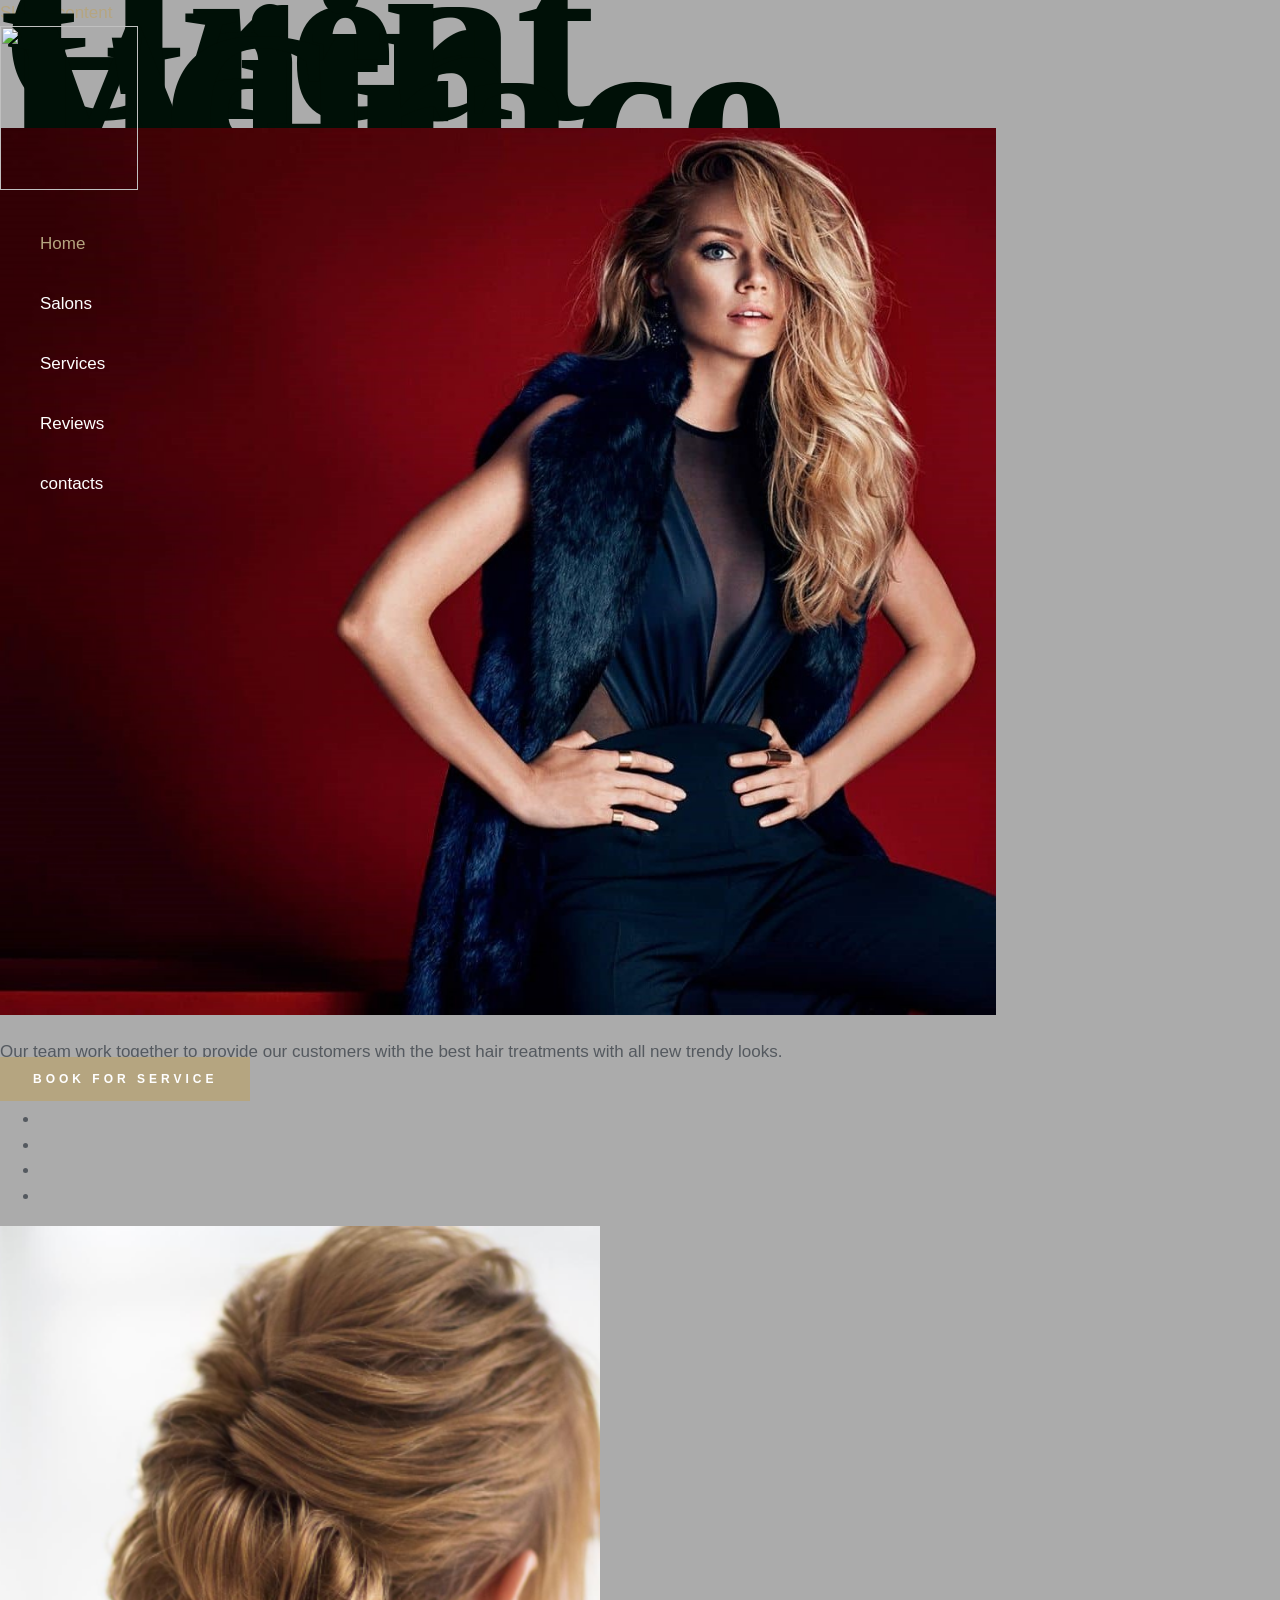
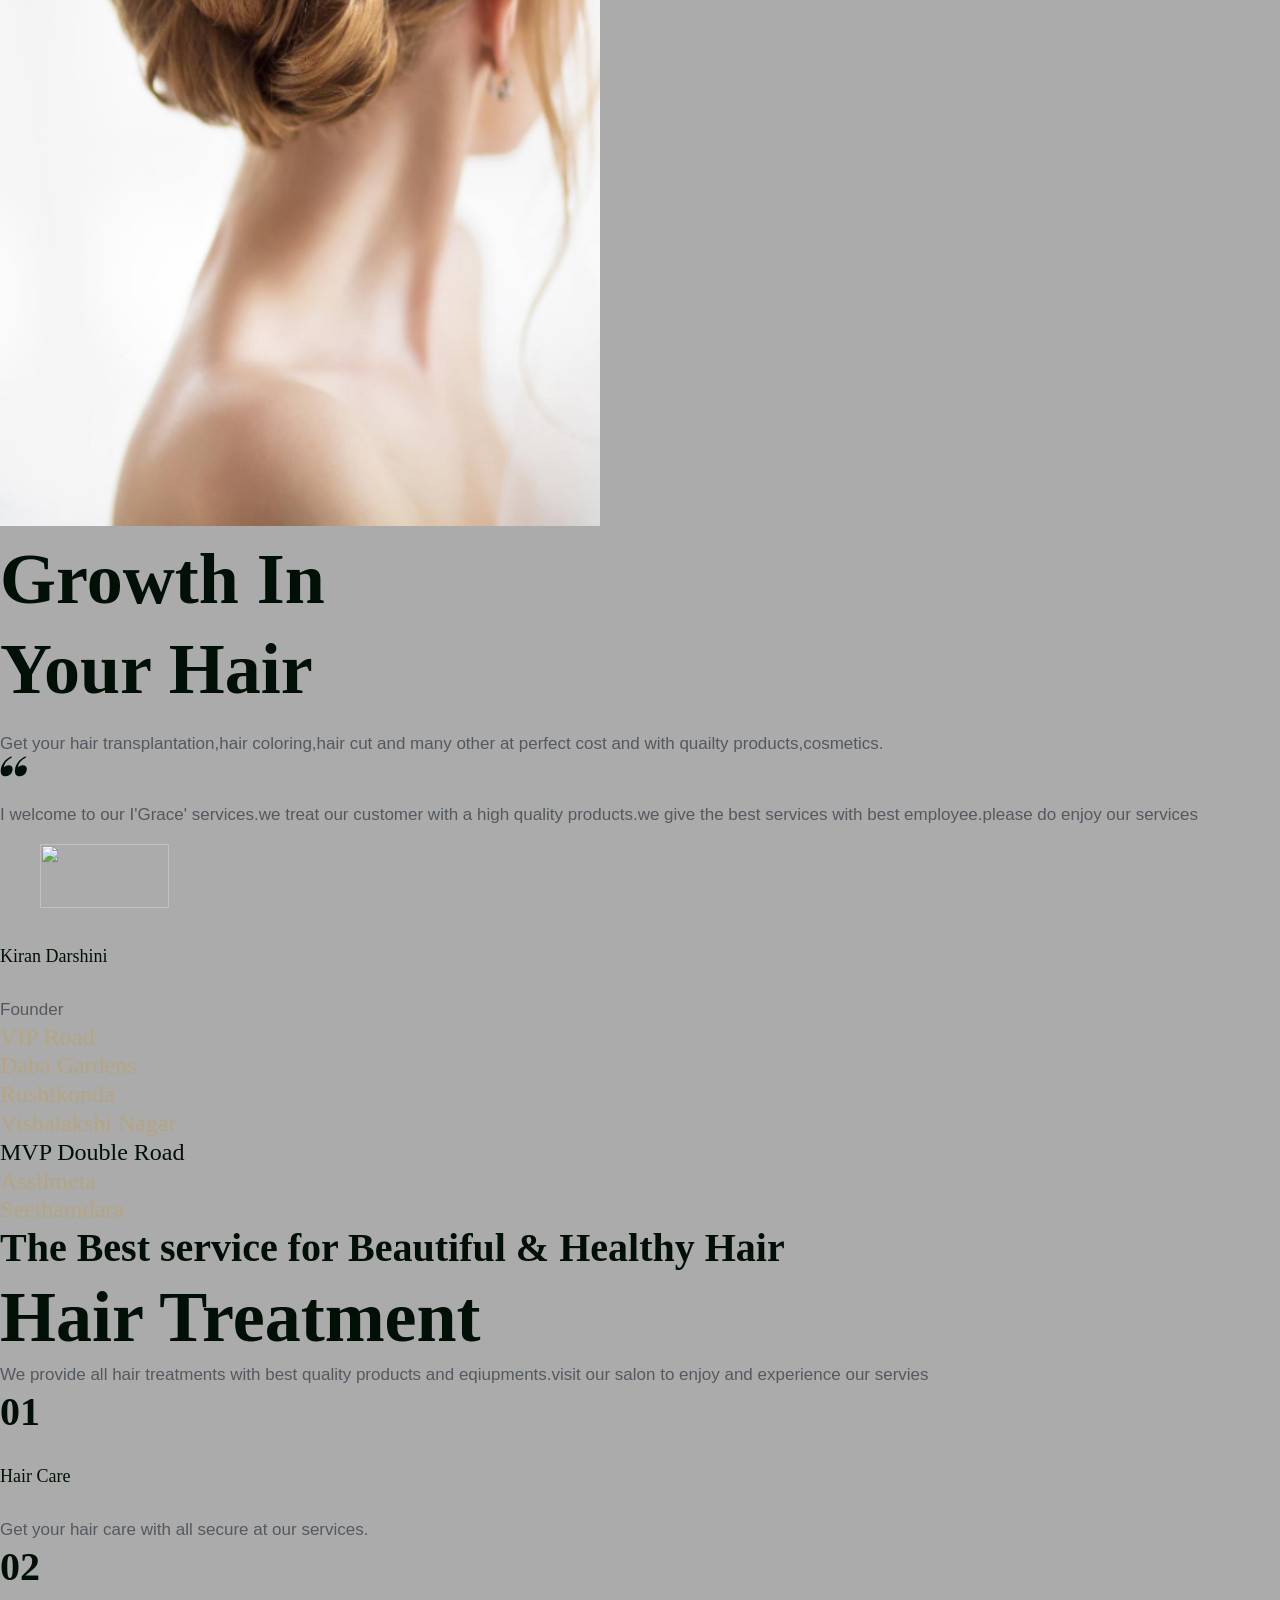
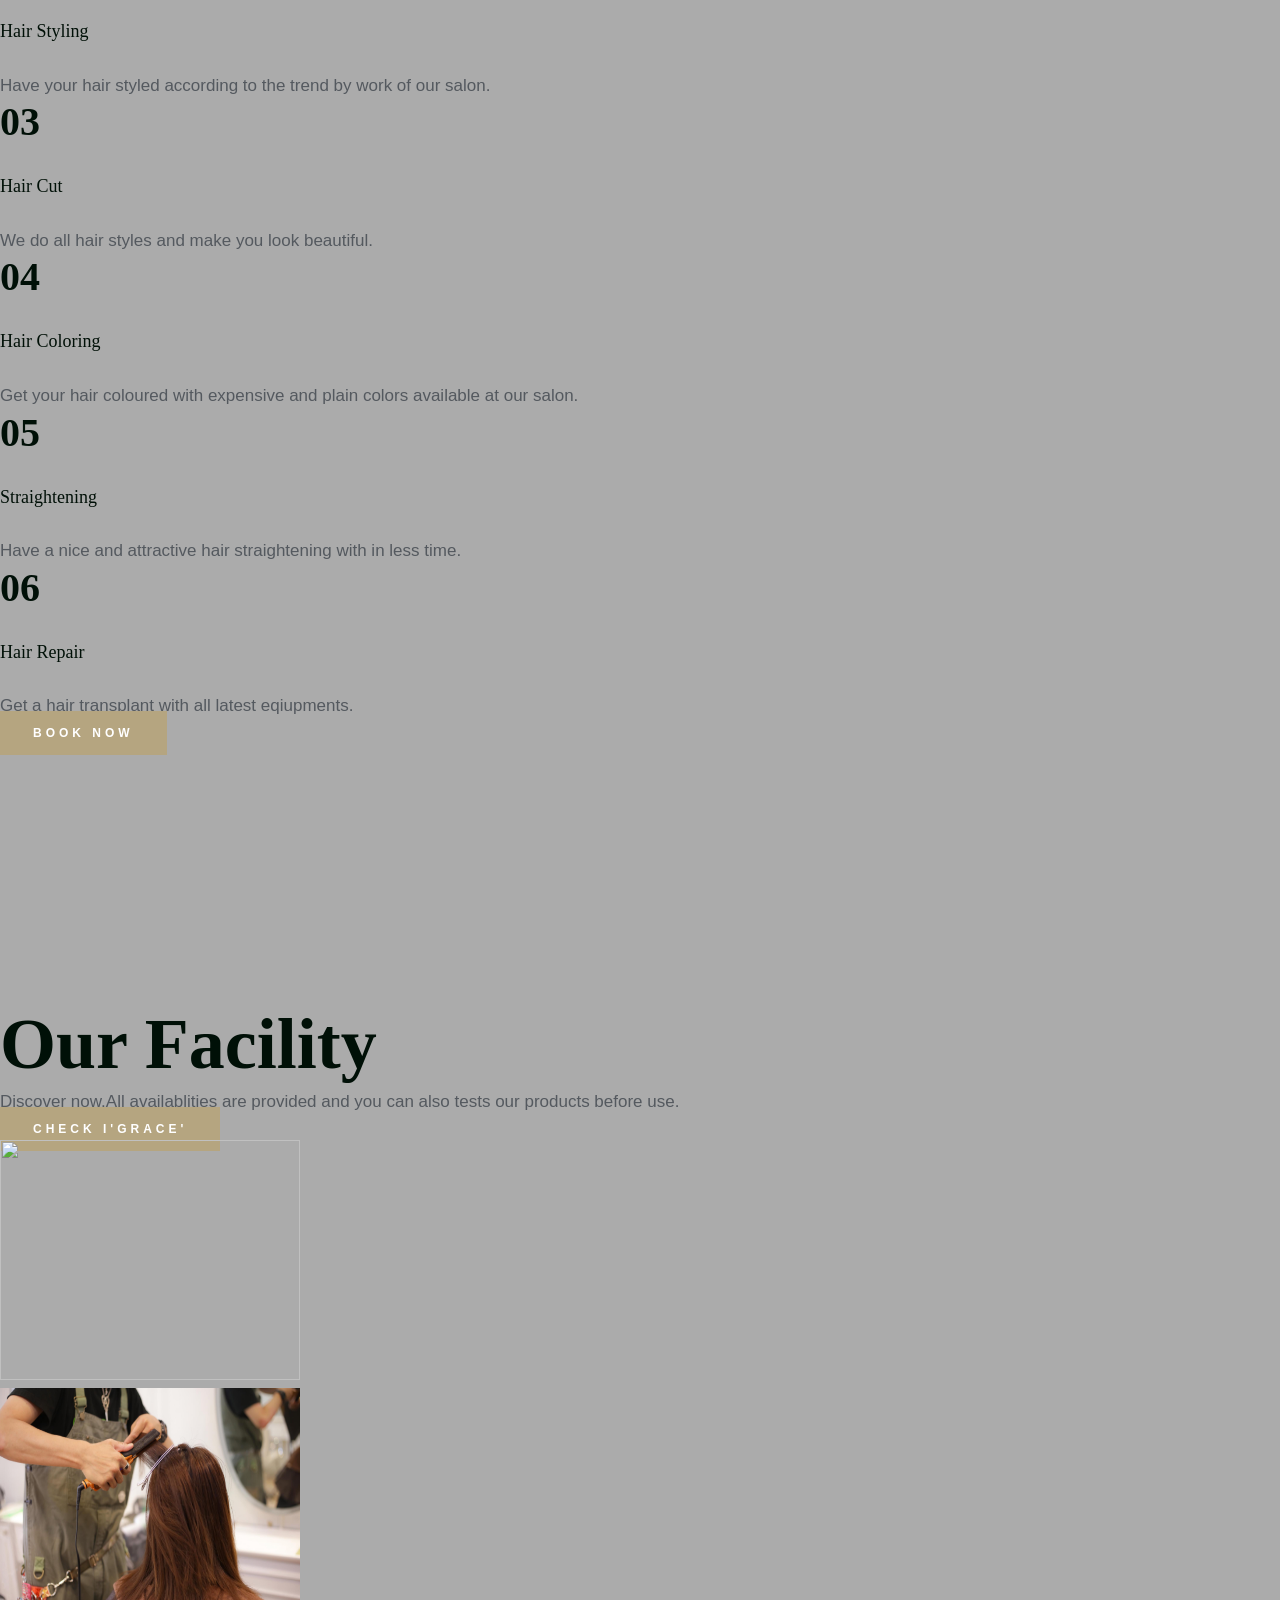
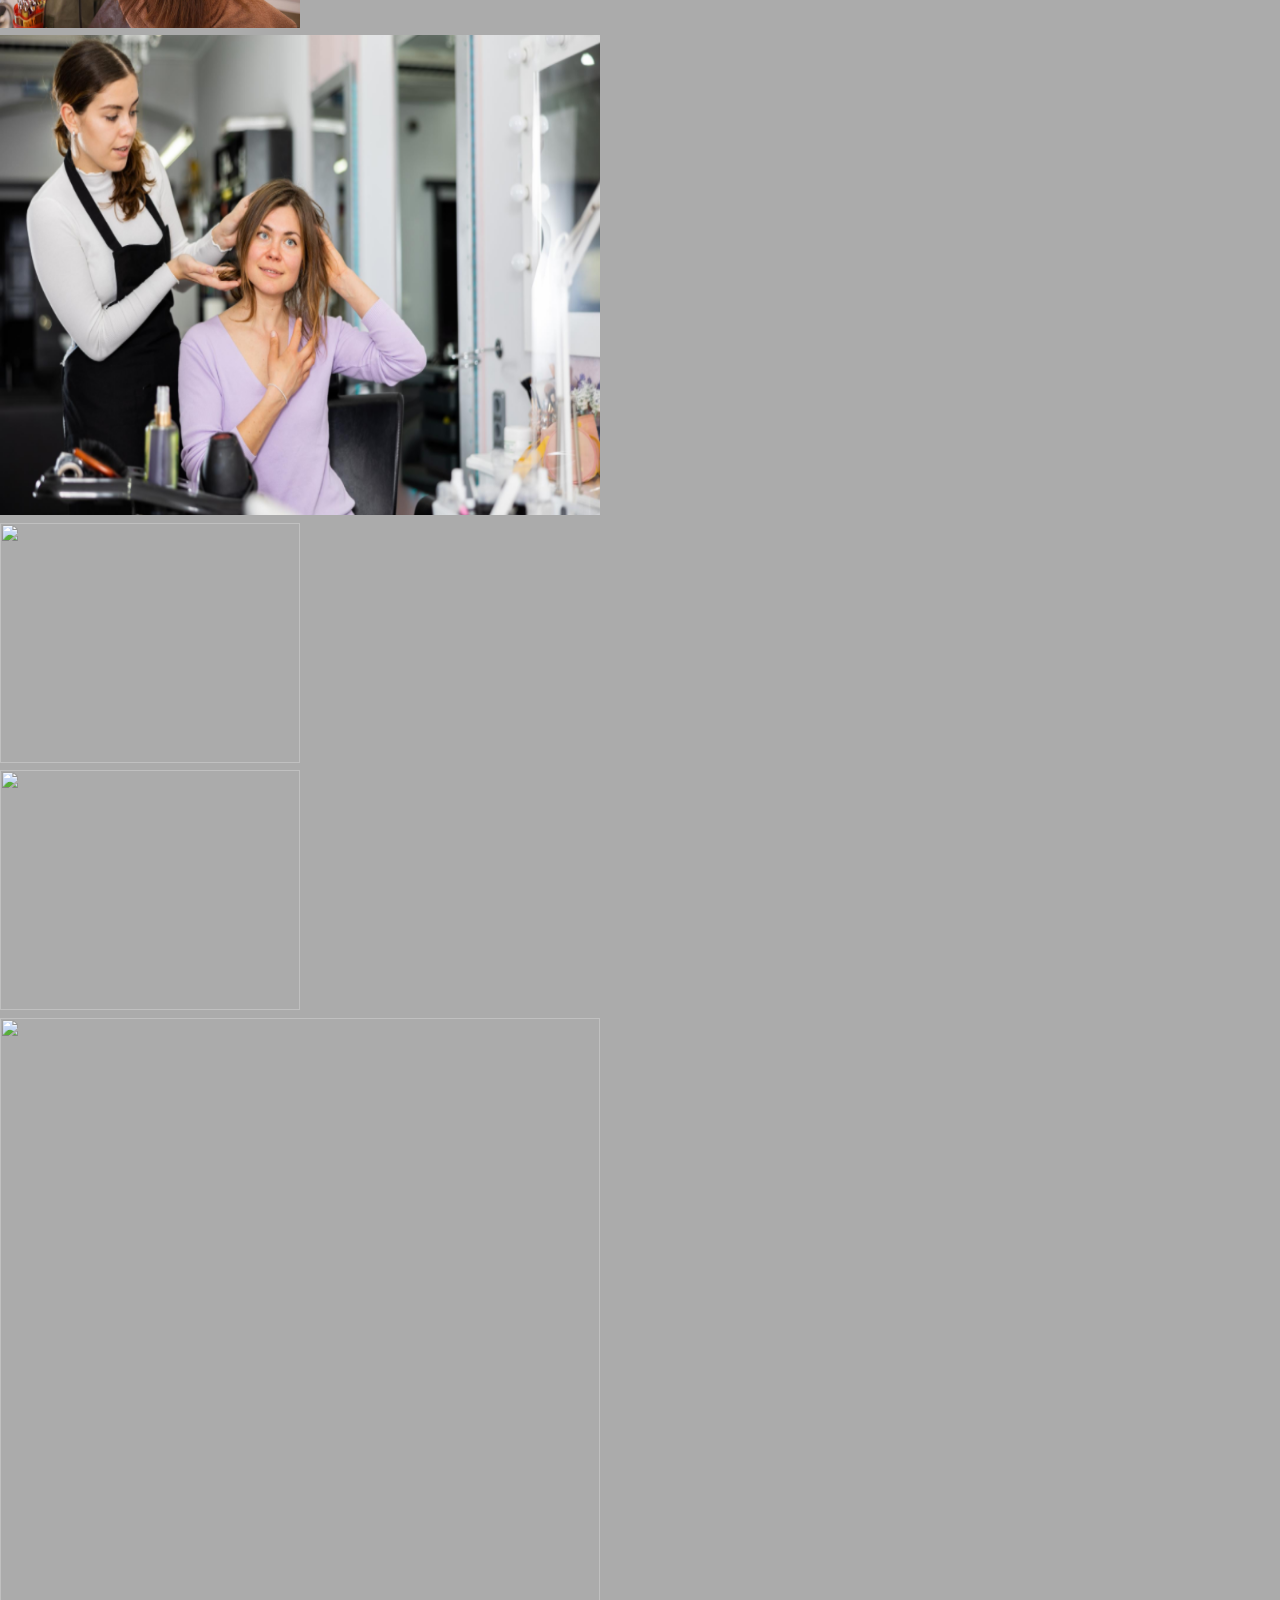
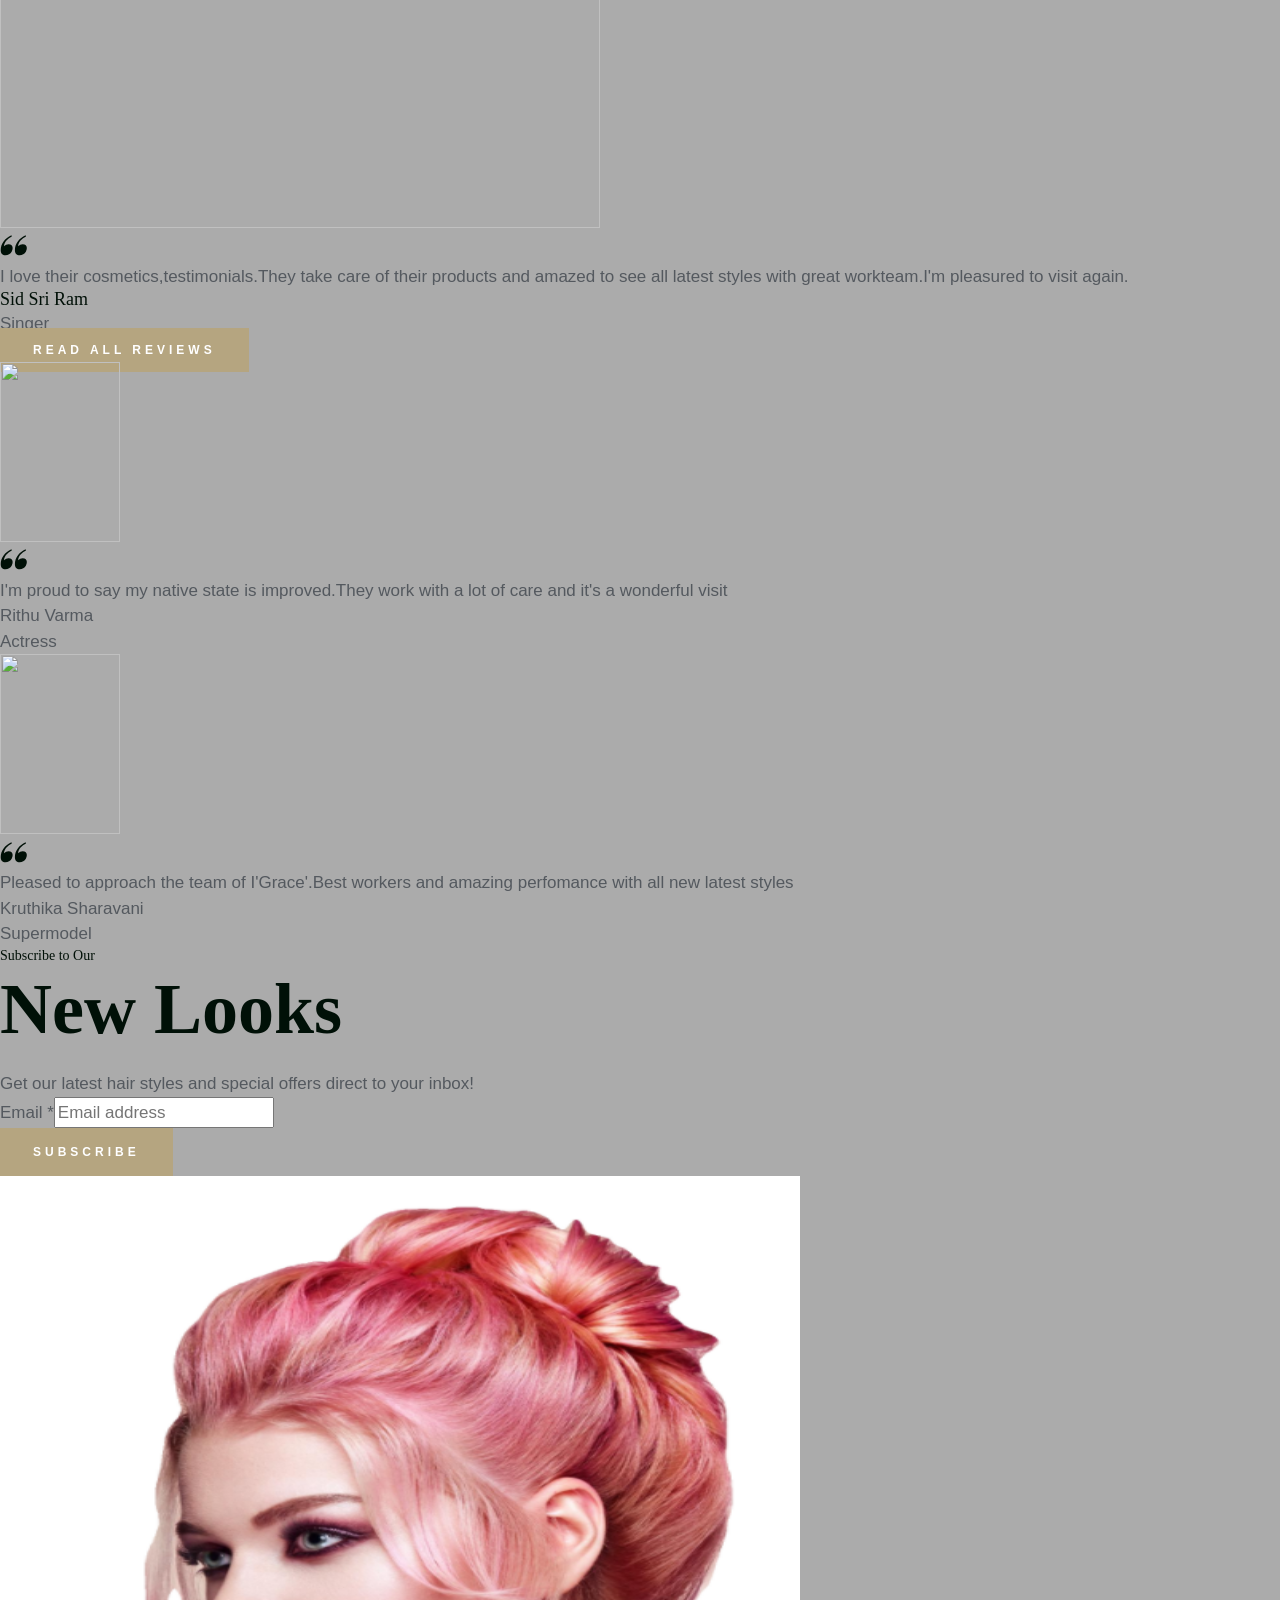
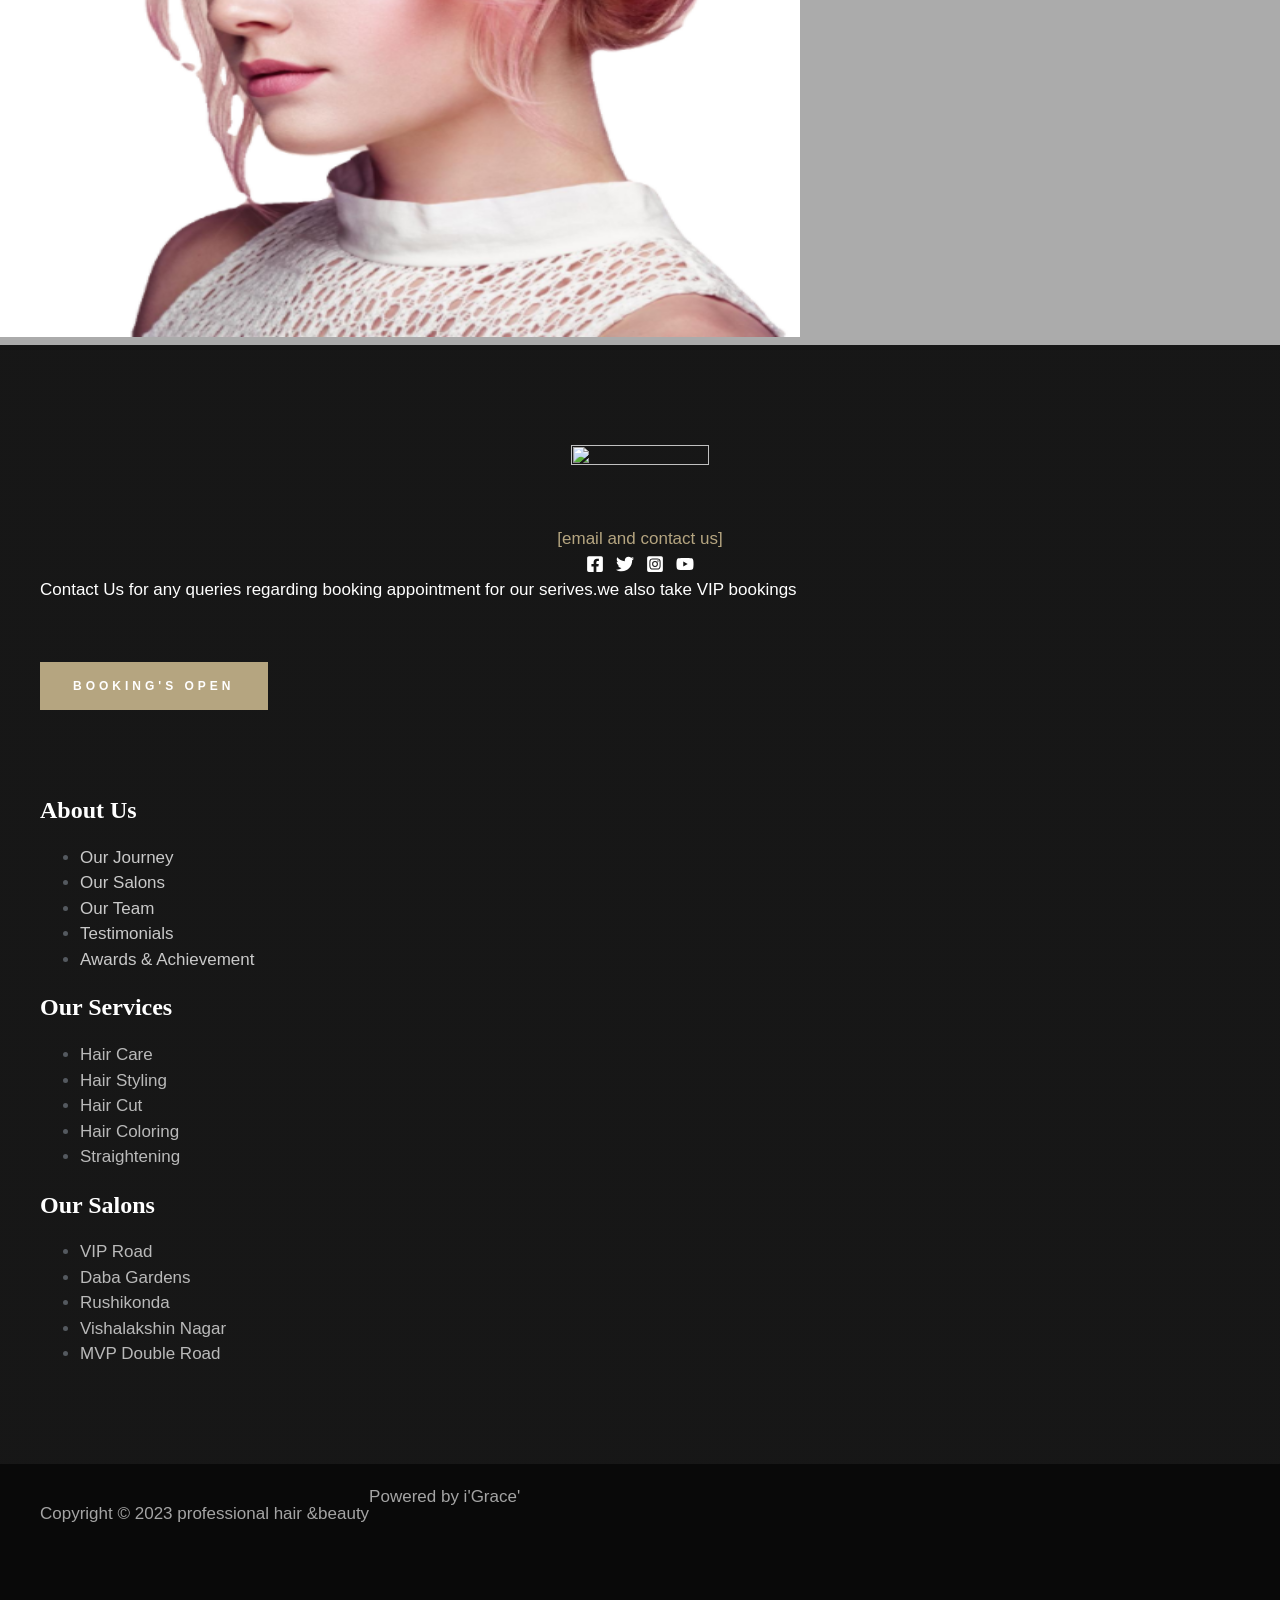
==== commit 6bb4349f: "Update home.html" ====
--- a/home.html
+++ b/home.html
@@ -47,7 +47,7 @@
 <meta property="og:type" content="website" />
 <meta property="og:title" content="Home - Hairdressers and Hair Salons" />
 <meta property="og:description" content="Great Hair For All Duis fermentum tempor tempus gravida diam arcu porttitor proin laoreet posuere euismod nunc suspendisse posuere porta eu feugiat fusce interdum blandit praesent. Book Your Place  &hellip; Home Read More &raquo;" />
-<meta property="og:url" content="home.html" />
+<meta property="og:url" content="index.html" />
 <meta property="og:site_name" content="Hairdressers and Hair Salons" />
 <meta property="article:modified_time" content="2021-12-27T09:25:50+00:00" />
 <meta property="og:image" content="https://www.igracebeauty.com/wp-content/uploads/2022/01/best-beauty-parlour-in-vizag-1.jpg" />
@@ -2270,7 +2270,7 @@
 <div class="site-header-primary-section-center site-header-section ast-flex ast-grid-section-center">
 <div class="ast-builder-layout-element ast-flex site-header-focus-item" data-section="title_tagline">
 <div class="site-branding ast-site-identity" itemtype="https://schema.org/Organization" itemscope="itemscope">
-<span class="site-logo-img"><a href="home.html" class="custom-logo-link transparent-custom-logo top" rel="home" itemprop="url" aria-label="Hairdressers and Hair Salons"><img width="138" height="164" src="https://www.igracebeauty.com/wp-content/uploads/2022/01/cropped-iGRACE-Hair-Beauty-Logo-2-221x55.png" class="custom-logo" alt decoding="async" loading="lazy" /></a></span> </div>
+<span class="site-logo-img"><a href="index.html" class="custom-logo-link transparent-custom-logo top" rel="home" itemprop="url" aria-label="Hairdressers and Hair Salons"><img width="138" height="164" src="https://www.igracebeauty.com/wp-content/uploads/2022/01/cropped-iGRACE-Hair-Beauty-Logo-2-221x55.png" class="custom-logo" alt decoding="async" loading="lazy" /></a></span> </div>
 
 </div>
 </div>
@@ -2284,7 +2284,7 @@
 <div class="ast-builder-grid-row ast-grid-center-col-layout-only ast-flex ast-grid-center-col-layout">
 <div class="site-header-below-section-center site-header-section ast-flex ast-grid-section-center">
 <div class="ast-builder-menu-1 ast-builder-menu ast-flex ast-builder-menu-1-focus-item ast-builder-layout-element site-header-focus-item" data-section="section-hb-menu-1">
-<div class="ast-main-header-bar-alignment"><div class="main-header-bar-navigation"><nav class="site-navigation ast-flex-grow-1 navigation-accessibility site-header-focus-item" id="primary-site-navigation-desktop" aria-label="Site Navigation" itemtype="https://schema.org/SiteNavigationElement" itemscope="itemscope"><div class="main-navigation ast-inline-flex"><ul id="ast-hf-menu-1" class="main-header-menu ast-menu-shadow ast-nav-menu ast-flex  submenu-with-border stack-on-mobile"><li id="menu-item-358" class="menu-item menu-item-type-post_type menu-item-object-page menu-item-home current-menu-item page_item page-item-5 current_page_item menu-item-358"><a href="home.html" aria-current="page" class="menu-link">Home</a></li>
+<div class="ast-main-header-bar-alignment"><div class="main-header-bar-navigation"><nav class="site-navigation ast-flex-grow-1 navigation-accessibility site-header-focus-item" id="primary-site-navigation-desktop" aria-label="Site Navigation" itemtype="https://schema.org/SiteNavigationElement" itemscope="itemscope"><div class="main-navigation ast-inline-flex"><ul id="ast-hf-menu-1" class="main-header-menu ast-menu-shadow ast-nav-menu ast-flex  submenu-with-border stack-on-mobile"><li id="menu-item-358" class="menu-item menu-item-type-post_type menu-item-object-page menu-item-home current-menu-item page_item page-item-5 current_page_item menu-item-358"><a href="index.html" aria-current="page" class="menu-link">Home</a></li>
 <li id="menu-item-360" class="menu-item menu-item-type-post_type menu-item-object-page menu-item-360"><a href="salons.html" class="menu-link">Salons</a></li>
 <li id="menu-item-361" class="menu-item menu-item-type-post_type menu-item-object-page menu-item-361"><a href="services.html" class="menu-link">Services</a></li>
 <li id="menu-item-362" class="menu-item menu-item-type-post_type menu-item-object-page menu-item-362"><a href="reviews.html" class="menu-link">Reviews</a></li>
@@ -2305,7 +2305,7 @@
 <div class="site-header-primary-section-left site-header-section ast-flex site-header-section-left">
 <div class="ast-builder-layout-element ast-flex site-header-focus-item" data-section="title_tagline">
 <div class="site-branding ast-site-identity" itemtype="https://schema.org/Organization" itemscope="itemscope">
-<span class="site-logo-img"><a href="home.html" rel="home" itemprop="url" aria-label="I'Grace :professional Hair &Beauty"><img width="138" height="64" src="
+<span class="site-logo-img"><a href="index.html" rel="home" itemprop="url" aria-label="I'Grace :professional Hair &Beauty"><img width="138" height="64" src="
   https://cdn.octopix.in/uploads/company-logo/2017/12/08/igrace-beauty-v1ZItZM25TGGSVKyNKycHbsDKH8dkSrPSqylqlmuf4b8YWFMGdZnpr2a09ou1PkTgSeHeBctEoADkgp1-350x350.jpg" class="custom-logo" alt decoding="async" loading="lazy" /></a></span> </div>
 
 </div>
@@ -2326,7 +2326,7 @@
 </div>
 <div class="ast-mobile-header-content content-align-flex-start ">
 <div class="ast-builder-menu-1 ast-builder-menu ast-flex ast-builder-menu-1-focus-item ast-builder-layout-element site-header-focus-item" data-section="section-hb-menu-1">
-<div class="ast-main-header-bar-alignment"><div class="main-header-bar-navigation"><nav class="site-navigation ast-flex-grow-1 navigation-accessibility site-header-focus-item" id="primary-site-navigation-mobile" aria-label="Site Navigation" itemtype="https://schema.org/SiteNavigationElement" itemscope="itemscope"><div class="main-navigation ast-inline-flex"><ul id="ast-hf-menu-1" class="main-header-menu ast-menu-shadow ast-nav-menu ast-flex  submenu-with-border stack-on-mobile"><li class="menu-item menu-item-type-post_type menu-item-object-page menu-item-home current-menu-item page_item page-item-5 current_page_item menu-item-358"><a href="home.html" aria-current="page" class="menu-link">Home</a></li>
+<div class="ast-main-header-bar-alignment"><div class="main-header-bar-navigation"><nav class="site-navigation ast-flex-grow-1 navigation-accessibility site-header-focus-item" id="primary-site-navigation-mobile" aria-label="Site Navigation" itemtype="https://schema.org/SiteNavigationElement" itemscope="itemscope"><div class="main-navigation ast-inline-flex"><ul id="ast-hf-menu-1" class="main-header-menu ast-menu-shadow ast-nav-menu ast-flex  submenu-with-border stack-on-mobile"><li class="menu-item menu-item-type-post_type menu-item-object-page menu-item-home current-menu-item page_item page-item-5 current_page_item menu-item-358"><a href="index.html" aria-current="page" class="menu-link">Home</a></li>
 <li class="menu-item menu-item-type-post_type menu-item-object-page menu-item-360"><a href="salons.html" class="menu-link">Salons</a></li>
 <li class="menu-item menu-item-type-post_type menu-item-object-page menu-item-361"><a href="services.html" class="menu-link">Services</a></li>
 <li class="menu-item menu-item-type-post_type menu-item-object-page menu-item-362"><a href="reviews.html" class="menu-link">Reviews</a></li>
